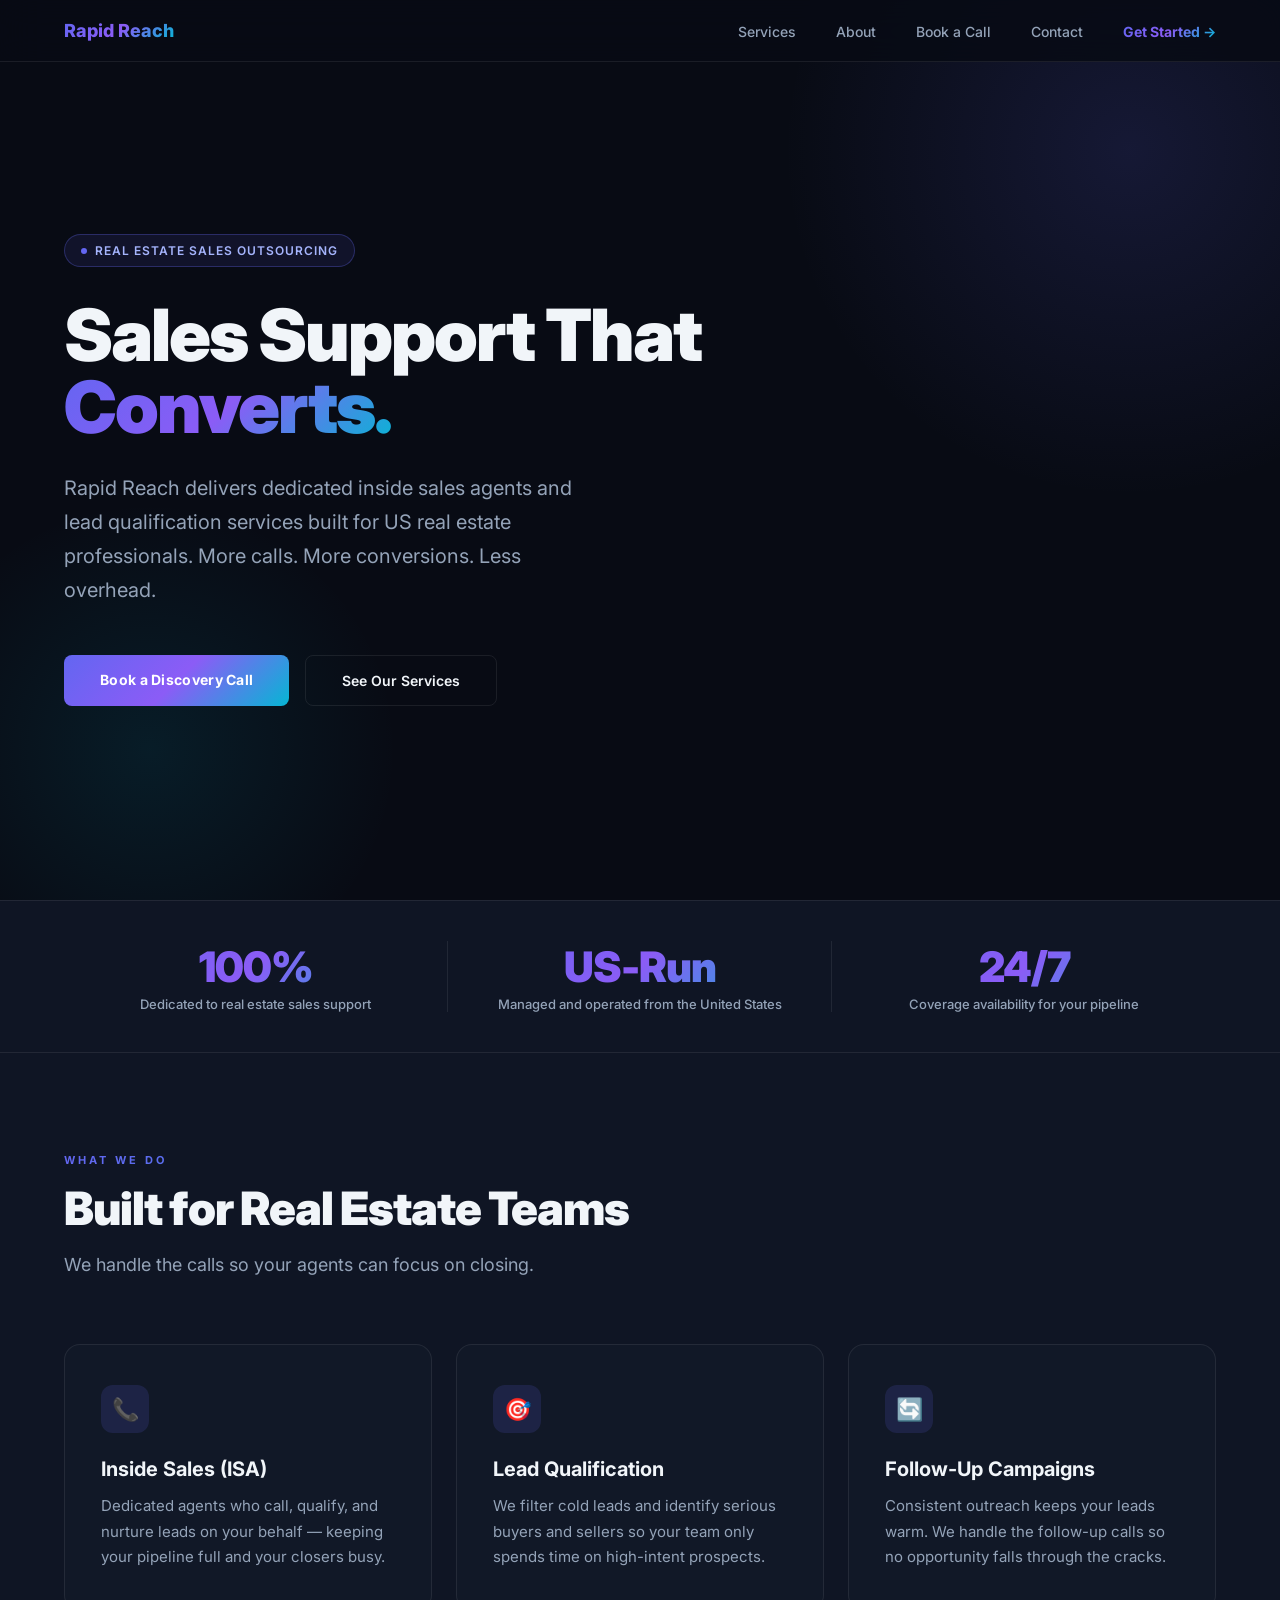
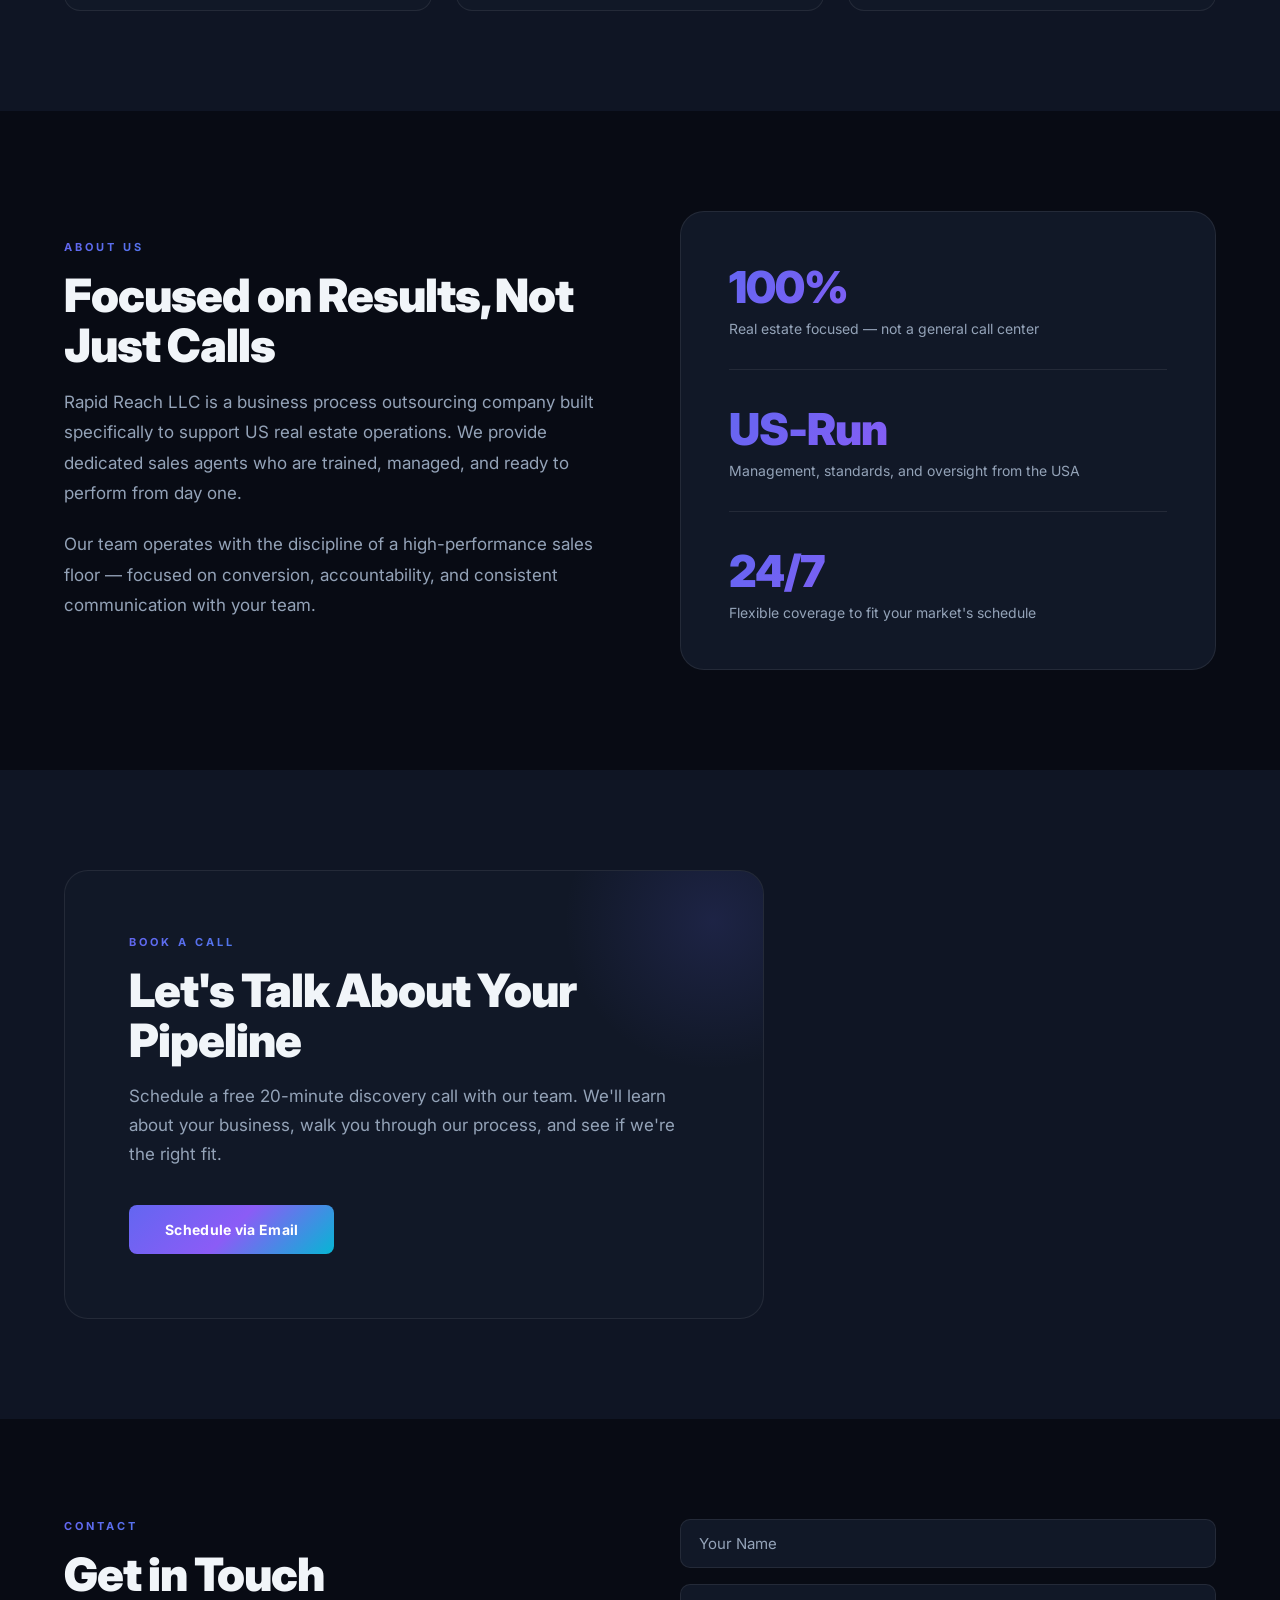
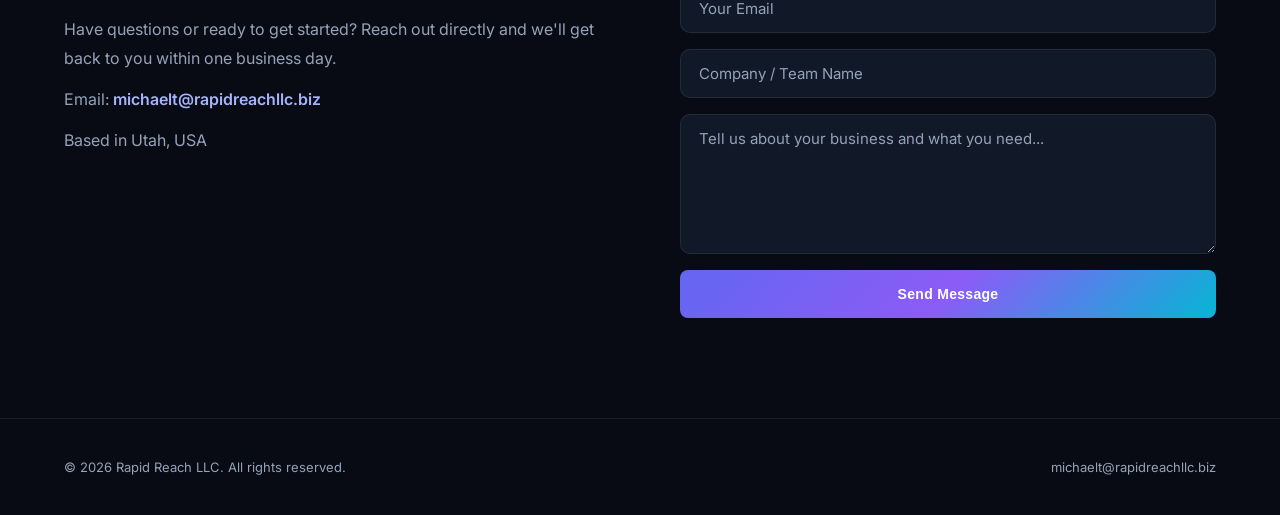
==== index.html @ 24638151 "Add files via upload" ====
<!DOCTYPE html>
<html lang="en">
<head>
  <meta charset="UTF-8" />
  <meta name="viewport" content="width=device-width, initial-scale=1.0"/>
  <title>Rapid Reach LLC</title>
  <style>
    @import url('https://fonts.googleapis.com/css2?family=Inter:wght@300;400;500;600;700;800;900&display=swap');

    * { margin: 0; padding: 0; box-sizing: border-box; }

    :root {
      --dark: #080b14;
      --dark2: #0f1524;
      --card: #111827;
      --border: rgba(255,255,255,0.08);
      --grad: linear-gradient(135deg, #6366f1, #8b5cf6, #06b6d4);
      --grad2: linear-gradient(135deg, #6366f1 0%, #06b6d4 100%);
      --text: #f1f5f9;
      --muted: #94a3b8;
      --accent: #6366f1;
      --accent2: #06b6d4;
    }

    html { scroll-behavior: smooth; }

    body {
      font-family: 'Inter', sans-serif;
      background: var(--dark);
      color: var(--text);
      overflow-x: hidden;
    }

    /* NAV */
    nav {
      position: fixed;
      top: 0; left: 0; right: 0;
      display: flex;
      justify-content: space-between;
      align-items: center;
      padding: 20px 64px;
      background: rgba(8,11,20,0.85);
      backdrop-filter: blur(20px);
      border-bottom: 1px solid var(--border);
      z-index: 100;
    }
    .logo {
      font-size: 18px;
      font-weight: 800;
      background: var(--grad);
      -webkit-background-clip: text;
      -webkit-text-fill-color: transparent;
      background-clip: text;
    }
    .nav-links a {
      margin-left: 36px;
      text-decoration: none;
      color: var(--muted);
      font-size: 14px;
      font-weight: 500;
      transition: color 0.2s;
    }
    .nav-links a:hover { color: var(--text); }
    .nav-cta {
      margin-left: 36px !important;
      background: var(--grad) !important;
      -webkit-background-clip: text !important;
      -webkit-text-fill-color: transparent !important;
      background-clip: text !important;
      font-weight: 700 !important;
    }

    /* HERO */
    .hero {
      min-height: 100vh;
      display: flex;
      align-items: center;
      padding: 140px 64px 100px;
      position: relative;
      overflow: hidden;
    }
    .hero::before {
      content: '';
      position: absolute;
      top: -200px; right: -200px;
      width: 700px; height: 700px;
      background: radial-gradient(circle, rgba(99,102,241,0.15) 0%, transparent 70%);
      pointer-events: none;
    }
    .hero::after {
      content: '';
      position: absolute;
      bottom: -100px; left: -100px;
      width: 500px; height: 500px;
      background: radial-gradient(circle, rgba(6,182,212,0.1) 0%, transparent 70%);
      pointer-events: none;
    }
    .hero-content { max-width: 760px; position: relative; z-index: 1; }
    .hero-badge {
      display: inline-flex;
      align-items: center;
      gap: 8px;
      background: rgba(99,102,241,0.1);
      border: 1px solid rgba(99,102,241,0.3);
      padding: 8px 16px;
      border-radius: 100px;
      font-size: 12px;
      font-weight: 600;
      letter-spacing: 1px;
      text-transform: uppercase;
      color: #a5b4fc;
      margin-bottom: 32px;
    }
    .hero-badge span { width: 6px; height: 6px; background: #6366f1; border-radius: 50%; display: inline-block; }
    .hero h1 {
      font-size: 72px;
      font-weight: 900;
      line-height: 1.0;
      letter-spacing: -2px;
      margin-bottom: 28px;
    }
    .hero h1 .grad {
      background: var(--grad);
      -webkit-background-clip: text;
      -webkit-text-fill-color: transparent;
      background-clip: text;
    }
    .hero p {
      font-size: 20px;
      color: var(--muted);
      line-height: 1.7;
      max-width: 540px;
      margin-bottom: 48px;
      font-weight: 400;
    }
    .hero-btns { display: flex; gap: 16px; flex-wrap: wrap; }
    .btn-primary {
      display: inline-block;
      padding: 16px 36px;
      background: var(--grad);
      color: #fff;
      text-decoration: none;
      font-size: 14px;
      font-weight: 700;
      border-radius: 8px;
      letter-spacing: 0.3px;
      transition: opacity 0.2s, transform 0.2s;
      border: none;
      cursor: pointer;
    }
    .btn-primary:hover { opacity: 0.9; transform: translateY(-1px); }
    .btn-secondary {
      display: inline-block;
      padding: 16px 36px;
      background: transparent;
      color: var(--text);
      text-decoration: none;
      font-size: 14px;
      font-weight: 600;
      border-radius: 8px;
      border: 1px solid var(--border);
      transition: border-color 0.2s, transform 0.2s;
      cursor: pointer;
    }
    .btn-secondary:hover { border-color: rgba(255,255,255,0.25); transform: translateY(-1px); }

    /* STATS BAR */
    .stats-bar {
      background: var(--dark2);
      border-top: 1px solid var(--border);
      border-bottom: 1px solid var(--border);
      padding: 40px 64px;
      display: grid;
      grid-template-columns: repeat(3, 1fr);
    }
    .stat-item { text-align: center; }
    .stat-item:not(:last-child) { border-right: 1px solid var(--border); }
    .stat-num {
      font-size: 42px;
      font-weight: 900;
      letter-spacing: -1px;
      background: var(--grad);
      -webkit-background-clip: text;
      -webkit-text-fill-color: transparent;
      background-clip: text;
    }
    .stat-desc { font-size: 13px; color: var(--muted); margin-top: 4px; font-weight: 500; }

    /* SECTION */
    section { padding: 100px 64px; }
    .section-label {
      font-size: 11px;
      font-weight: 700;
      letter-spacing: 3px;
      text-transform: uppercase;
      background: var(--grad2);
      -webkit-background-clip: text;
      -webkit-text-fill-color: transparent;
      background-clip: text;
      margin-bottom: 16px;
    }
    .section-title {
      font-size: 46px;
      font-weight: 900;
      letter-spacing: -1px;
      line-height: 1.1;
      margin-bottom: 16px;
    }
    .section-sub {
      font-size: 18px;
      color: var(--muted);
      max-width: 520px;
      line-height: 1.7;
      margin-bottom: 64px;
    }

    /* SERVICES */
    #services { background: var(--dark2); }
    .services-grid {
      display: grid;
      grid-template-columns: repeat(3, 1fr);
      gap: 24px;
    }
    .service-card {
      background: var(--card);
      border: 1px solid var(--border);
      border-radius: 16px;
      padding: 40px 36px;
      transition: border-color 0.3s, transform 0.3s;
      position: relative;
      overflow: hidden;
    }
    .service-card::before {
      content: '';
      position: absolute;
      top: 0; left: 0; right: 0;
      height: 2px;
      background: var(--grad);
      opacity: 0;
      transition: opacity 0.3s;
    }
    .service-card:hover { border-color: rgba(99,102,241,0.3); transform: translateY(-4px); }
    .service-card:hover::before { opacity: 1; }
    .service-icon {
      width: 48px; height: 48px;
      border-radius: 12px;
      background: rgba(99,102,241,0.15);
      display: flex; align-items: center; justify-content: center;
      font-size: 22px;
      margin-bottom: 24px;
    }
    .service-card h3 { font-size: 20px; font-weight: 700; margin-bottom: 12px; }
    .service-card p { font-size: 15px; color: var(--muted); line-height: 1.7; }

    /* ABOUT */
    .about-grid {
      display: grid;
      grid-template-columns: 1fr 1fr;
      gap: 80px;
      align-items: center;
    }
    .about-text p {
      font-size: 17px;
      color: var(--muted);
      line-height: 1.8;
      margin-bottom: 20px;
    }
    .about-visual {
      background: var(--card);
      border: 1px solid var(--border);
      border-radius: 24px;
      padding: 48px;
      display: flex;
      flex-direction: column;
      gap: 32px;
    }
    .about-stat { display: flex; flex-direction: column; gap: 6px; }
    .about-stat-num {
      font-size: 44px;
      font-weight: 900;
      letter-spacing: -1px;
      background: var(--grad);
      -webkit-background-clip: text;
      -webkit-text-fill-color: transparent;
      background-clip: text;
    }
    .about-stat-label { font-size: 14px; color: var(--muted); }
    .about-stat:not(:last-child) { padding-bottom: 32px; border-bottom: 1px solid var(--border); }

    /* APPOINTMENTS */
    #appointments {
      background: var(--dark2);
    }
    .appt-inner {
      background: var(--card);
      border: 1px solid var(--border);
      border-radius: 24px;
      padding: 64px;
      max-width: 700px;
      position: relative;
      overflow: hidden;
    }
    .appt-inner::before {
      content: '';
      position: absolute;
      top: -100px; right: -100px;
      width: 300px; height: 300px;
      background: radial-gradient(circle, rgba(99,102,241,0.15) 0%, transparent 70%);
      pointer-events: none;
    }
    .appt-inner p {
      font-size: 17px;
      color: var(--muted);
      line-height: 1.7;
      margin-bottom: 36px;
    }

    /* CONTACT */
    .contact-grid {
      display: grid;
      grid-template-columns: 1fr 1fr;
      gap: 80px;
    }
    .contact-info p { font-size: 16px; color: var(--muted); line-height: 1.8; margin-bottom: 12px; }
    .contact-info a { color: #a5b4fc; text-decoration: none; font-weight: 600; }
    form { display: flex; flex-direction: column; gap: 16px; }
    input, textarea {
      padding: 14px 18px;
      border: 1px solid var(--border);
      border-radius: 10px;
      font-size: 15px;
      font-family: 'Inter', sans-serif;
      background: var(--card);
      color: var(--text);
      outline: none;
      transition: border-color 0.2s;
    }
    input::placeholder, textarea::placeholder { color: var(--muted); }
    input:focus, textarea:focus { border-color: rgba(99,102,241,0.5); }
    textarea { height: 140px; resize: vertical; }

    /* FOOTER */
    footer {
      padding: 40px 64px;
      border-top: 1px solid var(--border);
      display: flex;
      justify-content: space-between;
      align-items: center;
      font-size: 13px;
      color: var(--muted);
    }
    footer a { color: var(--muted); text-decoration: none; }
    footer a:hover { color: var(--text); }

    @media (max-width: 768px) {
      nav { padding: 16px 24px; }
      .nav-links { display: none; }
      .hero { padding: 100px 24px 60px; }
      .hero h1 { font-size: 42px; }
      section { padding: 60px 24px; }
      .stats-bar { grid-template-columns: 1fr; gap: 32px; padding: 40px 24px; }
      .stat-item:not(:last-child) { border-right: none; border-bottom: 1px solid var(--border); padding-bottom: 32px; }
      .services-grid { grid-template-columns: 1fr; }
      .about-grid, .contact-grid { grid-template-columns: 1fr; gap: 40px; }
      .appt-inner { padding: 36px 24px; }
      footer { flex-direction: column; gap: 12px; text-align: center; }
    }
  </style>
</head>
<body>

  <!-- NAV -->
  <nav>
    <div class="logo">Rapid Reach</div>
    <div class="nav-links">
      <a href="#services">Services</a>
      <a href="#about">About</a>
      <a href="#appointments">Book a Call</a>
      <a href="#contact">Contact</a>
      <a href="#appointments" class="nav-cta">Get Started →</a>
    </div>
  </nav>

  <!-- HERO -->
  <section class="hero">
    <div class="hero-content">
      <div class="hero-badge"><span></span> Real Estate Sales Outsourcing</div>
      <h1>Sales Support That <span class="grad">Converts.</span></h1>
      <p>Rapid Reach delivers dedicated inside sales agents and lead qualification services built for US real estate professionals. More calls. More conversions. Less overhead.</p>
      <div class="hero-btns">
        <a href="#appointments" class="btn-primary">Book a Discovery Call</a>
        <a href="#services" class="btn-secondary">See Our Services</a>
      </div>
    </div>
  </section>

  <!-- STATS BAR -->
  <div class="stats-bar">
    <div class="stat-item">
      <div class="stat-num">100%</div>
      <div class="stat-desc">Dedicated to real estate sales support</div>
    </div>
    <div class="stat-item">
      <div class="stat-num">US-Run</div>
      <div class="stat-desc">Managed and operated from the United States</div>
    </div>
    <div class="stat-item">
      <div class="stat-num">24/7</div>
      <div class="stat-desc">Coverage availability for your pipeline</div>
    </div>
  </div>

  <!-- SERVICES -->
  <section id="services">
    <div class="section-label">What We Do</div>
    <div class="section-title">Built for Real Estate Teams</div>
    <p class="section-sub">We handle the calls so your agents can focus on closing.</p>
    <div class="services-grid">
      <div class="service-card">
        <div class="service-icon">📞</div>
        <h3>Inside Sales (ISA)</h3>
        <p>Dedicated agents who call, qualify, and nurture leads on your behalf — keeping your pipeline full and your closers busy.</p>
      </div>
      <div class="service-card">
        <div class="service-icon">🎯</div>
        <h3>Lead Qualification</h3>
        <p>We filter cold leads and identify serious buyers and sellers so your team only spends time on high-intent prospects.</p>
      </div>
      <div class="service-card">
        <div class="service-icon">🔄</div>
        <h3>Follow-Up Campaigns</h3>
        <p>Consistent outreach keeps your leads warm. We handle the follow-up calls so no opportunity falls through the cracks.</p>
      </div>
    </div>
  </section>

  <!-- ABOUT -->
  <section id="about">
    <div class="about-grid">
      <div class="about-text">
        <div class="section-label">About Us</div>
        <div class="section-title">Focused on Results, Not Just Calls</div>
        <p>Rapid Reach LLC is a business process outsourcing company built specifically to support US real estate operations. We provide dedicated sales agents who are trained, managed, and ready to perform from day one.</p>
        <p>Our team operates with the discipline of a high-performance sales floor — focused on conversion, accountability, and consistent communication with your team.</p>
      </div>
      <div class="about-visual">
        <div class="about-stat">
          <div class="about-stat-num">100%</div>
          <div class="about-stat-label">Real estate focused — not a general call center</div>
        </div>
        <div class="about-stat">
          <div class="about-stat-num">US-Run</div>
          <div class="about-stat-label">Management, standards, and oversight from the USA</div>
        </div>
        <div class="about-stat">
          <div class="about-stat-num">24/7</div>
          <div class="about-stat-label">Flexible coverage to fit your market's schedule</div>
        </div>
      </div>
    </div>
  </section>

  <!-- APPOINTMENTS -->
  <section id="appointments">
    <div class="appt-inner">
      <div class="section-label">Book a Call</div>
      <div class="section-title">Let's Talk About Your Pipeline</div>
      <p>Schedule a free 20-minute discovery call with our team. We'll learn about your business, walk you through our process, and see if we're the right fit.</p>
      <a href="mailto:michaelt@rapidreachllc.biz?subject=Discovery Call Request" class="btn-primary">Schedule via Email</a>
    </div>
  </section>

  <!-- CONTACT -->
  <section id="contact">
    <div class="contact-grid">
      <div class="contact-info">
        <div class="section-label">Contact</div>
        <div class="section-title">Get in Touch</div>
        <p>Have questions or ready to get started? Reach out directly and we'll get back to you within one business day.</p>
        <p>Email: <a href="mailto:michaelt@rapidreachllc.biz">michaelt@rapidreachllc.biz</a></p>
        <p>Based in Utah, USA</p>
      </div>
      <div>
        <form action="mailto:michaelt@rapidreachllc.biz" method="post" enctype="text/plain">
          <input type="text" name="Name" placeholder="Your Name" required />
          <input type="email" name="Email" placeholder="Your Email" required />
          <input type="text" name="Company" placeholder="Company / Team Name" />
          <textarea name="Message" placeholder="Tell us about your business and what you need..."></textarea>
          <button type="submit" class="btn-primary">Send Message</button>
        </form>
      </div>
    </div>
  </section>

  <!-- FOOTER -->
  <footer>
    <div>© 2026 Rapid Reach LLC. All rights reserved.</div>
    <div><a href="mailto:michaelt@rapidreachllc.biz">michaelt@rapidreachllc.biz</a></div>
  </footer>

</body>
</html>
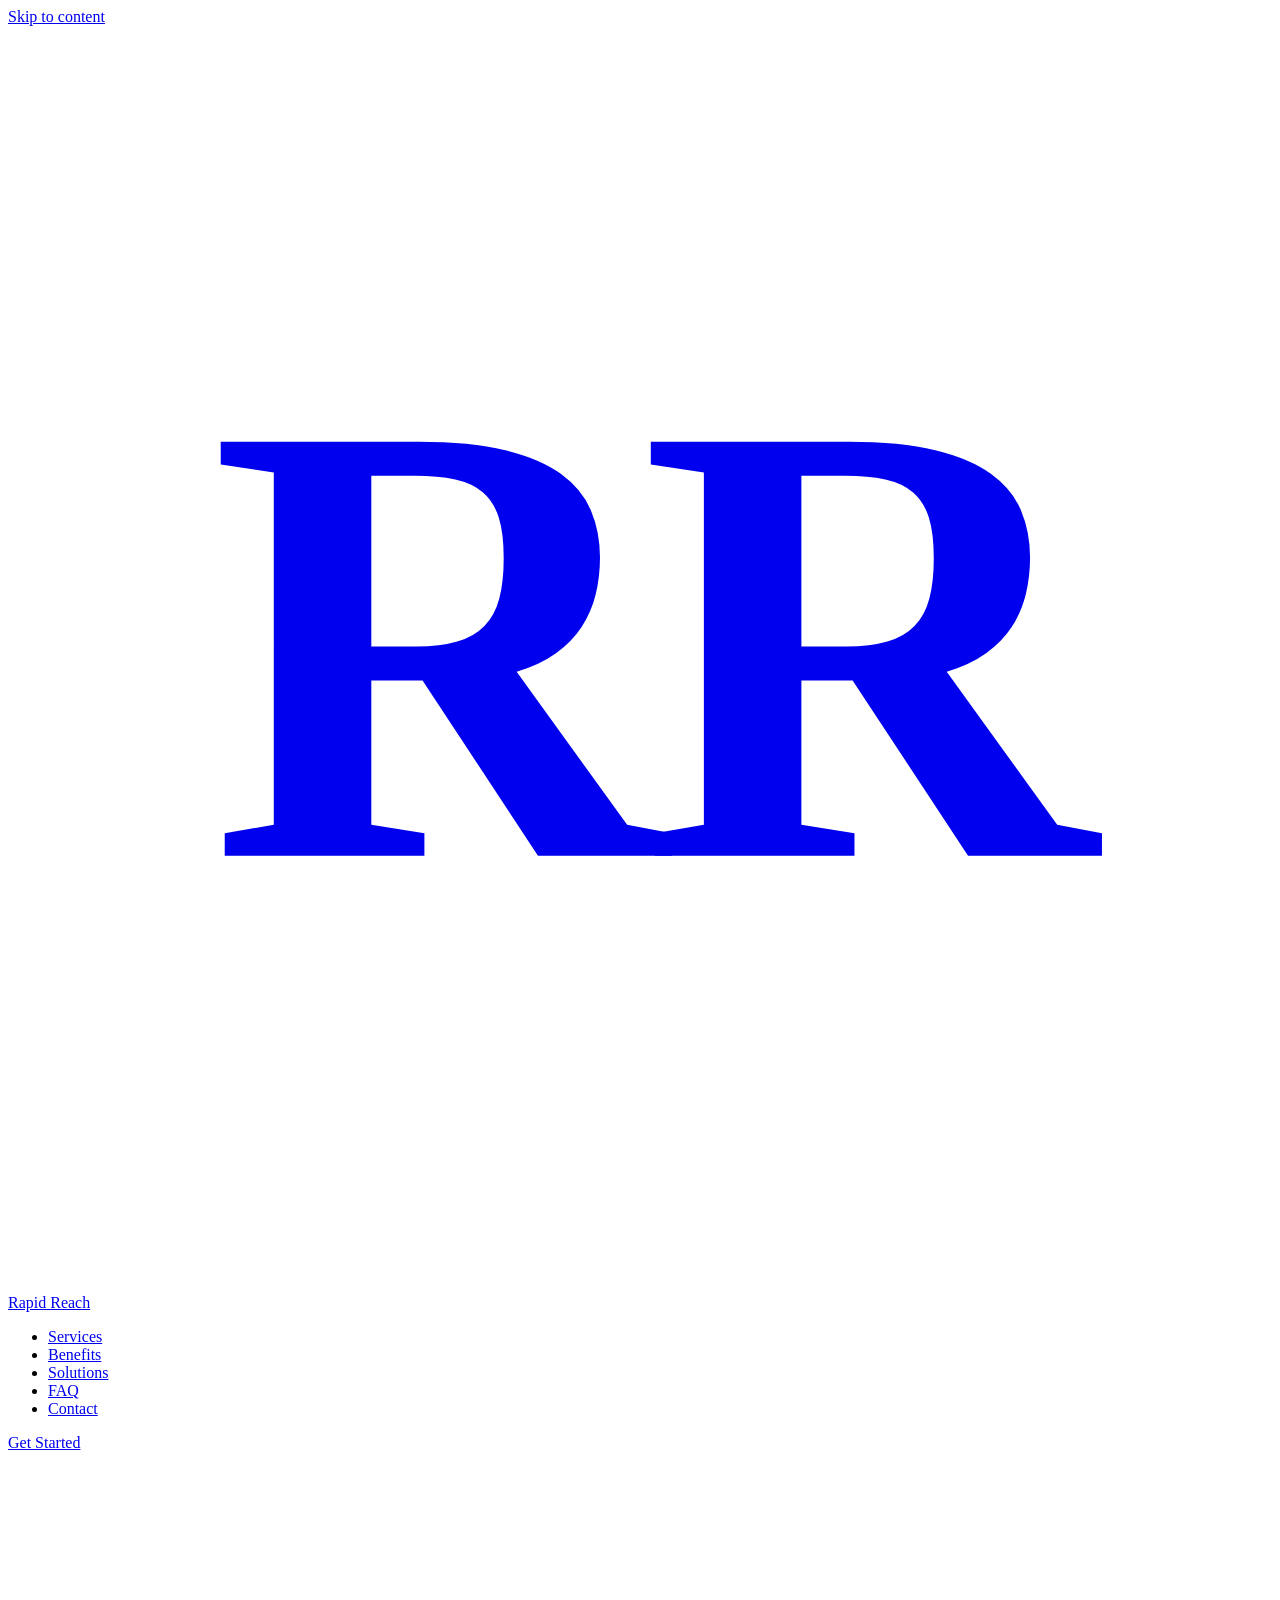
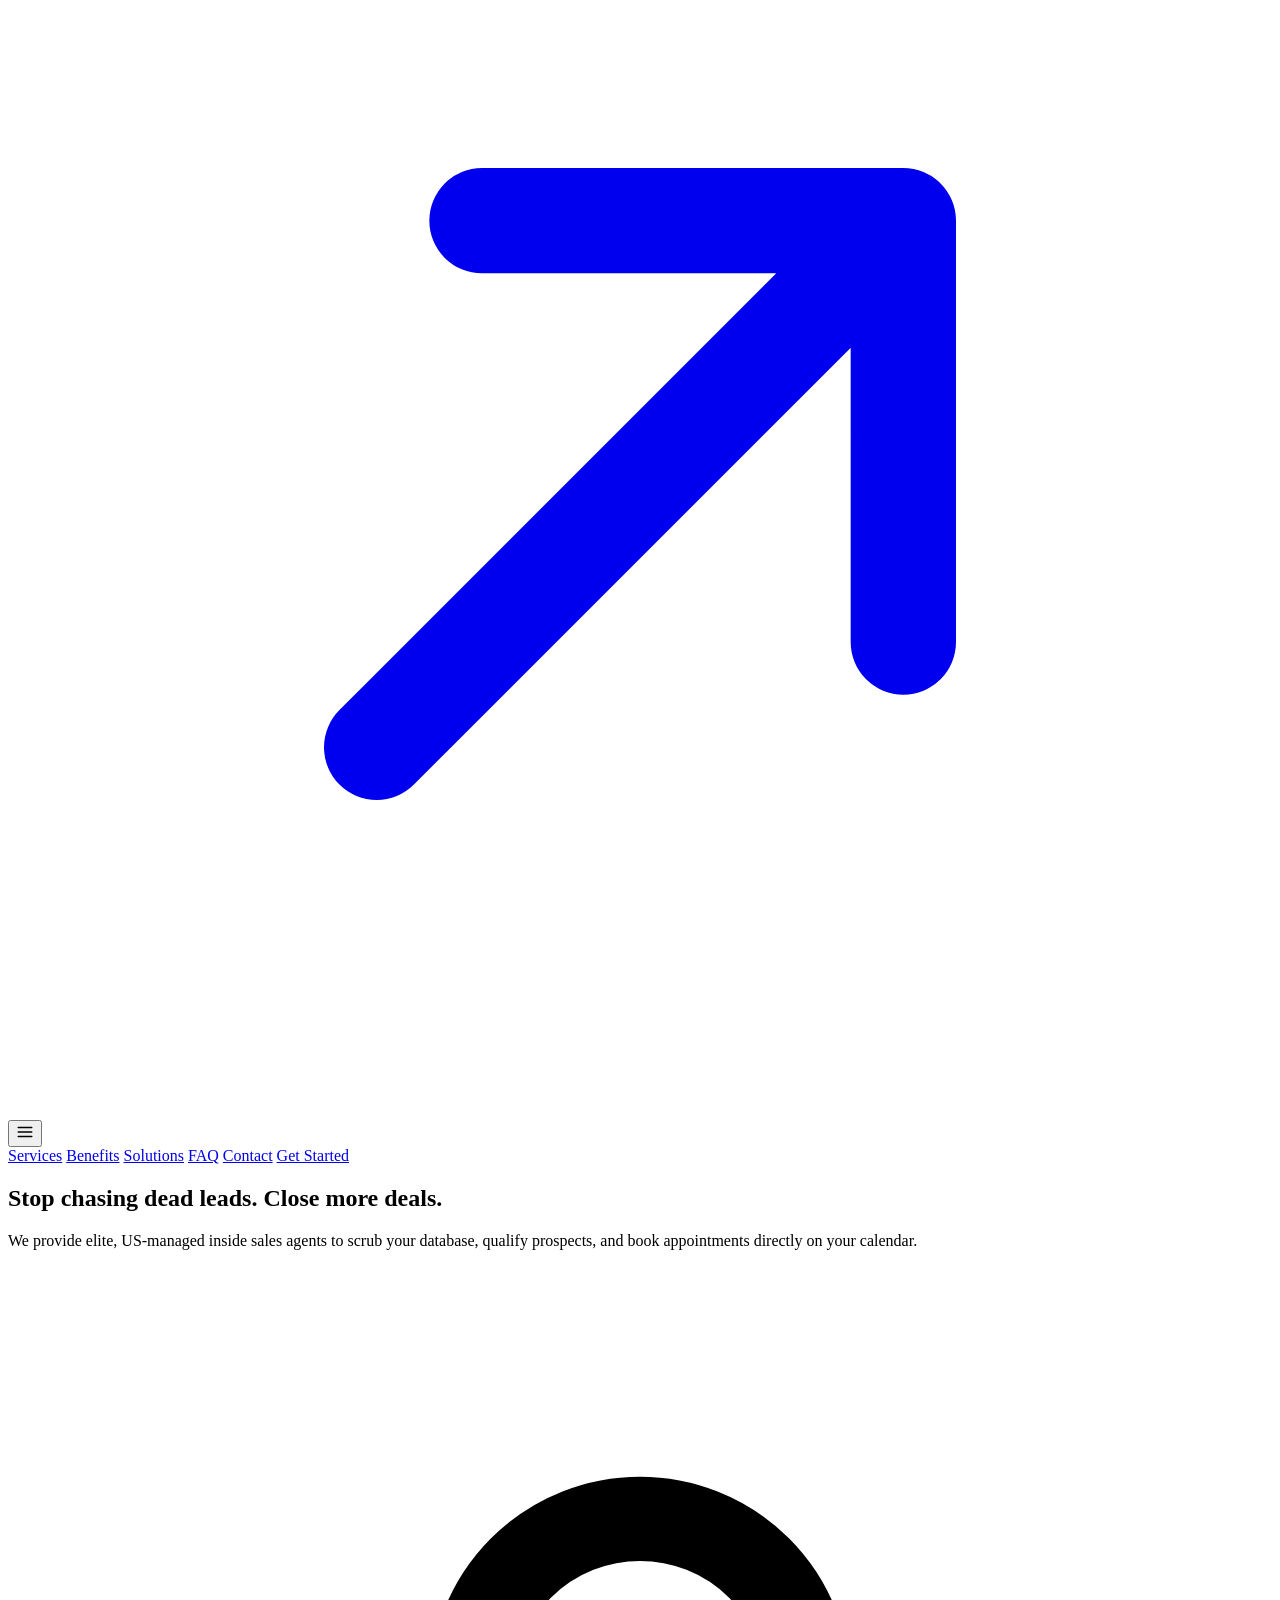
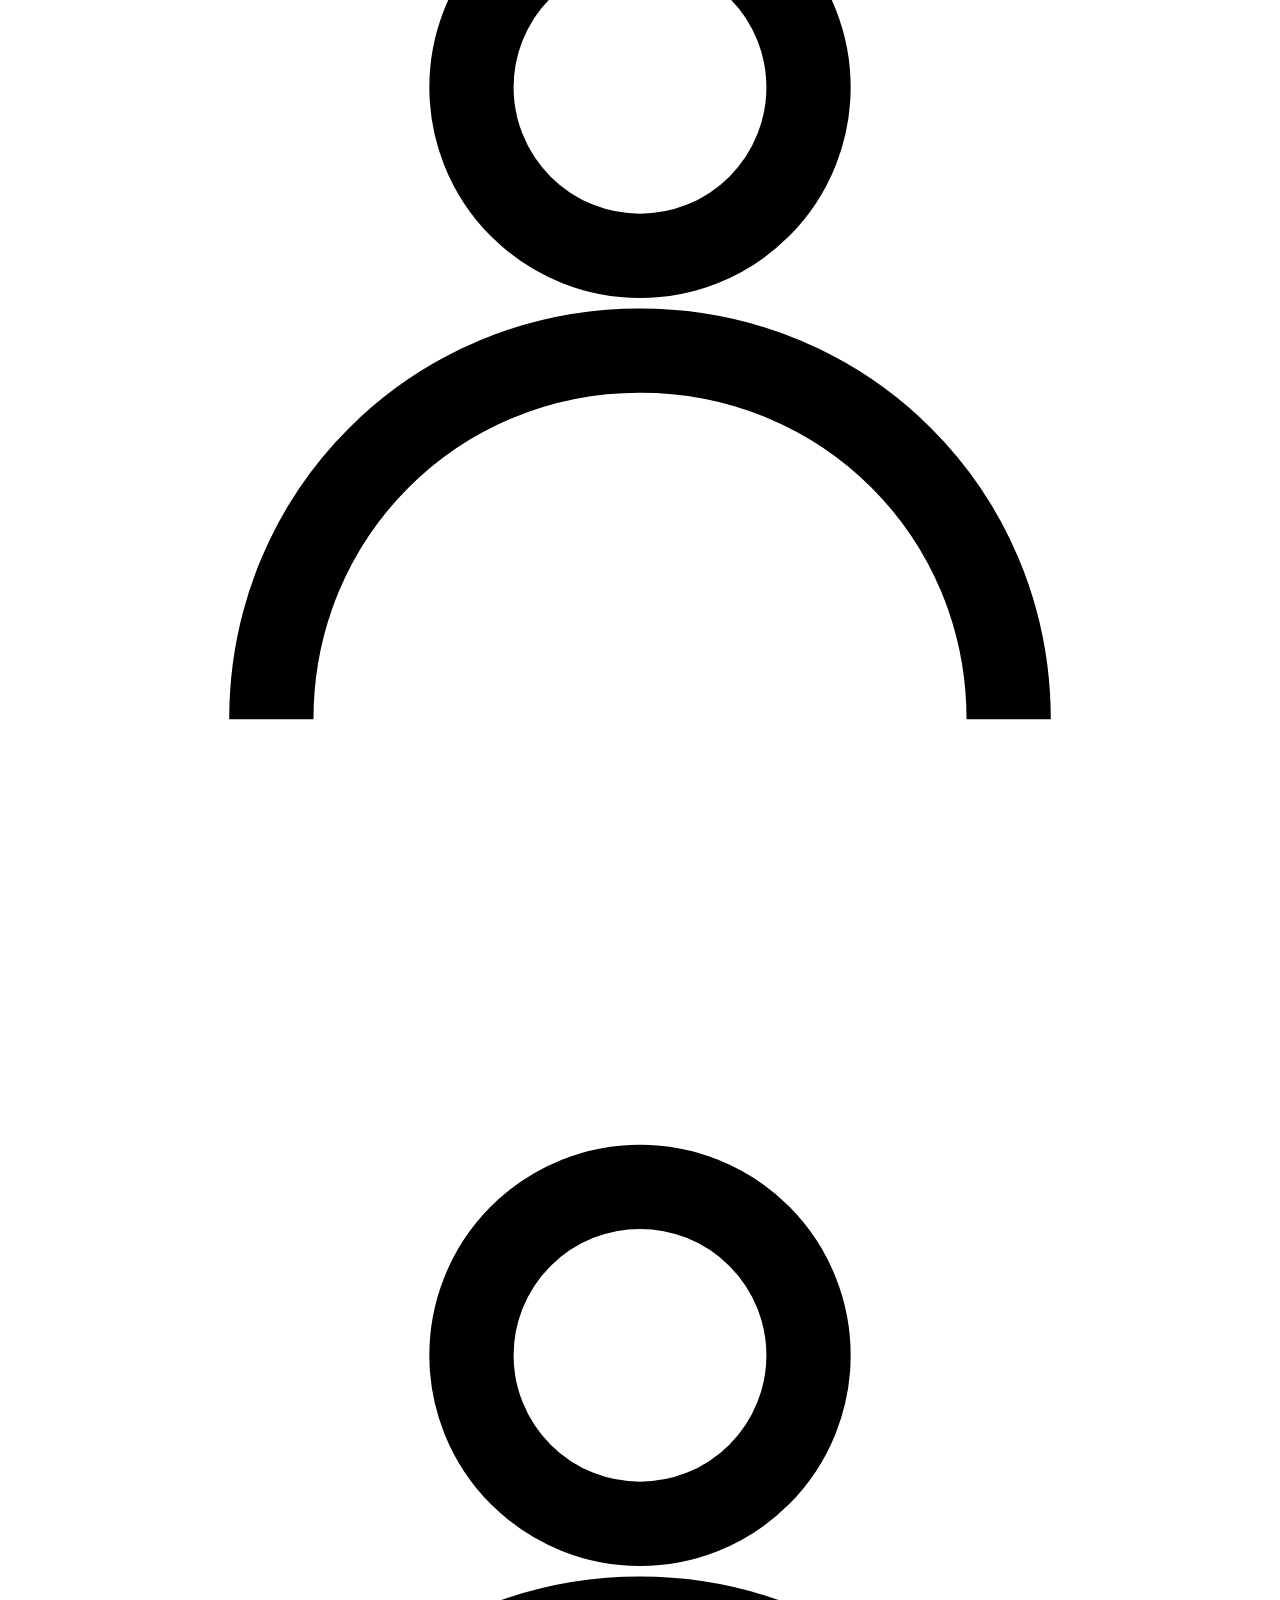
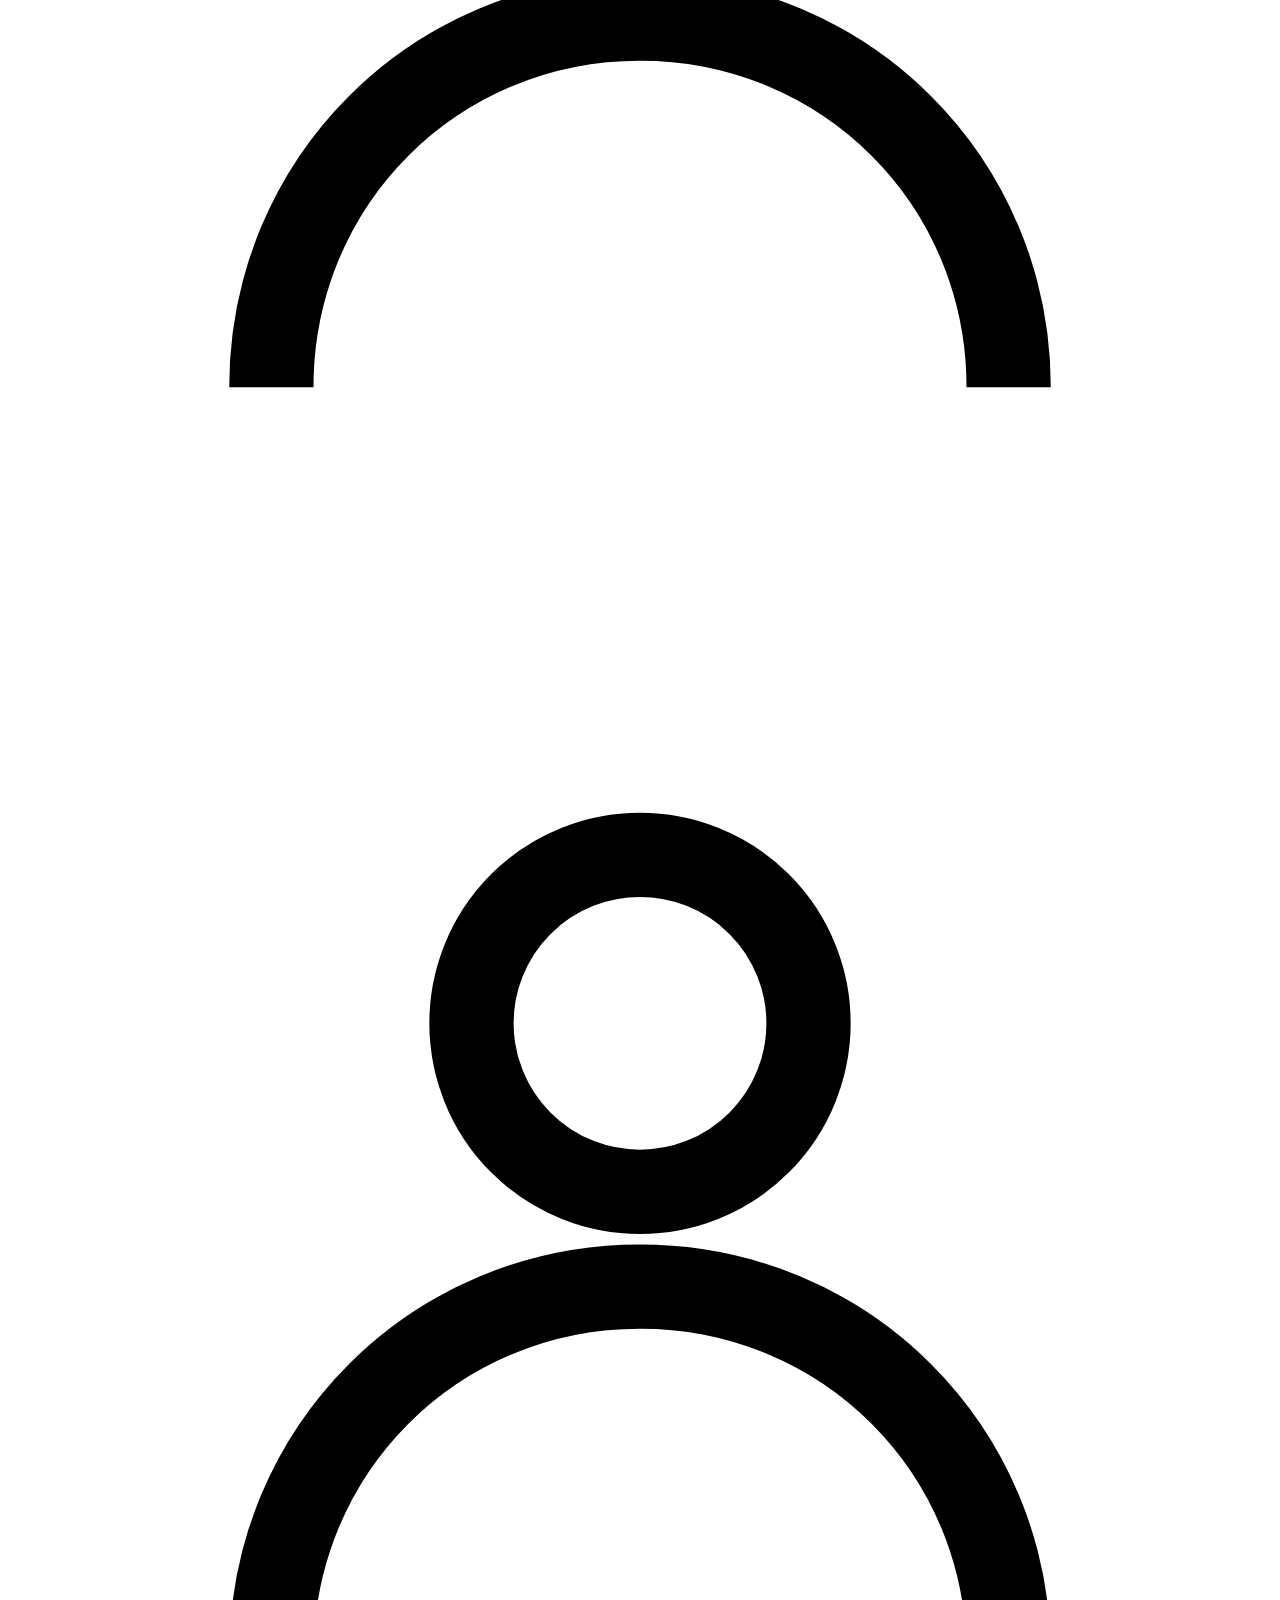
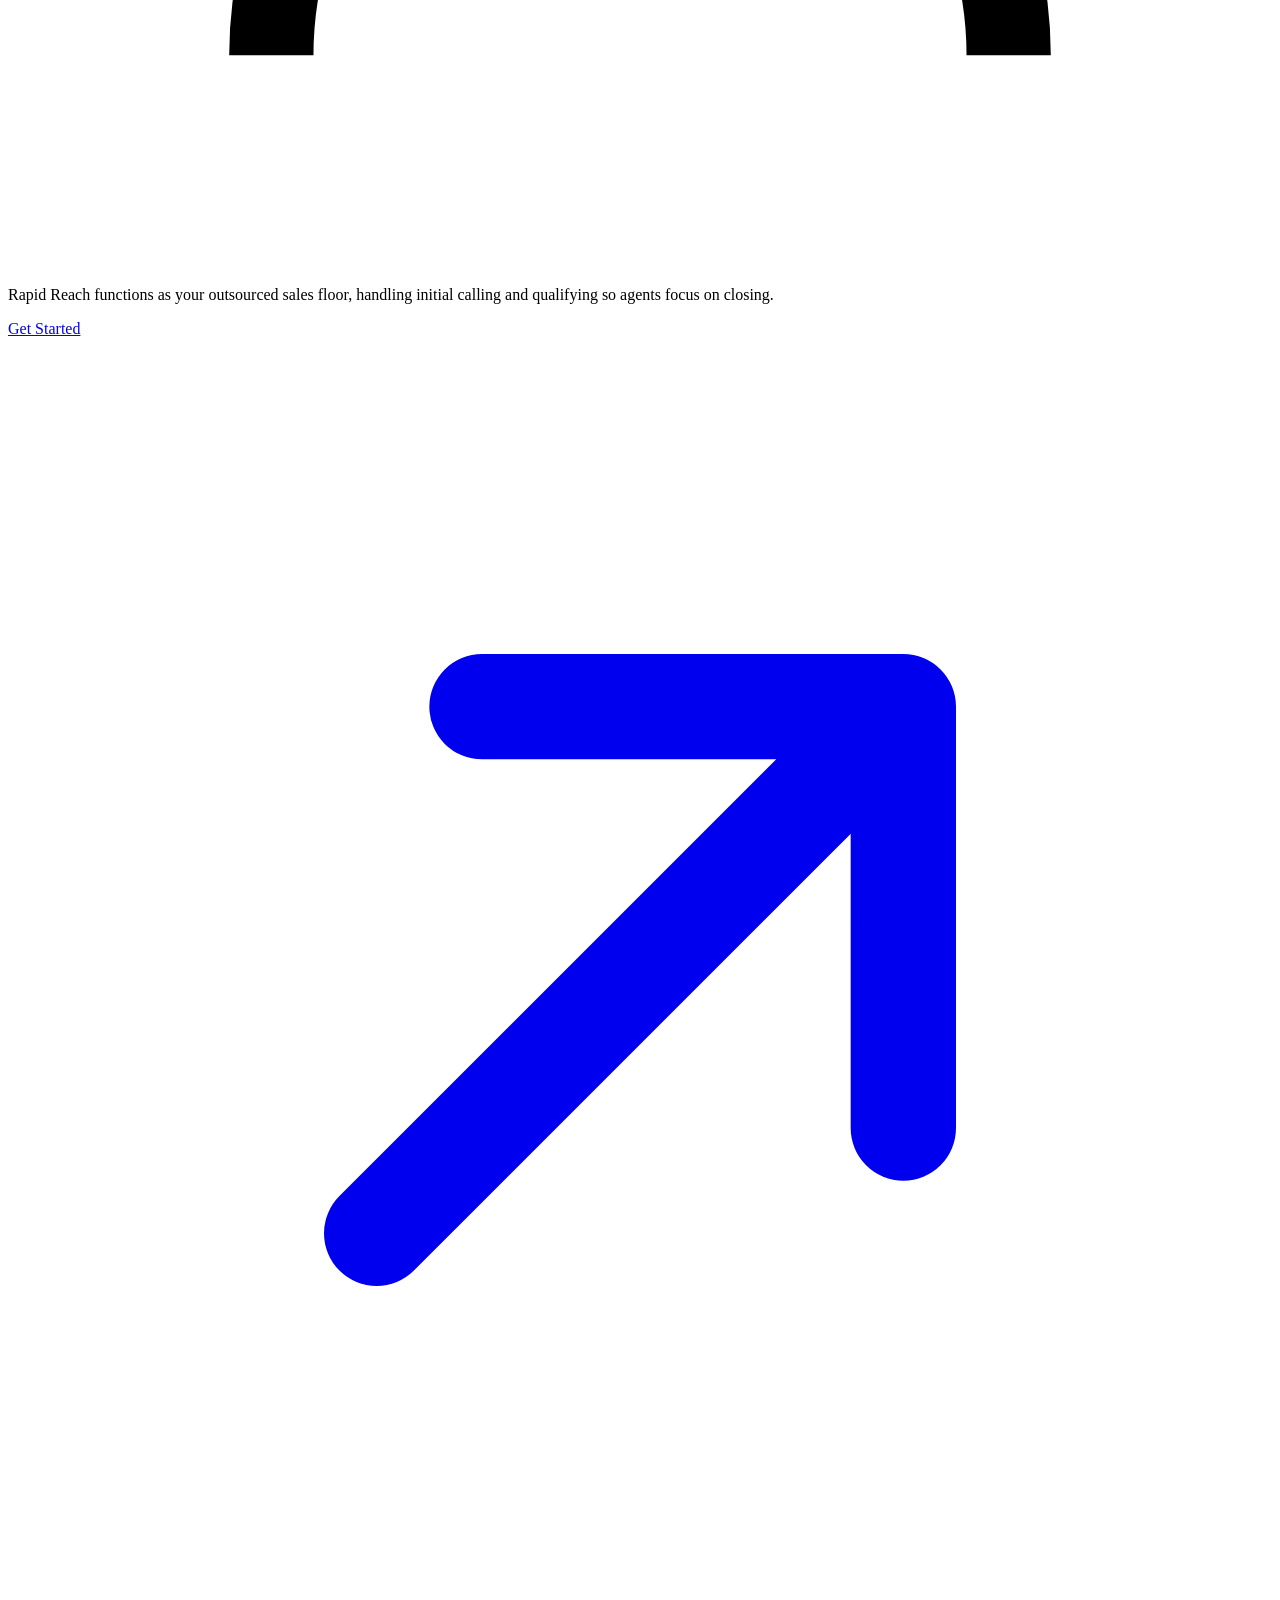
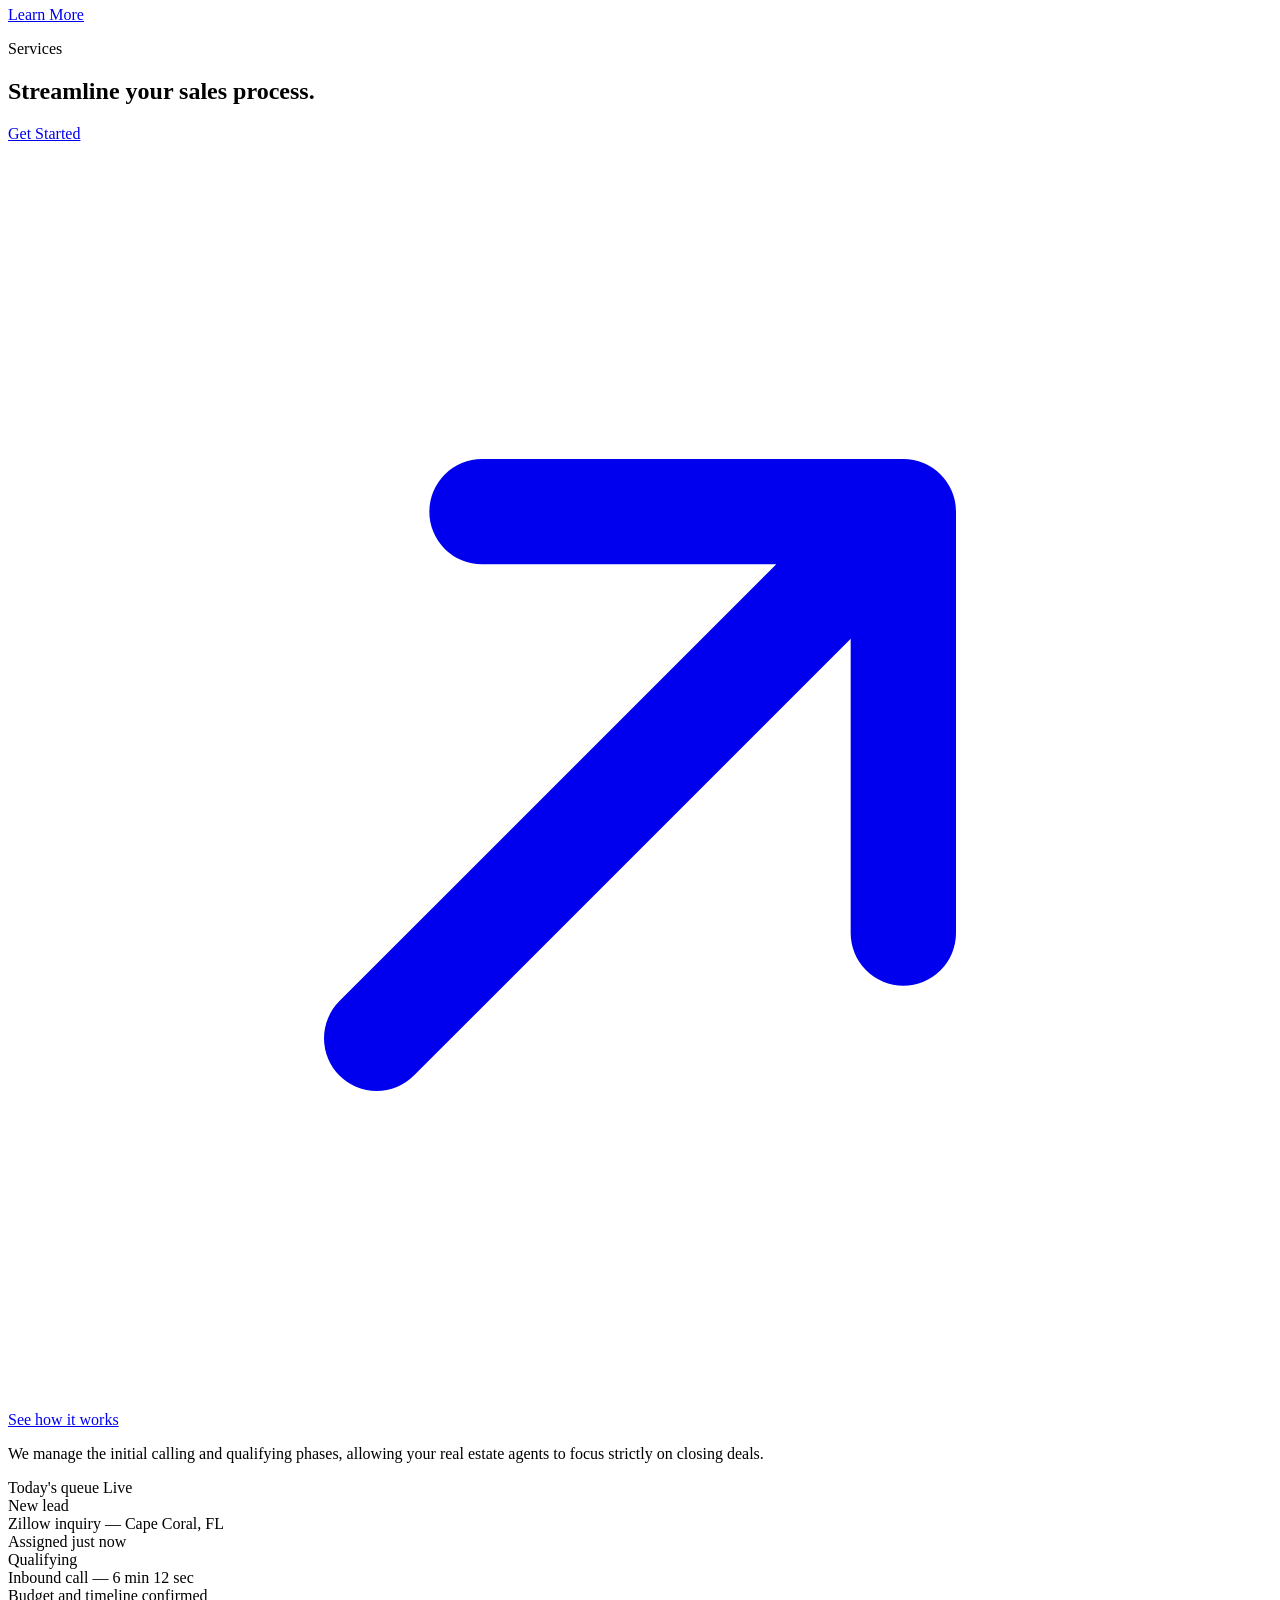
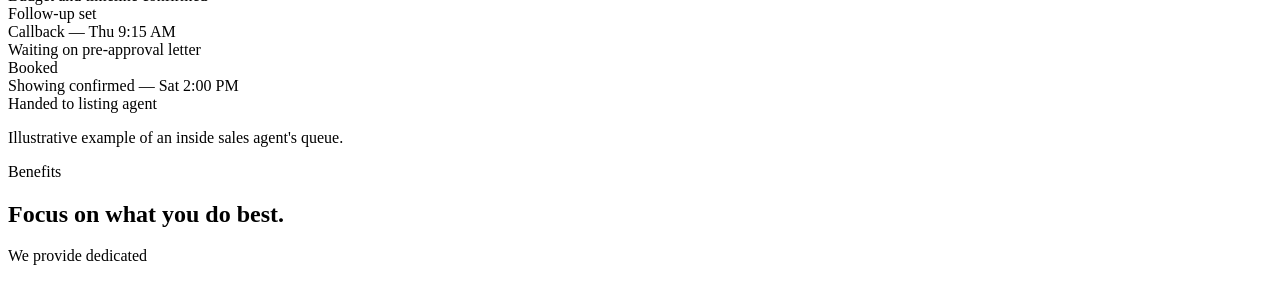
==== commit ccef8f35: "Update index.html" ====
--- a/index.html
+++ b/index.html
@@ -1,502 +1,164 @@
-<!DOCTYPE html>
+<!doctype html>
 <html lang="en">
 <head>
-  <meta charset="UTF-8" />
-  <meta name="viewport" content="width=device-width, initial-scale=1.0"/>
-  <title>Rapid Reach LLC</title>
-  <style>
-    @import url('https://fonts.googleapis.com/css2?family=Inter:wght@300;400;500;600;700;800;900&display=swap');
-
-    * { margin: 0; padding: 0; box-sizing: border-box; }
-
-    :root {
-      --dark: #080b14;
-      --dark2: #0f1524;
-      --card: #111827;
-      --border: rgba(255,255,255,0.08);
-      --grad: linear-gradient(135deg, #6366f1, #8b5cf6, #06b6d4);
-      --grad2: linear-gradient(135deg, #6366f1 0%, #06b6d4 100%);
-      --text: #f1f5f9;
-      --muted: #94a3b8;
-      --accent: #6366f1;
-      --accent2: #06b6d4;
-    }
-
-    html { scroll-behavior: smooth; }
-
-    body {
-      font-family: 'Inter', sans-serif;
-      background: var(--dark);
-      color: var(--text);
-      overflow-x: hidden;
-    }
-
-    /* NAV */
-    nav {
-      position: fixed;
-      top: 0; left: 0; right: 0;
-      display: flex;
-      justify-content: space-between;
-      align-items: center;
-      padding: 20px 64px;
-      background: rgba(8,11,20,0.85);
-      backdrop-filter: blur(20px);
-      border-bottom: 1px solid var(--border);
-      z-index: 100;
-    }
-    .logo {
-      font-size: 18px;
-      font-weight: 800;
-      background: var(--grad);
-      -webkit-background-clip: text;
-      -webkit-text-fill-color: transparent;
-      background-clip: text;
-    }
-    .nav-links a {
-      margin-left: 36px;
-      text-decoration: none;
-      color: var(--muted);
-      font-size: 14px;
-      font-weight: 500;
-      transition: color 0.2s;
-    }
-    .nav-links a:hover { color: var(--text); }
-    .nav-cta {
-      margin-left: 36px !important;
-      background: var(--grad) !important;
-      -webkit-background-clip: text !important;
-      -webkit-text-fill-color: transparent !important;
-      background-clip: text !important;
-      font-weight: 700 !important;
-    }
-
-    /* HERO */
-    .hero {
-      min-height: 100vh;
-      display: flex;
-      align-items: center;
-      padding: 140px 64px 100px;
-      position: relative;
-      overflow: hidden;
-    }
-    .hero::before {
-      content: '';
-      position: absolute;
-      top: -200px; right: -200px;
-      width: 700px; height: 700px;
-      background: radial-gradient(circle, rgba(99,102,241,0.15) 0%, transparent 70%);
-      pointer-events: none;
-    }
-    .hero::after {
-      content: '';
-      position: absolute;
-      bottom: -100px; left: -100px;
-      width: 500px; height: 500px;
-      background: radial-gradient(circle, rgba(6,182,212,0.1) 0%, transparent 70%);
-      pointer-events: none;
-    }
-    .hero-content { max-width: 760px; position: relative; z-index: 1; }
-    .hero-badge {
-      display: inline-flex;
-      align-items: center;
-      gap: 8px;
-      background: rgba(99,102,241,0.1);
-      border: 1px solid rgba(99,102,241,0.3);
-      padding: 8px 16px;
-      border-radius: 100px;
-      font-size: 12px;
-      font-weight: 600;
-      letter-spacing: 1px;
-      text-transform: uppercase;
-      color: #a5b4fc;
-      margin-bottom: 32px;
-    }
-    .hero-badge span { width: 6px; height: 6px; background: #6366f1; border-radius: 50%; display: inline-block; }
-    .hero h1 {
-      font-size: 72px;
-      font-weight: 900;
-      line-height: 1.0;
-      letter-spacing: -2px;
-      margin-bottom: 28px;
-    }
-    .hero h1 .grad {
-      background: var(--grad);
-      -webkit-background-clip: text;
-      -webkit-text-fill-color: transparent;
-      background-clip: text;
-    }
-    .hero p {
-      font-size: 20px;
-      color: var(--muted);
-      line-height: 1.7;
-      max-width: 540px;
-      margin-bottom: 48px;
-      font-weight: 400;
-    }
-    .hero-btns { display: flex; gap: 16px; flex-wrap: wrap; }
-    .btn-primary {
-      display: inline-block;
-      padding: 16px 36px;
-      background: var(--grad);
-      color: #fff;
-      text-decoration: none;
-      font-size: 14px;
-      font-weight: 700;
-      border-radius: 8px;
-      letter-spacing: 0.3px;
-      transition: opacity 0.2s, transform 0.2s;
-      border: none;
-      cursor: pointer;
-    }
-    .btn-primary:hover { opacity: 0.9; transform: translateY(-1px); }
-    .btn-secondary {
-      display: inline-block;
-      padding: 16px 36px;
-      background: transparent;
-      color: var(--text);
-      text-decoration: none;
-      font-size: 14px;
-      font-weight: 600;
-      border-radius: 8px;
-      border: 1px solid var(--border);
-      transition: border-color 0.2s, transform 0.2s;
-      cursor: pointer;
-    }
-    .btn-secondary:hover { border-color: rgba(255,255,255,0.25); transform: translateY(-1px); }
-
-    /* STATS BAR */
-    .stats-bar {
-      background: var(--dark2);
-      border-top: 1px solid var(--border);
-      border-bottom: 1px solid var(--border);
-      padding: 40px 64px;
-      display: grid;
-      grid-template-columns: repeat(3, 1fr);
-    }
-    .stat-item { text-align: center; }
-    .stat-item:not(:last-child) { border-right: 1px solid var(--border); }
-    .stat-num {
-      font-size: 42px;
-      font-weight: 900;
-      letter-spacing: -1px;
-      background: var(--grad);
-      -webkit-background-clip: text;
-      -webkit-text-fill-color: transparent;
-      background-clip: text;
-    }
-    .stat-desc { font-size: 13px; color: var(--muted); margin-top: 4px; font-weight: 500; }
-
-    /* SECTION */
-    section { padding: 100px 64px; }
-    .section-label {
-      font-size: 11px;
-      font-weight: 700;
-      letter-spacing: 3px;
-      text-transform: uppercase;
-      background: var(--grad2);
-      -webkit-background-clip: text;
-      -webkit-text-fill-color: transparent;
-      background-clip: text;
-      margin-bottom: 16px;
-    }
-    .section-title {
-      font-size: 46px;
-      font-weight: 900;
-      letter-spacing: -1px;
-      line-height: 1.1;
-      margin-bottom: 16px;
-    }
-    .section-sub {
-      font-size: 18px;
-      color: var(--muted);
-      max-width: 520px;
-      line-height: 1.7;
-      margin-bottom: 64px;
-    }
-
-    /* SERVICES */
-    #services { background: var(--dark2); }
-    .services-grid {
-      display: grid;
-      grid-template-columns: repeat(3, 1fr);
-      gap: 24px;
-    }
-    .service-card {
-      background: var(--card);
-      border: 1px solid var(--border);
-      border-radius: 16px;
-      padding: 40px 36px;
-      transition: border-color 0.3s, transform 0.3s;
-      position: relative;
-      overflow: hidden;
-    }
-    .service-card::before {
-      content: '';
-      position: absolute;
-      top: 0; left: 0; right: 0;
-      height: 2px;
-      background: var(--grad);
-      opacity: 0;
-      transition: opacity 0.3s;
-    }
-    .service-card:hover { border-color: rgba(99,102,241,0.3); transform: translateY(-4px); }
-    .service-card:hover::before { opacity: 1; }
-    .service-icon {
-      width: 48px; height: 48px;
-      border-radius: 12px;
-      background: rgba(99,102,241,0.15);
-      display: flex; align-items: center; justify-content: center;
-      font-size: 22px;
-      margin-bottom: 24px;
-    }
-    .service-card h3 { font-size: 20px; font-weight: 700; margin-bottom: 12px; }
-    .service-card p { font-size: 15px; color: var(--muted); line-height: 1.7; }
-
-    /* ABOUT */
-    .about-grid {
-      display: grid;
-      grid-template-columns: 1fr 1fr;
-      gap: 80px;
-      align-items: center;
-    }
-    .about-text p {
-      font-size: 17px;
-      color: var(--muted);
-      line-height: 1.8;
-      margin-bottom: 20px;
-    }
-    .about-visual {
-      background: var(--card);
-      border: 1px solid var(--border);
-      border-radius: 24px;
-      padding: 48px;
-      display: flex;
-      flex-direction: column;
-      gap: 32px;
-    }
-    .about-stat { display: flex; flex-direction: column; gap: 6px; }
-    .about-stat-num {
-      font-size: 44px;
-      font-weight: 900;
-      letter-spacing: -1px;
-      background: var(--grad);
-      -webkit-background-clip: text;
-      -webkit-text-fill-color: transparent;
-      background-clip: text;
-    }
-    .about-stat-label { font-size: 14px; color: var(--muted); }
-    .about-stat:not(:last-child) { padding-bottom: 32px; border-bottom: 1px solid var(--border); }
-
-    /* APPOINTMENTS */
-    #appointments {
-      background: var(--dark2);
-    }
-    .appt-inner {
-      background: var(--card);
-      border: 1px solid var(--border);
-      border-radius: 24px;
-      padding: 64px;
-      max-width: 700px;
-      position: relative;
-      overflow: hidden;
-    }
-    .appt-inner::before {
-      content: '';
-      position: absolute;
-      top: -100px; right: -100px;
-      width: 300px; height: 300px;
-      background: radial-gradient(circle, rgba(99,102,241,0.15) 0%, transparent 70%);
-      pointer-events: none;
-    }
-    .appt-inner p {
-      font-size: 17px;
-      color: var(--muted);
-      line-height: 1.7;
-      margin-bottom: 36px;
-    }
-
-    /* CONTACT */
-    .contact-grid {
-      display: grid;
-      grid-template-columns: 1fr 1fr;
-      gap: 80px;
-    }
-    .contact-info p { font-size: 16px; color: var(--muted); line-height: 1.8; margin-bottom: 12px; }
-    .contact-info a { color: #a5b4fc; text-decoration: none; font-weight: 600; }
-    form { display: flex; flex-direction: column; gap: 16px; }
-    input, textarea {
-      padding: 14px 18px;
-      border: 1px solid var(--border);
-      border-radius: 10px;
-      font-size: 15px;
-      font-family: 'Inter', sans-serif;
-      background: var(--card);
-      color: var(--text);
-      outline: none;
-      transition: border-color 0.2s;
-    }
-    input::placeholder, textarea::placeholder { color: var(--muted); }
-    input:focus, textarea:focus { border-color: rgba(99,102,241,0.5); }
-    textarea { height: 140px; resize: vertical; }
-
-    /* FOOTER */
-    footer {
-      padding: 40px 64px;
-      border-top: 1px solid var(--border);
-      display: flex;
-      justify-content: space-between;
-      align-items: center;
-      font-size: 13px;
-      color: var(--muted);
-    }
-    footer a { color: var(--muted); text-decoration: none; }
-    footer a:hover { color: var(--text); }
-
-    @media (max-width: 768px) {
-      nav { padding: 16px 24px; }
-      .nav-links { display: none; }
-      .hero { padding: 100px 24px 60px; }
-      .hero h1 { font-size: 42px; }
-      section { padding: 60px 24px; }
-      .stats-bar { grid-template-columns: 1fr; gap: 32px; padding: 40px 24px; }
-      .stat-item:not(:last-child) { border-right: none; border-bottom: 1px solid var(--border); padding-bottom: 32px; }
-      .services-grid { grid-template-columns: 1fr; }
-      .about-grid, .contact-grid { grid-template-columns: 1fr; gap: 40px; }
-      .appt-inner { padding: 36px 24px; }
-      footer { flex-direction: column; gap: 12px; text-align: center; }
-    }
-  </style>
+<meta charset="UTF-8" />
+<meta name="viewport" content="width=device-width, initial-scale=1" />
+<title>Rapid Reach — Outsourced sales floor for real estate</title>
+<meta name="description" content="Rapid Reach provides dedicated, US-managed inside sales agents for real estate teams — calling, qualifying, and booking appointments so agents focus on closing." />
+<meta property="og:title" content="Rapid Reach — Outsourced sales floor for real estate" />
+<meta property="og:description" content="Dedicated ISA and lead qualification support for U.S. real estate teams. More calls answered, more leads qualified, less overhead." />
+<meta property="og:type" content="website" />
+<link rel="icon" type="image/svg+xml" href="favicon.svg" />
+<link rel="preconnect" href="https://fonts.googleapis.com" />
+<link rel="preconnect" href="https://fonts.gstatic.com" crossorigin />
+<link href="https://fonts.googleapis.com/css2?family=DM+Sans:wght@300;400;500;600;700&display=swap" rel="stylesheet" />
+<link rel="stylesheet" href="styles.css" />
 </head>
 <body>
+<a class="skip-link" href="#main">Skip to content</a>
 
-  <!-- NAV -->
-  <nav>
-    <div class="logo">Rapid Reach</div>
-    <div class="nav-links">
-      <a href="#services">Services</a>
-      <a href="#about">About</a>
-      <a href="#appointments">Book a Call</a>
-      <a href="#contact">Contact</a>
-      <a href="#appointments" class="nav-cta">Get Started →</a>
+<header class="site-header">
+  <nav class="container nav" aria-label="Primary">
+    <a class="brand" href="#top">
+      <span class="brand-mark" aria-hidden="true">
+        <svg viewBox="0 0 24 24" aria-hidden="true"><text x="12" y="13" text-anchor="middle" dominant-baseline="middle" font-family="var(--font-display), sans-serif" font-weight="700" font-size="12" letter-spacing="-0.5" fill="currentColor">RR</text></svg>
+      </span>
+      Rapid Reach
+    </a>
+
+    <ul class="nav-links">
+      <li><a href="#services">Services</a></li>
+      <li><a href="#benefits">Benefits</a></li>
+      <li><a href="#solutions">Solutions</a></li>
+      <li><a href="#faq">FAQ</a></li>
+      <li><a href="#contact">Contact</a></li>
+    </ul>
+
+    <div class="nav-cta">
+      <a class="btn btn-dark btn-arrow" href="#book">
+        Get Started
+        <span class="arrow-circle" aria-hidden="true">
+          <svg viewBox="0 0 24 24" fill="none" stroke="currentColor" stroke-width="2" stroke-linecap="round" stroke-linejoin="round"><path d="M7 17 17 7M9 7h8v8"/></svg>
+        </span>
+      </a>
+      <button class="nav-toggle" id="navToggle" aria-expanded="false" aria-controls="mobileMenu" aria-label="Open menu">
+        <svg width="18" height="18" viewBox="0 0 24 24" fill="none" stroke="currentColor" stroke-width="2" stroke-linecap="round"><path d="M3 6h18M3 12h18M3 18h18"/></svg>
+      </button>
     </div>
   </nav>
+  <nav class="mobile-menu" id="mobileMenu" aria-label="Mobile">
+    <a href="#services">Services</a>
+    <a href="#benefits">Benefits</a>
+    <a href="#solutions">Solutions</a>
+    <a href="#faq">FAQ</a>
+    <a href="#contact">Contact</a>
+    <a href="#book">Get Started</a>
+  </nav>
+</header>
+
+<main id="main">
 
   <!-- HERO -->
-  <section class="hero">
-    <div class="hero-content">
-      <div class="hero-badge"><span></span> Real Estate Sales Outsourcing</div>
-      <h1>Sales Support That <span class="grad">Converts.</span></h1>
-      <p>Rapid Reach delivers dedicated inside sales agents and lead qualification services built for US real estate professionals. More calls. More conversions. Less overhead.</p>
-      <div class="hero-btns">
-        <a href="#appointments" class="btn-primary">Book a Discovery Call</a>
-        <a href="#services" class="btn-secondary">See Our Services</a>
-      </div>
+  <section class="hero" id="top">
+    <div class="hero-ring-wrap" aria-hidden="true">
+      <div class="hero-ring-glow"></div>
+      <div class="hero-ring"></div>
     </div>
-  </section>
+    <div class="container">
+      <div class="hero-content">
+        <h1 class="reveal" data-reveal>Stop chasing dead leads. Close more deals.</h1>
+        <p class="hero-sub reveal" data-reveal>
+          We provide elite, US-managed inside sales agents to scrub your database, qualify
+          prospects, and book appointments directly on your calendar.
+        </p>
 
-  <!-- STATS BAR -->
-  <div class="stats-bar">
-    <div class="stat-item">
-      <div class="stat-num">100%</div>
-      <div class="stat-desc">Dedicated to real estate sales support</div>
-    </div>
-    <div class="stat-item">
-      <div class="stat-num">US-Run</div>
-      <div class="stat-desc">Managed and operated from the United States</div>
-    </div>
-    <div class="stat-item">
-      <div class="stat-num">24/7</div>
-      <div class="stat-desc">Coverage availability for your pipeline</div>
-    </div>
-  </div>
+        <div class="hero-avatars reveal" data-reveal aria-hidden="true">
+          <span class="av"><svg viewBox="0 0 24 24" fill="none" stroke="currentColor" stroke-width="1.6"><circle cx="12" cy="8" r="3.2"/><path d="M5 20c0-3.9 3.1-7 7-7s7 3.1 7 7"/></svg></span>
+          <span class="av"><svg viewBox="0 0 24 24" fill="none" stroke="currentColor" stroke-width="1.6"><circle cx="12" cy="8" r="3.2"/><path d="M5 20c0-3.9 3.1-7 7-7s7 3.1 7 7"/></svg></span>
+          <span class="av"><svg viewBox="0 0 24 24" fill="none" stroke="currentColor" stroke-width="1.6"><circle cx="12" cy="8" r="3.2"/><path d="M5 20c0-3.9 3.1-7 7-7s7 3.1 7 7"/></svg></span>
+        </div>
+        <p class="hero-desc reveal" data-reveal>
+          Rapid Reach functions as your outsourced sales floor, handling initial calling
+          and qualifying so agents focus on closing.
+        </p>
 
-  <!-- SERVICES -->
-  <section id="services">
-    <div class="section-label">What We Do</div>
-    <div class="section-title">Built for Real Estate Teams</div>
-    <p class="section-sub">We handle the calls so your agents can focus on closing.</p>
-    <div class="services-grid">
-      <div class="service-card">
-        <div class="service-icon">📞</div>
-        <h3>Inside Sales (ISA)</h3>
-        <p>Dedicated agents who call, qualify, and nurture leads on your behalf — keeping your pipeline full and your closers busy.</p>
-      </div>
-      <div class="service-card">
-        <div class="service-icon">🎯</div>
-        <h3>Lead Qualification</h3>
-        <p>We filter cold leads and identify serious buyers and sellers so your team only spends time on high-intent prospects.</p>
-      </div>
-      <div class="service-card">
-        <div class="service-icon">🔄</div>
-        <h3>Follow-Up Campaigns</h3>
-        <p>Consistent outreach keeps your leads warm. We handle the follow-up calls so no opportunity falls through the cracks.</p>
-      </div>
-    </div>
-  </section>
-
-  <!-- ABOUT -->
-  <section id="about">
-    <div class="about-grid">
-      <div class="about-text">
-        <div class="section-label">About Us</div>
-        <div class="section-title">Focused on Results, Not Just Calls</div>
-        <p>Rapid Reach LLC is a business process outsourcing company built specifically to support US real estate operations. We provide dedicated sales agents who are trained, managed, and ready to perform from day one.</p>
-        <p>Our team operates with the discipline of a high-performance sales floor — focused on conversion, accountability, and consistent communication with your team.</p>
-      </div>
-      <div class="about-visual">
-        <div class="about-stat">
-          <div class="about-stat-num">100%</div>
-          <div class="about-stat-label">Real estate focused — not a general call center</div>
-        </div>
-        <div class="about-stat">
-          <div class="about-stat-num">US-Run</div>
-          <div class="about-stat-label">Management, standards, and oversight from the USA</div>
-        </div>
-        <div class="about-stat">
-          <div class="about-stat-num">24/7</div>
-          <div class="about-stat-label">Flexible coverage to fit your market's schedule</div>
+        <div class="hero-actions reveal" data-reveal>
+          <a class="btn btn-primary btn-arrow" href="#book">
+            Get Started
+            <span class="arrow-circle" aria-hidden="true">
+              <svg viewBox="0 0 24 24" fill="none" stroke="currentColor" stroke-width="2" stroke-linecap="round" stroke-linejoin="round"><path d="M7 17 17 7M9 7h8v8"/></svg>
+            </span>
+          </a>
+          <a class="btn btn-secondary" href="#services">Learn More</a>
         </div>
       </div>
     </div>
   </section>
 
-  <!-- APPOINTMENTS -->
-  <section id="appointments">
-    <div class="appt-inner">
-      <div class="section-label">Book a Call</div>
-      <div class="section-title">Let's Talk About Your Pipeline</div>
-      <p>Schedule a free 20-minute discovery call with our team. We'll learn about your business, walk you through our process, and see if we're the right fit.</p>
-      <a href="mailto:michaelt@rapidreachllc.biz?subject=Discovery Call Request" class="btn-primary">Schedule via Email</a>
-    </div>
-  </section>
+  <!-- SERVICES TEASER + PIPELINE MOCKUP -->
+  <section class="teaser" id="services">
+    <div class="container">
+      <div class="teaser-panel">
+        <div>
+          <p class="kicker">Services</p>
+          <h2>Streamline your sales process.</h2>
+          <div class="teaser-actions">
+            <a class="btn btn-dark btn-arrow" href="#book">
+              Get Started
+              <span class="arrow-circle" aria-hidden="true">
+                <svg viewBox="0 0 24 24" fill="none" stroke="currentColor" stroke-width="2" stroke-linecap="round" stroke-linejoin="round"><path d="M7 17 17 7M9 7h8v8"/></svg>
+              </span>
+            </a>
+            <a class="btn btn-secondary" href="#approach">See how it works</a>
+          </div>
+        </div>
+        <p class="teaser-desc">We manage the initial calling and qualifying phases, allowing your real estate agents to focus strictly on closing deals.</p>
+      </div>
 
-  <!-- CONTACT -->
-  <section id="contact">
-    <div class="contact-grid">
-      <div class="contact-info">
-        <div class="section-label">Contact</div>
-        <div class="section-title">Get in Touch</div>
-        <p>Have questions or ready to get started? Reach out directly and we'll get back to you within one business day.</p>
-        <p>Email: <a href="mailto:michaelt@rapidreachllc.biz">michaelt@rapidreachllc.biz</a></p>
-        <p>Based in Utah, USA</p>
-      </div>
-      <div>
-        <form action="mailto:michaelt@rapidreachllc.biz" method="post" enctype="text/plain">
-          <input type="text" name="Name" placeholder="Your Name" required />
-          <input type="email" name="Email" placeholder="Your Email" required />
-          <input type="text" name="Company" placeholder="Company / Team Name" />
-          <textarea name="Message" placeholder="Tell us about your business and what you need..."></textarea>
-          <button type="submit" class="btn-primary">Send Message</button>
-        </form>
+      <div class="teaser-mockup">
+        <div class="pipeline-card">
+          <div class="pipeline-card-head">
+            <span>Today's queue</span>
+            <span class="live-dot">Live</span>
+          </div>
+          <div class="pipeline-row">
+            <span class="pipeline-status">New lead</span>
+            <div class="pipeline-detail">
+              <div class="pipeline-name">Zillow inquiry — Cape Coral, FL</div>
+              <div class="pipeline-meta">Assigned just now</div>
+            </div>
+          </div>
+          <div class="pipeline-row">
+            <span class="pipeline-status">Qualifying</span>
+            <div class="pipeline-detail">
+              <div class="pipeline-name">Inbound call — 6 min 12 sec</div>
+              <div class="pipeline-meta">Budget and timeline confirmed</div>
+            </div>
+          </div>
+          <div class="pipeline-row">
+            <span class="pipeline-status">Follow-up set</span>
+            <div class="pipeline-detail">
+              <div class="pipeline-name">Callback — Thu 9:15 AM</div>
+              <div class="pipeline-meta">Waiting on pre-approval letter</div>
+            </div>
+          </div>
+          <div class="pipeline-row">
+            <span class="pipeline-status">Booked</span>
+            <div class="pipeline-detail">
+              <div class="pipeline-name">Showing confirmed — Sat 2:00 PM</div>
+              <div class="pipeline-meta">Handed to listing agent</div>
+            </div>
+          </div>
+        </div>
+        <p class="pipeline-caption">Illustrative example of an inside sales agent's queue.</p>
       </div>
     </div>
   </section>
 
-  <!-- FOOTER -->
-  <footer>
-    <div>© 2026 Rapid Reach LLC. All rights reserved.</div>
-    <div><a href="mailto:michaelt@rapidreachllc.biz">michaelt@rapidreachllc.biz</a></div>
-  </footer>
-
-</body>
-</html>
+  <!-- BENEFITS -->
+  <section class="section" id="benefits">
+    <div class="container">
+      <div class="section-head centered">
+        <p class="kicker">Benefits</p>
+        <h2 class="section-title">Focus on what you do best.</h2>
+        <p class="section-sub">We provide dedicated
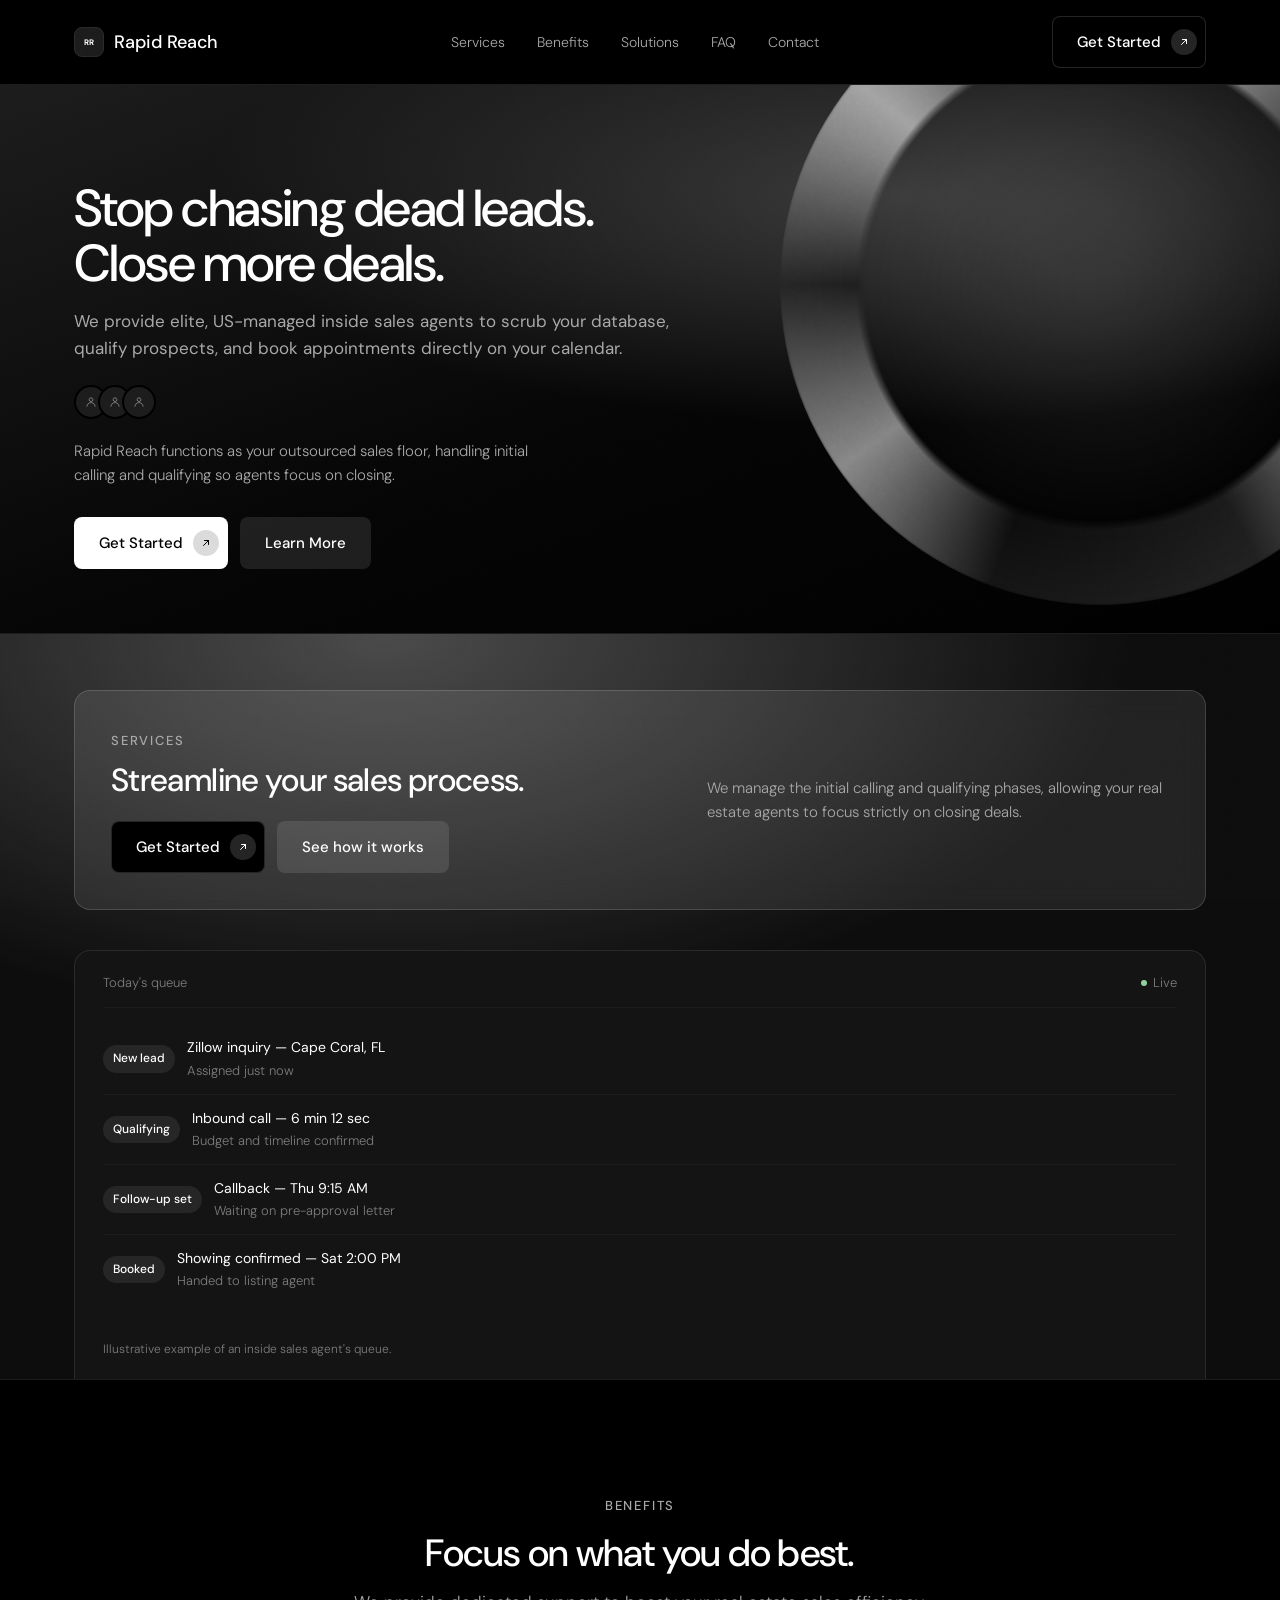
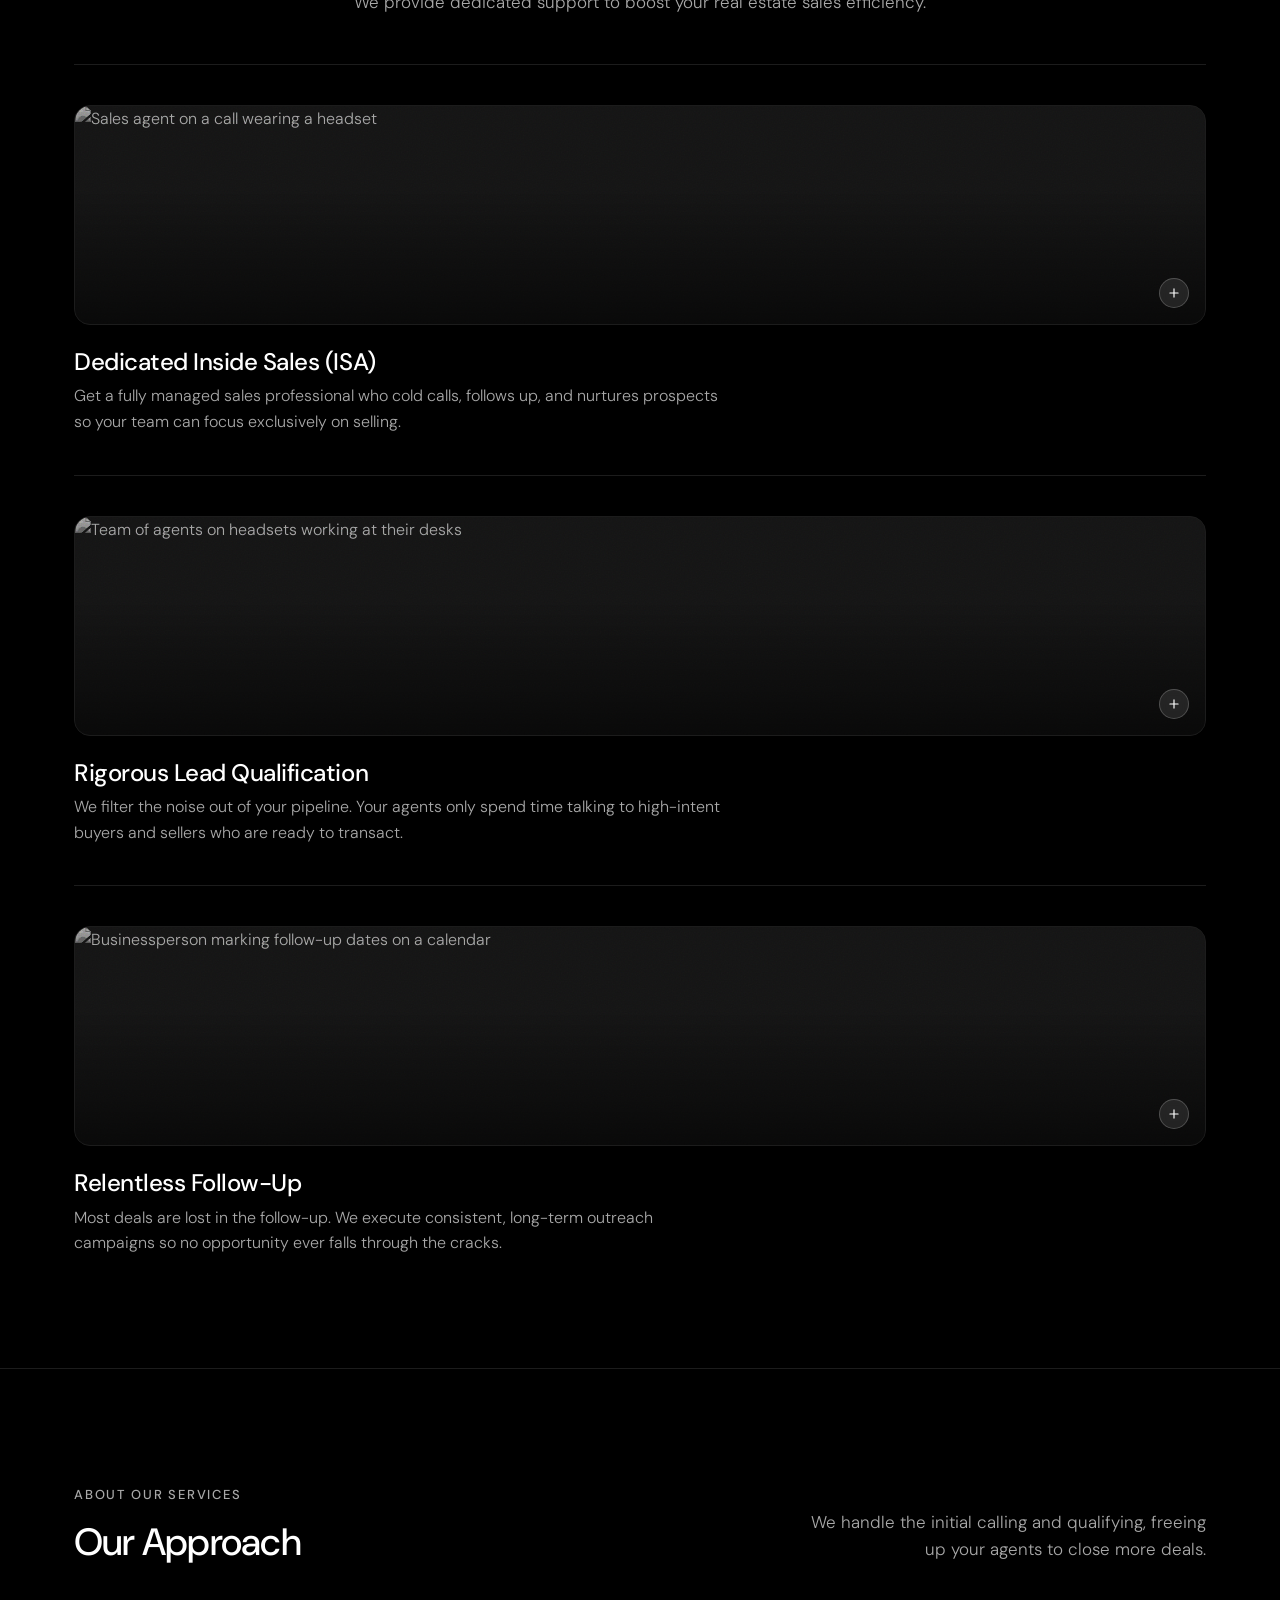
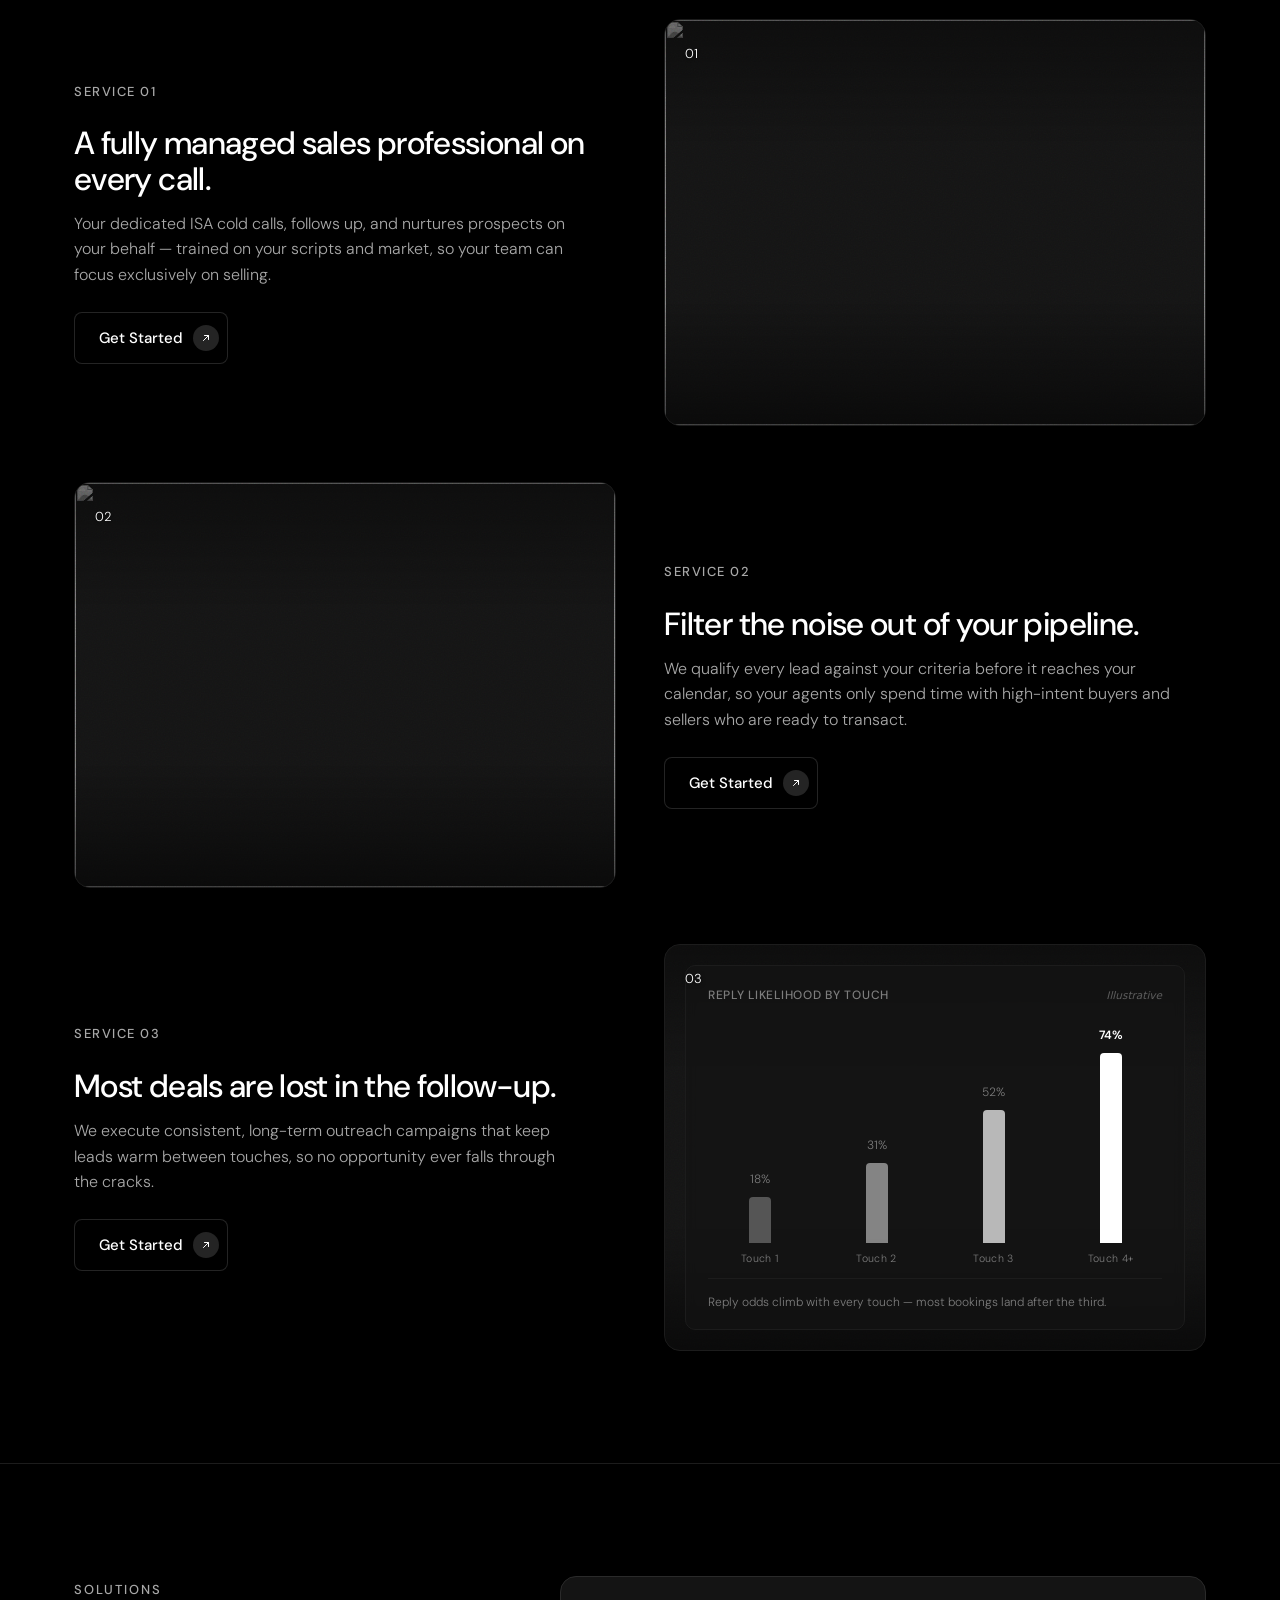
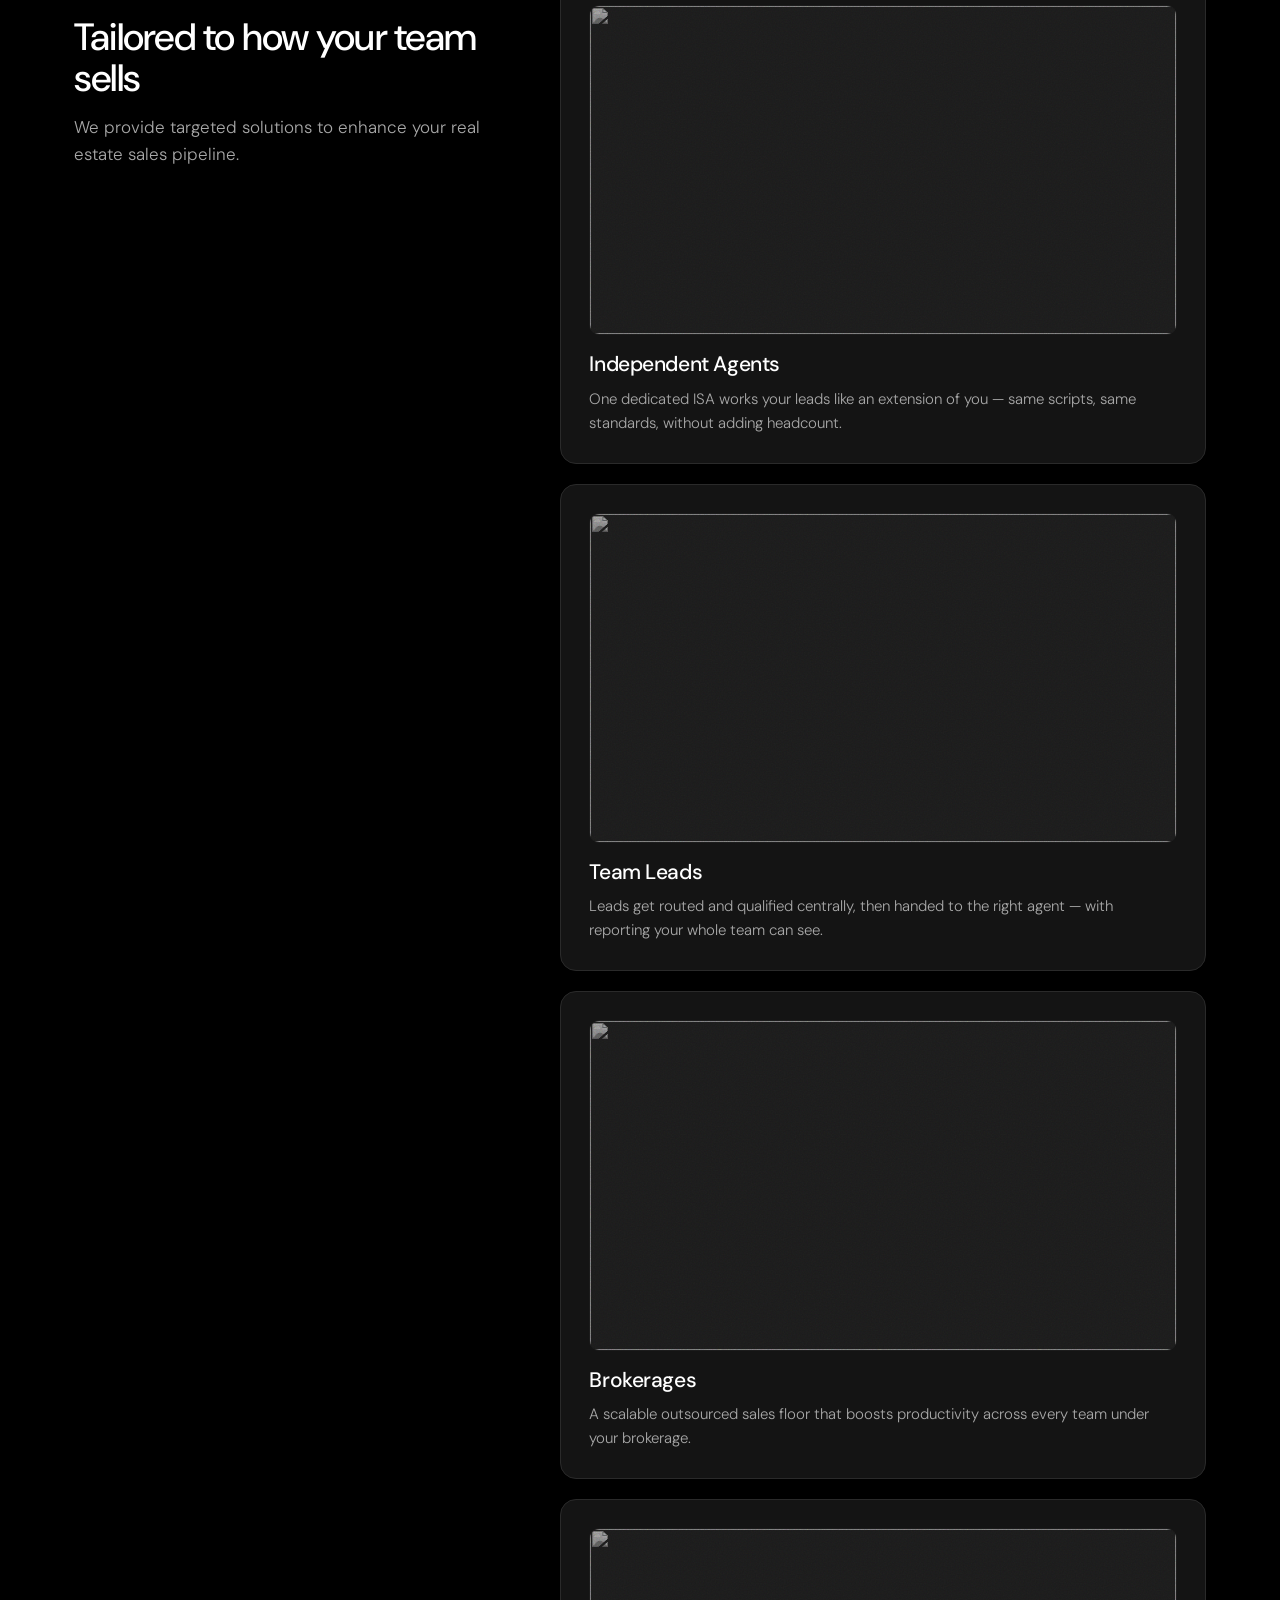
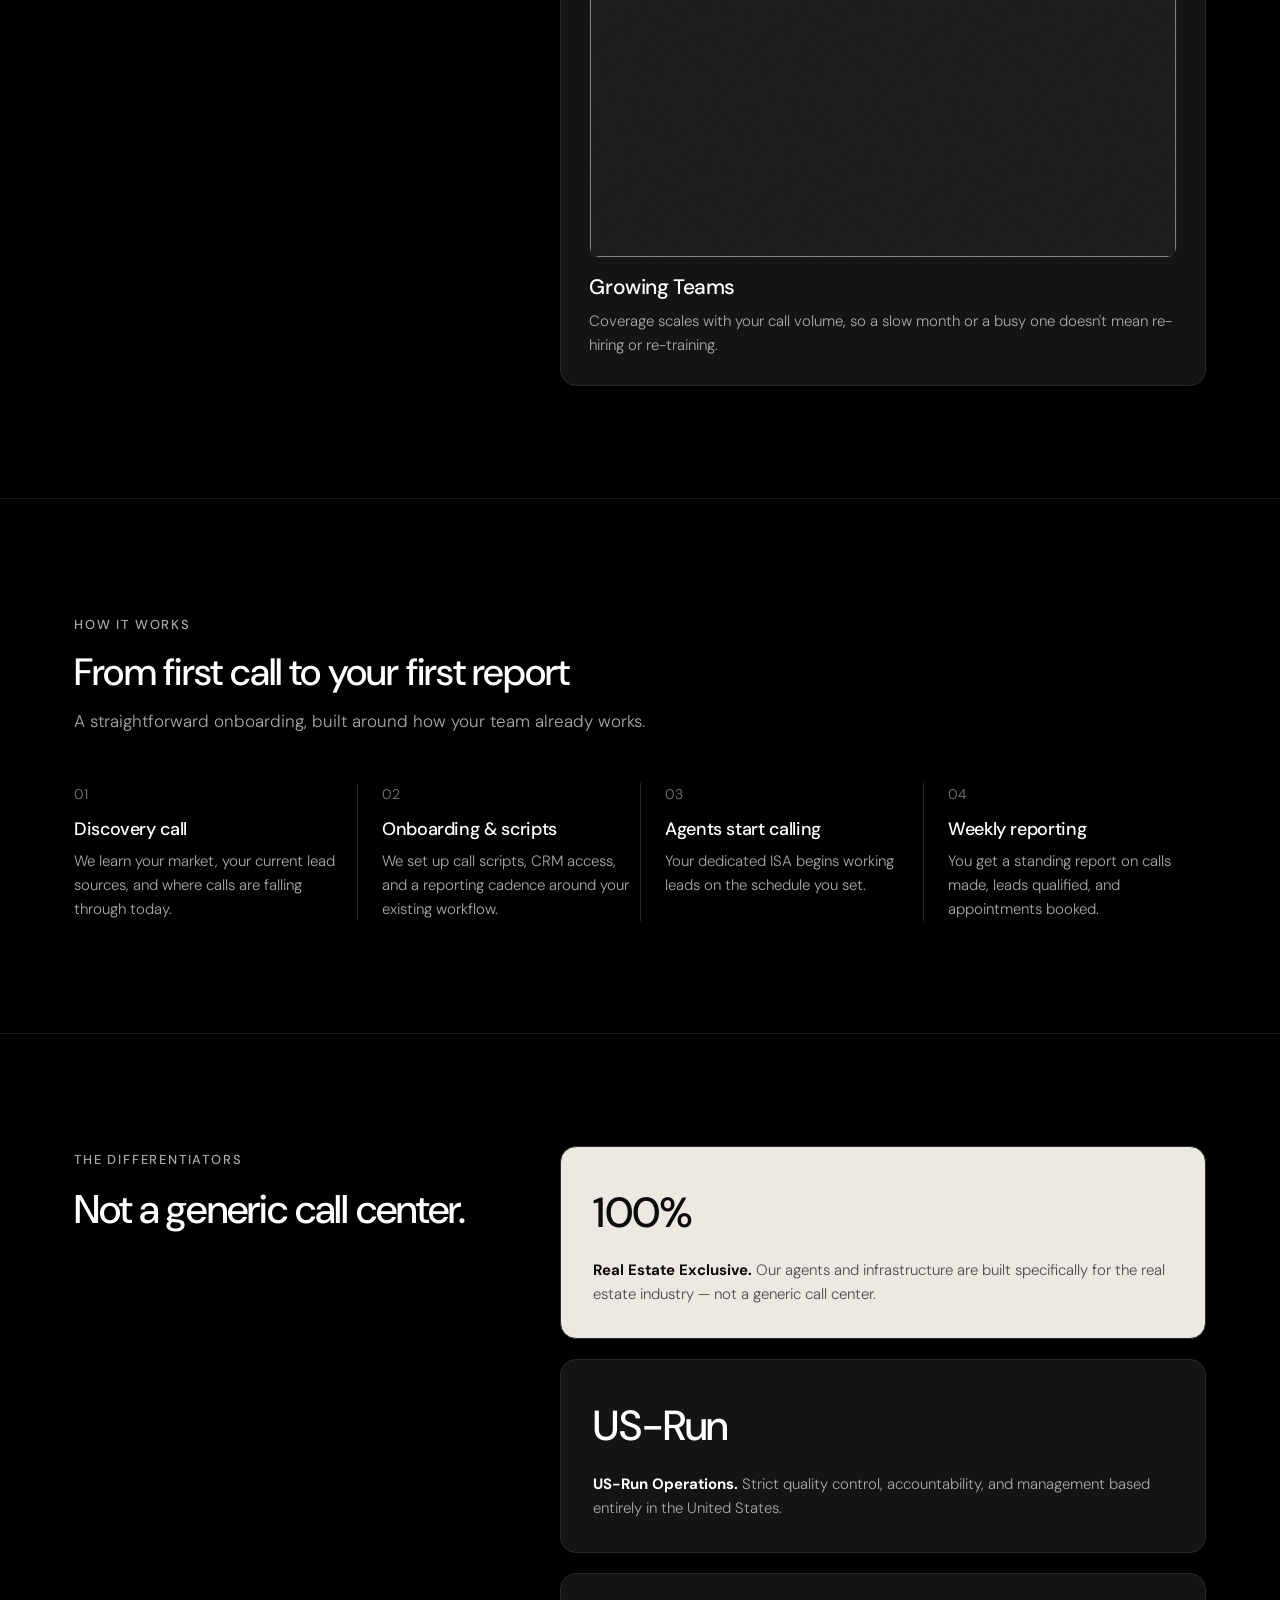
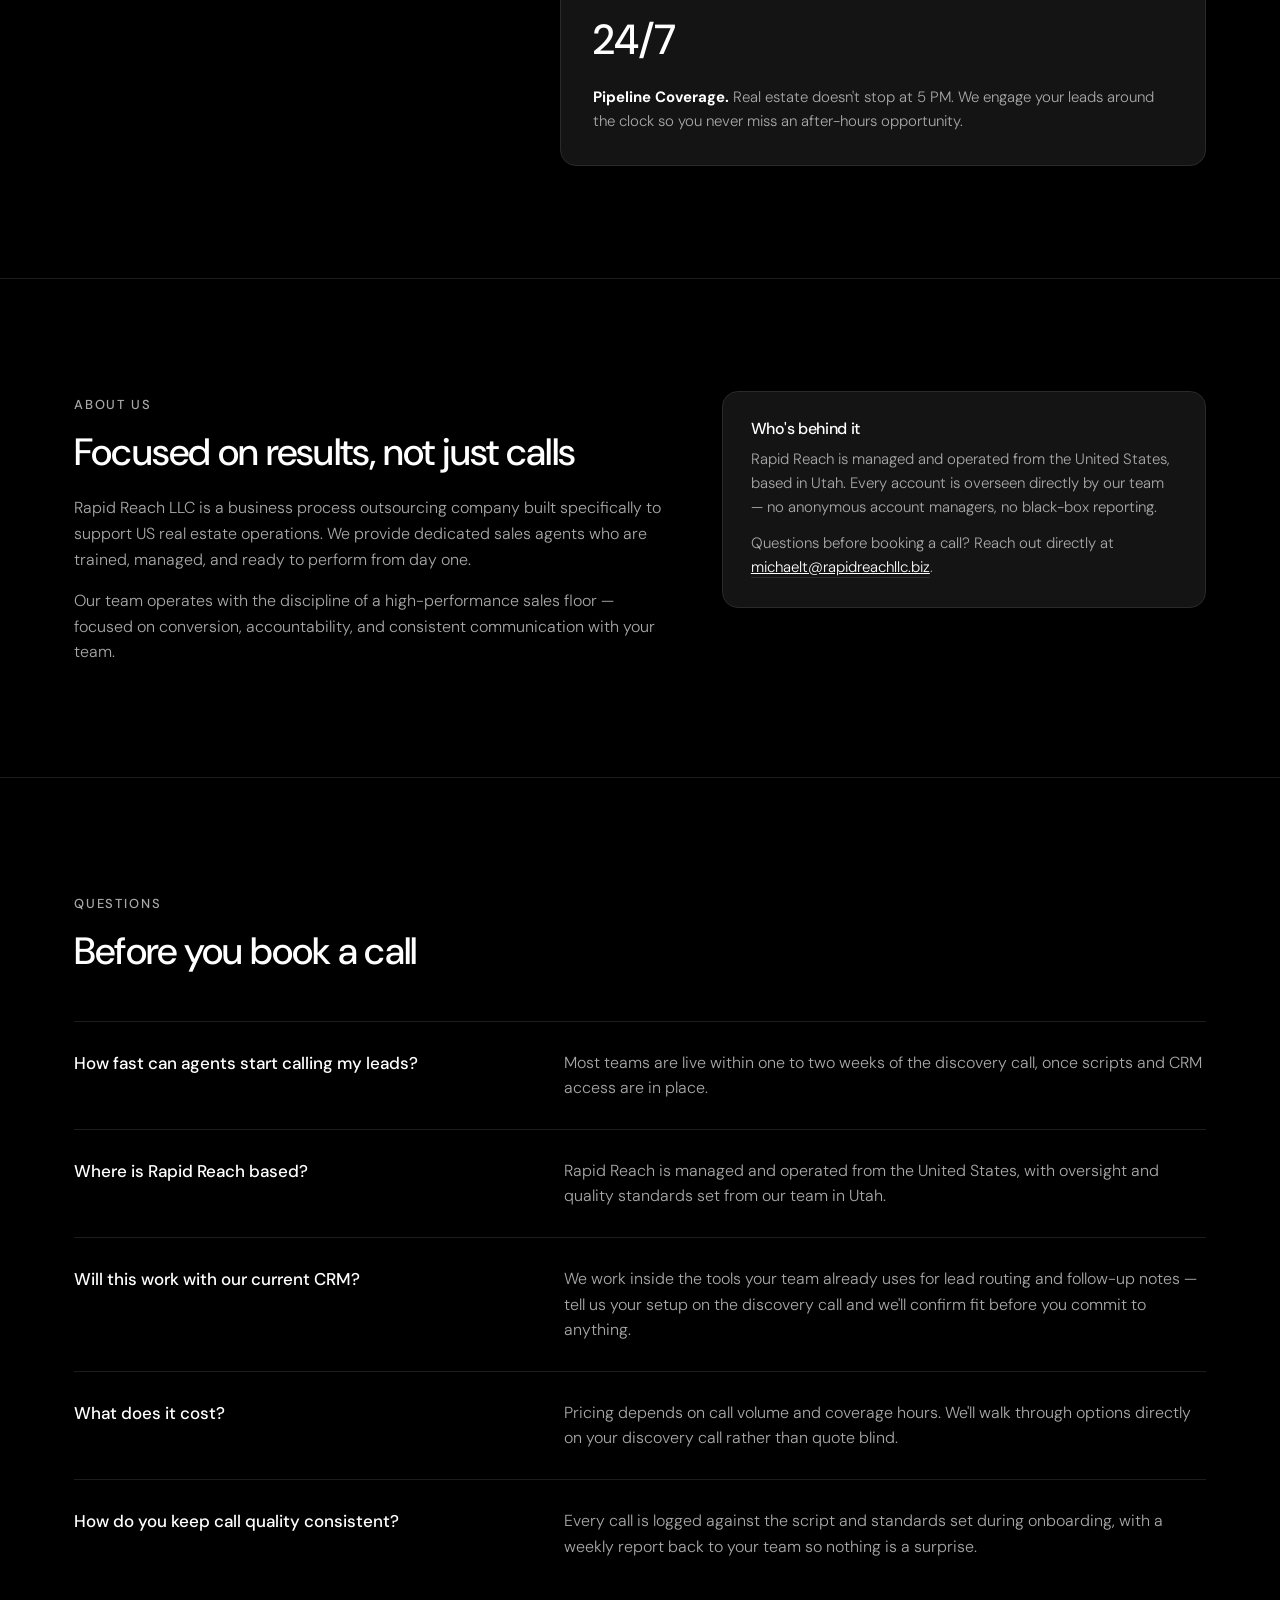
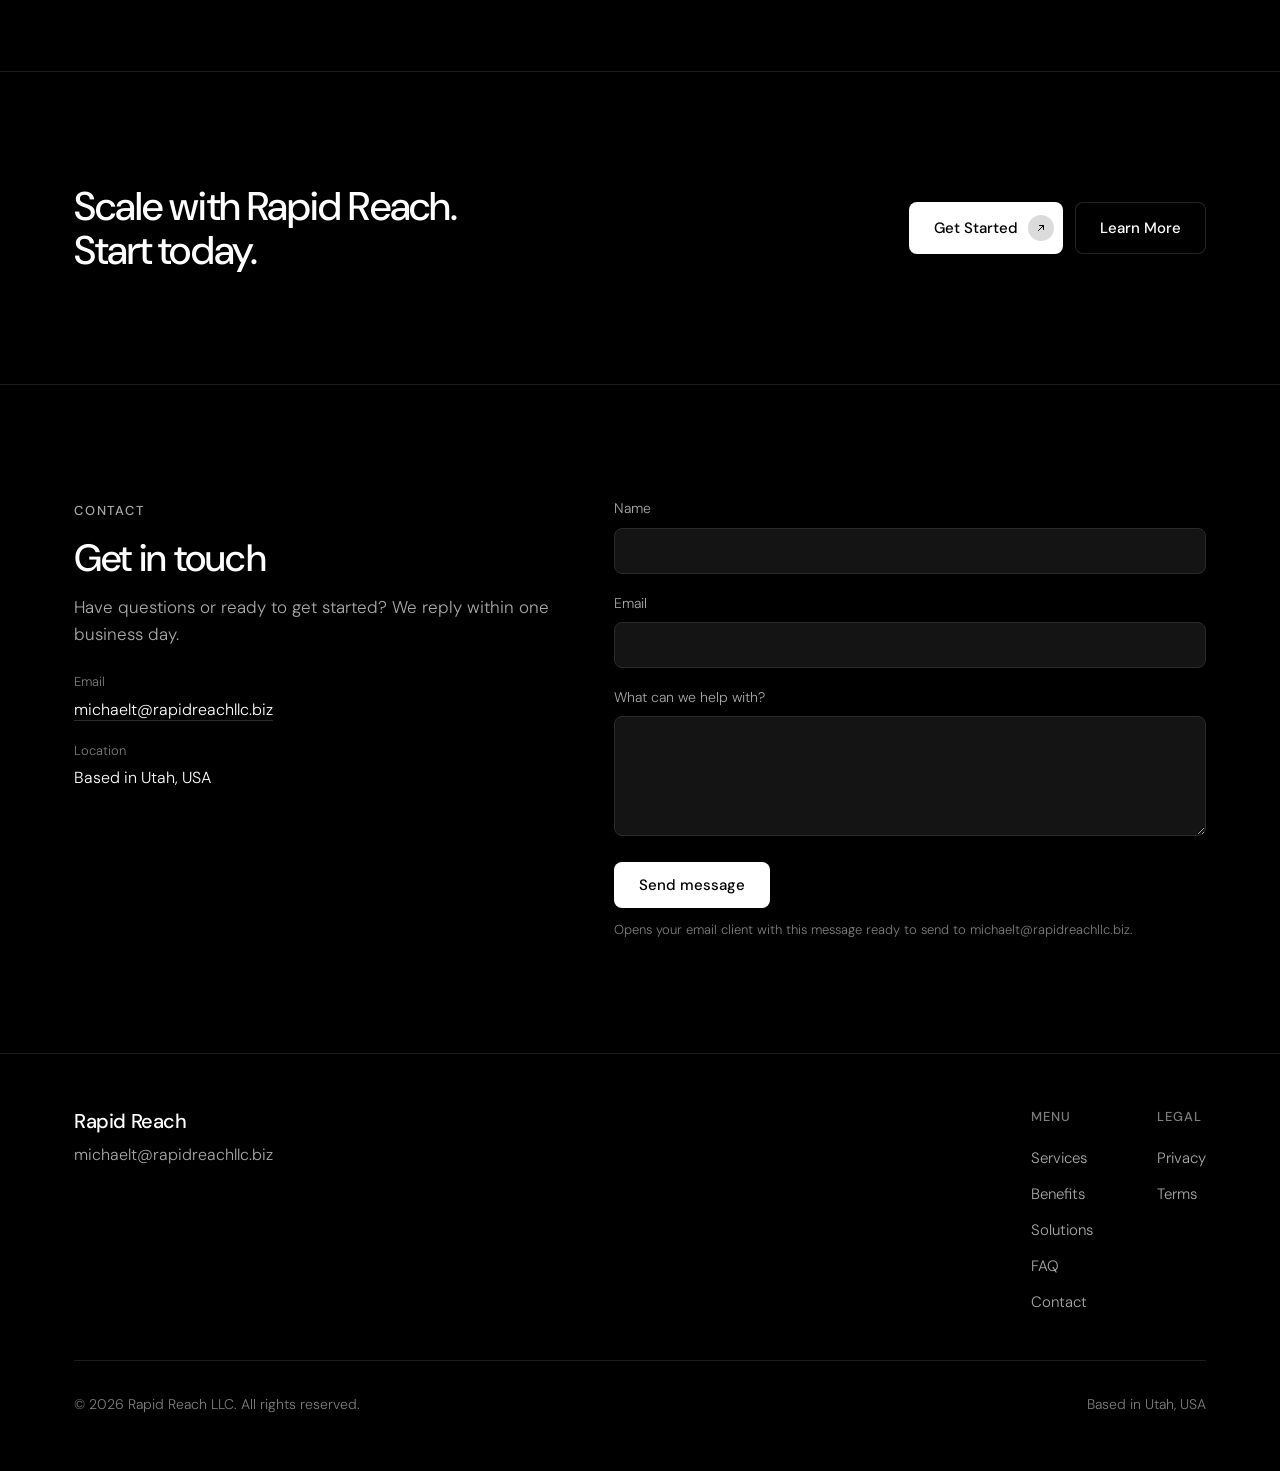
==== commit 6ca887db: "Add files via upload" ====
--- a/index.html
+++ b/index.html
@@ -161,4 +161,365 @@
       <div class="section-head centered">
         <p class="kicker">Benefits</p>
         <h2 class="section-title">Focus on what you do best.</h2>
-        <p class="section-sub">We provide dedicated
+        <p class="section-sub">We provide dedicated support to boost your real estate sales efficiency.</p>
+      </div>
+
+      <div class="benefit-card">
+        <div class="benefit-thumb">
+          <img class="visual-photo" src="images/service-01-isa.jpg" alt="Sales agent on a call wearing a headset" />
+          <span class="plus"><svg viewBox="0 0 24 24" fill="none" stroke="currentColor" stroke-width="2" stroke-linecap="round"><path d="M12 5v14M5 12h14"/></svg></span>
+        </div>
+        <h3>Dedicated Inside Sales (ISA)</h3>
+        <p>Get a fully managed sales professional who cold calls, follows up, and nurtures prospects so your team can focus exclusively on selling.</p>
+      </div>
+
+      <div class="benefit-card">
+        <div class="benefit-thumb">
+          <img class="visual-photo" src="images/benefit-lead-qualification.jpg" alt="Team of agents on headsets working at their desks" />
+          <span class="plus"><svg viewBox="0 0 24 24" fill="none" stroke="currentColor" stroke-width="2" stroke-linecap="round"><path d="M12 5v14M5 12h14"/></svg></span>
+        </div>
+        <h3>Rigorous Lead Qualification</h3>
+        <p>We filter the noise out of your pipeline. Your agents only spend time talking to high-intent buyers and sellers who are ready to transact.</p>
+      </div>
+
+      <div class="benefit-card">
+        <div class="benefit-thumb">
+          <img class="visual-photo" src="images/service-03-followup.jpg" alt="Businessperson marking follow-up dates on a calendar" />
+          <span class="plus"><svg viewBox="0 0 24 24" fill="none" stroke="currentColor" stroke-width="2" stroke-linecap="round"><path d="M12 5v14M5 12h14"/></svg></span>
+        </div>
+        <h3>Relentless Follow-Up</h3>
+        <p>Most deals are lost in the follow-up. We execute consistent, long-term outreach campaigns so no opportunity ever falls through the cracks.</p>
+      </div>
+    </div>
+  </section>
+
+  <!-- ABOUT OUR SERVICES (deep-dive, alternating) -->
+  <section class="section" id="approach">
+    <div class="container">
+      <div class="approach-head">
+        <div>
+          <p class="kicker">About our services</p>
+          <h2 class="section-title">Our Approach</h2>
+        </div>
+        <p class="section-sub">We handle the initial calling and qualifying, freeing up your agents to close more deals.</p>
+      </div>
+
+      <div class="deepdive-list">
+        <div class="deepdive-row">
+          <div class="deepdive-copy">
+            <p class="deepdive-eyebrow">Service 01</p>
+            <h3>A fully managed sales professional on every call.</h3>
+            <p>Your dedicated ISA cold calls, follows up, and nurtures prospects on your behalf — trained on your scripts and market, so your team can focus exclusively on selling.</p>
+            <a class="btn btn-dark btn-arrow" href="#book">
+              Get Started
+              <span class="arrow-circle" aria-hidden="true"><svg viewBox="0 0 24 24" fill="none" stroke="currentColor" stroke-width="2" stroke-linecap="round" stroke-linejoin="round"><path d="M7 17 17 7M9 7h8v8"/></svg></span>
+            </a>
+          </div>
+          <div class="deepdive-visual" aria-hidden="true">
+            <img class="visual-photo" src="images/deepdive-service-01.jpg" alt="" />
+            <span class="deepdive-num">01</span>
+          </div>
+        </div>
+
+        <div class="deepdive-row reverse">
+          <div class="deepdive-copy">
+            <p class="deepdive-eyebrow">Service 02</p>
+            <h3>Filter the noise out of your pipeline.</h3>
+            <p>We qualify every lead against your criteria before it reaches your calendar, so your agents only spend time with high-intent buyers and sellers who are ready to transact.</p>
+            <a class="btn btn-dark btn-arrow" href="#book">
+              Get Started
+              <span class="arrow-circle" aria-hidden="true"><svg viewBox="0 0 24 24" fill="none" stroke="currentColor" stroke-width="2" stroke-linecap="round" stroke-linejoin="round"><path d="M7 17 17 7M9 7h8v8"/></svg></span>
+            </a>
+          </div>
+          <div class="deepdive-visual" aria-hidden="true">
+            <img class="visual-photo" src="images/deepdive-service-02.jpg" alt="" />
+            <span class="deepdive-num">02</span>
+          </div>
+        </div>
+
+        <div class="deepdive-row">
+          <div class="deepdive-copy">
+            <p class="deepdive-eyebrow">Service 03</p>
+            <h3>Most deals are lost in the follow-up.</h3>
+            <p>We execute consistent, long-term outreach campaigns that keep leads warm between touches, so no opportunity ever falls through the cracks.</p>
+            <a class="btn btn-dark btn-arrow" href="#book">
+              Get Started
+              <span class="arrow-circle" aria-hidden="true"><svg viewBox="0 0 24 24" fill="none" stroke="currentColor" stroke-width="2" stroke-linecap="round" stroke-linejoin="round"><path d="M7 17 17 7M9 7h8v8"/></svg></span>
+            </a>
+          </div>
+          <div class="deepdive-visual cadence-visual" aria-hidden="true">
+            <div class="cadence-card cadence-card--chart-only">
+              <div class="cadence-chart" role="img" aria-label="Reply likelihood increases with each follow-up touch: touch one 18 percent, touch two 31 percent, touch three 52 percent, touch four or more 74 percent">
+                <div class="chart-head">
+                  <span class="chart-title">Reply likelihood by touch</span>
+                  <span class="chart-illustrative">Illustrative</span>
+                </div>
+                <div class="chart-bars">
+                  <div class="chart-col">
+                    <span class="chart-val">18%</span>
+                    <span class="chart-bar" style="--h:46px; --o:.28"></span>
+                    <span class="chart-label">Touch 1</span>
+                  </div>
+                  <div class="chart-col">
+                    <span class="chart-val">31%</span>
+                    <span class="chart-bar" style="--h:80px; --o:.48"></span>
+                    <span class="chart-label">Touch 2</span>
+                  </div>
+                  <div class="chart-col">
+                    <span class="chart-val">52%</span>
+                    <span class="chart-bar" style="--h:133px; --o:.7"></span>
+                    <span class="chart-label">Touch 3</span>
+                  </div>
+                  <div class="chart-col">
+                    <span class="chart-val is-peak">74%</span>
+                    <span class="chart-bar is-peak" style="--h:190px; --o:1"></span>
+                    <span class="chart-label">Touch 4+</span>
+                  </div>
+                </div>
+                <p class="chart-footnote">Reply odds climb with every touch — most bookings land after the third.</p>
+              </div>
+            </div>
+            <span class="deepdive-num">03</span>
+          </div>
+        </div>
+      </div>
+    </div>
+  </section>
+
+  <!-- SOLUTIONS -->
+  <section class="section" id="solutions">
+    <div class="container solutions-grid">
+      <div class="solutions-sticky">
+        <p class="kicker">Solutions</p>
+        <h2 class="section-title">Tailored to how your team sells</h2>
+        <p class="section-sub">We provide targeted solutions to enhance your real estate sales pipeline.</p>
+      </div>
+
+      <div class="solutions-cards">
+        <div class="solutions-card">
+          <div class="solutions-card-visual" aria-hidden="true">
+            <img class="visual-photo" src="images/solutions-independent-agents.jpg" alt="" />
+          </div>
+          <h3>Independent Agents</h3>
+          <p>One dedicated ISA works your leads like an extension of you — same scripts, same standards, without adding headcount.</p>
+        </div>
+        <div class="solutions-card">
+          <div class="solutions-card-visual" aria-hidden="true">
+            <img class="visual-photo" src="images/solutions-team-leads.jpg" alt="" />
+          </div>
+          <h3>Team Leads</h3>
+          <p>Leads get routed and qualified centrally, then handed to the right agent — with reporting your whole team can see.</p>
+        </div>
+        <div class="solutions-card">
+          <div class="solutions-card-visual" aria-hidden="true">
+            <img class="visual-photo" src="images/solutions-brokerages.jpg" alt="" />
+          </div>
+          <h3>Brokerages</h3>
+          <p>A scalable outsourced sales floor that boosts productivity across every team under your brokerage.</p>
+        </div>
+        <div class="solutions-card">
+          <div class="solutions-card-visual" aria-hidden="true">
+            <img class="visual-photo" src="images/solutions-growing-teams.jpg" alt="" />
+          </div>
+          <h3>Growing Teams</h3>
+          <p>Coverage scales with your call volume, so a slow month or a busy one doesn't mean re-hiring or re-training.</p>
+        </div>
+      </div>
+    </div>
+  </section>
+
+  <!-- PROCESS -->
+  <section class="section" id="process">
+    <div class="container">
+      <div class="section-head">
+        <p class="kicker">How it works</p>
+        <h2 class="section-title">From first call to your first report</h2>
+        <p class="section-sub">A straightforward onboarding, built around how your team already works.</p>
+      </div>
+
+      <div class="process-list">
+        <div class="process-step">
+          <div class="process-num tabular">01</div>
+          <h3>Discovery call</h3>
+          <p>We learn your market, your current lead sources, and where calls are falling through today.</p>
+        </div>
+        <div class="process-step">
+          <div class="process-num tabular">02</div>
+          <h3>Onboarding &amp; scripts</h3>
+          <p>We set up call scripts, CRM access, and a reporting cadence around your existing workflow.</p>
+        </div>
+        <div class="process-step">
+          <div class="process-num tabular">03</div>
+          <h3>Agents start calling</h3>
+          <p>Your dedicated ISA begins working leads on the schedule you set.</p>
+        </div>
+        <div class="process-step">
+          <div class="process-num tabular">04</div>
+          <h3>Weekly reporting</h3>
+          <p>You get a standing report on calls made, leads qualified, and appointments booked.</p>
+        </div>
+      </div>
+    </div>
+  </section>
+
+  <!-- DIFFERENTIATORS -->
+  <section class="section" id="differentiators">
+    <div class="container impact-grid">
+      <div class="impact-sticky">
+        <p class="kicker">The differentiators</p>
+        <h2>Not a generic call center.</h2>
+      </div>
+
+      <div class="impact-cards">
+        <div class="impact-card pop">
+          <div class="impact-value tabular" data-count-to="100" data-suffix="%">0%</div>
+          <p class="impact-label"><strong>Real Estate Exclusive.</strong> Our agents and infrastructure are built specifically for the real estate industry — not a generic call center.</p>
+        </div>
+        <div class="impact-card">
+          <div class="impact-value">US-Run</div>
+          <p class="impact-label"><strong>US-Run Operations.</strong> Strict quality control, accountability, and management based entirely in the United States.</p>
+        </div>
+        <div class="impact-card">
+          <div class="impact-value tabular" data-count-to="24" data-suffix="/7">0</div>
+          <p class="impact-label"><strong>Pipeline Coverage.</strong> Real estate doesn't stop at 5 PM. We engage your leads around the clock so you never miss an after-hours opportunity.</p>
+        </div>
+      </div>
+    </div>
+  </section>
+
+  <!-- ABOUT -->
+  <section class="section" id="about">
+    <div class="container about-grid">
+      <div>
+        <p class="kicker">About us</p>
+        <h2 class="section-title">Focused on results, not just calls</h2>
+        <div class="about-copy" style="margin-top: 22px;">
+          <p>Rapid Reach LLC is a business process outsourcing company built specifically to support US real estate operations. We provide dedicated sales agents who are trained, managed, and ready to perform from day one.</p>
+          <p>Our team operates with the discipline of a high-performance sales floor — focused on conversion, accountability, and consistent communication with your team.</p>
+        </div>
+      </div>
+
+      <div class="about-note">
+        <h3>Who's behind it</h3>
+        <p>Rapid Reach is managed and operated from the United States, based in Utah. Every account is overseen directly by our team — no anonymous account managers, no black-box reporting.</p>
+        <p>Questions before booking a call? Reach out directly at <a class="accent-link" href="mailto:michaelt@rapidreachllc.biz">michaelt@rapidreachllc.biz</a>.</p>
+      </div>
+    </div>
+  </section>
+
+  <!-- FAQ -->
+  <section class="section" id="faq">
+    <div class="container">
+      <div class="section-head">
+        <p class="kicker">Questions</p>
+        <h2 class="section-title">Before you book a call</h2>
+      </div>
+
+      <div class="faq-list">
+        <div class="faq-item">
+          <div class="faq-q">How fast can agents start calling my leads?</div>
+          <div class="faq-a">Most teams are live within one to two weeks of the discovery call, once scripts and CRM access are in place.</div>
+        </div>
+        <div class="faq-item">
+          <div class="faq-q">Where is Rapid Reach based?</div>
+          <div class="faq-a">Rapid Reach is managed and operated from the United States, with oversight and quality standards set from our team in Utah.</div>
+        </div>
+        <div class="faq-item">
+          <div class="faq-q">Will this work with our current CRM?</div>
+          <div class="faq-a">We work inside the tools your team already uses for lead routing and follow-up notes — tell us your setup on the discovery call and we'll confirm fit before you commit to anything.</div>
+        </div>
+        <div class="faq-item">
+          <div class="faq-q">What does it cost?</div>
+          <div class="faq-a">Pricing depends on call volume and coverage hours. We'll walk through options directly on your discovery call rather than quote blind.</div>
+        </div>
+        <div class="faq-item">
+          <div class="faq-q">How do you keep call quality consistent?</div>
+          <div class="faq-a">Every call is logged against the script and standards set during onboarding, with a weekly report back to your team so nothing is a surprise.</div>
+        </div>
+      </div>
+    </div>
+  </section>
+
+  <!-- FINAL CTA -->
+  <section class="section cta-band" id="book">
+    <div class="container cta-inner">
+      <h2>Scale with Rapid Reach.<br>Start today.</h2>
+      <div class="cta-actions">
+        <a class="btn btn-primary btn-arrow" href="mailto:michaelt@rapidreachllc.biz?subject=Discovery%20call%20request&body=Hi%20Michael%2C%0D%0A%0D%0AI'd%20like%20to%20schedule%20a%20discovery%20call.%20A%20good%20time%20for%20me%20is%3A%0D%0A%0D%0ATeam%2Fmarket%3A%0D%0A">
+          Get Started
+          <span class="arrow-circle" aria-hidden="true"><svg viewBox="0 0 24 24" fill="none" stroke="currentColor" stroke-width="2" stroke-linecap="round" stroke-linejoin="round"><path d="M7 17 17 7M9 7h8v8"/></svg></span>
+        </a>
+        <a class="btn btn-dark" href="#process">Learn More</a>
+      </div>
+    </div>
+  </section>
+
+  <!-- CONTACT -->
+  <section class="section" id="contact">
+    <div class="container contact-grid">
+      <div class="contact-info">
+        <p class="kicker">Contact</p>
+        <h2 class="section-title">Get in touch</h2>
+        <p class="section-sub">Have questions or ready to get started? We reply within one business day.</p>
+        <dl>
+          <dt>Email</dt>
+          <dd><a href="mailto:michaelt@rapidreachllc.biz">michaelt@rapidreachllc.biz</a></dd>
+          <dt>Location</dt>
+          <dd>Based in Utah, USA</dd>
+        </dl>
+      </div>
+
+      <form class="contact-form" action="mailto:michaelt@rapidreachllc.biz" method="post" enctype="text/plain">
+        <div class="field">
+          <label for="name">Name</label>
+          <input id="name" name="Name" type="text" required autocomplete="name" />
+        </div>
+        <div class="field">
+          <label for="email">Email</label>
+          <input id="email" name="Email" type="email" required autocomplete="email" />
+        </div>
+        <div class="field">
+          <label for="message">What can we help with?</label>
+          <textarea id="message" name="Message" required></textarea>
+        </div>
+        <button class="btn btn-primary" type="submit">Send message</button>
+        <p class="form-note">Opens your email client with this message ready to send to michaelt@rapidreachllc.biz.</p>
+      </form>
+    </div>
+  </section>
+
+</main>
+
+<footer class="site-footer">
+  <div class="container">
+    <div class="footer-top">
+      <div class="footer-brand">
+        <h3>Rapid Reach</h3>
+        <a href="mailto:michaelt@rapidreachllc.biz">michaelt@rapidreachllc.biz</a>
+      </div>
+      <div class="footer-cols">
+        <div class="footer-col">
+          <h4>Menu</h4>
+          <a href="#services">Services</a>
+          <a href="#benefits">Benefits</a>
+          <a href="#solutions">Solutions</a>
+          <a href="#faq">FAQ</a>
+          <a href="#contact">Contact</a>
+        </div>
+        <div class="footer-col">
+          <h4>Legal</h4>
+          <a href="privacy.html">Privacy</a>
+          <a href="terms.html">Terms</a>
+        </div>
+      </div>
+    </div>
+    <div class="footer-row">
+      <span class="footer-meta">© <span id="year"></span> Rapid Reach LLC. All rights reserved.</span>
+      <span class="footer-meta">Based in Utah, USA</span>
+    </div>
+  </div>
+</footer>
+
+<script src="script.js"></script>
+</body>
+</html>
--- a/styles.css
+++ b/styles.css
@@ -0,0 +1,1009 @@
+/* ==========================================================================
+   Rapid Reach LLC — design tokens
+   Matched precisely to the client's reference (studious-czllno.peachweb.site):
+   pure black canvas, white/gray text, DM Sans throughout, no color accent.
+   ========================================================================== */
+
+:root {
+  --canvas: #000000;
+  --surface: #141414;
+  --surface-raised: #1c1c1c;
+  --border: #2a2a2a;
+  --border-soft: #1c1c1c;
+
+  --ink: #ffffff;
+  --ink-muted: #a8a8a8;
+  --ink-faint: #7d7d7d;
+
+  --accent: #ffffff;
+  --accent-strong: #ffffff;
+  --accent-ink: #000000;
+
+  --pop-bg: #ece9e2;
+  --pop-ink: #0c0c0c;
+
+  --success: #d9d9d9;
+
+  --font-display: "DM Sans", "Segoe UI", system-ui, sans-serif;
+  --font-body: "DM Sans", "Segoe UI", system-ui, sans-serif;
+
+  --container: 1180px;
+  --section-pad: 112px;
+  --section-pad-mobile: 64px;
+
+  --radius-sm: 8px;
+  --radius-md: 10px;
+  --radius-lg: 16px;
+
+  --ease: cubic-bezier(0.22, 0.61, 0.36, 1);
+}
+
+/* ---- Reset ---- */
+*, *::before, *::after { box-sizing: border-box; }
+html { scroll-behavior: smooth; }
+@media (prefers-reduced-motion: reduce) {
+  html { scroll-behavior: auto; }
+  *, *::before, *::after {
+    animation-duration: 0.001ms !important;
+    animation-iteration-count: 1 !important;
+    transition-duration: 0.001ms !important;
+    scroll-behavior: auto !important;
+  }
+}
+
+body {
+  margin: 0;
+  background: var(--canvas);
+  color: var(--ink);
+  font-family: var(--font-body);
+  font-weight: 300;
+  font-size: 16px;
+  line-height: 1.6;
+  -webkit-font-smoothing: antialiased;
+  position: relative;
+}
+
+/* Fine film-grain overlay — the reference uses grain/noise throughout its
+   imagery; this keeps flat black sections from looking dead. */
+body::before {
+  content: "";
+  position: fixed;
+  inset: 0;
+  z-index: 999;
+  pointer-events: none;
+  opacity: 0.035;
+  mix-blend-mode: overlay;
+  background-image: url("data:image/svg+xml,%3Csvg xmlns='http://www.w3.org/2000/svg' width='160' height='160'%3E%3Cfilter id='n'%3E%3CfeTurbulence type='fractalNoise' baseFrequency='0.9' numOctaves='2' stitchTiles='stitch'/%3E%3C/filter%3E%3Crect width='100%25' height='100%25' filter='url(%23n)'/%3E%3C/svg%3E");
+}
+
+img { max-width: 100%; display: block; }
+a { color: inherit; }
+button { font-family: inherit; }
+
+h1, h2, h3, h4 {
+  font-family: var(--font-display);
+  font-weight: 500;
+  line-height: 1.1;
+  letter-spacing: -0.02em;
+  margin: 0;
+}
+
+p { margin: 0; }
+
+.tabular { font-variant-numeric: tabular-nums; }
+
+/* ---- Skip link ---- */
+.skip-link {
+  position: absolute;
+  left: -999px;
+  top: 0;
+  background: var(--accent);
+  color: var(--accent-ink);
+  padding: 12px 20px;
+  border-radius: 0 0 8px 0;
+  font-weight: 600;
+  z-index: 100;
+}
+.skip-link:focus { left: 0; }
+
+/* ---- Focus ---- */
+:focus-visible {
+  outline: 2px solid var(--accent);
+  outline-offset: 3px;
+  border-radius: 4px;
+}
+
+/* ---- Layout helpers ---- */
+.container {
+  max-width: var(--container);
+  margin-inline: auto;
+  padding-inline: 24px;
+}
+
+.section {
+  padding-block: var(--section-pad);
+  border-bottom: 1px solid var(--border-soft);
+}
+@media (max-width: 768px) {
+  .section { padding-block: var(--section-pad-mobile); }
+}
+
+.section-head {
+  max-width: 640px;
+  margin-bottom: 48px;
+}
+.section-head.centered {
+  max-width: 620px;
+  margin-inline: auto;
+  text-align: center;
+}
+
+.kicker {
+  display: inline-flex;
+  align-items: center;
+  gap: 8px;
+  font-size: 13px;
+  font-weight: 500;
+  letter-spacing: 0.14em;
+  text-transform: uppercase;
+  color: var(--ink-muted);
+  margin-bottom: 16px;
+}
+.section-head.centered .kicker { justify-content: center; width: 100%; }
+
+h2.section-title {
+  font-size: clamp(28px, 3.4vw, 38px);
+}
+
+.section-sub {
+  margin-top: 14px;
+  color: var(--ink-muted);
+  font-weight: 300;
+  font-size: 17px;
+  max-width: 60ch;
+}
+.section-head.centered .section-sub { margin-inline: auto; }
+
+/* ---- Buttons ---- */
+.btn {
+  display: inline-flex;
+  align-items: center;
+  justify-content: center;
+  gap: 10px;
+  padding: 12px 24px 12px 24px;
+  border-radius: var(--radius-sm);
+  font-weight: 500;
+  font-size: 15px;
+  text-decoration: none;
+  border: 1px solid transparent;
+  cursor: pointer;
+  transition: background-color 200ms var(--ease), border-color 200ms var(--ease), transform 150ms var(--ease), opacity 200ms var(--ease);
+  min-height: 44px;
+}
+.btn:active { transform: scale(0.98); }
+
+.btn-primary {
+  background: #ffffff;
+  color: #000000;
+}
+.btn-primary:hover { background: #e6e6e6; }
+
+.btn-secondary {
+  background: rgba(255, 255, 255, 0.1);
+  color: var(--ink);
+  border-color: transparent;
+}
+.btn-secondary:hover { background: rgba(255, 255, 255, 0.16); }
+
+.btn-dark {
+  background: #000000;
+  color: #ffffff;
+  border: 1px solid rgba(255, 255, 255, 0.14);
+}
+.btn-dark:hover { background: #161616; }
+
+.btn-arrow { padding-right: 8px; }
+.btn-arrow .arrow-circle {
+  width: 26px;
+  height: 26px;
+  border-radius: 50%;
+  background: rgba(0, 0, 0, 0.14);
+  display: inline-flex;
+  align-items: center;
+  justify-content: center;
+  transition: transform 200ms var(--ease);
+  flex-shrink: 0;
+}
+.btn-secondary .arrow-circle,
+.btn-dark .arrow-circle { background: rgba(255, 255, 255, 0.14); }
+.btn-arrow:hover .arrow-circle { transform: translateX(2px); }
+.btn-arrow .arrow-circle svg { width: 12px; height: 12px; }
+
+/* ---- Header ---- */
+.site-header {
+  position: sticky;
+  top: 0;
+  z-index: 50;
+  background: rgba(0, 0, 0, 0.75);
+  backdrop-filter: blur(10px);
+  border-bottom: 1px solid var(--border-soft);
+}
+
+.nav {
+  display: flex;
+  align-items: center;
+  justify-content: space-between;
+  padding-block: 16px;
+}
+
+.brand {
+  display: flex;
+  align-items: center;
+  gap: 10px;
+  text-decoration: none;
+  font-family: var(--font-display);
+  font-weight: 500;
+  font-size: 18px;
+  color: var(--ink);
+}
+.brand-mark {
+  width: 30px;
+  height: 30px;
+  border-radius: 8px;
+  background: var(--surface-raised);
+  border: 1px solid var(--border);
+  display: flex;
+  align-items: center;
+  justify-content: center;
+  color: var(--ink);
+}
+.brand-mark svg { width: 16px; height: 16px; }
+
+.nav-links {
+  display: flex;
+  align-items: center;
+  gap: 32px;
+  list-style: none;
+  margin: 0;
+  padding: 0;
+}
+.nav-links a {
+  text-decoration: none;
+  color: var(--ink-muted);
+  font-size: 14px;
+  font-weight: 300;
+  transition: color 180ms var(--ease);
+}
+.nav-links a:hover { color: var(--ink); }
+
+.nav-cta { display: flex; align-items: center; gap: 20px; }
+
+.nav-toggle {
+  display: none;
+  background: none;
+  border: 1px solid var(--border);
+  border-radius: var(--radius-sm);
+  width: 40px;
+  height: 40px;
+  align-items: center;
+  justify-content: center;
+  color: var(--ink);
+}
+
+@media (max-width: 860px) {
+  .nav-links { display: none; }
+  .nav-toggle { display: flex; }
+  .nav-cta .btn { display: none; }
+}
+
+.mobile-menu {
+  display: none;
+  flex-direction: column;
+  gap: 4px;
+  padding: 8px 24px 20px;
+  border-top: 1px solid var(--border-soft);
+}
+.mobile-menu.open { display: flex; }
+.mobile-menu a {
+  text-decoration: none;
+  color: var(--ink-muted);
+  padding: 12px 4px;
+  font-size: 16px;
+  border-bottom: 1px solid var(--border-soft);
+}
+.mobile-menu a:last-child { border-bottom: none; }
+
+/* ==========================================================================
+   Hero — dark gradient canvas with a CSS-built glossy ring (stands in for
+   the reference's proprietary 3D render, which can't be relicensed here)
+   ========================================================================== */
+
+.hero {
+  position: relative;
+  overflow: clip;
+  padding-block: 96px 64px;
+  background:
+    radial-gradient(ellipse 90% 70% at 70% 20%, #3a3a3a 0%, transparent 60%),
+    linear-gradient(160deg, #1c1c1c 0%, #050505 55%, #000000 100%);
+  border-bottom: 1px solid var(--border-soft);
+}
+
+.hero-ring-wrap {
+  position: absolute;
+  top: -120px;
+  right: -140px;
+  width: 640px;
+  height: 640px;
+  pointer-events: none;
+  z-index: 0;
+}
+@media (max-width: 760px) {
+  .hero-ring-wrap { width: 420px; height: 420px; top: -60px; right: -160px; opacity: 0.7; }
+}
+
+.hero-ring {
+  position: absolute;
+  inset: 0;
+  border-radius: 50%;
+  background: conic-gradient(from 200deg,
+    #0a0a0a 0deg, #7a7a7a 35deg, #1a1a1a 70deg, #9a9a9a 110deg,
+    #141414 150deg, #6e6e6e 195deg, #0a0a0a 230deg, #8c8c8c 270deg,
+    #161616 310deg, #0a0a0a 360deg);
+  -webkit-mask: radial-gradient(circle, transparent 52%, black 54%, black 78%, transparent 80%);
+  mask: radial-gradient(circle, transparent 52%, black 54%, black 78%, transparent 80%);
+  filter: blur(1px) saturate(0);
+  animation: ring-spin 50s linear infinite;
+  box-shadow: 0 0 120px 20px rgba(255, 255, 255, 0.06) inset;
+}
+.hero-ring::after {
+  content: "";
+  position: absolute;
+  inset: 0;
+  border-radius: 50%;
+  background-image: url("data:image/svg+xml,%3Csvg xmlns='http://www.w3.org/2000/svg' width='160' height='160'%3E%3Cfilter id='n'%3E%3CfeTurbulence type='fractalNoise' baseFrequency='0.85' numOctaves='2'/%3E%3C/filter%3E%3Crect width='100%25' height='100%25' filter='url(%23n)' opacity='0.35'/%3E%3C/svg%3E");
+  mix-blend-mode: overlay;
+  -webkit-mask: radial-gradient(circle, transparent 52%, black 54%, black 78%, transparent 80%);
+  mask: radial-gradient(circle, transparent 52%, black 54%, black 78%, transparent 80%);
+}
+.hero-ring-glow {
+  position: absolute;
+  inset: 10%;
+  border-radius: 50%;
+  background: radial-gradient(circle, rgba(255,255,255,0.10), transparent 70%);
+  filter: blur(30px);
+}
+@keyframes ring-spin {
+  to { transform: rotate(360deg); }
+}
+@media (prefers-reduced-motion: reduce) {
+  .hero-ring { animation: none; }
+}
+
+.hero-content { position: relative; z-index: 1; max-width: 640px; }
+
+.hero h1 {
+  font-size: clamp(34px, 4.6vw, 52px);
+  letter-spacing: -0.03em;
+  line-height: 1.05;
+}
+
+.hero-sub {
+  margin-top: 18px;
+  font-size: 17px;
+  font-weight: 400;
+  color: var(--ink-muted);
+  max-width: 52ch;
+}
+
+.hero-avatars {
+  display: flex;
+  align-items: center;
+  margin-top: 22px;
+}
+.hero-avatars .av {
+  width: 34px;
+  height: 34px;
+  border-radius: 50%;
+  border: 2px solid #000;
+  background: var(--surface-raised);
+  margin-left: -10px;
+  display: flex;
+  align-items: center;
+  justify-content: center;
+  color: var(--ink-faint);
+}
+.hero-avatars .av:first-child { margin-left: 0; }
+.hero-avatars .av svg { width: 14px; height: 14px; }
+
+.hero-desc {
+  margin-top: 20px;
+  color: var(--ink-muted);
+  font-size: 15px;
+  max-width: 46ch;
+}
+
+.hero-actions {
+  display: flex;
+  gap: 12px;
+  margin-top: 30px;
+  flex-wrap: wrap;
+}
+
+/* fade-up-on-load state, used only for the single hero sequence */
+.reveal { opacity: 0; transform: translateY(10px); }
+.reveal.is-in {
+  opacity: 1;
+  transform: none;
+  transition: opacity 520ms var(--ease), transform 520ms var(--ease);
+}
+
+/* ==========================================================================
+   Services teaser band (glass panel over the hero canvas) + pipeline mockup
+   ========================================================================== */
+
+.teaser {
+  position: relative;
+  background:
+    radial-gradient(ellipse 90% 80% at 30% 0%, #4a4a4a 0%, transparent 65%),
+    #0d0d0d;
+  border-bottom: 1px solid var(--border-soft);
+  padding-block: 56px 0;
+}
+
+.teaser-panel {
+  background: rgba(255, 255, 255, 0.09);
+  backdrop-filter: blur(14px);
+  border: 1px solid rgba(255, 255, 255, 0.14);
+  border-radius: var(--radius-lg);
+  padding: 36px;
+  display: grid;
+  grid-template-columns: 1.1fr 0.9fr;
+  gap: 32px;
+  align-items: center;
+}
+@media (max-width: 800px) {
+  .teaser-panel { grid-template-columns: 1fr; }
+}
+.teaser-panel h2 { font-size: clamp(24px, 3vw, 32px); margin-bottom: 16px; }
+.teaser-panel .kicker { margin-bottom: 12px; }
+.teaser-actions { display: flex; gap: 12px; margin-top: 22px; flex-wrap: wrap; }
+.teaser-desc { color: var(--ink-muted); font-size: 15px; }
+
+.teaser-mockup {
+  margin-top: 40px;
+  border: 1px solid var(--border);
+  border-radius: var(--radius-lg) var(--radius-lg) 0 0;
+  border-bottom: none;
+  overflow: hidden;
+  background: var(--surface);
+}
+
+/* ---- Pipeline mockup (our own, relevant to the actual business) ---- */
+.pipeline-card { padding: 22px 28px; }
+.pipeline-card-head {
+  display: flex;
+  align-items: center;
+  justify-content: space-between;
+  margin-bottom: 16px;
+  padding-bottom: 14px;
+  border-bottom: 1px solid var(--border-soft);
+}
+.pipeline-card-head span { font-size: 13px; color: var(--ink-faint); }
+.live-dot { display: inline-flex; align-items: center; gap: 6px; font-size: 13px; color: var(--ink-muted); }
+.live-dot::before { content: ""; width: 6px; height: 6px; border-radius: 50%; background: #8fd19e; }
+
+.pipeline-row {
+  display: flex;
+  align-items: center;
+  gap: 12px;
+  padding: 12px 0;
+  border-bottom: 1px solid var(--border-soft);
+}
+.pipeline-row:last-child { border-bottom: none; }
+
+.pipeline-status {
+  font-size: 12px;
+  font-weight: 500;
+  padding: 4px 10px;
+  border-radius: 100px;
+  white-space: nowrap;
+  flex-shrink: 0;
+  background: rgba(255, 255, 255, 0.08);
+  color: var(--ink);
+}
+.pipeline-detail { flex: 1; min-width: 0; }
+.pipeline-name { font-size: 14px; color: var(--ink); font-weight: 400; }
+.pipeline-meta { font-size: 13px; color: var(--ink-faint); margin-top: 2px; }
+.pipeline-caption { margin-top: 14px; padding: 0 28px 20px; font-size: 12px; color: var(--ink-faint); }
+
+/* ==========================================================================
+   Benefits — full-width stacked cards (matches reference exactly)
+   ========================================================================== */
+
+.benefit-card {
+  border-top: 1px solid var(--border-soft);
+  padding-block: 40px;
+}
+.benefit-card:first-child { border-top: none; padding-top: 0; }
+.benefit-card:last-child { padding-bottom: 0; }
+
+.benefit-thumb {
+  height: 220px;
+  border-radius: var(--radius-lg);
+  margin-bottom: 24px;
+  position: relative;
+  overflow: hidden;
+  background: var(--surface);
+  border: 1px solid var(--border-soft);
+}
+.benefit-thumb .visual-photo {
+  position: absolute;
+  inset: 0;
+  width: 100%;
+  height: 100%;
+  object-fit: cover;
+  filter: grayscale(1) contrast(1.1) brightness(0.62);
+  transition: transform 500ms var(--ease), filter 500ms var(--ease);
+}
+.benefit-card:hover .visual-photo {
+  transform: scale(1.04);
+  filter: grayscale(0.5) contrast(1.1) brightness(0.68);
+}
+.benefit-thumb::before {
+  content: "";
+  position: absolute;
+  inset: 0;
+  z-index: 1;
+  background-image: url("data:image/svg+xml,%3Csvg xmlns='http://www.w3.org/2000/svg' width='160' height='160'%3E%3Cfilter id='n'%3E%3CfeTurbulence type='fractalNoise' baseFrequency='0.75' numOctaves='2'/%3E%3C/filter%3E%3Crect width='100%25' height='100%25' filter='url(%23n)'/%3E%3C/svg%3E");
+  opacity: 0.35;
+  mix-blend-mode: overlay;
+}
+.benefit-thumb::after {
+  content: "";
+  position: absolute;
+  inset: 0;
+  z-index: 1;
+  background: linear-gradient(180deg, transparent 40%, rgba(0,0,0,0.55) 100%);
+}
+.benefit-thumb .plus {
+  position: absolute;
+  bottom: 16px;
+  right: 16px;
+  z-index: 2;
+  width: 30px;
+  height: 30px;
+  border-radius: 50%;
+  background: rgba(255, 255, 255, 0.1);
+  border: 1px solid rgba(255, 255, 255, 0.2);
+  backdrop-filter: blur(4px);
+  display: flex;
+  align-items: center;
+  justify-content: center;
+  color: var(--ink);
+}
+.benefit-thumb .plus svg { width: 14px; height: 14px; }
+
+.benefit-card h3 { font-size: 24px; margin-bottom: 8px; }
+.benefit-card p { color: var(--ink-muted); max-width: 60ch; }
+
+/* ==========================================================================
+   About Our Services — alternating zig-zag deep-dive (normal scroll flow)
+   ========================================================================== */
+
+.approach-head {
+  display: flex;
+  justify-content: space-between;
+  align-items: flex-end;
+  gap: 32px;
+  margin-bottom: 56px;
+  flex-wrap: wrap;
+}
+.approach-head .section-sub { margin-top: 0; max-width: 34ch; text-align: right; }
+@media (max-width: 700px) {
+  .approach-head .section-sub { text-align: left; }
+}
+
+.deepdive-list { display: flex; flex-direction: column; gap: 56px; }
+
+.deepdive-row {
+  display: grid;
+  grid-template-columns: 1fr 1fr;
+  gap: 48px;
+  align-items: center;
+}
+.deepdive-row.reverse .deepdive-copy { order: 2; }
+.deepdive-row.reverse .deepdive-visual { order: 1; }
+@media (max-width: 860px) {
+  .deepdive-row, .deepdive-row.reverse { grid-template-columns: 1fr; }
+  .deepdive-row.reverse .deepdive-copy,
+  .deepdive-row.reverse .deepdive-visual { order: initial; }
+}
+
+.deepdive-eyebrow {
+  font-size: 13px;
+  font-weight: 500;
+  letter-spacing: 0.12em;
+  text-transform: uppercase;
+  color: var(--ink-faint);
+  margin-bottom: 16px;
+}
+.deepdive-copy h3 { font-size: clamp(24px, 2.8vw, 32px); margin-bottom: 14px; }
+.deepdive-copy p { color: var(--ink-muted); max-width: 46ch; margin-bottom: 24px; }
+
+.deepdive-visual {
+  aspect-ratio: 4 / 3;
+  border-radius: var(--radius-lg);
+  border: 1px solid var(--border-soft);
+  background: var(--surface);
+  position: relative;
+  overflow: hidden;
+  padding: 20px;
+}
+.deepdive-visual .visual-photo {
+  position: absolute;
+  inset: 0;
+  width: 100%;
+  height: 100%;
+  object-fit: cover;
+  filter: grayscale(1) contrast(1.12) brightness(0.6);
+  transition: transform 500ms var(--ease), filter 500ms var(--ease);
+}
+.deepdive-row:hover .visual-photo {
+  transform: scale(1.04);
+  filter: grayscale(0.5) contrast(1.12) brightness(0.68);
+}
+.deepdive-visual::before {
+  content: "";
+  position: absolute;
+  inset: 0;
+  z-index: 1;
+  background-image: url("data:image/svg+xml,%3Csvg xmlns='http://www.w3.org/2000/svg' width='160' height='160'%3E%3Cfilter id='n'%3E%3CfeTurbulence type='fractalNoise' baseFrequency='0.75' numOctaves='2'/%3E%3C/filter%3E%3Crect width='100%25' height='100%25' filter='url(%23n)'/%3E%3C/svg%3E");
+  opacity: 0.35;
+  mix-blend-mode: overlay;
+}
+.deepdive-visual::after {
+  content: "";
+  position: absolute;
+  inset: 0;
+  z-index: 1;
+  background: linear-gradient(180deg, rgba(0,0,0,0.35) 0%, transparent 30%, transparent 70%, rgba(0,0,0,0.5) 100%);
+}
+.deepdive-num {
+  position: relative;
+  font-size: 13px;
+  color: var(--ink);
+  z-index: 2;
+  text-shadow: 0 1px 4px rgba(0,0,0,0.8);
+}
+
+/* Service 03 visual — a chart instead of a photo slot, sized to the same 4:3
+   frame as the other two deep-dive rows. */
+.cadence-card {
+  position: absolute;
+  inset: 20px;
+  z-index: 2;
+  padding: 20px 22px;
+  border-radius: var(--radius-md);
+  border: 1px solid var(--border-soft);
+  background: rgba(20, 20, 20, 0.72);
+  backdrop-filter: blur(6px);
+  display: flex;
+}
+.cadence-card--chart-only { align-items: stretch; }
+.cadence-chart { display: flex; flex-direction: column; width: 100%; }
+.chart-head { display: flex; align-items: baseline; justify-content: space-between; margin-bottom: 20px; }
+.chart-title { font-size: 12px; font-weight: 500; letter-spacing: 0.06em; text-transform: uppercase; color: var(--ink-faint); }
+.chart-illustrative { font-size: 10.5px; color: var(--ink-faint); opacity: 0.7; font-style: italic; }
+.chart-bars {
+  flex: 1;
+  display: flex;
+  align-items: flex-end;
+  justify-content: space-between;
+  gap: 14px;
+  padding-bottom: 10px;
+  border-bottom: 1px solid var(--border-soft);
+}
+.chart-col { display: flex; flex-direction: column; align-items: center; gap: 8px; flex: 1; height: 100%; justify-content: flex-end; }
+.chart-val { font-size: 12px; color: var(--ink-faint); font-variant-numeric: tabular-nums; }
+.chart-val.is-peak { color: var(--ink); font-weight: 600; }
+.chart-bar {
+  width: 22px;
+  max-width: 60%;
+  height: var(--h);
+  border-radius: 4px 4px 0 0;
+  background: var(--ink);
+  opacity: var(--o);
+}
+.chart-label { font-size: 10.5px; letter-spacing: 0.03em; color: var(--ink-faint); white-space: nowrap; }
+.chart-footnote { margin-top: 14px; font-size: 12px; line-height: 1.5; color: var(--ink-faint); }
+@media (max-width: 600px) {
+  .deepdive-visual.cadence-visual { aspect-ratio: auto; min-height: 400px; }
+  .cadence-card { padding: 16px 18px; }
+  .chart-head { margin-bottom: 14px; }
+}
+
+/* bento hover grid, reused inside deep-dive visuals */
+.bento {
+  position: relative;
+  z-index: 1;
+  height: calc(100% - 24px);
+  margin-top: 12px;
+  display: grid;
+  grid-template-columns: repeat(3, 1fr);
+  gap: 10px;
+}
+.bento-tile {
+  border-radius: var(--radius-md);
+  background: rgba(255, 255, 255, 0.03);
+  border: 1px solid var(--border-soft);
+  display: flex;
+  align-items: center;
+  justify-content: center;
+  color: var(--ink-faint);
+  transition: background-color 220ms var(--ease), border-color 220ms var(--ease), color 220ms var(--ease), transform 220ms var(--ease);
+}
+.bento-tile svg { width: 16px; height: 16px; }
+.bento-tile:hover {
+  background: rgba(255, 255, 255, 0.1);
+  border-color: rgba(255, 255, 255, 0.35);
+  color: var(--ink);
+  transform: scale(1.06);
+}
+
+/* ==========================================================================
+   Solutions — sticky heading left, cards simply stack past on the right
+   ========================================================================== */
+
+.solutions-grid {
+  display: grid;
+  grid-template-columns: 0.8fr 1.2fr;
+  gap: 56px;
+}
+@media (max-width: 900px) {
+  .solutions-grid { grid-template-columns: 1fr; }
+}
+
+.solutions-sticky {
+  position: sticky;
+  top: 100px;
+  align-self: start;
+  height: fit-content;
+}
+@media (max-width: 900px) { .solutions-sticky { position: relative; top: 0; } }
+
+.solutions-cards { display: flex; flex-direction: column; gap: 20px; }
+
+.solutions-card {
+  background: var(--surface);
+  border: 1px solid var(--border);
+  border-radius: var(--radius-lg);
+  padding: 28px;
+}
+.solutions-card h3 { font-size: 21px; margin-bottom: 10px; }
+.solutions-card p { color: var(--ink-muted); font-size: 15px; }
+.solutions-card-visual {
+  aspect-ratio: 16/9;
+  border-radius: var(--radius-md);
+  background: rgba(255, 255, 255, 0.03);
+  border: 1px solid var(--border-soft);
+  margin-bottom: 18px;
+  position: relative;
+  overflow: hidden;
+}
+.solutions-card-visual .visual-photo {
+  position: absolute;
+  inset: 0;
+  width: 100%;
+  height: 100%;
+  object-fit: cover;
+  filter: grayscale(1) contrast(1.1) brightness(0.6);
+  transition: transform 500ms var(--ease), filter 500ms var(--ease);
+}
+.solutions-card:hover .visual-photo {
+  transform: scale(1.04);
+  filter: grayscale(0.5) contrast(1.1) brightness(0.68);
+}
+.solutions-card-visual::before {
+  content: "";
+  position: absolute; inset: 0;
+  z-index: 1;
+  background-image: url("data:image/svg+xml,%3Csvg xmlns='http://www.w3.org/2000/svg' width='160' height='160'%3E%3Cfilter id='n'%3E%3CfeTurbulence type='fractalNoise' baseFrequency='0.75' numOctaves='2'/%3E%3C/filter%3E%3Crect width='100%25' height='100%25' filter='url(%23n)'/%3E%3C/svg%3E");
+  opacity: 0.35;
+  mix-blend-mode: overlay;
+}
+
+/* ==========================================================================
+   Process (kept from earlier build — not in reference, but useful)
+   ========================================================================== */
+
+.process-list {
+  display: grid;
+  grid-template-columns: repeat(4, 1fr);
+  gap: 0;
+}
+@media (max-width: 860px) { .process-list { grid-template-columns: 1fr; } }
+
+.process-step {
+  border-left: 1px solid var(--border);
+  padding-left: 24px;
+}
+.process-list > .process-step:first-child { border-left: none; padding-left: 0; }
+@media (max-width: 860px) {
+  .process-step {
+    border-left: none; padding-left: 0; padding-bottom: 32px;
+    border-bottom: 1px solid var(--border); margin-bottom: 32px;
+  }
+  .process-list > .process-step:last-child { border-bottom: none; margin-bottom: 0; padding-bottom: 0; }
+}
+.process-num { font-size: 14px; color: var(--ink-faint); margin-bottom: 14px; }
+.process-step h3 { font-size: 18px; margin-bottom: 10px; }
+.process-step p { color: var(--ink-muted); font-size: 15px; }
+
+/* ==========================================================================
+   Differentiators ("Impact") — sticky heading left, stacked cards right,
+   first card inverted to a light "pop" card like the reference.
+   ========================================================================== */
+
+.impact-grid {
+  display: grid;
+  grid-template-columns: 0.8fr 1.2fr;
+  gap: 56px;
+}
+@media (max-width: 900px) { .impact-grid { grid-template-columns: 1fr; } }
+
+.impact-sticky { position: sticky; top: 100px; align-self: start; height: fit-content; }
+@media (max-width: 900px) { .impact-sticky { position: relative; top: 0; } }
+.impact-sticky h2 { font-size: clamp(28px, 3.6vw, 40px); }
+
+.impact-cards { display: flex; flex-direction: column; gap: 20px; }
+.impact-card {
+  background: var(--surface);
+  border: 1px solid var(--border);
+  border-radius: var(--radius-lg);
+  padding: 32px;
+}
+.impact-card.pop { background: var(--pop-bg); color: var(--pop-ink); }
+.impact-card.pop .impact-label { color: rgba(12,12,12,0.7); }
+.impact-card.pop .impact-label strong { color: var(--pop-ink); }
+
+.impact-value {
+  font-family: var(--font-display);
+  font-size: 42px;
+  font-weight: 500;
+  letter-spacing: -0.02em;
+}
+.impact-label { margin-top: 12px; color: var(--ink-muted); font-size: 15px; }
+.impact-label strong { color: var(--ink); }
+
+/* ---- About / proof ---- */
+.about-grid {
+  display: grid;
+  grid-template-columns: 1.1fr 0.9fr;
+  gap: 56px;
+  align-items: start;
+}
+@media (max-width: 860px) { .about-grid { grid-template-columns: 1fr; gap: 36px; } }
+.about-copy p + p { margin-top: 16px; }
+.about-copy p { color: var(--ink-muted); }
+
+.about-note {
+  background: var(--surface);
+  border: 1px solid var(--border);
+  border-radius: var(--radius-lg);
+  padding: 28px;
+}
+.about-note h3 { font-size: 16px; color: var(--ink); margin-bottom: 10px; }
+.about-note p { color: var(--ink-muted); font-size: 15px; }
+.about-note p + p { margin-top: 12px; }
+.accent-link { color: var(--ink); border-bottom: 1px solid var(--border); }
+.accent-link:hover { border-color: var(--ink); }
+
+.fine-print { margin-top: 32px; font-size: 13px; color: var(--ink-faint); }
+
+/* ---- FAQ (static two-column, not accordion) ---- */
+.faq-list { display: flex; flex-direction: column; }
+.faq-item {
+  display: grid;
+  grid-template-columns: 1fr 1.4fr;
+  gap: 32px;
+  padding-block: 28px;
+  border-top: 1px solid var(--border-soft);
+}
+.faq-item:last-child { padding-bottom: 0; }
+@media (max-width: 720px) { .faq-item { grid-template-columns: 1fr; gap: 10px; } }
+.faq-q { font-weight: 500; font-size: 17px; }
+.faq-a { color: var(--ink-muted); }
+
+/* ---- Final CTA band — flat black, matches reference exactly ---- */
+.cta-band { background: #000000; }
+.cta-inner {
+  display: flex;
+  align-items: center;
+  justify-content: space-between;
+  gap: 32px;
+  flex-wrap: wrap;
+}
+.cta-inner h2 { font-size: clamp(28px, 3.6vw, 40px); max-width: 20ch; }
+.cta-actions { display: flex; gap: 12px; flex-wrap: wrap; }
+
+/* ---- Contact ---- */
+.contact-grid {
+  display: grid;
+  grid-template-columns: 0.9fr 1.1fr;
+  gap: 56px;
+}
+@media (max-width: 860px) { .contact-grid { grid-template-columns: 1fr; gap: 40px; } }
+.contact-info dl { margin: 24px 0 0; }
+.contact-info dt { font-size: 13px; color: var(--ink-faint); margin-top: 18px; }
+.contact-info dt:first-child { margin-top: 0; }
+.contact-info dd { margin: 4px 0 0; font-size: 16px; color: var(--ink); }
+.contact-info a { text-decoration: none; color: var(--ink); border-bottom: 1px solid var(--border); }
+.contact-info a:hover { border-color: var(--ink); }
+
+.field { margin-bottom: 18px; }
+.field label { display: block; font-size: 14px; color: var(--ink-muted); margin-bottom: 8px; }
+.field input, .field textarea {
+  width: 100%;
+  background: var(--surface);
+  border: 1px solid var(--border);
+  border-radius: var(--radius-sm);
+  padding: 12px 14px;
+  color: var(--ink);
+  font-family: inherit;
+  font-size: 15px;
+  min-height: 44px;
+}
+.field textarea { min-height: 120px; resize: vertical; }
+.field input:focus, .field textarea:focus { outline: none; border-color: var(--ink-muted); }
+.form-note { font-size: 13px; color: var(--ink-faint); margin-top: 12px; }
+
+/* ---- Footer ---- */
+.site-footer { padding-block: 56px; background: #000000; }
+.footer-top {
+  display: flex;
+  justify-content: space-between;
+  gap: 32px;
+  flex-wrap: wrap;
+  padding-bottom: 40px;
+  margin-bottom: 32px;
+  border-bottom: 1px solid var(--border-soft);
+}
+.footer-brand h3 { font-size: 20px; margin-bottom: 10px; }
+.footer-brand a { color: var(--ink-muted); text-decoration: none; }
+.footer-brand a:hover { color: var(--ink); }
+.footer-cols { display: flex; gap: 64px; }
+.footer-col h4 {
+  font-size: 13px;
+  font-weight: 500;
+  letter-spacing: 0.08em;
+  text-transform: uppercase;
+  color: var(--ink-faint);
+  margin-bottom: 16px;
+}
+.footer-col a {
+  display: block;
+  text-decoration: none;
+  color: var(--ink-muted);
+  font-size: 15px;
+  padding: 6px 0;
+}
+.footer-col a:hover { color: var(--ink); }
+.footer-row {
+  display: flex;
+  align-items: center;
+  justify-content: space-between;
+  gap: 24px;
+  flex-wrap: wrap;
+}
+.footer-links { display: flex; gap: 24px; list-style: none; padding: 0; margin: 0; }
+.footer-links a { text-decoration: none; color: var(--ink-faint); font-size: 14px; }
+.footer-links a:hover { color: var(--ink-muted); }
+.footer-meta { font-size: 14px; color: var(--ink-faint); }
+
+/* ---- Simple legal pages ---- */
+.legal-page main { padding-block: 72px; }
+.legal-page h1 { font-size: 32px; margin-bottom: 24px; }
+.legal-page h2 { font-size: 20px; margin: 32px 0 12px; }
+.legal-page p, .legal-page li { color: var(--ink-muted); }
+.legal-page p + p { margin-top: 14px; }
+.legal-page ul { padding-left: 20px; }
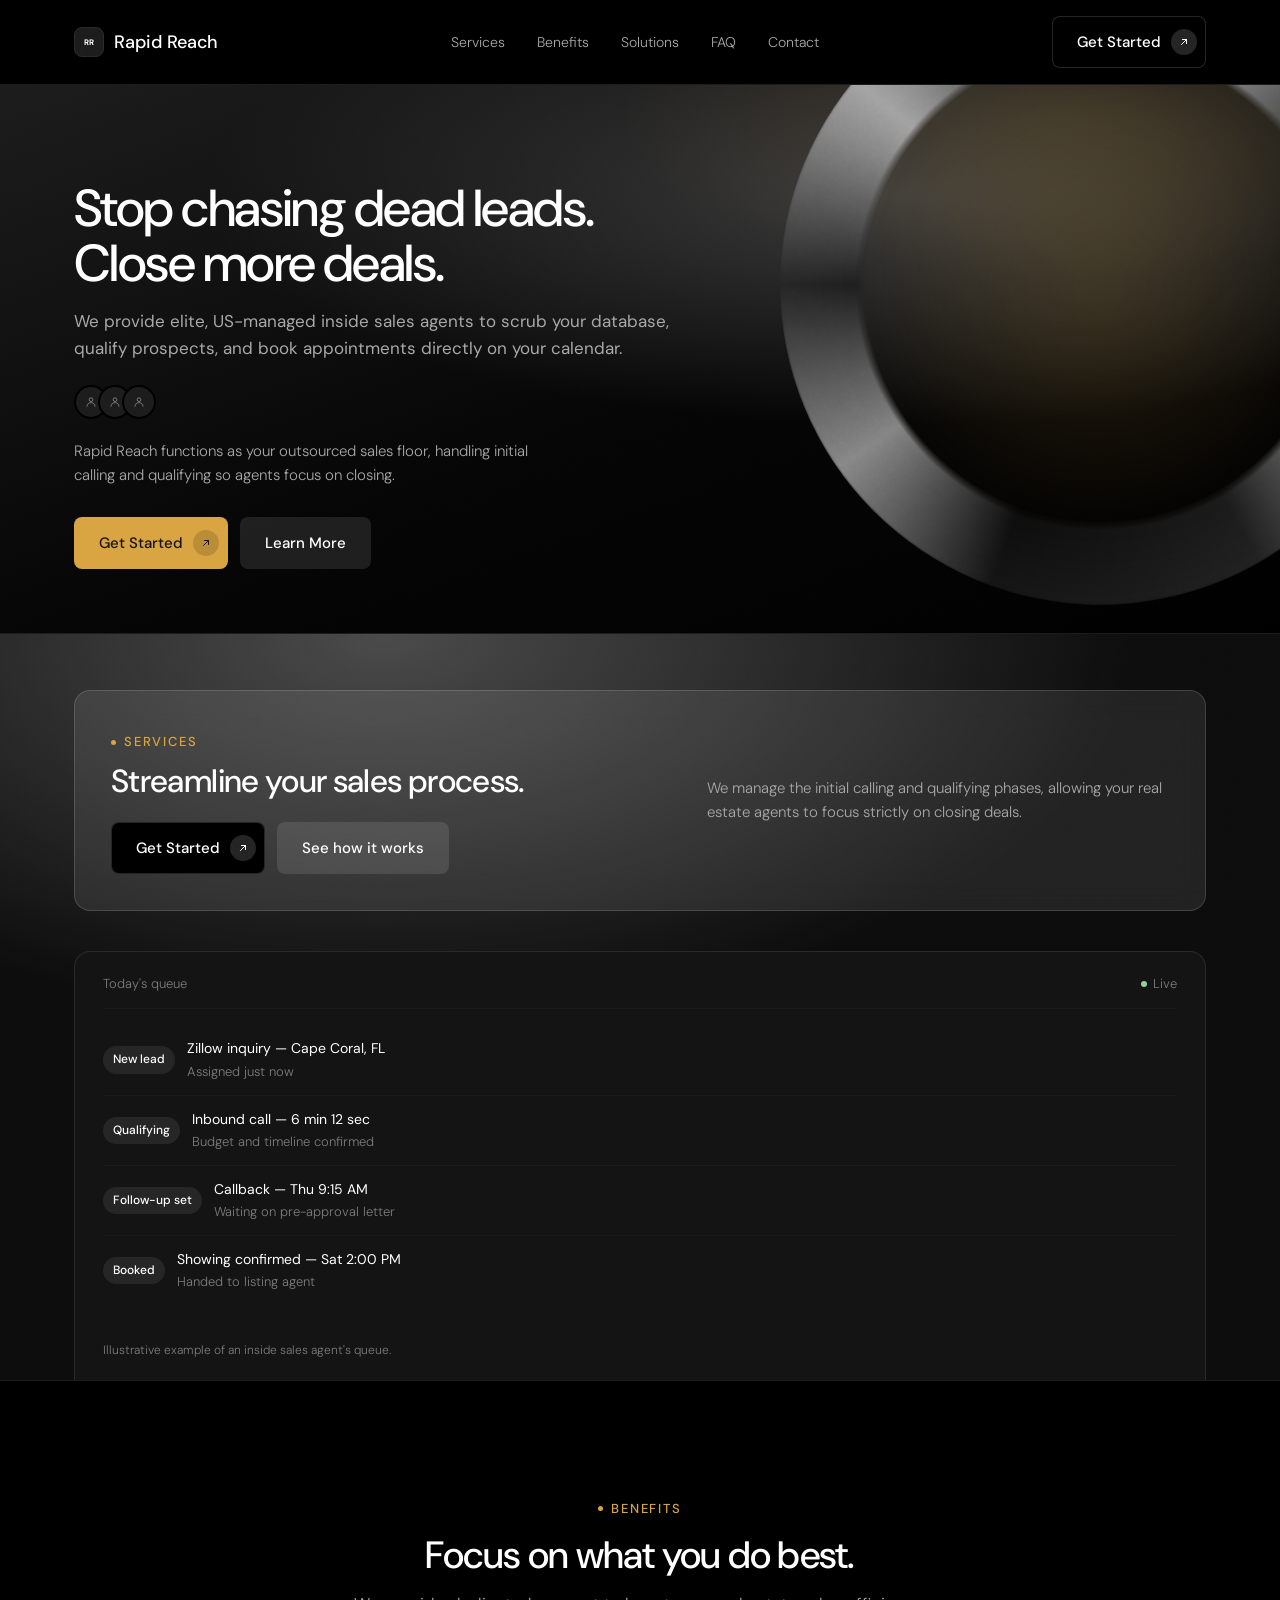
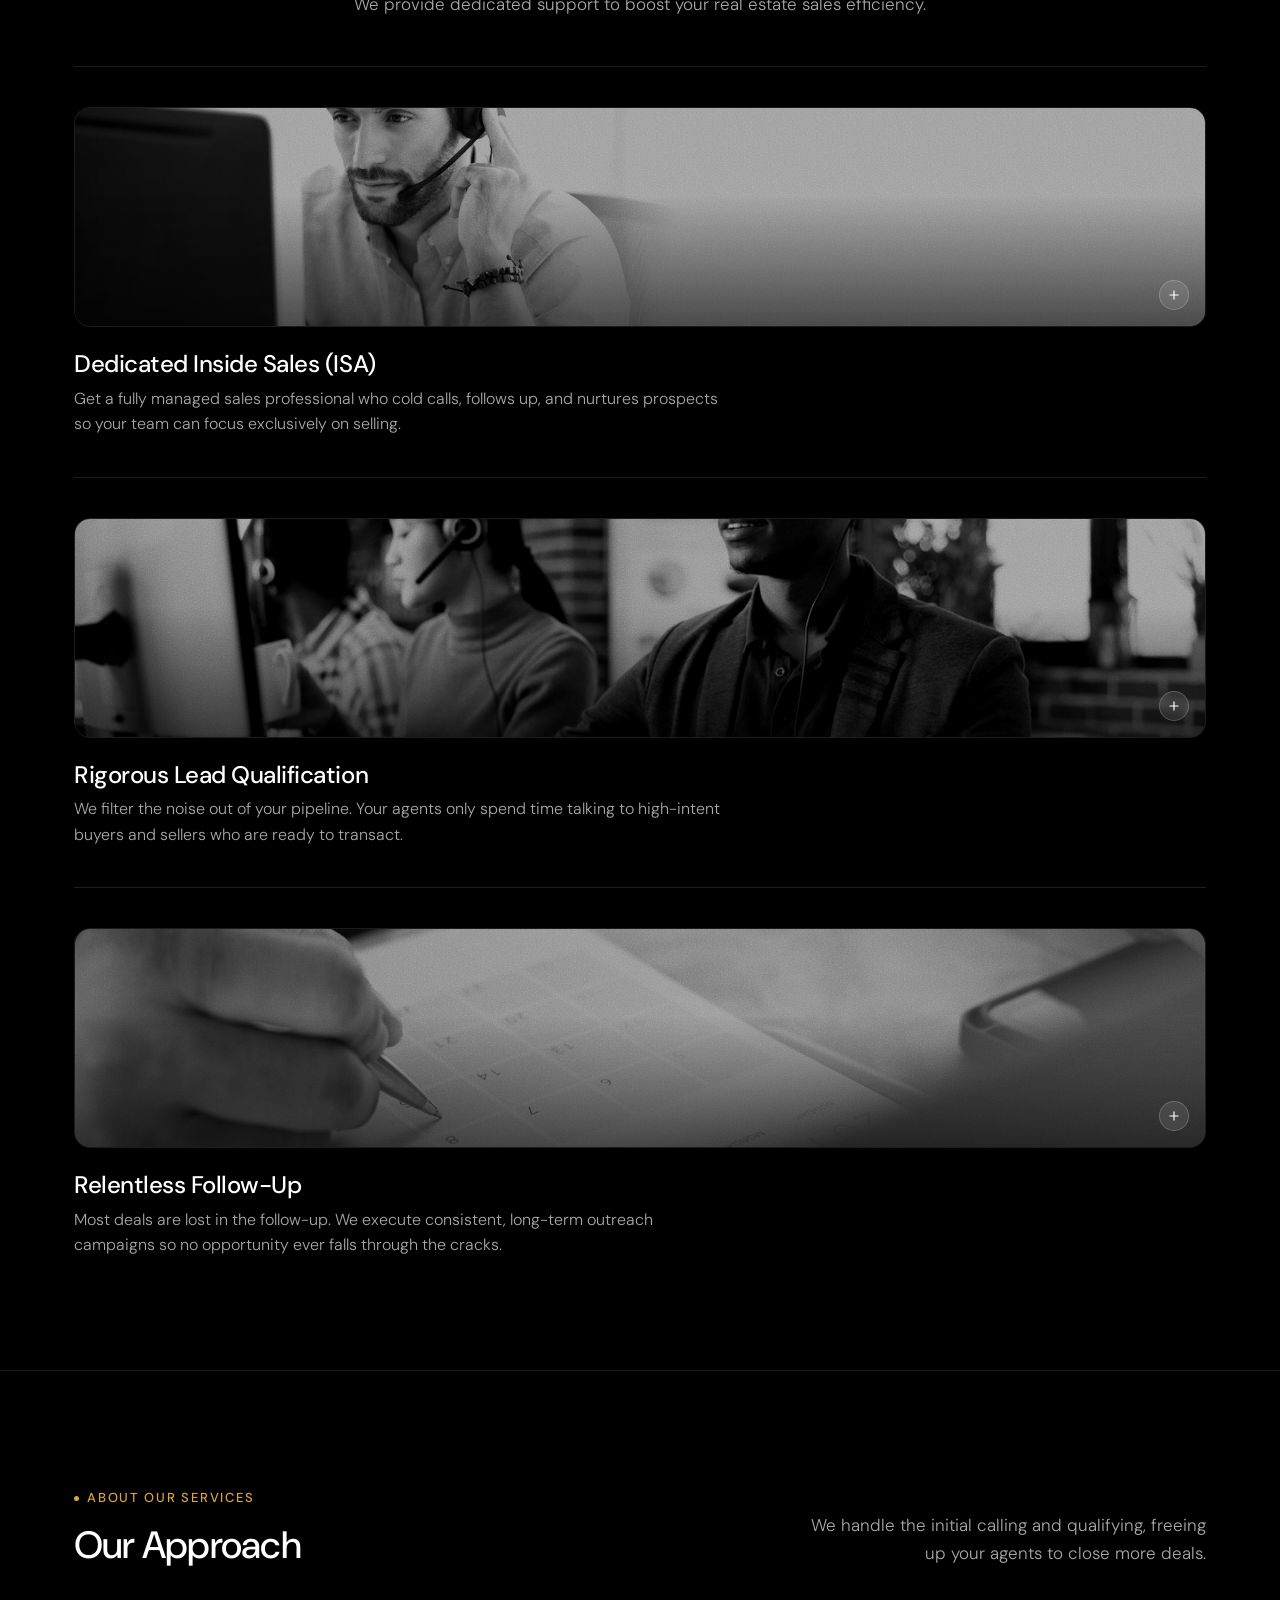
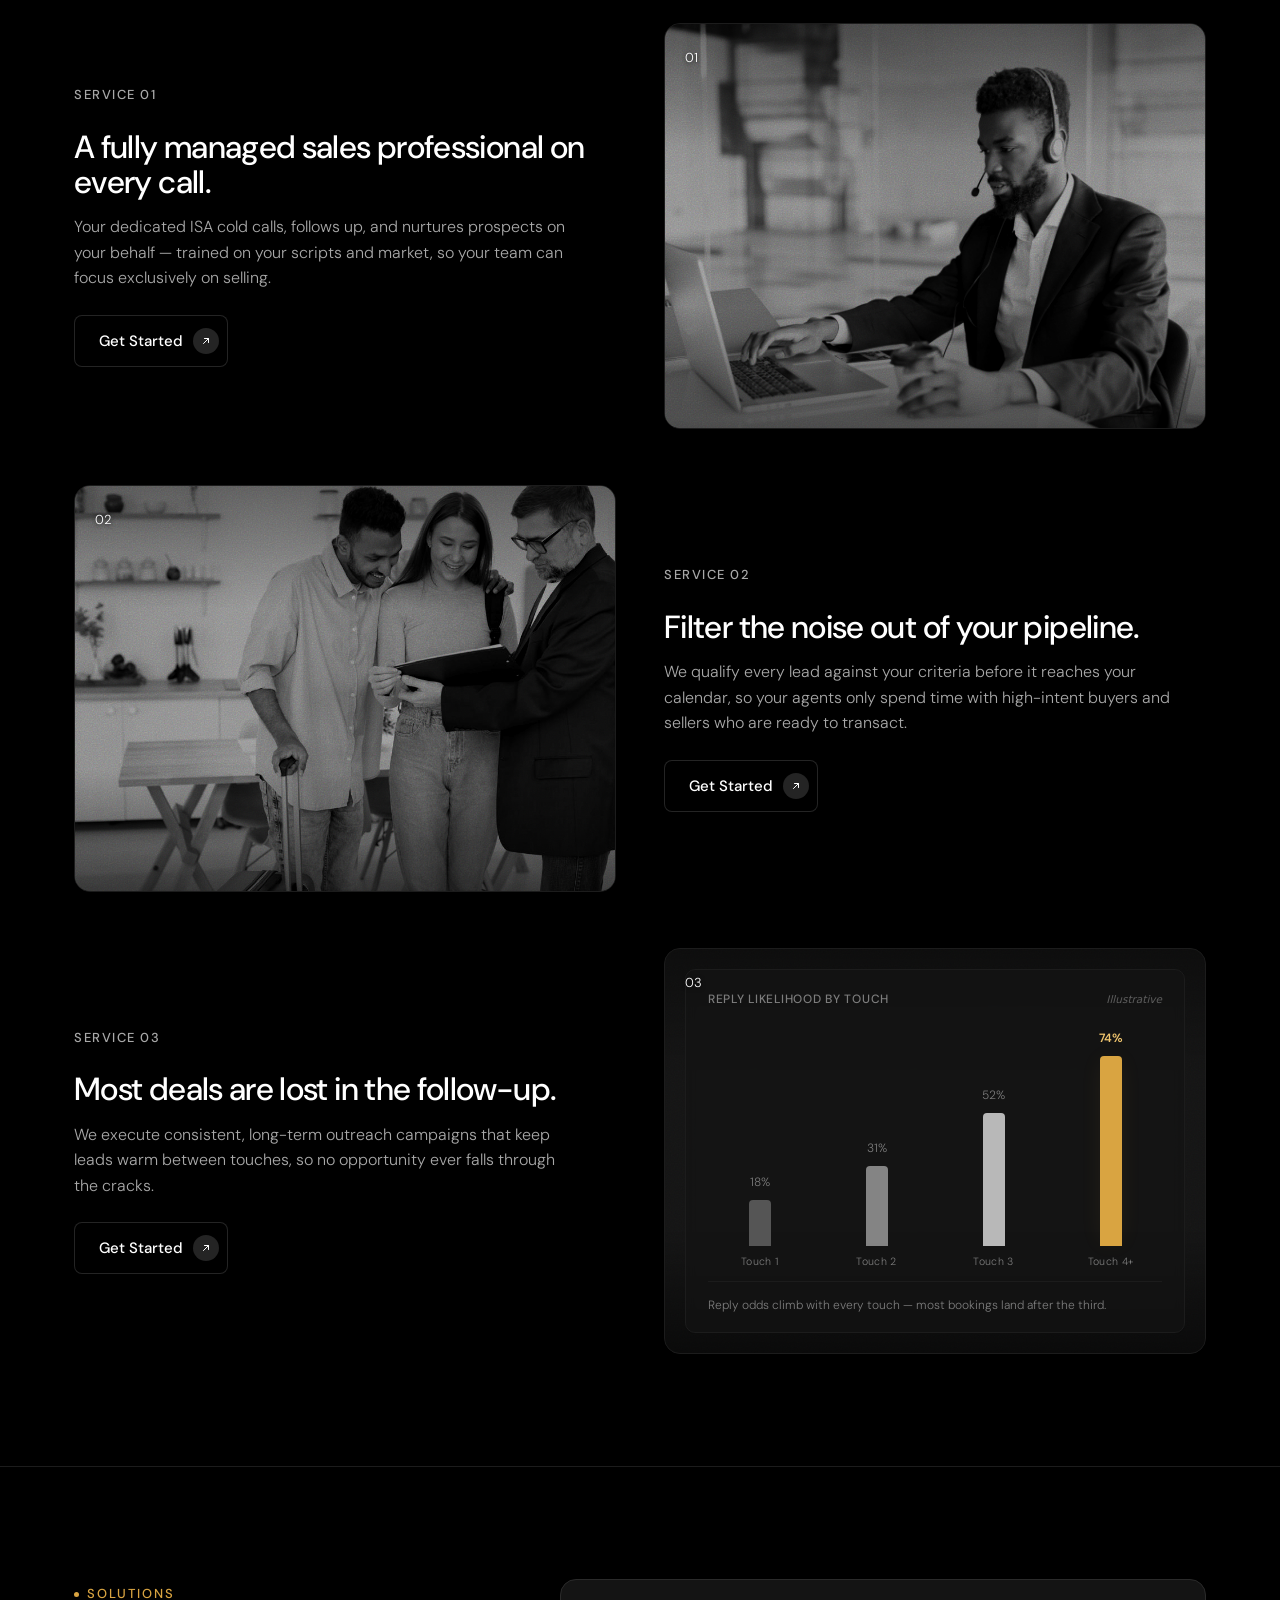
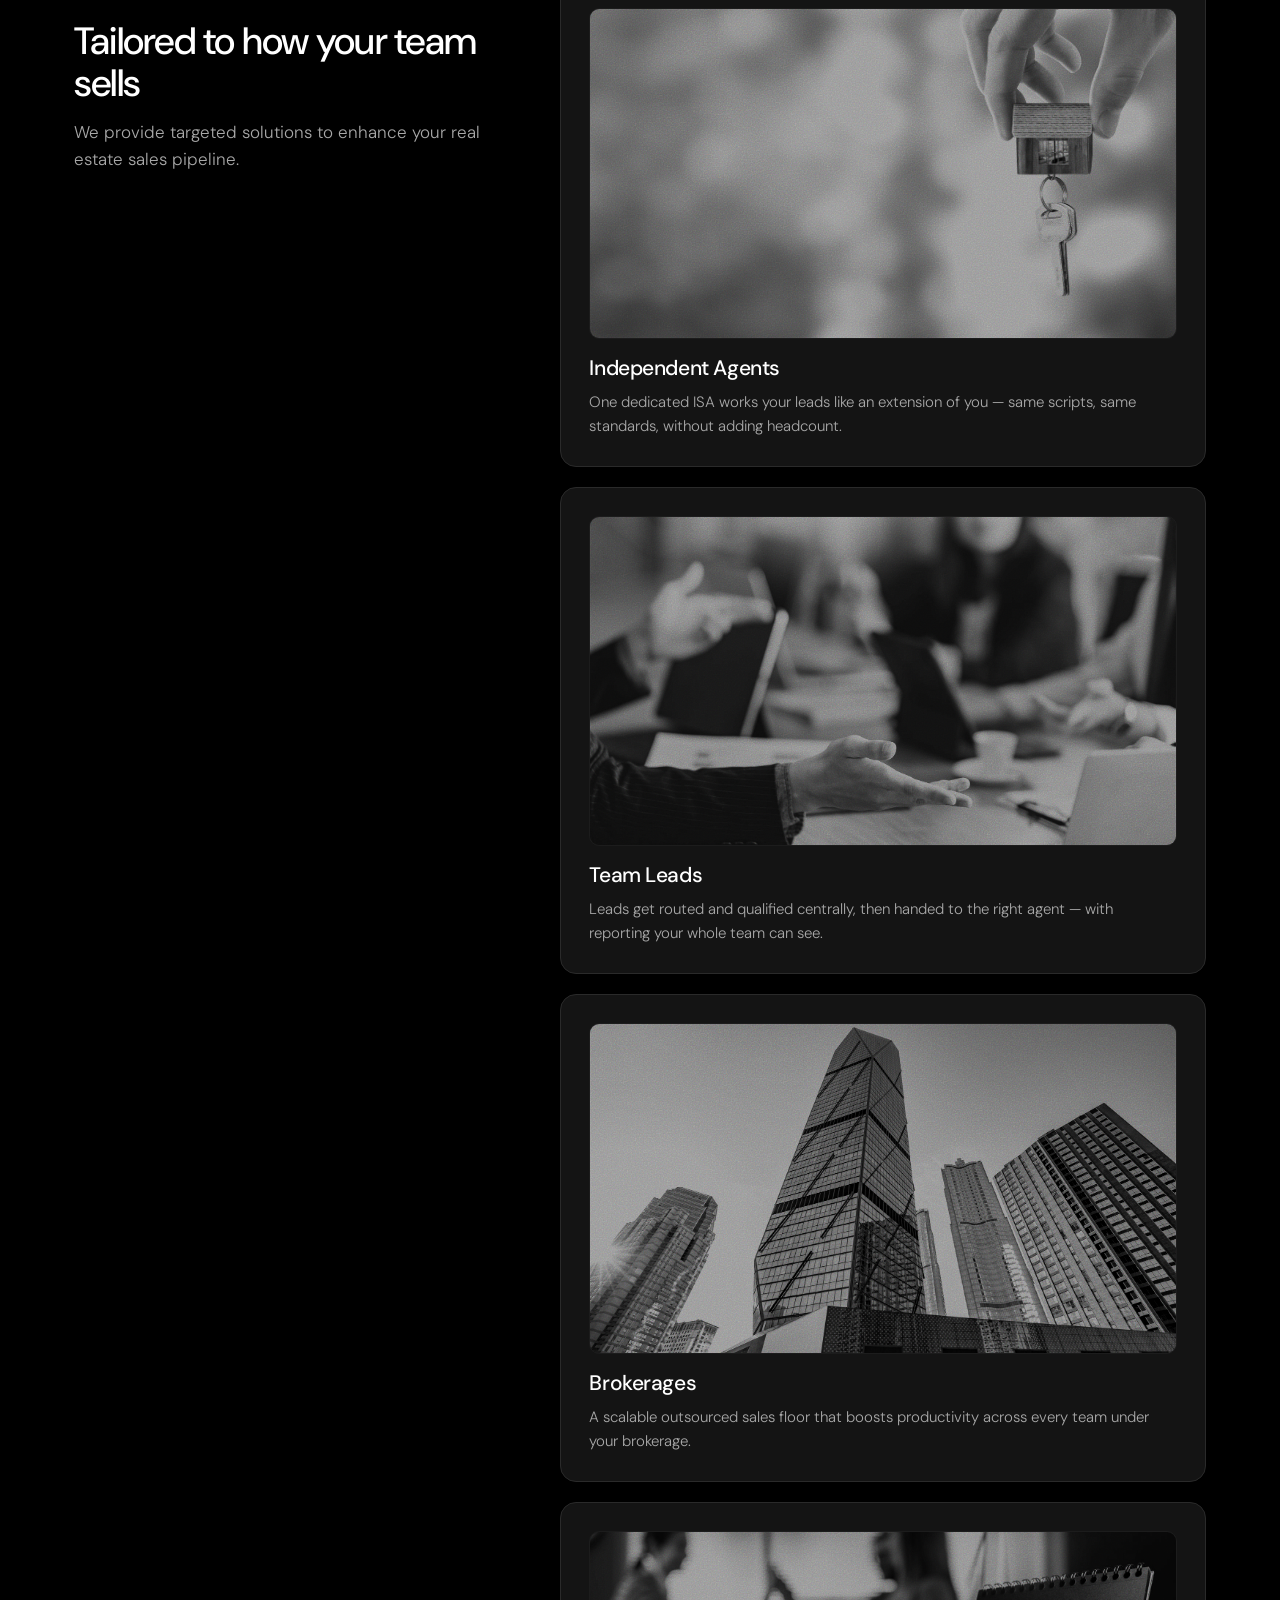
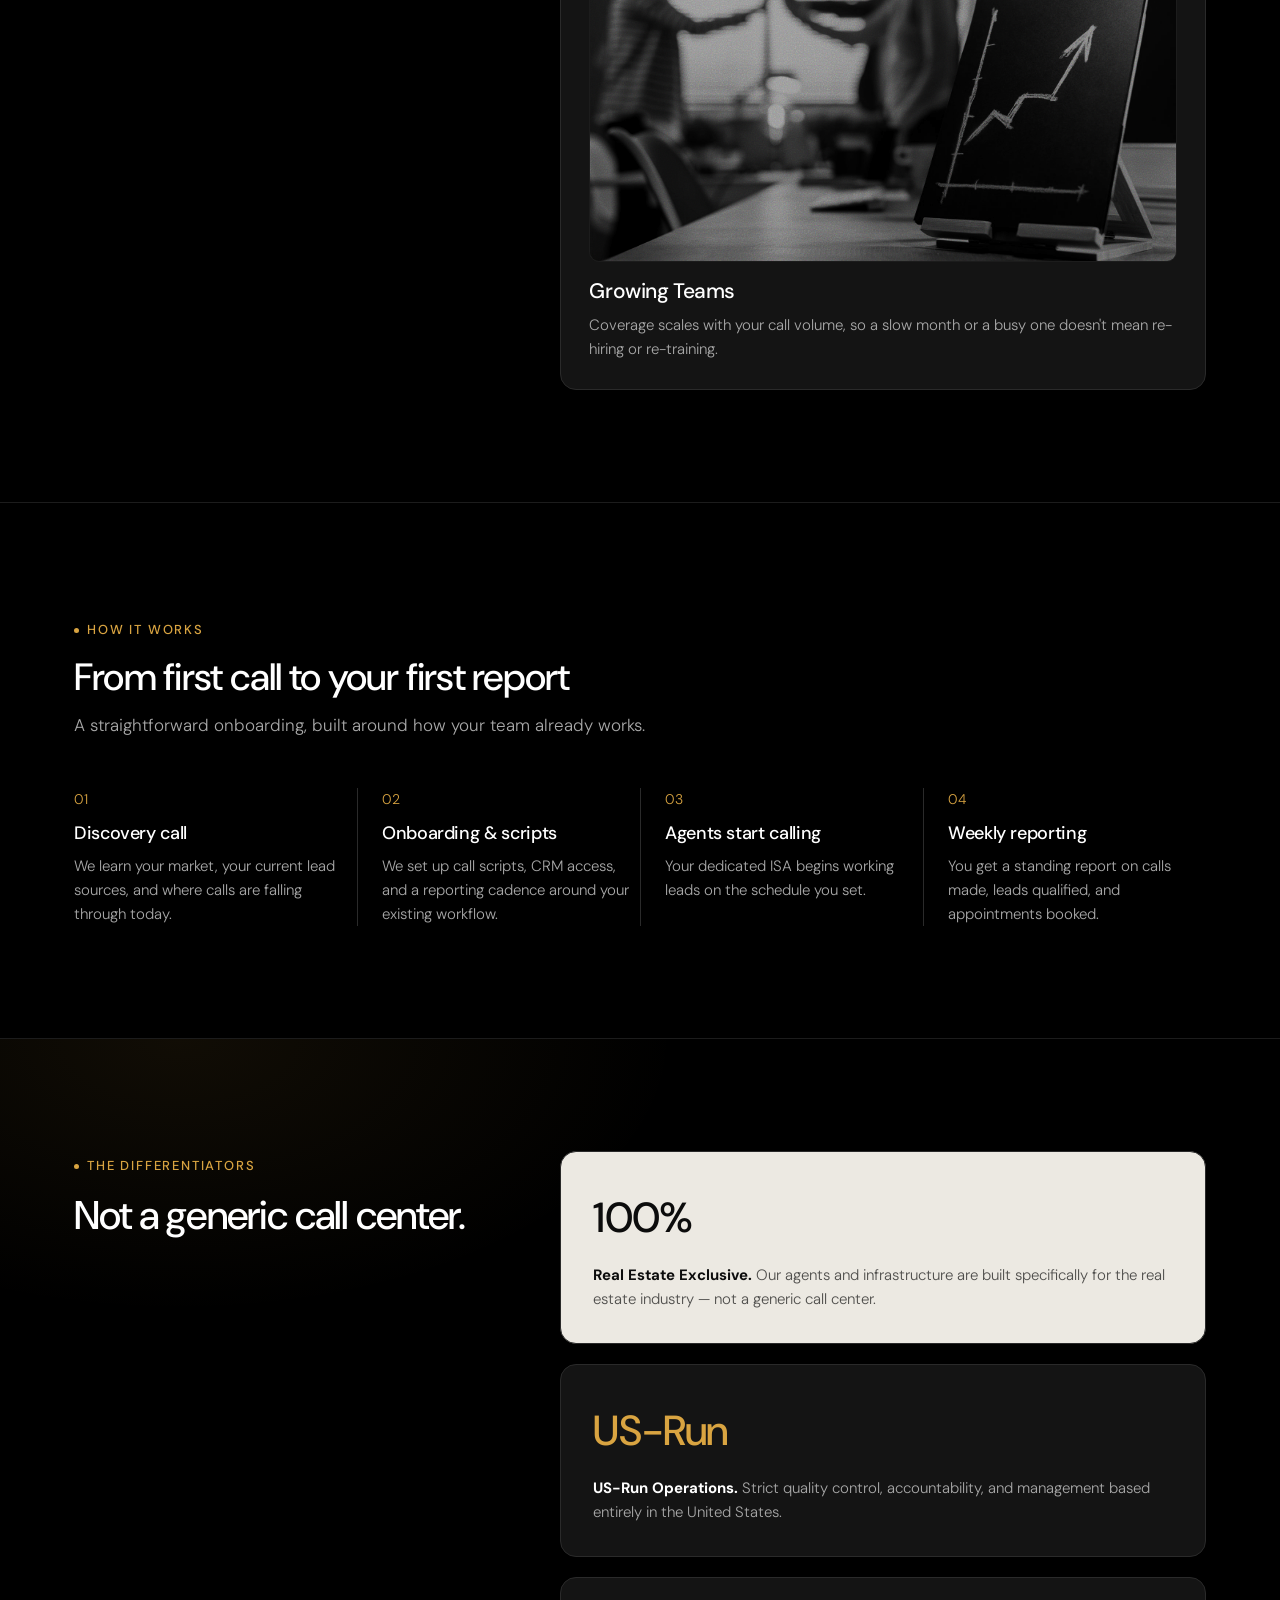
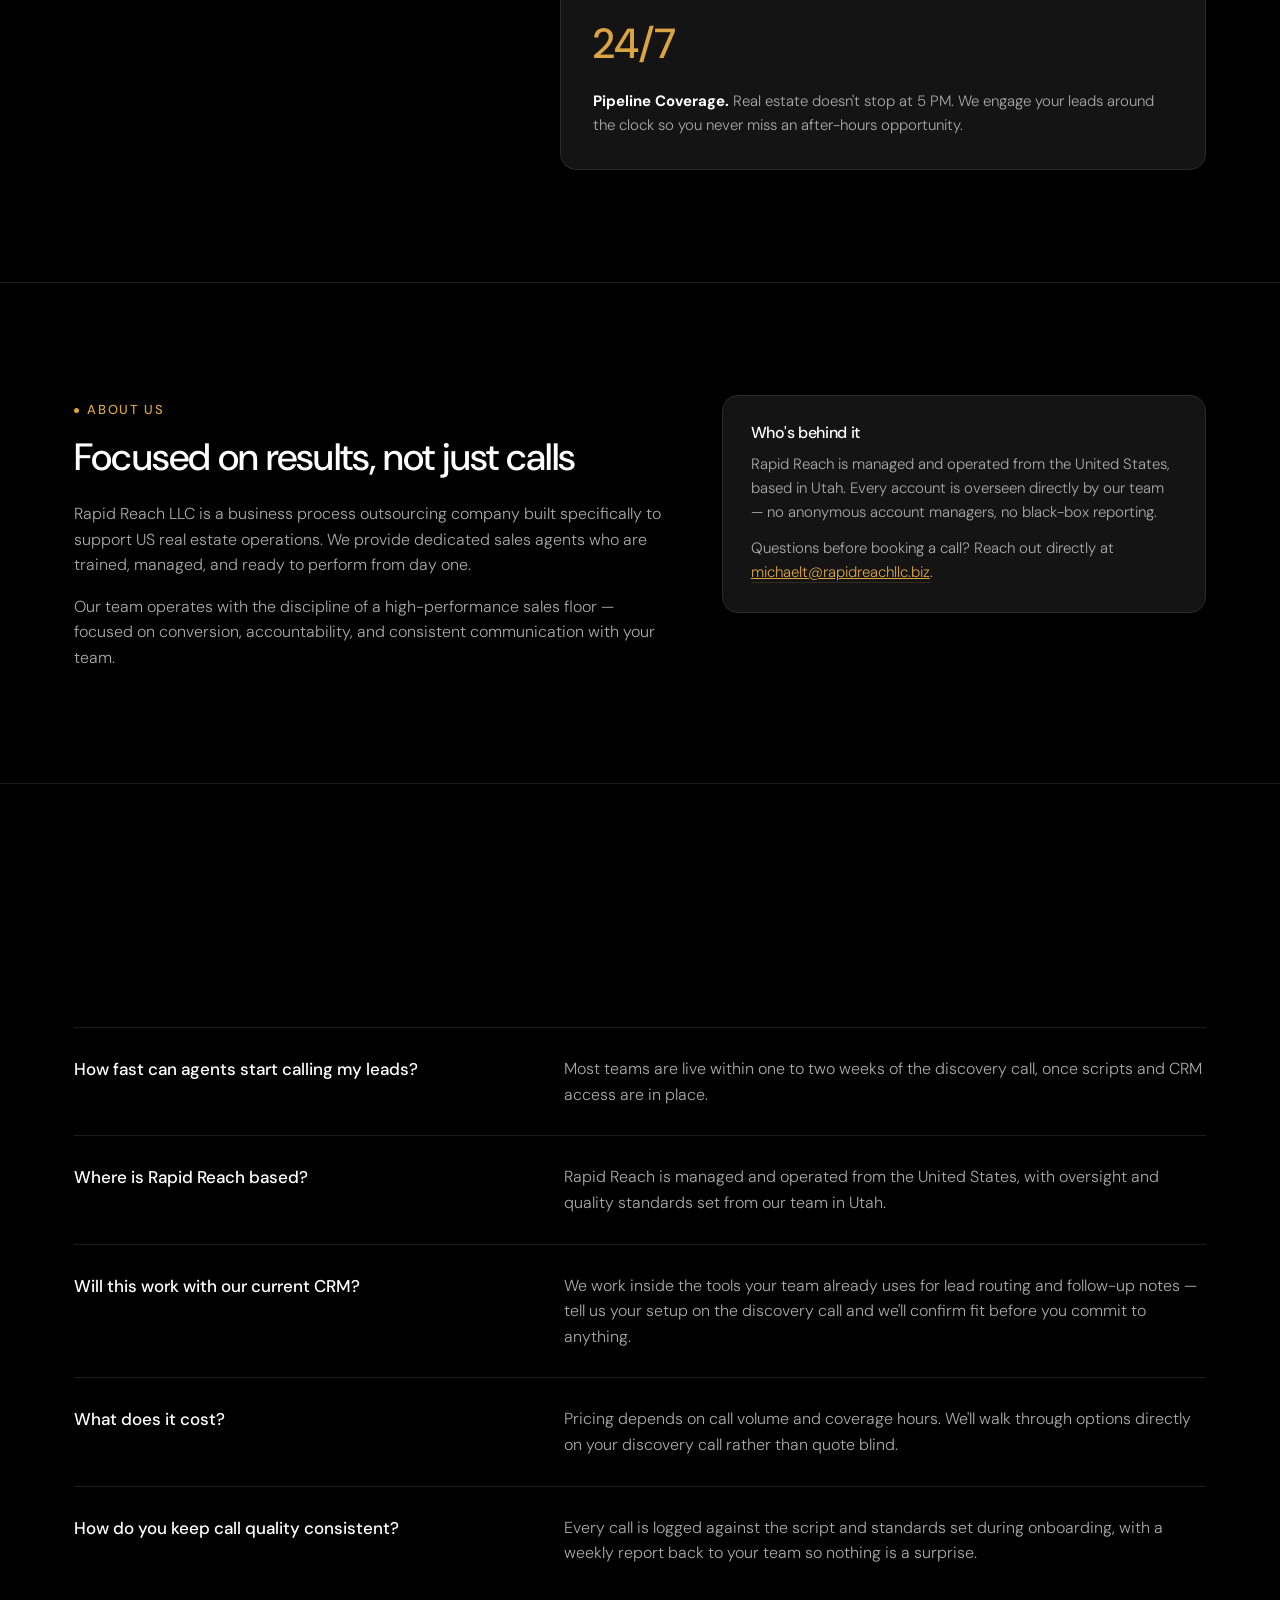
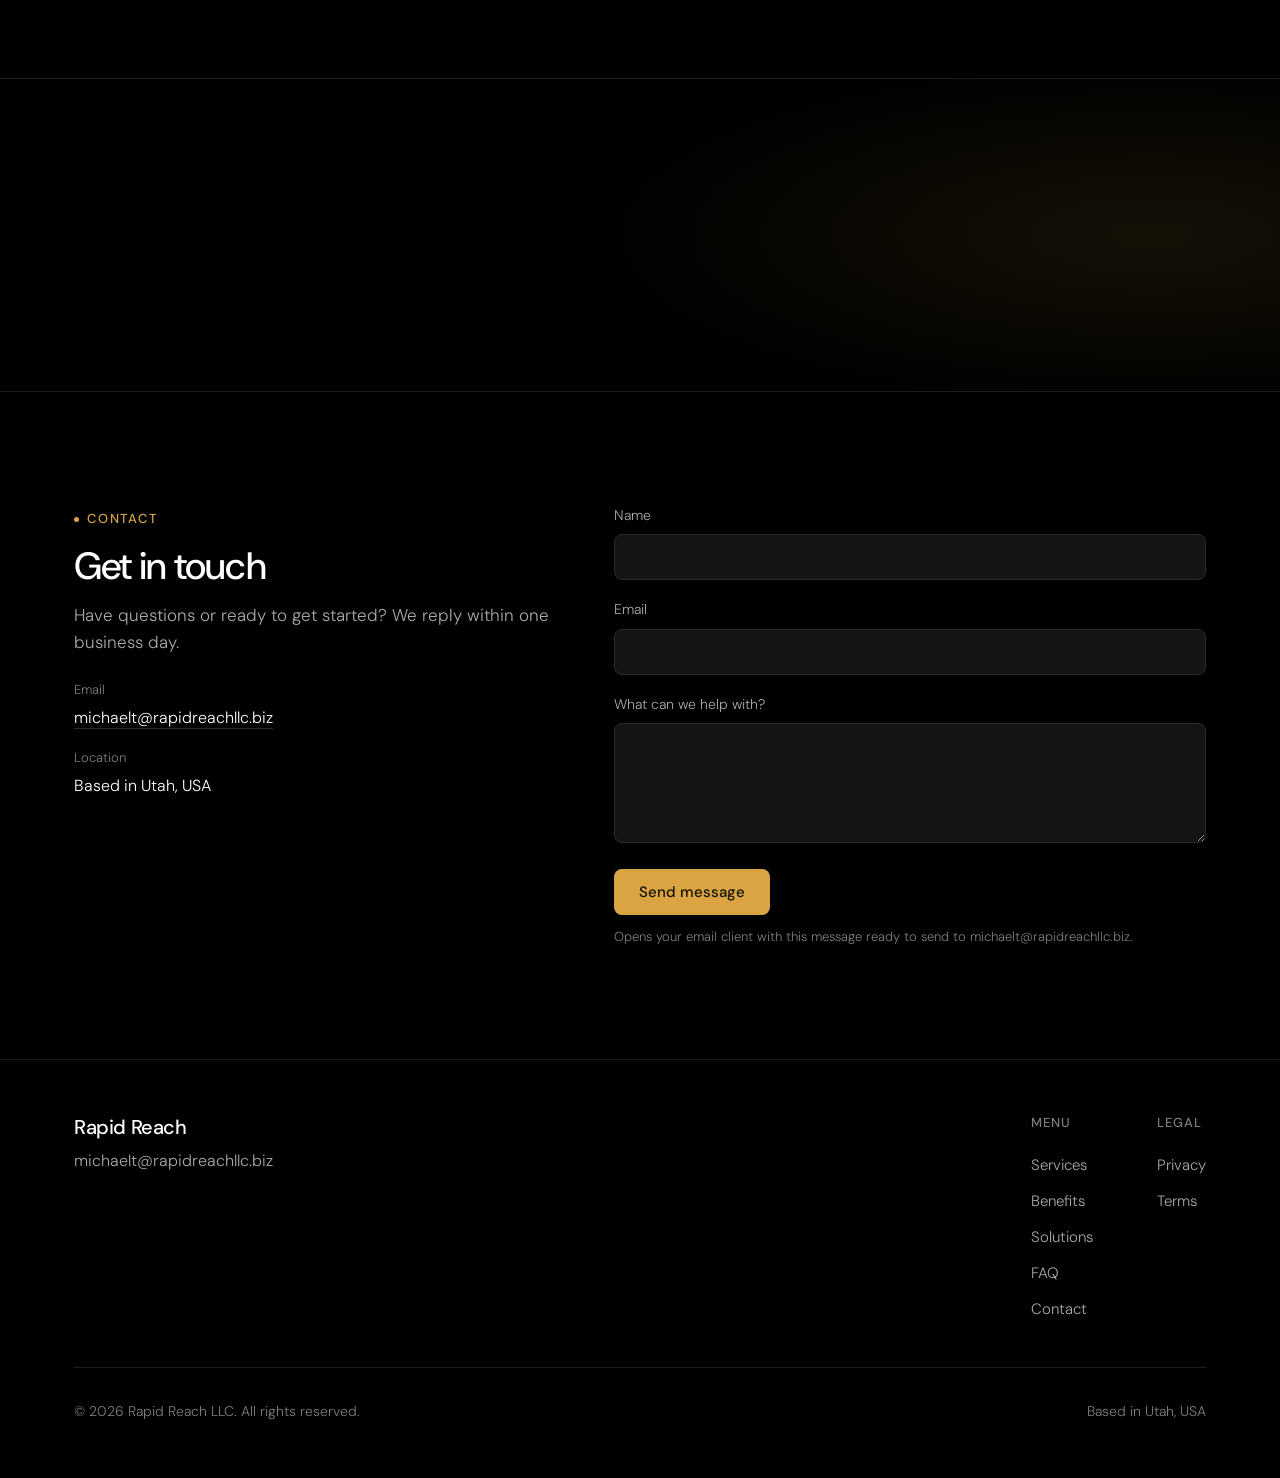
==== commit 4b1c39a4: "Add files via upload" ====
--- a/index.html
+++ b/index.html
@@ -16,6 +16,7 @@
 </head>
 <body>
 <a class="skip-link" href="#main">Skip to content</a>
+<div class="scroll-progress" id="scrollProgress" aria-hidden="true"></div>
 
 <header class="site-header">
   <nav class="container nav" aria-label="Primary">
@@ -98,7 +99,7 @@
   <!-- SERVICES TEASER + PIPELINE MOCKUP -->
   <section class="teaser" id="services">
     <div class="container">
-      <div class="teaser-panel">
+      <div class="teaser-panel" data-reveal-scroll="left">
         <div>
           <p class="kicker">Services</p>
           <h2>Streamline your sales process.</h2>
@@ -115,7 +116,7 @@
         <p class="teaser-desc">We manage the initial calling and qualifying phases, allowing your real estate agents to focus strictly on closing deals.</p>
       </div>
 
-      <div class="teaser-mockup">
+      <div class="teaser-mockup" data-reveal-scroll="right">
         <div class="pipeline-card">
           <div class="pipeline-card-head">
             <span>Today's queue</span>
@@ -158,13 +159,13 @@
   <!-- BENEFITS -->
   <section class="section" id="benefits">
     <div class="container">
-      <div class="section-head centered">
+      <div class="section-head centered" data-reveal-scroll>
         <p class="kicker">Benefits</p>
         <h2 class="section-title">Focus on what you do best.</h2>
         <p class="section-sub">We provide dedicated support to boost your real estate sales efficiency.</p>
       </div>
 
-      <div class="benefit-card">
+      <div class="benefit-card" data-reveal-scroll data-reveal-group="benefits">
         <div class="benefit-thumb">
           <img class="visual-photo" src="images/service-01-isa.jpg" alt="Sales agent on a call wearing a headset" />
           <span class="plus"><svg viewBox="0 0 24 24" fill="none" stroke="currentColor" stroke-width="2" stroke-linecap="round"><path d="M12 5v14M5 12h14"/></svg></span>
@@ -173,7 +174,7 @@
         <p>Get a fully managed sales professional who cold calls, follows up, and nurtures prospects so your team can focus exclusively on selling.</p>
       </div>
 
-      <div class="benefit-card">
+      <div class="benefit-card" data-reveal-scroll data-reveal-group="benefits">
         <div class="benefit-thumb">
           <img class="visual-photo" src="images/benefit-lead-qualification.jpg" alt="Team of agents on headsets working at their desks" />
           <span class="plus"><svg viewBox="0 0 24 24" fill="none" stroke="currentColor" stroke-width="2" stroke-linecap="round"><path d="M12 5v14M5 12h14"/></svg></span>
@@ -182,7 +183,7 @@
         <p>We filter the noise out of your pipeline. Your agents only spend time talking to high-intent buyers and sellers who are ready to transact.</p>
       </div>
 
-      <div class="benefit-card">
+      <div class="benefit-card" data-reveal-scroll data-reveal-group="benefits">
         <div class="benefit-thumb">
           <img class="visual-photo" src="images/service-03-followup.jpg" alt="Businessperson marking follow-up dates on a calendar" />
           <span class="plus"><svg viewBox="0 0 24 24" fill="none" stroke="currentColor" stroke-width="2" stroke-linecap="round"><path d="M12 5v14M5 12h14"/></svg></span>
@@ -196,7 +197,7 @@
   <!-- ABOUT OUR SERVICES (deep-dive, alternating) -->
   <section class="section" id="approach">
     <div class="container">
-      <div class="approach-head">
+      <div class="approach-head" data-reveal-scroll>
         <div>
           <p class="kicker">About our services</p>
           <h2 class="section-title">Our Approach</h2>
@@ -206,7 +207,7 @@
 
       <div class="deepdive-list">
         <div class="deepdive-row">
-          <div class="deepdive-copy">
+          <div class="deepdive-copy" data-reveal-scroll="left">
             <p class="deepdive-eyebrow">Service 01</p>
             <h3>A fully managed sales professional on every call.</h3>
             <p>Your dedicated ISA cold calls, follows up, and nurtures prospects on your behalf — trained on your scripts and market, so your team can focus exclusively on selling.</p>
@@ -215,14 +216,14 @@
               <span class="arrow-circle" aria-hidden="true"><svg viewBox="0 0 24 24" fill="none" stroke="currentColor" stroke-width="2" stroke-linecap="round" stroke-linejoin="round"><path d="M7 17 17 7M9 7h8v8"/></svg></span>
             </a>
           </div>
-          <div class="deepdive-visual" aria-hidden="true">
+          <div class="deepdive-visual" data-reveal-scroll="scale" aria-hidden="true">
             <img class="visual-photo" src="images/deepdive-service-01.jpg" alt="" />
             <span class="deepdive-num">01</span>
           </div>
         </div>
 
         <div class="deepdive-row reverse">
-          <div class="deepdive-copy">
+          <div class="deepdive-copy" data-reveal-scroll="right">
             <p class="deepdive-eyebrow">Service 02</p>
             <h3>Filter the noise out of your pipeline.</h3>
             <p>We qualify every lead against your criteria before it reaches your calendar, so your agents only spend time with high-intent buyers and sellers who are ready to transact.</p>
@@ -231,14 +232,14 @@
               <span class="arrow-circle" aria-hidden="true"><svg viewBox="0 0 24 24" fill="none" stroke="currentColor" stroke-width="2" stroke-linecap="round" stroke-linejoin="round"><path d="M7 17 17 7M9 7h8v8"/></svg></span>
             </a>
           </div>
-          <div class="deepdive-visual" aria-hidden="true">
+          <div class="deepdive-visual" data-reveal-scroll="scale" aria-hidden="true">
             <img class="visual-photo" src="images/deepdive-service-02.jpg" alt="" />
             <span class="deepdive-num">02</span>
           </div>
         </div>
 
         <div class="deepdive-row">
-          <div class="deepdive-copy">
+          <div class="deepdive-copy" data-reveal-scroll="left">
             <p class="deepdive-eyebrow">Service 03</p>
             <h3>Most deals are lost in the follow-up.</h3>
             <p>We execute consistent, long-term outreach campaigns that keep leads warm between touches, so no opportunity ever falls through the cracks.</p>
@@ -247,7 +248,7 @@
               <span class="arrow-circle" aria-hidden="true"><svg viewBox="0 0 24 24" fill="none" stroke="currentColor" stroke-width="2" stroke-linecap="round" stroke-linejoin="round"><path d="M7 17 17 7M9 7h8v8"/></svg></span>
             </a>
           </div>
-          <div class="deepdive-visual cadence-visual" aria-hidden="true">
+          <div class="deepdive-visual cadence-visual" data-reveal-scroll="scale" aria-hidden="true">
             <div class="cadence-card cadence-card--chart-only">
               <div class="cadence-chart" role="img" aria-label="Reply likelihood increases with each follow-up touch: touch one 18 percent, touch two 31 percent, touch three 52 percent, touch four or more 74 percent">
                 <div class="chart-head">
@@ -289,35 +290,35 @@
   <!-- SOLUTIONS -->
   <section class="section" id="solutions">
     <div class="container solutions-grid">
-      <div class="solutions-sticky">
+      <div class="solutions-sticky" data-reveal-scroll>
         <p class="kicker">Solutions</p>
         <h2 class="section-title">Tailored to how your team sells</h2>
         <p class="section-sub">We provide targeted solutions to enhance your real estate sales pipeline.</p>
       </div>
 
       <div class="solutions-cards">
-        <div class="solutions-card">
+        <div class="solutions-card" data-reveal-scroll data-reveal-group="solutions">
           <div class="solutions-card-visual" aria-hidden="true">
             <img class="visual-photo" src="images/solutions-independent-agents.jpg" alt="" />
           </div>
           <h3>Independent Agents</h3>
           <p>One dedicated ISA works your leads like an extension of you — same scripts, same standards, without adding headcount.</p>
         </div>
-        <div class="solutions-card">
+        <div class="solutions-card" data-reveal-scroll data-reveal-group="solutions">
           <div class="solutions-card-visual" aria-hidden="true">
             <img class="visual-photo" src="images/solutions-team-leads.jpg" alt="" />
           </div>
           <h3>Team Leads</h3>
           <p>Leads get routed and qualified centrally, then handed to the right agent — with reporting your whole team can see.</p>
         </div>
-        <div class="solutions-card">
+        <div class="solutions-card" data-reveal-scroll data-reveal-group="solutions">
           <div class="solutions-card-visual" aria-hidden="true">
             <img class="visual-photo" src="images/solutions-brokerages.jpg" alt="" />
           </div>
           <h3>Brokerages</h3>
           <p>A scalable outsourced sales floor that boosts productivity across every team under your brokerage.</p>
         </div>
-        <div class="solutions-card">
+        <div class="solutions-card" data-reveal-scroll data-reveal-group="solutions">
           <div class="solutions-card-visual" aria-hidden="true">
             <img class="visual-photo" src="images/solutions-growing-teams.jpg" alt="" />
           </div>
@@ -331,29 +332,29 @@
   <!-- PROCESS -->
   <section class="section" id="process">
     <div class="container">
-      <div class="section-head">
+      <div class="section-head" data-reveal-scroll>
         <p class="kicker">How it works</p>
         <h2 class="section-title">From first call to your first report</h2>
         <p class="section-sub">A straightforward onboarding, built around how your team already works.</p>
       </div>
 
       <div class="process-list">
-        <div class="process-step">
+        <div class="process-step" data-reveal-scroll data-reveal-group="process">
           <div class="process-num tabular">01</div>
           <h3>Discovery call</h3>
           <p>We learn your market, your current lead sources, and where calls are falling through today.</p>
         </div>
-        <div class="process-step">
+        <div class="process-step" data-reveal-scroll data-reveal-group="process">
           <div class="process-num tabular">02</div>
           <h3>Onboarding &amp; scripts</h3>
           <p>We set up call scripts, CRM access, and a reporting cadence around your existing workflow.</p>
         </div>
-        <div class="process-step">
+        <div class="process-step" data-reveal-scroll data-reveal-group="process">
           <div class="process-num tabular">03</div>
           <h3>Agents start calling</h3>
           <p>Your dedicated ISA begins working leads on the schedule you set.</p>
         </div>
-        <div class="process-step">
+        <div class="process-step" data-reveal-scroll data-reveal-group="process">
           <div class="process-num tabular">04</div>
           <h3>Weekly reporting</h3>
           <p>You get a standing report on calls made, leads qualified, and appointments booked.</p>
@@ -365,21 +366,21 @@
   <!-- DIFFERENTIATORS -->
   <section class="section" id="differentiators">
     <div class="container impact-grid">
-      <div class="impact-sticky">
+      <div class="impact-sticky" data-reveal-scroll>
         <p class="kicker">The differentiators</p>
         <h2>Not a generic call center.</h2>
       </div>
 
       <div class="impact-cards">
-        <div class="impact-card pop">
+        <div class="impact-card pop" data-reveal-scroll data-reveal-group="impact">
           <div class="impact-value tabular" data-count-to="100" data-suffix="%">0%</div>
           <p class="impact-label"><strong>Real Estate Exclusive.</strong> Our agents and infrastructure are built specifically for the real estate industry — not a generic call center.</p>
         </div>
-        <div class="impact-card">
+        <div class="impact-card" data-reveal-scroll data-reveal-group="impact">
           <div class="impact-value">US-Run</div>
           <p class="impact-label"><strong>US-Run Operations.</strong> Strict quality control, accountability, and management based entirely in the United States.</p>
         </div>
-        <div class="impact-card">
+        <div class="impact-card" data-reveal-scroll data-reveal-group="impact">
           <div class="impact-value tabular" data-count-to="24" data-suffix="/7">0</div>
           <p class="impact-label"><strong>Pipeline Coverage.</strong> Real estate doesn't stop at 5 PM. We engage your leads around the clock so you never miss an after-hours opportunity.</p>
         </div>
@@ -390,7 +391,7 @@
   <!-- ABOUT -->
   <section class="section" id="about">
     <div class="container about-grid">
-      <div>
+      <div data-reveal-scroll="left">
         <p class="kicker">About us</p>
         <h2 class="section-title">Focused on results, not just calls</h2>
         <div class="about-copy" style="margin-top: 22px;">
@@ -399,7 +400,7 @@
         </div>
       </div>
 
-      <div class="about-note">
+      <div class="about-note" data-reveal-scroll="right">
         <h3>Who's behind it</h3>
         <p>Rapid Reach is managed and operated from the United States, based in Utah. Every account is overseen directly by our team — no anonymous account managers, no black-box reporting.</p>
         <p>Questions before booking a call? Reach out directly at <a class="accent-link" href="mailto:michaelt@rapidreachllc.biz">michaelt@rapidreachllc.biz</a>.</p>
@@ -410,29 +411,29 @@
   <!-- FAQ -->
   <section class="section" id="faq">
     <div class="container">
-      <div class="section-head">
+      <div class="section-head" data-reveal-scroll>
         <p class="kicker">Questions</p>
         <h2 class="section-title">Before you book a call</h2>
       </div>
 
       <div class="faq-list">
-        <div class="faq-item">
+        <div class="faq-item" data-reveal-scroll data-reveal-group="faq">
           <div class="faq-q">How fast can agents start calling my leads?</div>
           <div class="faq-a">Most teams are live within one to two weeks of the discovery call, once scripts and CRM access are in place.</div>
         </div>
-        <div class="faq-item">
+        <div class="faq-item" data-reveal-scroll data-reveal-group="faq">
           <div class="faq-q">Where is Rapid Reach based?</div>
           <div class="faq-a">Rapid Reach is managed and operated from the United States, with oversight and quality standards set from our team in Utah.</div>
         </div>
-        <div class="faq-item">
+        <div class="faq-item" data-reveal-scroll data-reveal-group="faq">
           <div class="faq-q">Will this work with our current CRM?</div>
           <div class="faq-a">We work inside the tools your team already uses for lead routing and follow-up notes — tell us your setup on the discovery call and we'll confirm fit before you commit to anything.</div>
         </div>
-        <div class="faq-item">
+        <div class="faq-item" data-reveal-scroll data-reveal-group="faq">
           <div class="faq-q">What does it cost?</div>
           <div class="faq-a">Pricing depends on call volume and coverage hours. We'll walk through options directly on your discovery call rather than quote blind.</div>
         </div>
-        <div class="faq-item">
+        <div class="faq-item" data-reveal-scroll data-reveal-group="faq">
           <div class="faq-q">How do you keep call quality consistent?</div>
           <div class="faq-a">Every call is logged against the script and standards set during onboarding, with a weekly report back to your team so nothing is a surprise.</div>
         </div>
@@ -442,7 +443,7 @@
 
   <!-- FINAL CTA -->
   <section class="section cta-band" id="book">
-    <div class="container cta-inner">
+    <div class="container cta-inner" data-reveal-scroll>
       <h2>Scale with Rapid Reach.<br>Start today.</h2>
       <div class="cta-actions">
         <a class="btn btn-primary btn-arrow" href="mailto:michaelt@rapidreachllc.biz?subject=Discovery%20call%20request&body=Hi%20Michael%2C%0D%0A%0D%0AI'd%20like%20to%20schedule%20a%20discovery%20call.%20A%20good%20time%20for%20me%20is%3A%0D%0A%0D%0ATeam%2Fmarket%3A%0D%0A">
@@ -457,7 +458,7 @@
   <!-- CONTACT -->
   <section class="section" id="contact">
     <div class="container contact-grid">
-      <div class="contact-info">
+      <div class="contact-info" data-reveal-scroll="left">
         <p class="kicker">Contact</p>
         <h2 class="section-title">Get in touch</h2>
         <p class="section-sub">Have questions or ready to get started? We reply within one business day.</p>
@@ -469,7 +470,7 @@
         </dl>
       </div>
 
-      <form class="contact-form" action="mailto:michaelt@rapidreachllc.biz" method="post" enctype="text/plain">
+      <form class="contact-form" data-reveal-scroll="right" action="mailto:michaelt@rapidreachllc.biz" method="post" enctype="text/plain">
         <div class="field">
           <label for="name">Name</label>
           <input id="name" name="Name" type="text" required autocomplete="name" />
--- a/styles.css
+++ b/styles.css
@@ -15,9 +15,14 @@
   --ink-muted: #a8a8a8;
   --ink-faint: #7d7d7d;
 
-  --accent: #ffffff;
-  --accent-strong: #ffffff;
-  --accent-ink: #000000;
+  --gold: #d9a441;
+  --gold-bright: #f0c56e;
+  --gold-dim: rgba(217, 164, 65, 0.16);
+  --gold-ink: #17130a;
+
+  --accent: var(--gold);
+  --accent-strong: var(--gold-bright);
+  --accent-ink: var(--gold-ink);
 
   --pop-bg: #ece9e2;
   --pop-ink: #0c0c0c;
@@ -80,6 +85,37 @@
 a { color: inherit; }
 button { font-family: inherit; }
 
+/* ---- Scroll progress bar ---- */
+.scroll-progress {
+  position: fixed;
+  top: 0;
+  left: 0;
+  height: 3px;
+  width: 0%;
+  background: linear-gradient(90deg, var(--gold), var(--gold-bright));
+  z-index: 60;
+  pointer-events: none;
+}
+
+/* ---- Scroll-triggered reveals ---- */
+[data-reveal-scroll] {
+  opacity: 0;
+  transform: translateY(28px);
+  transition: opacity 700ms var(--ease), transform 700ms var(--ease);
+  transition-delay: var(--reveal-delay, 0ms);
+}
+[data-reveal-scroll].is-in { opacity: 1; transform: none; }
+[data-reveal-scroll="left"] { transform: translateX(-32px); }
+[data-reveal-scroll="right"] { transform: translateX(32px); }
+[data-reveal-scroll="scale"] { transform: scale(0.94); }
+[data-reveal-scroll="left"].is-in,
+[data-reveal-scroll="right"].is-in,
+[data-reveal-scroll="scale"].is-in { opacity: 1; transform: none; }
+@media (prefers-reduced-motion: reduce) {
+  [data-reveal-scroll] { opacity: 1; transform: none; transition: none; }
+  .scroll-progress { display: none; }
+}
+
 h1, h2, h3, h4 {
   font-family: var(--font-display);
   font-weight: 500;
@@ -146,8 +182,16 @@
   font-weight: 500;
   letter-spacing: 0.14em;
   text-transform: uppercase;
-  color: var(--ink-muted);
+  color: var(--gold);
   margin-bottom: 16px;
+}
+.kicker::before {
+  content: "";
+  width: 5px;
+  height: 5px;
+  border-radius: 50%;
+  background: var(--gold);
+  flex-shrink: 0;
 }
 .section-head.centered .kicker { justify-content: center; width: 100%; }
 
@@ -183,10 +227,10 @@
 .btn:active { transform: scale(0.98); }
 
 .btn-primary {
-  background: #ffffff;
-  color: #000000;
-}
-.btn-primary:hover { background: #e6e6e6; }
+  background: var(--gold);
+  color: var(--gold-ink);
+}
+.btn-primary:hover { background: var(--gold-bright); }
 
 .btn-secondary {
   background: rgba(255, 255, 255, 0.1);
@@ -268,13 +312,26 @@
   padding: 0;
 }
 .nav-links a {
+  position: relative;
   text-decoration: none;
   color: var(--ink-muted);
   font-size: 14px;
   font-weight: 300;
   transition: color 180ms var(--ease);
+  padding-bottom: 4px;
+}
+.nav-links a::after {
+  content: "";
+  position: absolute;
+  left: 0;
+  right: 100%;
+  bottom: 0;
+  height: 1px;
+  background: var(--gold);
+  transition: right 220ms var(--ease);
 }
 .nav-links a:hover { color: var(--ink); }
+.nav-links a:hover::after { right: 0; }
 
 .nav-cta { display: flex; align-items: center; gap: 20px; }
 
@@ -323,6 +380,7 @@
   overflow: clip;
   padding-block: 96px 64px;
   background:
+    radial-gradient(ellipse 55% 45% at 84% 6%, rgba(217,164,65,0.12) 0%, transparent 65%),
     radial-gradient(ellipse 90% 70% at 70% 20%, #3a3a3a 0%, transparent 60%),
     linear-gradient(160deg, #1c1c1c 0%, #050505 55%, #000000 100%);
   border-bottom: 1px solid var(--border-soft);
@@ -336,6 +394,7 @@
   height: 640px;
   pointer-events: none;
   z-index: 0;
+  will-change: transform;
 }
 @media (max-width: 760px) {
   .hero-ring-wrap { width: 420px; height: 420px; top: -60px; right: -160px; opacity: 0.7; }
@@ -369,7 +428,7 @@
   position: absolute;
   inset: 10%;
   border-radius: 50%;
-  background: radial-gradient(circle, rgba(255,255,255,0.10), transparent 70%);
+  background: radial-gradient(circle, rgba(217,164,65,0.18), transparent 70%);
   filter: blur(30px);
 }
 @keyframes ring-spin {
@@ -624,7 +683,7 @@
   font-weight: 500;
   letter-spacing: 0.12em;
   text-transform: uppercase;
-  color: var(--ink-faint);
+  color: var(--gold);
   margin-bottom: 16px;
 }
 .deepdive-copy h3 { font-size: clamp(24px, 2.8vw, 32px); margin-bottom: 14px; }
@@ -705,7 +764,7 @@
 }
 .chart-col { display: flex; flex-direction: column; align-items: center; gap: 8px; flex: 1; height: 100%; justify-content: flex-end; }
 .chart-val { font-size: 12px; color: var(--ink-faint); font-variant-numeric: tabular-nums; }
-.chart-val.is-peak { color: var(--ink); font-weight: 600; }
+.chart-val.is-peak { color: var(--gold-bright); font-weight: 600; }
 .chart-bar {
   width: 22px;
   max-width: 60%;
@@ -713,6 +772,11 @@
   border-radius: 4px 4px 0 0;
   background: var(--ink);
   opacity: var(--o);
+}
+.chart-bar.is-peak {
+  background: var(--gold);
+  opacity: 1;
+  box-shadow: 0 0 24px -6px var(--gold-dim);
 }
 .chart-label { font-size: 10.5px; letter-spacing: 0.03em; color: var(--ink-faint); white-space: nowrap; }
 .chart-footnote { margin-top: 14px; font-size: 12px; line-height: 1.5; color: var(--ink-faint); }
@@ -835,7 +899,7 @@
   }
   .process-list > .process-step:last-child { border-bottom: none; margin-bottom: 0; padding-bottom: 0; }
 }
-.process-num { font-size: 14px; color: var(--ink-faint); margin-bottom: 14px; }
+.process-num { font-size: 14px; color: var(--gold); margin-bottom: 14px; }
 .process-step h3 { font-size: 18px; margin-bottom: 10px; }
 .process-step p { color: var(--ink-muted); font-size: 15px; }
 
@@ -844,10 +908,16 @@
    first card inverted to a light "pop" card like the reference.
    ========================================================================== */
 
+#differentiators {
+  position: relative;
+  background: radial-gradient(ellipse 60% 50% at 14% 0%, rgba(217,164,65,0.08) 0%, transparent 65%);
+}
 .impact-grid {
   display: grid;
   grid-template-columns: 0.8fr 1.2fr;
   gap: 56px;
+  position: relative;
+  z-index: 1;
 }
 @media (max-width: 900px) { .impact-grid { grid-template-columns: 1fr; } }
 
@@ -871,7 +941,9 @@
   font-size: 42px;
   font-weight: 500;
   letter-spacing: -0.02em;
-}
+  color: var(--gold);
+}
+.impact-card.pop .impact-value { color: var(--pop-ink); }
 .impact-label { margin-top: 12px; color: var(--ink-muted); font-size: 15px; }
 .impact-label strong { color: var(--ink); }
 
@@ -895,8 +967,8 @@
 .about-note h3 { font-size: 16px; color: var(--ink); margin-bottom: 10px; }
 .about-note p { color: var(--ink-muted); font-size: 15px; }
 .about-note p + p { margin-top: 12px; }
-.accent-link { color: var(--ink); border-bottom: 1px solid var(--border); }
-.accent-link:hover { border-color: var(--ink); }
+.accent-link { color: var(--gold); border-bottom: 1px solid var(--gold-dim); }
+.accent-link:hover { border-color: var(--gold-bright); color: var(--gold-bright); }
 
 .fine-print { margin-top: 32px; font-size: 13px; color: var(--ink-faint); }
 
@@ -914,8 +986,12 @@
 .faq-q { font-weight: 500; font-size: 17px; }
 .faq-a { color: var(--ink-muted); }
 
-/* ---- Final CTA band — flat black, matches reference exactly ---- */
-.cta-band { background: #000000; }
+/* ---- Final CTA band — flat black with a warm gold glow ---- */
+.cta-band {
+  background:
+    radial-gradient(ellipse 70% 90% at 90% 50%, rgba(217,164,65,0.10) 0%, transparent 65%),
+    #000000;
+}
 .cta-inner {
   display: flex;
   align-items: center;
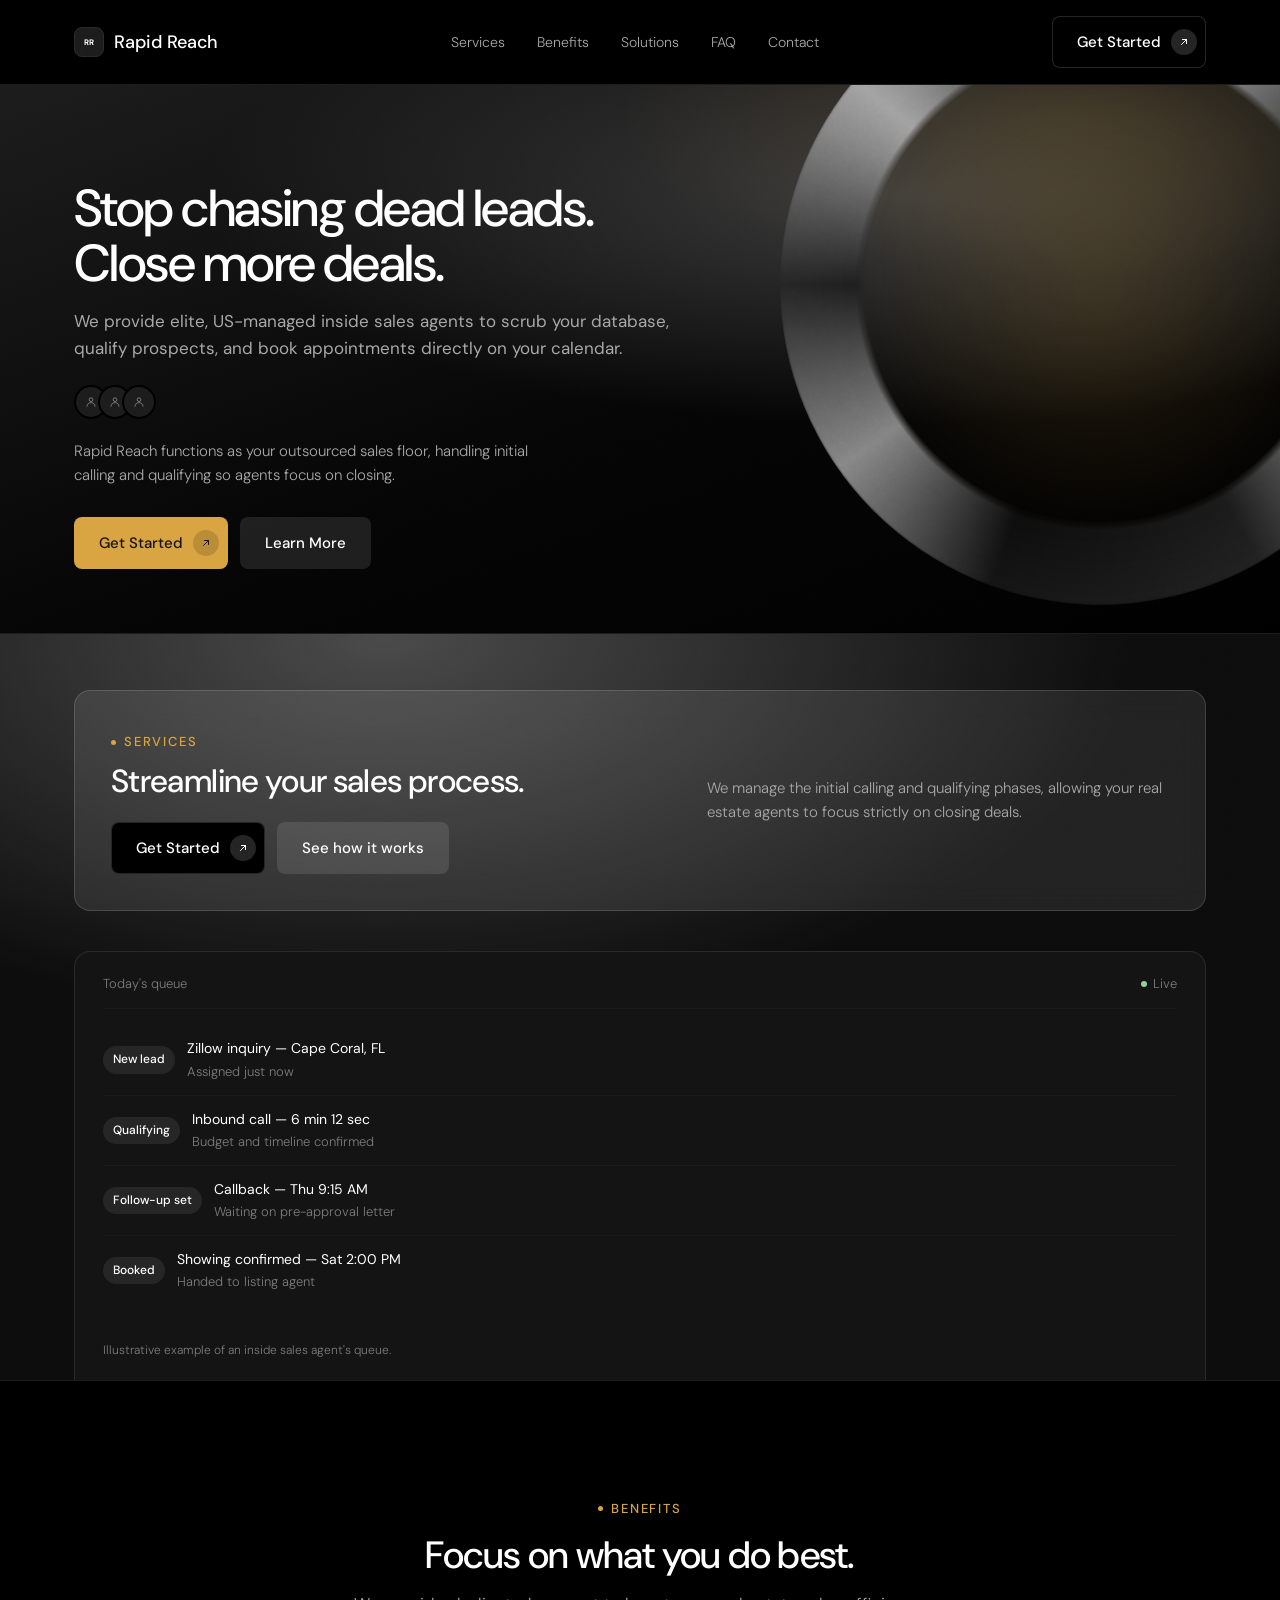
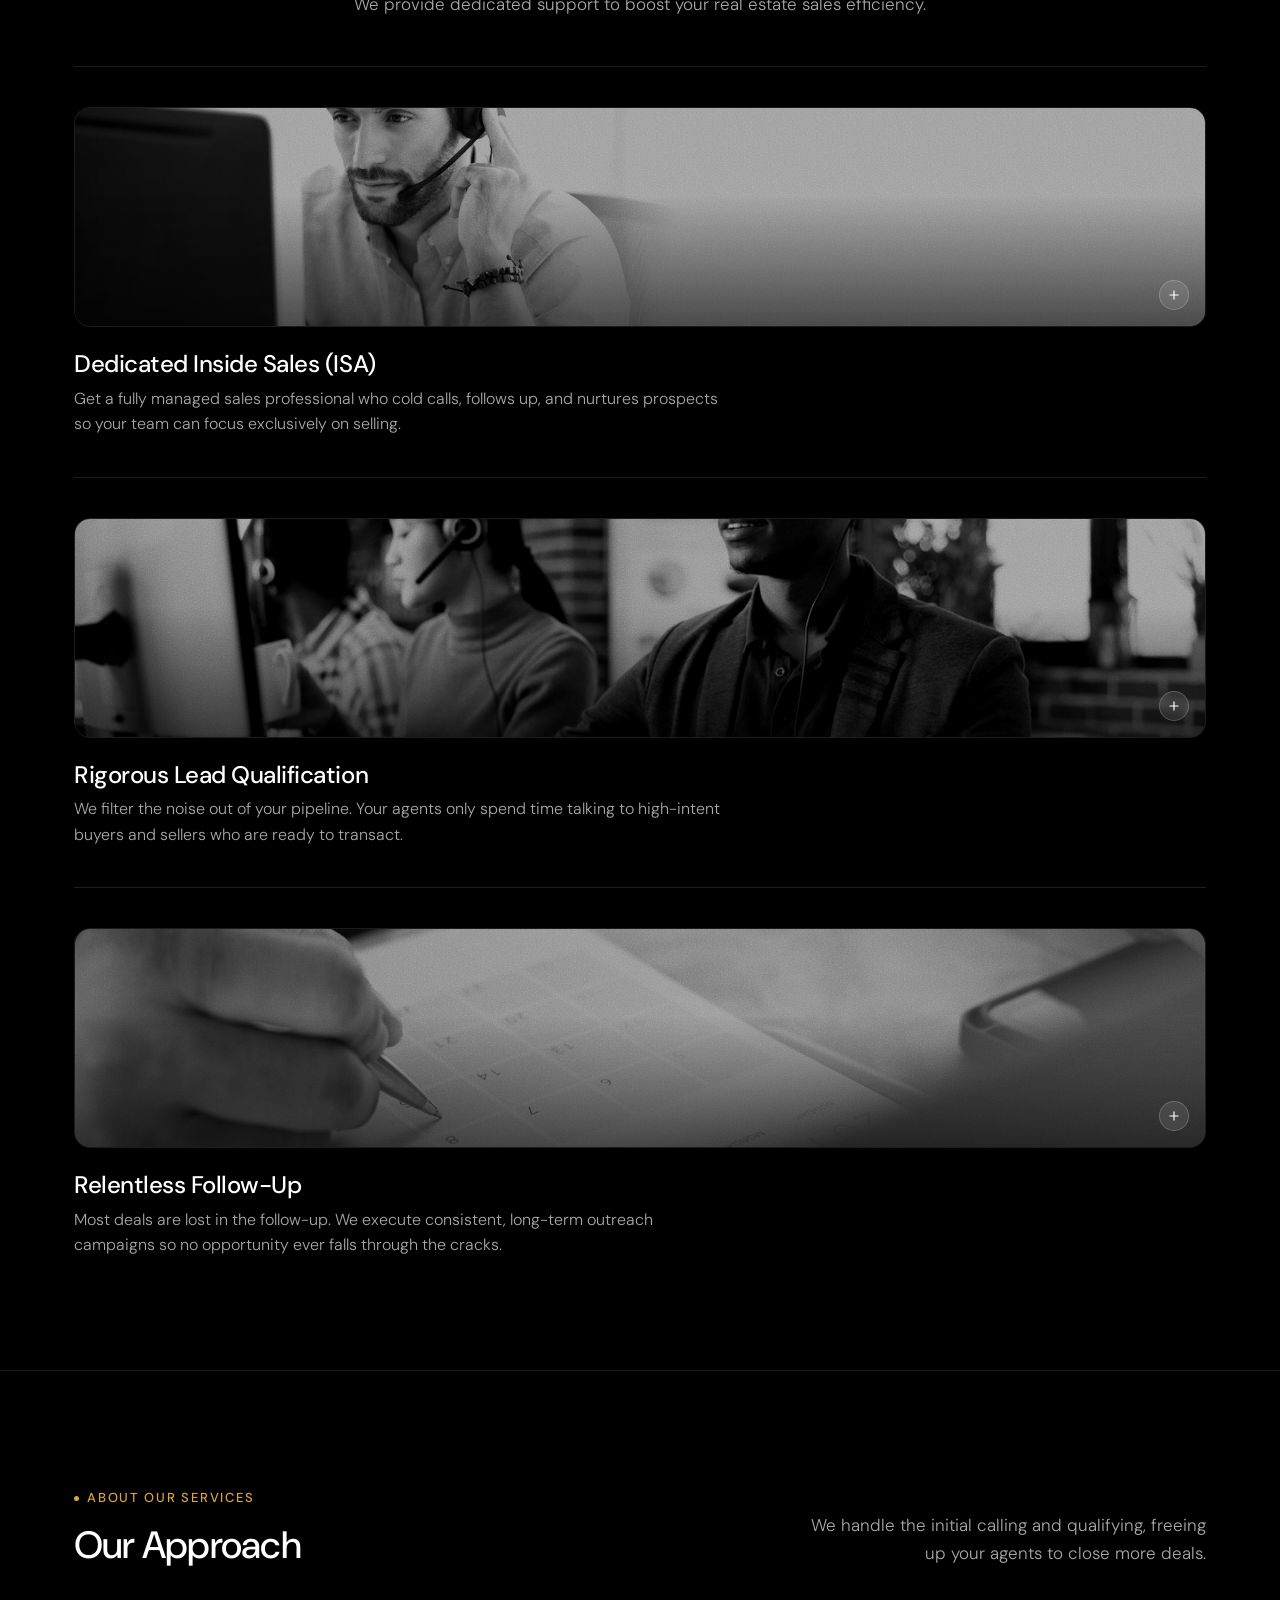
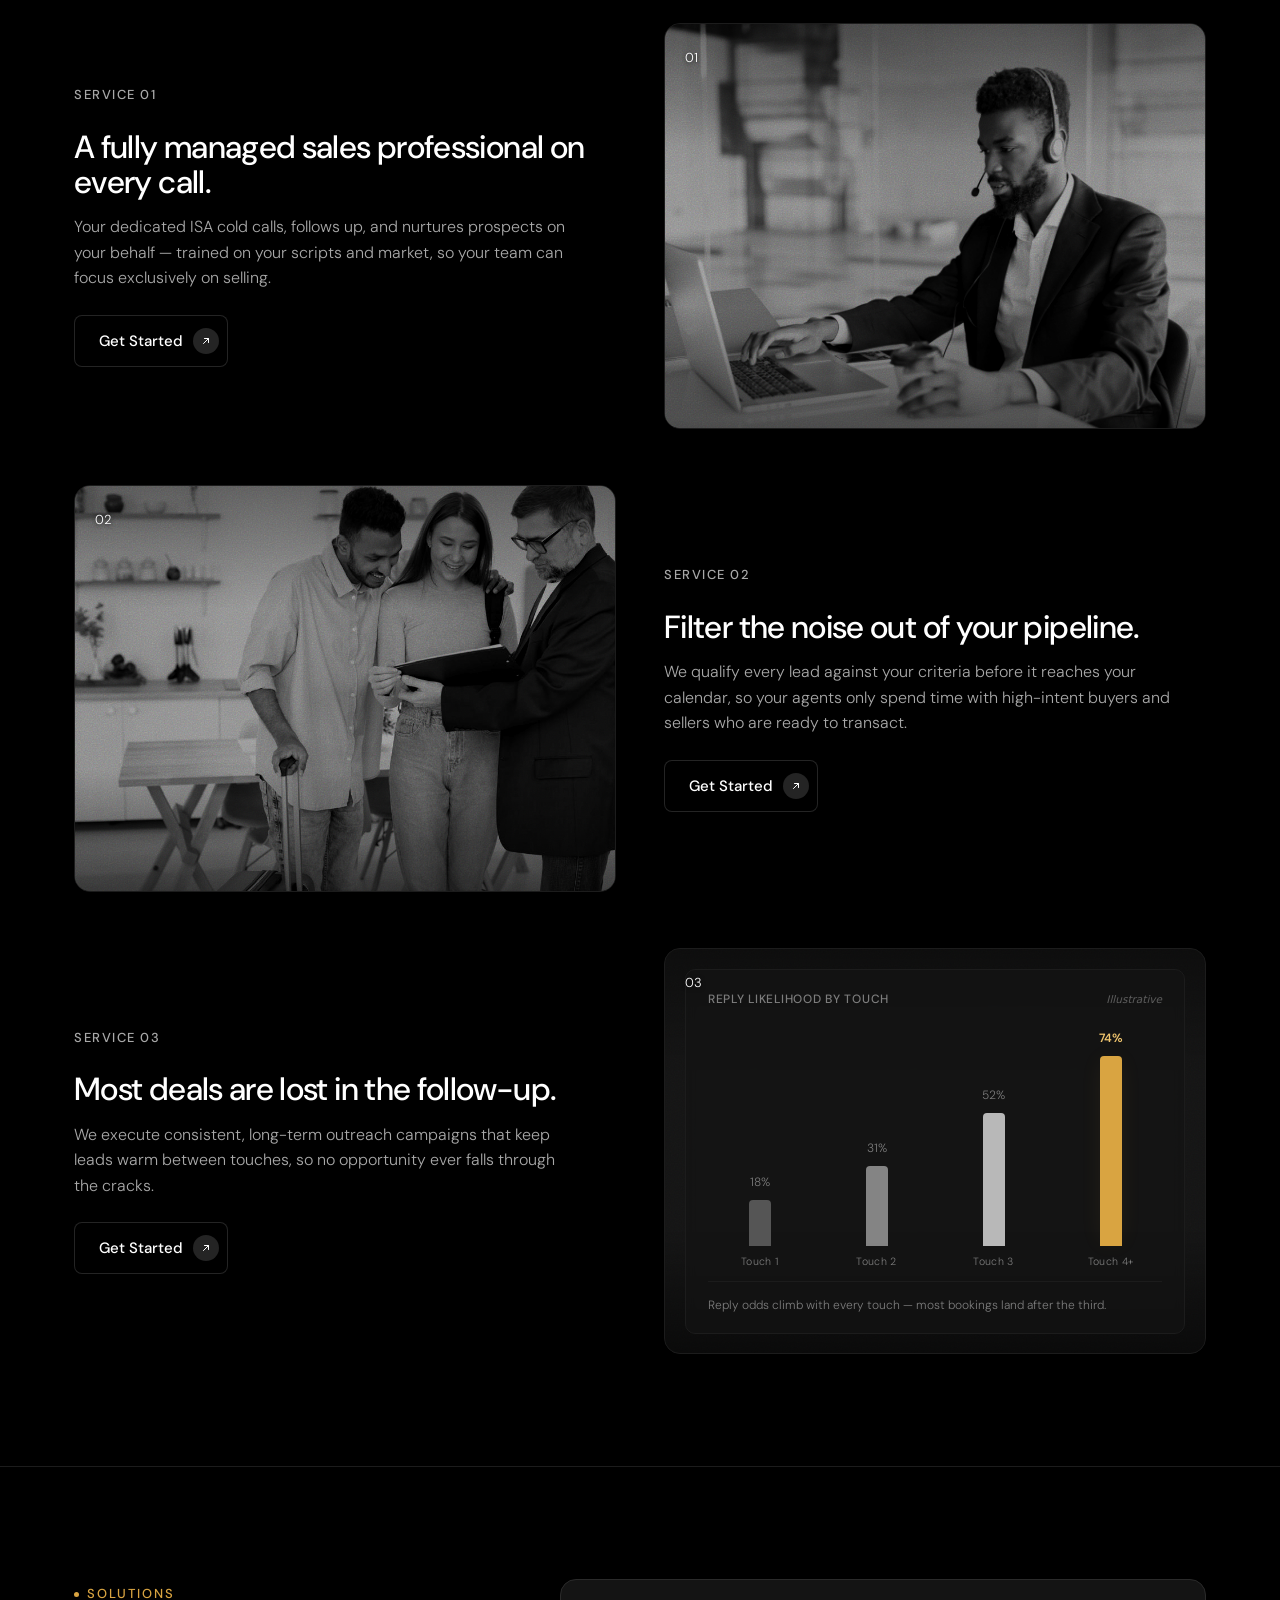
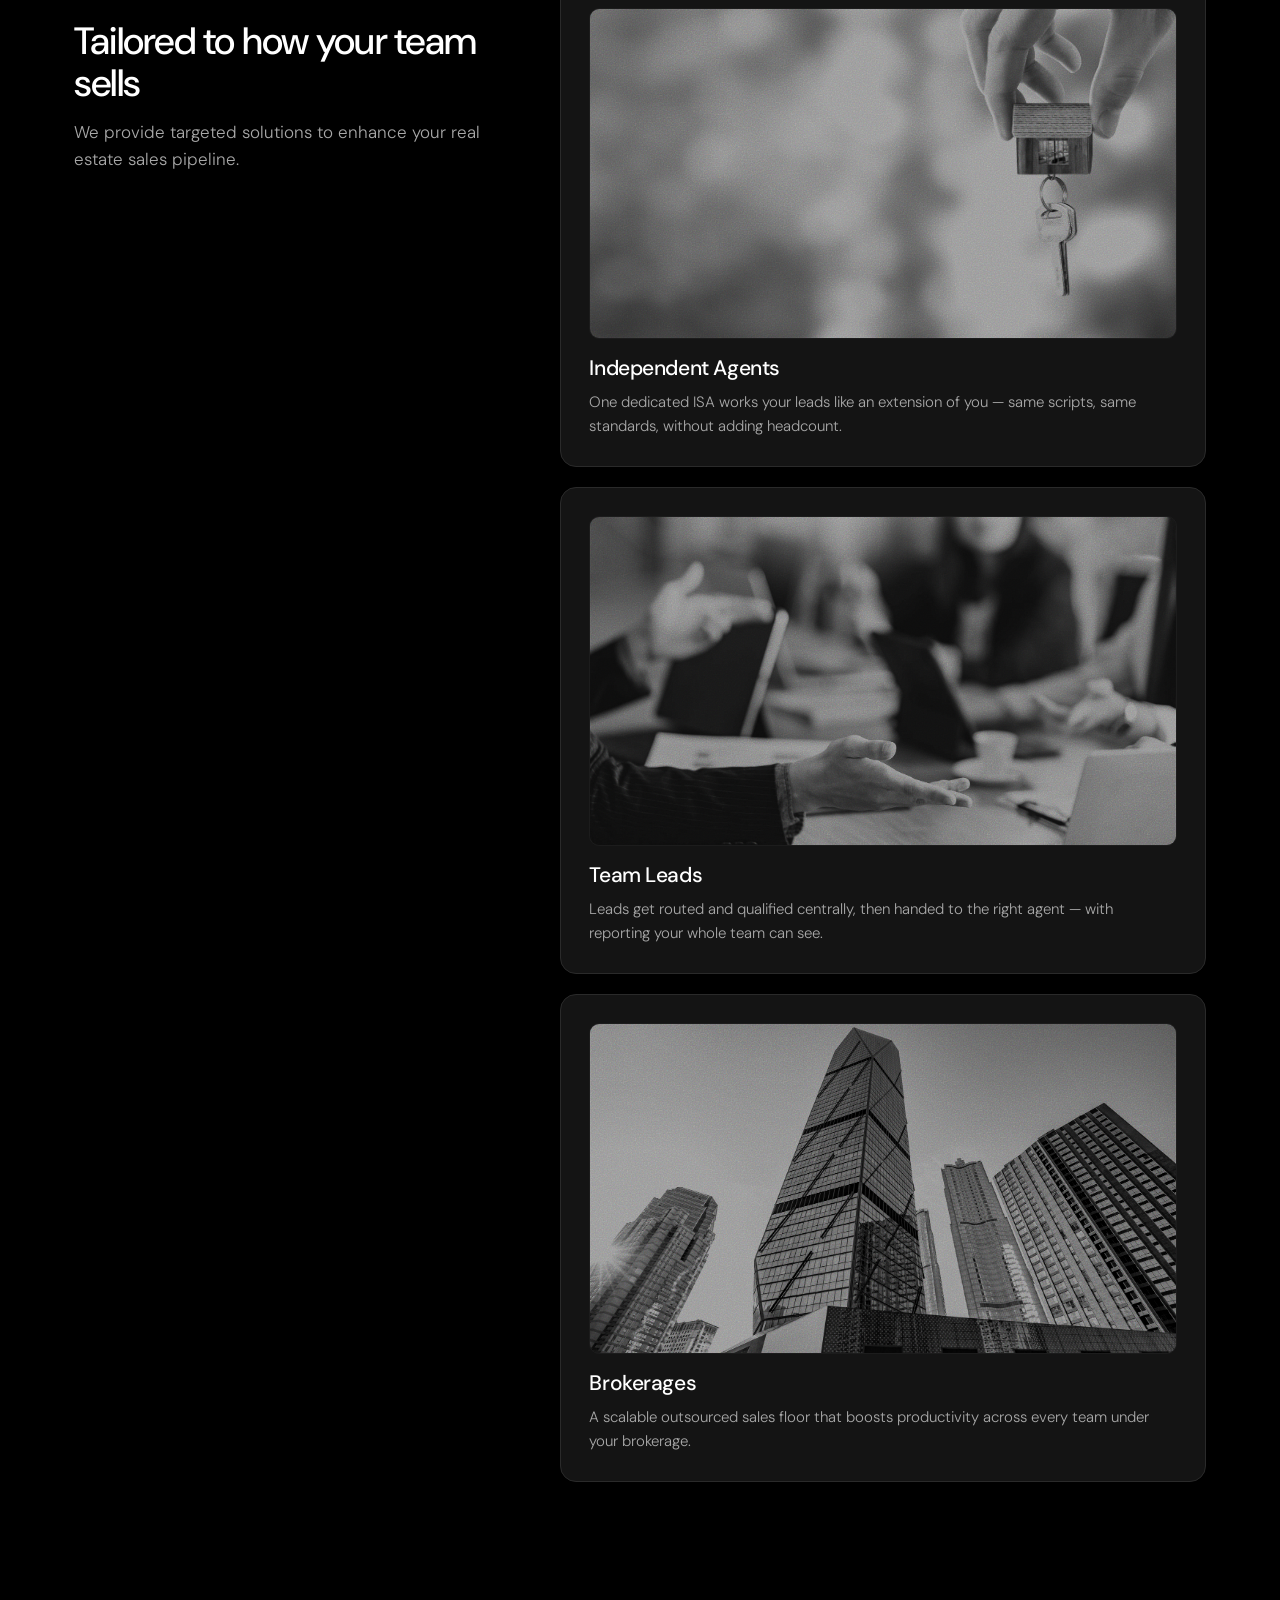
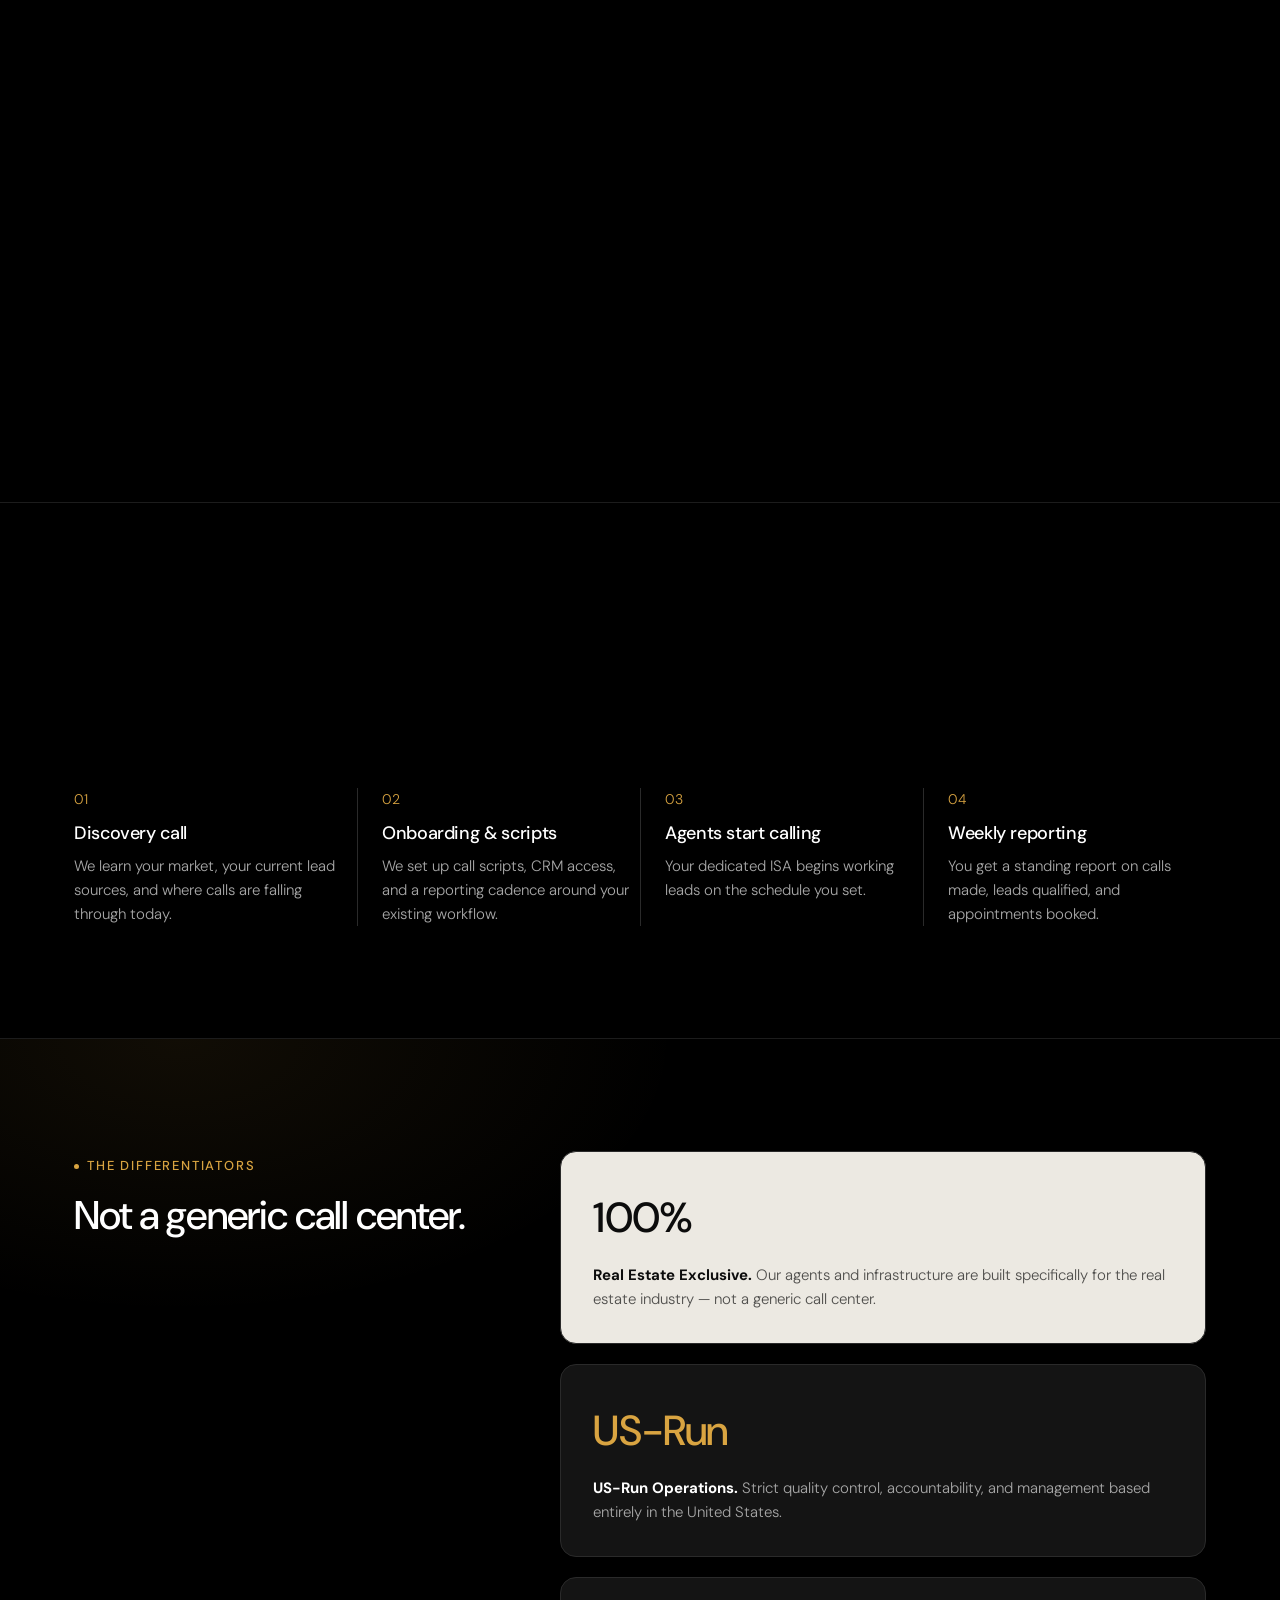
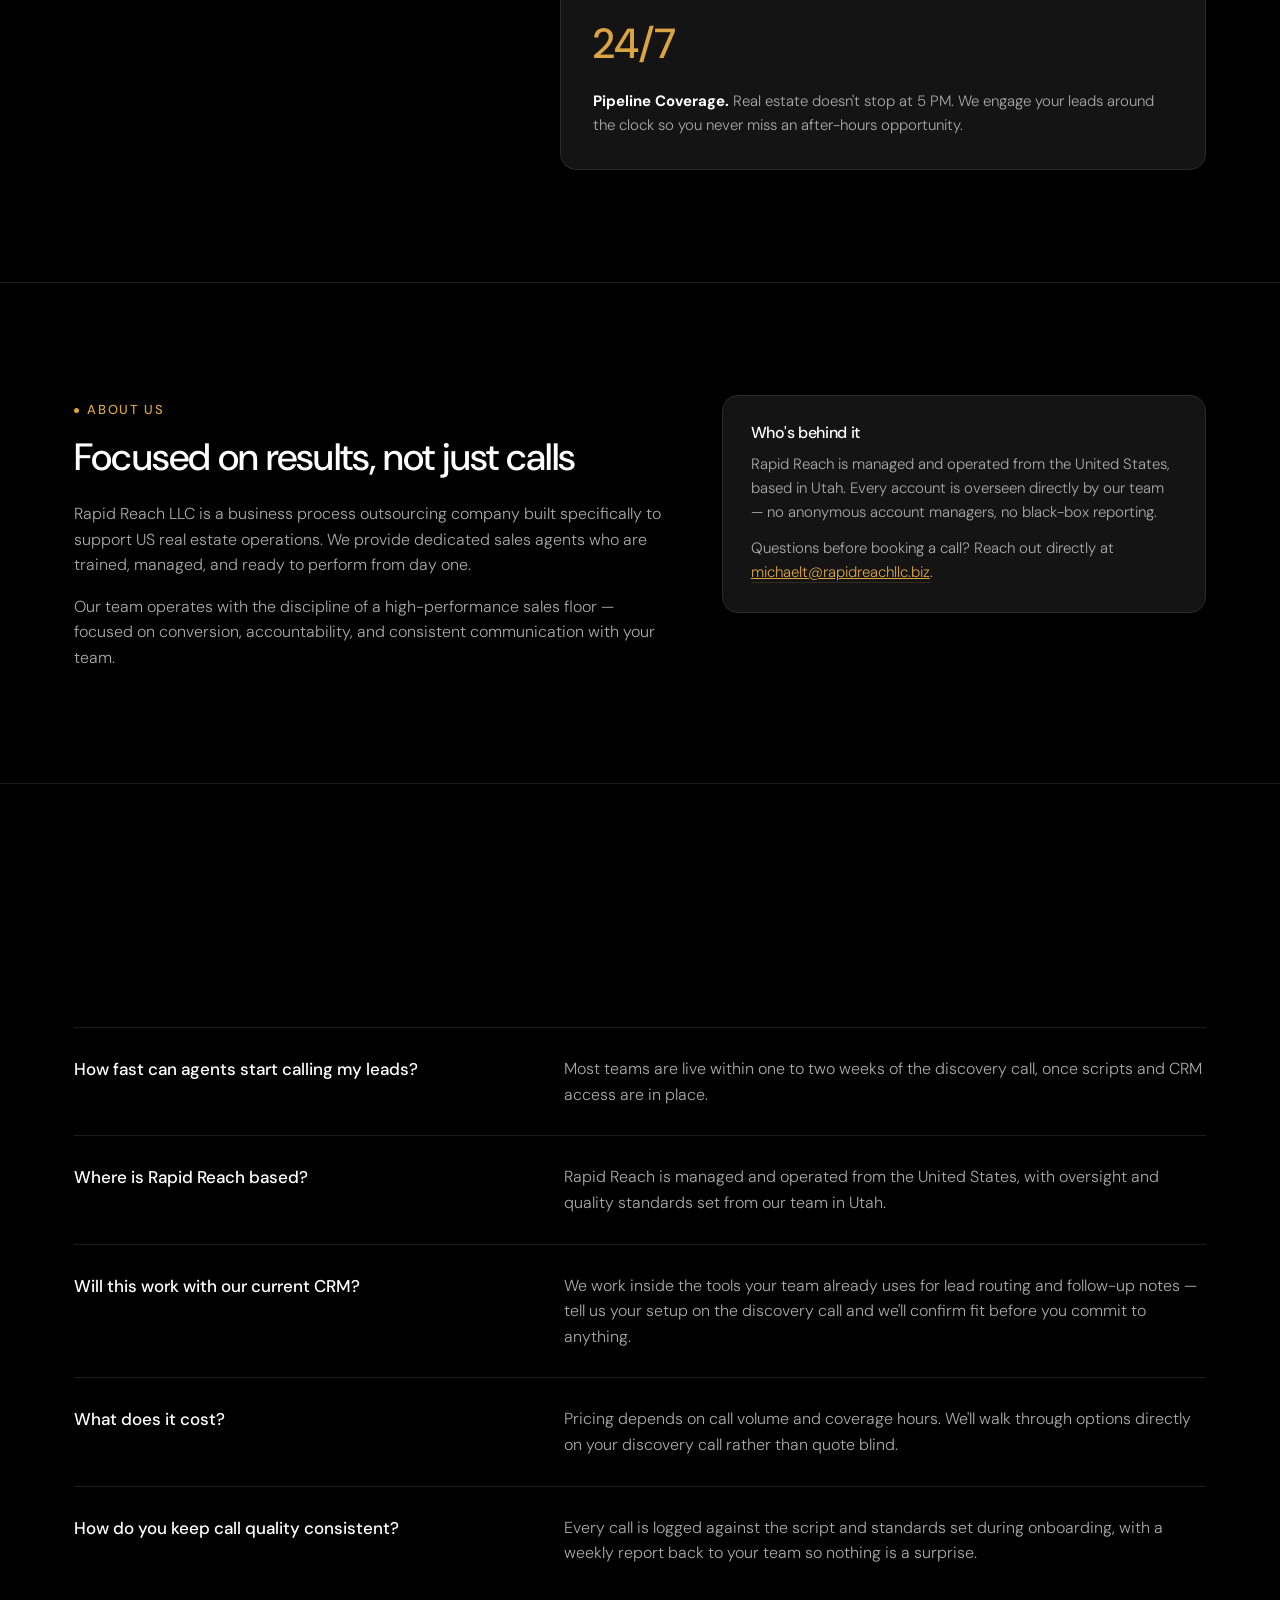
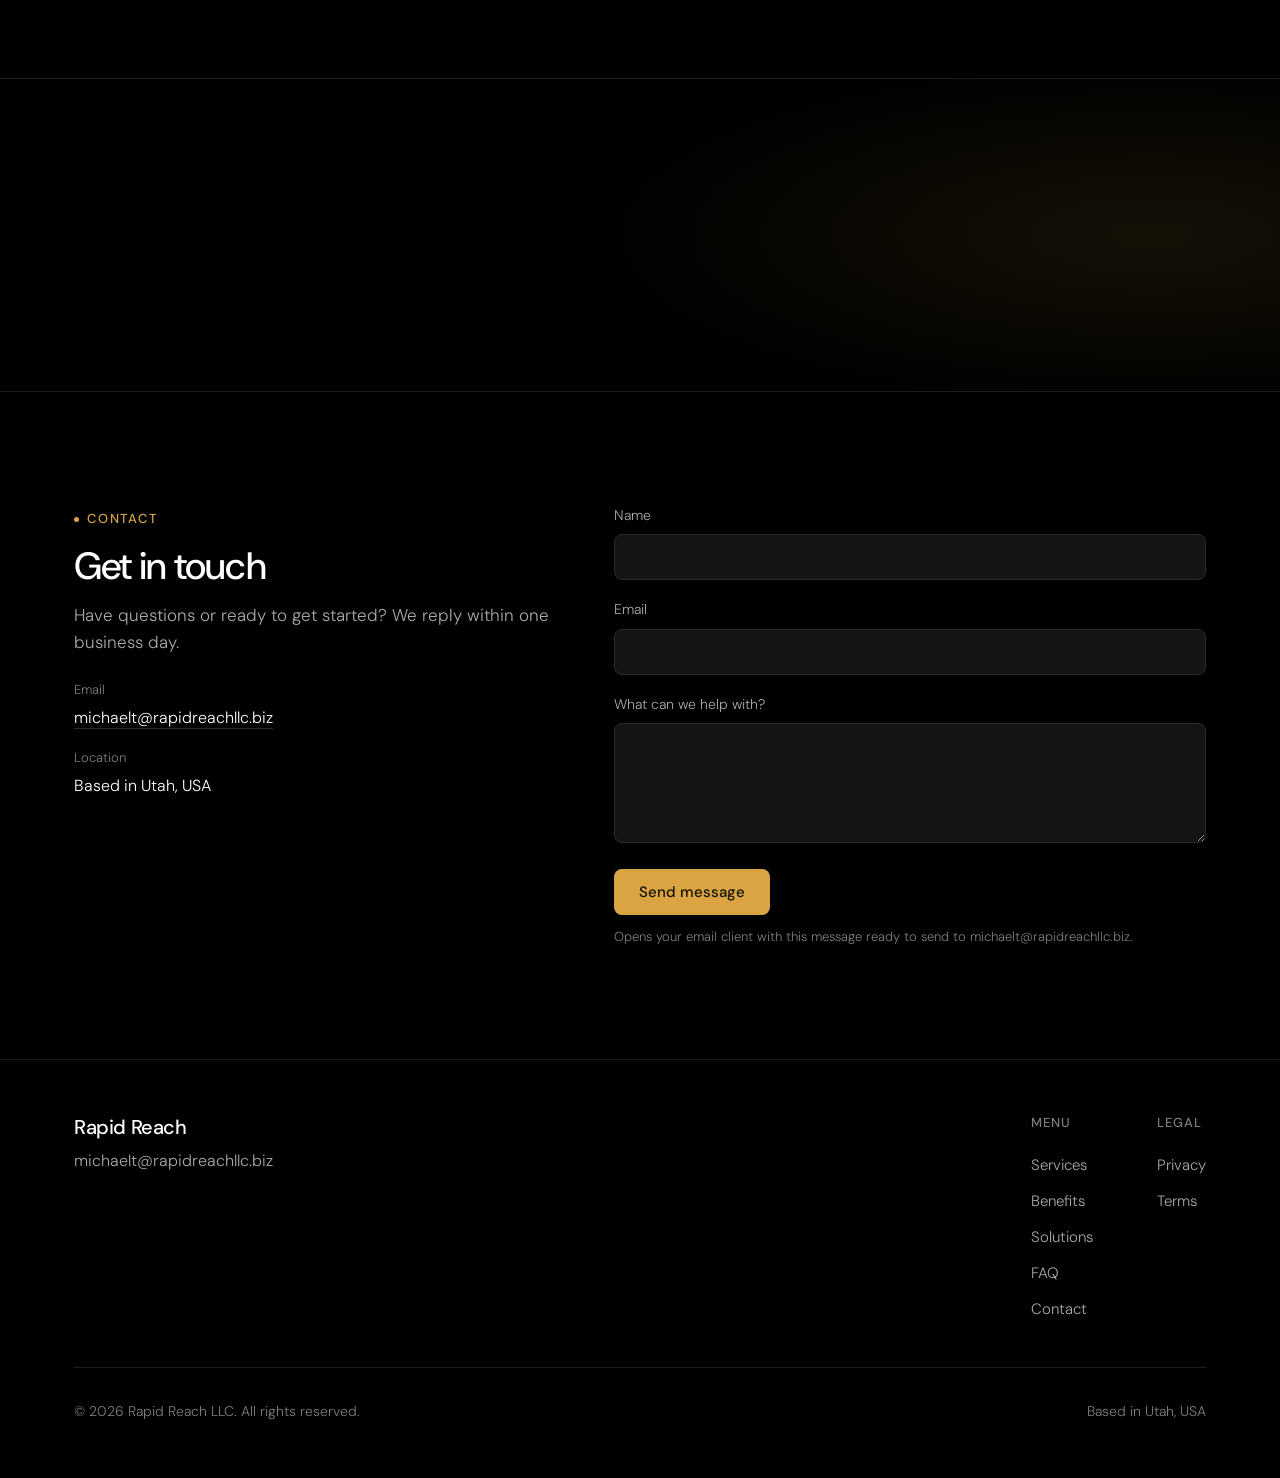
==== commit 32990c1a: "Add files via upload" ====
--- a/index.html
+++ b/index.html
@@ -8,7 +8,11 @@
 <meta property="og:title" content="Rapid Reach — Outsourced sales floor for real estate" />
 <meta property="og:description" content="Dedicated ISA and lead qualification support for U.S. real estate teams. More calls answered, more leads qualified, less overhead." />
 <meta property="og:type" content="website" />
+<link rel="icon" href="/favicon.ico" sizes="32x32" />
 <link rel="icon" type="image/svg+xml" href="favicon.svg" />
+<link rel="icon" type="image/png" sizes="32x32" href="favicon-32x32.png" />
+<link rel="icon" type="image/png" sizes="192x192" href="favicon-192x192.png" />
+<link rel="apple-touch-icon" sizes="180x180" href="apple-touch-icon.png" />
 <link rel="preconnect" href="https://fonts.googleapis.com" />
 <link rel="preconnect" href="https://fonts.gstatic.com" crossorigin />
 <link href="https://fonts.googleapis.com/css2?family=DM+Sans:wght@300;400;500;600;700&display=swap" rel="stylesheet" />
--- a/styles.css
+++ b/styles.css
@@ -747,6 +747,7 @@
   background: rgba(20, 20, 20, 0.72);
   backdrop-filter: blur(6px);
   display: flex;
+  will-change: transform;
 }
 .cadence-card--chart-only { align-items: stretch; }
 .cadence-chart { display: flex; flex-direction: column; width: 100%; }
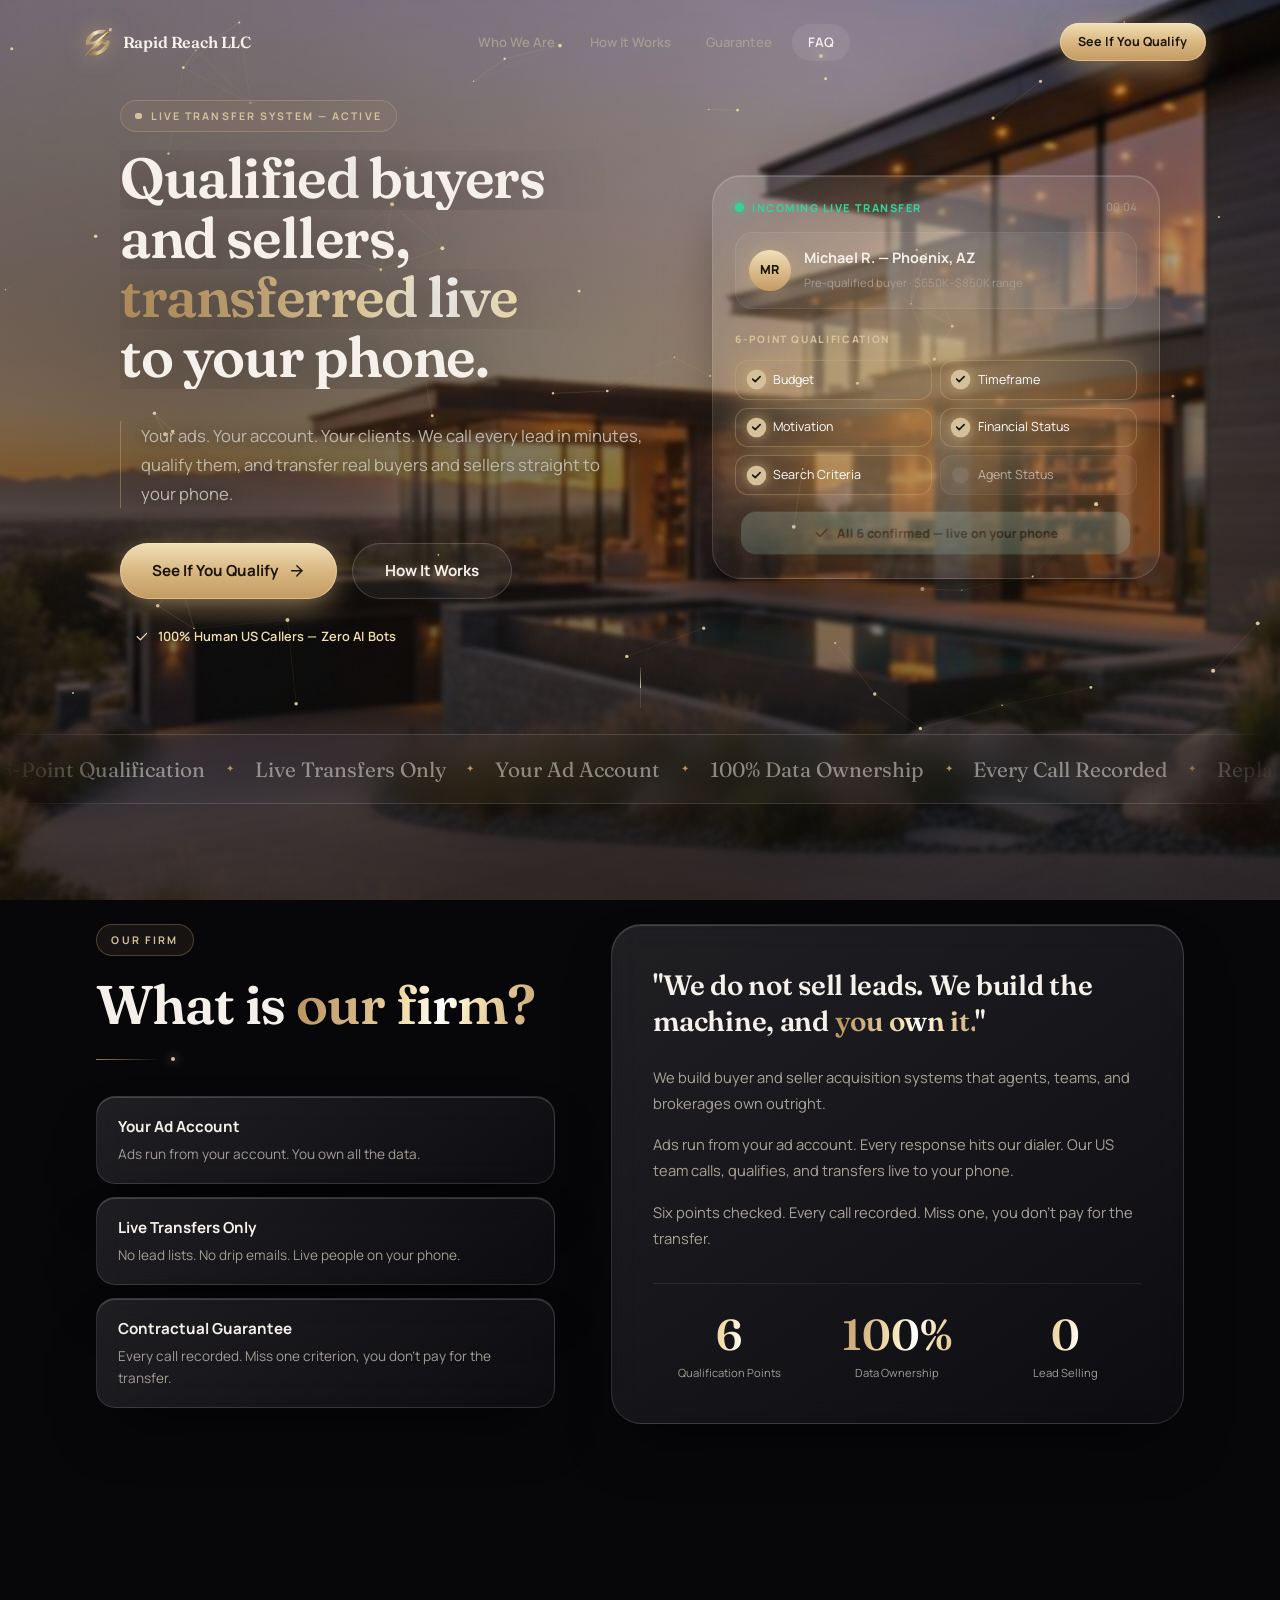
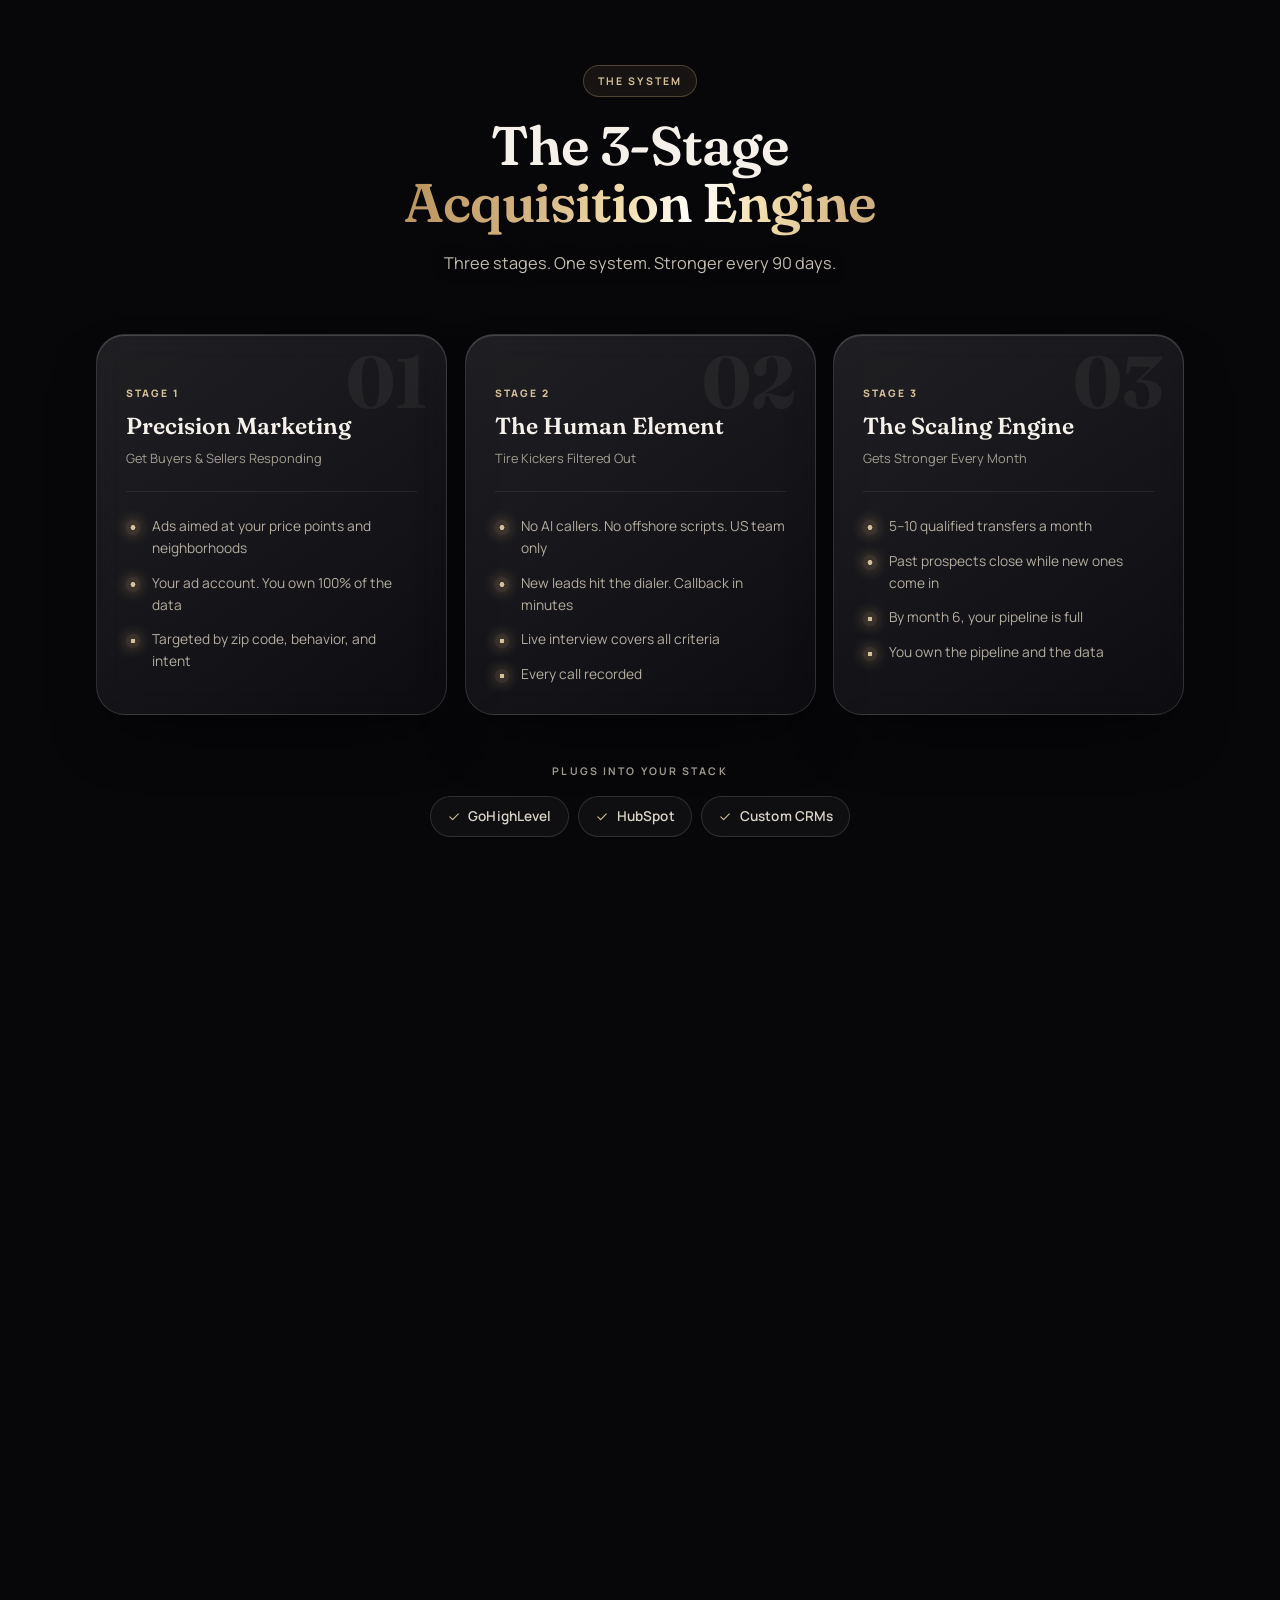
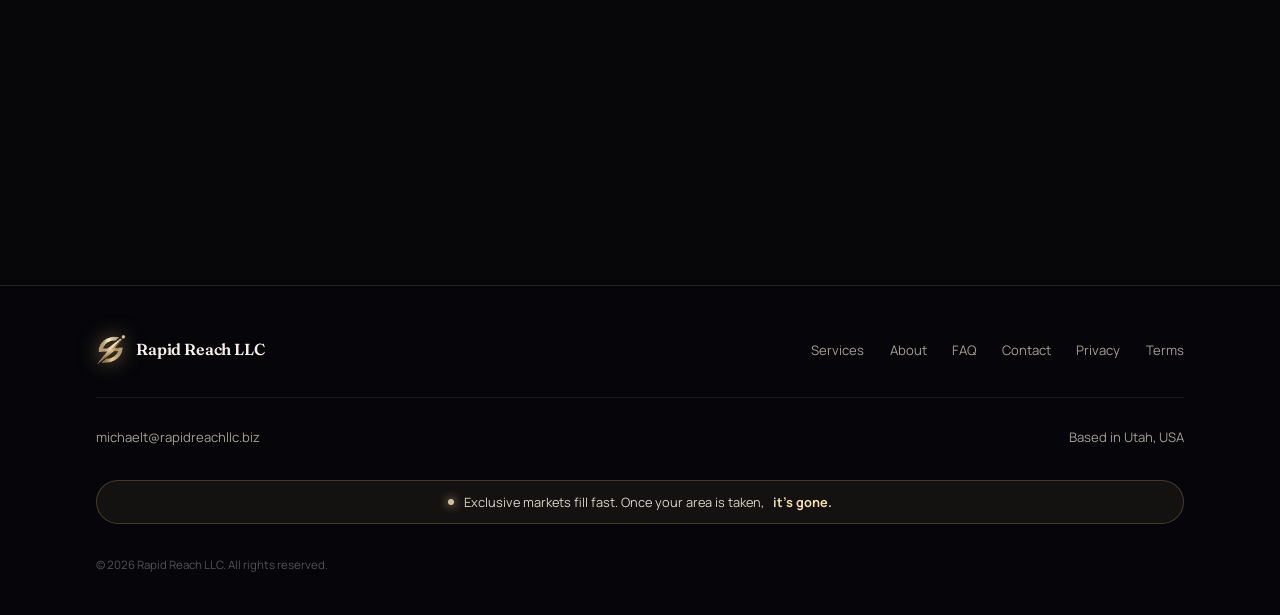
==== commit 13532401: "Add files via upload" ====
--- a/index.html
+++ b/index.html
@@ -1,530 +1,420 @@
-<!doctype html>
+<!DOCTYPE html>
 <html lang="en">
 <head>
-<meta charset="UTF-8" />
-<meta name="viewport" content="width=device-width, initial-scale=1" />
-<title>Rapid Reach — Outsourced sales floor for real estate</title>
-<meta name="description" content="Rapid Reach provides dedicated, US-managed inside sales agents for real estate teams — calling, qualifying, and booking appointments so agents focus on closing." />
-<meta property="og:title" content="Rapid Reach — Outsourced sales floor for real estate" />
-<meta property="og:description" content="Dedicated ISA and lead qualification support for U.S. real estate teams. More calls answered, more leads qualified, less overhead." />
-<meta property="og:type" content="website" />
-<link rel="icon" href="/favicon.ico" sizes="32x32" />
-<link rel="icon" type="image/svg+xml" href="favicon.svg" />
-<link rel="icon" type="image/png" sizes="32x32" href="favicon-32x32.png" />
-<link rel="icon" type="image/png" sizes="192x192" href="favicon-192x192.png" />
-<link rel="apple-touch-icon" sizes="180x180" href="apple-touch-icon.png" />
-<link rel="preconnect" href="https://fonts.googleapis.com" />
-<link rel="preconnect" href="https://fonts.gstatic.com" crossorigin />
-<link href="https://fonts.googleapis.com/css2?family=DM+Sans:wght@300;400;500;600;700&display=swap" rel="stylesheet" />
-<link rel="stylesheet" href="styles.css" />
+  <meta charset="utf-8">
+  <meta name="viewport" content="width=device-width, initial-scale=1">
+  <title>Rapid Reach LLC — Qualified Buyers &amp; Sellers, Transferred Live</title>
+  <meta name="description" content="Rapid Reach LLC builds client acquisition systems for US real estate agents, teams, and brokerages. Ads from your own account, an in-house US team, and 6-point qualified live transfers to your phone.">
+  <meta name="theme-color" content="#07070a">
+  <meta property="og:type" content="website">
+  <meta property="og:site_name" content="Rapid Reach LLC">
+  <meta property="og:locale" content="en_US">
+  <meta property="og:title" content="Rapid Reach LLC — Qualified Buyers &amp; Sellers, Transferred Live">
+  <meta property="og:description" content="Ads from your own account, an in-house US team, and 6-point qualified live transfers straight to your phone.">
+  <meta name="twitter:card" content="summary">
+  <meta name="twitter:title" content="Rapid Reach LLC — Qualified Buyers &amp; Sellers, Transferred Live">
+  <meta name="twitter:description" content="Ads from your own account, an in-house US team, and 6-point qualified live transfers straight to your phone.">
+  <!-- TODO at deploy: add <link rel="canonical">, og:url, and an absolute og:image / twitter:image (1200x630) once the live URL is known -->
+  <script type="application/ld+json">{"@context":"https://schema.org","@type":"Organization","name":"Rapid Reach LLC","email":"michaelt@rapidreachllc.biz","address":{"@type":"PostalAddress","addressRegion":"UT","addressCountry":"US"}}</script>
+  <link rel="icon" href="images/logo-96.png">
+  <link rel="apple-touch-icon" href="images/apple-icon.png">
+  <link rel="preconnect" href="https://fonts.googleapis.com">
+  <link rel="preconnect" href="https://fonts.gstatic.com" crossorigin>
+  <link href="https://fonts.googleapis.com/css2?family=Fraunces:ital,opsz,SOFT,wght@0,9..144,30..100,400..700;1,9..144,30..100,400..700&family=Manrope:wght@400;500;600;700;800&display=swap" rel="stylesheet" media="print" onload="this.media='all'">
+  <noscript><link href="https://fonts.googleapis.com/css2?family=Fraunces:ital,opsz,SOFT,wght@0,9..144,30..100,400..700;1,9..144,30..100,400..700&family=Manrope:wght@400;500;600;700;800&display=swap" rel="stylesheet"></noscript>
+  <link rel="stylesheet" href="css/styles.css">
+  <script>document.documentElement.classList.add('js');</script>
 </head>
 <body>
-<a class="skip-link" href="#main">Skip to content</a>
-<div class="scroll-progress" id="scrollProgress" aria-hidden="true"></div>
-
-<header class="site-header">
-  <nav class="container nav" aria-label="Primary">
-    <a class="brand" href="#top">
-      <span class="brand-mark" aria-hidden="true">
-        <svg viewBox="0 0 24 24" aria-hidden="true"><text x="12" y="13" text-anchor="middle" dominant-baseline="middle" font-family="var(--font-display), sans-serif" font-weight="700" font-size="12" letter-spacing="-0.5" fill="currentColor">RR</text></svg>
-      </span>
-      Rapid Reach
-    </a>
-
-    <ul class="nav-links">
-      <li><a href="#services">Services</a></li>
-      <li><a href="#benefits">Benefits</a></li>
-      <li><a href="#solutions">Solutions</a></li>
-      <li><a href="#faq">FAQ</a></li>
-      <li><a href="#contact">Contact</a></li>
-    </ul>
-
-    <div class="nav-cta">
-      <a class="btn btn-dark btn-arrow" href="#book">
-        Get Started
-        <span class="arrow-circle" aria-hidden="true">
-          <svg viewBox="0 0 24 24" fill="none" stroke="currentColor" stroke-width="2" stroke-linecap="round" stroke-linejoin="round"><path d="M7 17 17 7M9 7h8v8"/></svg>
-        </span>
-      </a>
-      <button class="nav-toggle" id="navToggle" aria-expanded="false" aria-controls="mobileMenu" aria-label="Open menu">
-        <svg width="18" height="18" viewBox="0 0 24 24" fill="none" stroke="currentColor" stroke-width="2" stroke-linecap="round"><path d="M3 6h18M3 12h18M3 18h18"/></svg>
-      </button>
-    </div>
-  </nav>
-  <nav class="mobile-menu" id="mobileMenu" aria-label="Mobile">
-    <a href="#services">Services</a>
-    <a href="#benefits">Benefits</a>
-    <a href="#solutions">Solutions</a>
-    <a href="#faq">FAQ</a>
-    <a href="#contact">Contact</a>
-    <a href="#book">Get Started</a>
+
+<!-- Icon library: every icon is defined once, reused with <use> -->
+<svg xmlns="http://www.w3.org/2000/svg" style="display:none" aria-hidden="true">
+  <symbol id="i-arrow" viewBox="0 0 24 24"><path d="M5 12h14"/><path d="m12 5 7 7-7 7"/></symbol>
+  <symbol id="i-check" viewBox="0 0 24 24"><path d="m5 12 5 5L20 7"/></symbol>
+  <symbol id="i-mail" viewBox="0 0 24 24"><rect width="20" height="16" x="2" y="4" rx="2"/><path d="m22 7-8.97 5.7a1.94 1.94 0 0 1-2.06 0L2 7"/></symbol>
+  <symbol id="i-pin" viewBox="0 0 24 24"><path d="M20 10c0 6-8 12-8 12S4 16 4 10a8 8 0 0 1 16 0Z"/><circle cx="12" cy="10" r="3"/></symbol>
+  <symbol id="i-chevron" viewBox="0 0 24 24"><path d="m6 9 6 6 6-6"/></symbol>
+  <symbol id="i-shield" viewBox="0 0 24 24"><path d="M20 13c0 5-3.5 7.5-7.66 8.95a1 1 0 0 1-.67-.01C7.5 20.5 4 18 4 13V6a1 1 0 0 1 1-1c2 0 4.5-1.2 6.24-2.72a1.17 1.17 0 0 1 1.52 0C14.51 3.81 17 5 19 5a1 1 0 0 1 1 1z"/><path d="m9 12 2 2 4-4"/></symbol>
+  <symbol id="i-verified" viewBox="0 0 24 24"><path fill="#0095F6" d="M23.2 12l-.07.58-.18.57-.29.54-.34.5-.35.48-.32.46-.27.47-.2.49-.14.52-.1.55-.09.59-.12.6-.18.58-.26.53-.37.46-.46.37-.53.26-.58.18-.6.12-.59.09-.55.1-.52.14-.49.2-.47.27-.46.32-.48.35-.5.34-.54.29-.57.18L12 23.2l-.58-.07-.57-.18-.54-.29-.5-.34-.48-.35-.46-.32-.47-.27-.49-.2-.52-.14-.55-.1-.59-.09-.6-.12-.58-.18-.53-.26-.46-.37-.37-.46-.26-.53-.18-.58-.12-.6-.09-.59-.1-.55-.14-.52-.2-.49-.27-.47-.32-.46-.35-.48-.34-.5-.29-.54-.18-.57L.8 12l.07-.58.18-.57.29-.54.34-.5.35-.48.32-.46.27-.47.2-.49.14-.52.1-.55.09-.59.12-.6.18-.58.26-.53.37-.46.46-.37.53-.26.58-.18.6-.12.59-.09.55-.1.52-.14.49-.2.47-.27.46-.32.48-.35.5-.34.54-.29.57-.18L12 .8l.58.07.57.18.54.29.5.34.48.35.46.32.47.27.49.2.52.14.55.1.59.09.6.12.58.18.53.26.46.37.37.46.26.53.18.58.12.6.09.59.1.55.14.52.2.49.27.47.32.46.35.48.34.5.29.54.18.57z"/><path d="M7.4 12.4l3.2 3.1L16.7 9" fill="none" stroke="#fff" stroke-width="2.3" stroke-linecap="round" stroke-linejoin="round"/></symbol>
+</svg>
+
+<a class="skip" href="#main">Skip to content</a>
+<div class="progress" id="progress"></div>
+<div class="cursor-glow" id="cursor-glow"></div>
+<div class="ambient" aria-hidden="true"><div class="photo"></div><div class="orb o1"></div><div class="orb o2"></div><div class="orb o3"></div></div>
+<div class="grain" aria-hidden="true"></div>
+
+<!-- =====================  HEADER  ===================== -->
+<header class="header" id="header">
+  <div class="bar" id="bar">
+    <a href="#top" class="brand" aria-label="Rapid Reach LLC home"><img src="images/logo-96.png" alt="" width="30" height="30"><b>Rapid Reach LLC</b></a>
+    <nav class="nav" aria-label="Primary" id="nav">
+      <a href="#firm">Who We Are</a>
+      <a href="#system">How It Works</a>
+      <a href="#guarantee">Guarantee</a>
+      <a href="#faq">FAQ</a>
+    </nav>
+    <div class="bar-right">
+      <a href="#qualify" class="btn btn-gold btn-sm magnetic">See If You Qualify</a>
+      <button class="burger" id="burger" type="button" aria-expanded="false" aria-controls="drawer">Menu</button>
+    </div>
+  </div>
+  <nav class="drawer glass" id="drawer" aria-label="Mobile" hidden>
+    <a class="l" href="#firm">Who We Are</a>
+    <a class="l" href="#system">How It Works</a>
+    <a class="l" href="#guarantee">Guarantee</a>
+    <a class="l" href="#faq">FAQ</a>
+    <a class="btn btn-gold" href="#qualify">See If You Qualify</a>
   </nav>
 </header>
 
-<main id="main">
-
-  <!-- HERO -->
-  <section class="hero" id="top">
-    <div class="hero-ring-wrap" aria-hidden="true">
-      <div class="hero-ring-glow"></div>
-      <div class="hero-ring"></div>
-    </div>
-    <div class="container">
-      <div class="hero-content">
-        <h1 class="reveal" data-reveal>Stop chasing dead leads. Close more deals.</h1>
-        <p class="hero-sub reveal" data-reveal>
-          We provide elite, US-managed inside sales agents to scrub your database, qualify
-          prospects, and book appointments directly on your calendar.
-        </p>
-
-        <div class="hero-avatars reveal" data-reveal aria-hidden="true">
-          <span class="av"><svg viewBox="0 0 24 24" fill="none" stroke="currentColor" stroke-width="1.6"><circle cx="12" cy="8" r="3.2"/><path d="M5 20c0-3.9 3.1-7 7-7s7 3.1 7 7"/></svg></span>
-          <span class="av"><svg viewBox="0 0 24 24" fill="none" stroke="currentColor" stroke-width="1.6"><circle cx="12" cy="8" r="3.2"/><path d="M5 20c0-3.9 3.1-7 7-7s7 3.1 7 7"/></svg></span>
-          <span class="av"><svg viewBox="0 0 24 24" fill="none" stroke="currentColor" stroke-width="1.6"><circle cx="12" cy="8" r="3.2"/><path d="M5 20c0-3.9 3.1-7 7-7s7 3.1 7 7"/></svg></span>
-        </div>
-        <p class="hero-desc reveal" data-reveal>
-          Rapid Reach functions as your outsourced sales floor, handling initial calling
-          and qualifying so agents focus on closing.
-        </p>
-
-        <div class="hero-actions reveal" data-reveal>
-          <a class="btn btn-primary btn-arrow" href="#book">
-            Get Started
-            <span class="arrow-circle" aria-hidden="true">
-              <svg viewBox="0 0 24 24" fill="none" stroke="currentColor" stroke-width="2" stroke-linecap="round" stroke-linejoin="round"><path d="M7 17 17 7M9 7h8v8"/></svg>
-            </span>
-          </a>
-          <a class="btn btn-secondary" href="#services">Learn More</a>
-        </div>
-      </div>
-    </div>
-  </section>
-
-  <!-- SERVICES TEASER + PIPELINE MOCKUP -->
-  <section class="teaser" id="services">
-    <div class="container">
-      <div class="teaser-panel" data-reveal-scroll="left">
-        <div>
-          <p class="kicker">Services</p>
-          <h2>Streamline your sales process.</h2>
-          <div class="teaser-actions">
-            <a class="btn btn-dark btn-arrow" href="#book">
-              Get Started
-              <span class="arrow-circle" aria-hidden="true">
-                <svg viewBox="0 0 24 24" fill="none" stroke="currentColor" stroke-width="2" stroke-linecap="round" stroke-linejoin="round"><path d="M7 17 17 7M9 7h8v8"/></svg>
-              </span>
-            </a>
-            <a class="btn btn-secondary" href="#approach">See how it works</a>
+<main id="main" tabindex="-1">
+
+<!-- =====================  HERO  ===================== -->
+<section class="hero" id="top">
+  <canvas id="net" aria-hidden="true"></canvas>
+  <div class="container hero-grid">
+    <div>
+      <p class="badge fade-in"><i></i>Live Transfer System — Active</p>
+      <h1>
+        <span class="line"><span>Qualified<br class="mbr"> buyers</span></span>
+        <span class="line"><span>and sellers,</span></span>
+        <span class="line"><span class="gold">transferred<br class="mbr"> live</span></span>
+        <span class="line"><span>to your phone.</span></span>
+      </h1>
+      <p class="lead fade-in" style="animation-delay:.9s">Your ads. Your account. Your clients. We call every lead in minutes, qualify them, and transfer real buyers and sellers straight to your phone.</p>
+      <div class="hero-cta fade-in" style="animation-delay:1.05s">
+        <a href="#qualify" class="btn btn-gold btn-lg magnetic">See If You Qualify <svg class="icon arrow" aria-hidden="true"><use href="#i-arrow"/></svg></a>
+        <a href="#system" class="btn btn-glass btn-lg magnetic">How It Works</a>
+      </div>
+      <p class="human-badge fade-in" style="animation-delay:1.2s"><svg class="icon" aria-hidden="true"><use href="#i-check"/></svg>100% Human US Callers — Zero AI Bots</p>
+    </div>
+
+    <div class="stage fade-in" style="animation-delay:.55s">
+      <div class="tcard glass" id="tcard">
+        <div class="t-top"><span class="t-live"><i></i>Incoming Live Transfer</span><span class="t-time" id="t-time">Now</span></div>
+        <div class="t-person"><span class="t-av">MR</span><div><b>Michael R. — Phoenix, AZ</b><small>Pre-qualified buyer · $650K–$850K range</small></div></div>
+        <p class="t-h">6-Point Qualification</p>
+        <ul class="crit" id="crit">
+          <li><span class="tick"><svg class="icon" aria-hidden="true"><use href="#i-check"/></svg></span>Budget</li>
+          <li><span class="tick"><svg class="icon" aria-hidden="true"><use href="#i-check"/></svg></span>Timeframe</li>
+          <li><span class="tick"><svg class="icon" aria-hidden="true"><use href="#i-check"/></svg></span>Motivation</li>
+          <li><span class="tick"><svg class="icon" aria-hidden="true"><use href="#i-check"/></svg></span>Financial Status</li>
+          <li><span class="tick"><svg class="icon" aria-hidden="true"><use href="#i-check"/></svg></span>Search Criteria</li>
+          <li><span class="tick"><svg class="icon" aria-hidden="true"><use href="#i-check"/></svg></span>Agent Status</li>
+        </ul>
+        <div class="t-foot" id="t-foot"><svg class="icon" aria-hidden="true"><use href="#i-check"/></svg>All 6 confirmed — live on your phone</div>
+      </div>
+    </div>
+  </div>
+  <span class="scroll-cue" aria-hidden="true"></span>
+</section>
+
+<div class="marquee" aria-hidden="true">
+  <div class="track" id="track"></div>
+</div>
+
+<!-- =====================  FIRM  ===================== -->
+<section id="firm">
+  <div class="container firm-grid">
+    <div>
+      <div class="rv">
+        <p class="badge">Our Firm</p>
+        <h2 class="title">What is <span class="gold">our firm?</span></h2>
+        <div class="rule" aria-hidden="true"><span></span><span></span></div>
+      </div>
+      <ul class="feats">
+        <li class="glass rv" style="--d:100ms"><h3>Your Ad Account</h3><p>Ads run from your account. You own all the data.</p></li>
+        <li class="glass rv" style="--d:200ms"><h3>Live Transfers Only</h3><p>No lead lists. No drip emails. Live people on your phone.</p></li>
+        <li class="glass rv" style="--d:300ms"><h3>Contractual Guarantee</h3><p>Every call recorded. Miss one criterion, you don't pay for the transfer.</p></li>
+      </ul>
+    </div>
+
+    <div class="rv" style="--d:150ms">
+      <div class="quote-card glass tilt">
+        <blockquote>"We do not sell leads. We build the machine, and <span class="gold">you own it.</span>"</blockquote>
+        <div class="body">
+          <p>We build buyer and seller acquisition systems that agents, teams, and brokerages own outright.</p>
+          <p>Ads run from your ad account. Every response hits our dialer. Our US team calls, qualifies, and transfers live to your phone.</p>
+          <p>Six points checked. Every call recorded. Miss one, you don't pay for the transfer.</p>
+        </div>
+        <dl class="stat-row">
+          <div><dt class="sr-only">Qualification Points</dt><dd><b class="gold"><span data-count="6">0</span></b><small aria-hidden="true">Qualification Points</small></dd></div>
+          <div><dt class="sr-only">Data Ownership</dt><dd><b class="gold"><span data-count="100">0</span>%</b><small aria-hidden="true">Data Ownership</small></dd></div>
+          <div><dt class="sr-only">Lead Selling</dt><dd><b class="gold"><span data-count="0">0</span></b><small aria-hidden="true">Lead Selling</small></dd></div>
+        </dl>
+      </div>
+    </div>
+  </div>
+</section>
+
+<!-- =====================  SYSTEM  ===================== -->
+<section id="system">
+  <div class="container">
+    <div class="head rv">
+      <p class="badge">The System</p>
+      <h2 class="title">The 3-Stage <span class="gold">Acquisition Engine</span></h2>
+      <p class="lead">Three stages. One system. Stronger every 90 days.</p>
+    </div>
+    <ol class="stage-grid">
+      <li class="stg glass tilt rv" style="--d:0ms">
+        <span class="wm" aria-hidden="true">01</span>
+        <p class="k">Stage 1</p><h3>Precision Marketing</h3><p class="sub">Get Buyers &amp; Sellers Responding</p>
+        <ul>
+          <li>Ads aimed at your price points and neighborhoods</li>
+          <li>Your ad account. You own 100% of the data</li>
+          <li>Targeted by zip code, behavior, and intent</li>
+        </ul>
+      </li>
+      <li class="stg glass tilt rv" style="--d:120ms">
+        <span class="wm" aria-hidden="true">02</span>
+        <p class="k">Stage 2</p><h3>The Human Element</h3><p class="sub">Tire Kickers Filtered Out</p>
+        <ul>
+          <li>No AI callers. No offshore scripts. US team only</li>
+          <li>New leads hit the dialer. Callback in minutes</li>
+          <li>Live interview covers all criteria</li>
+          <li>Every call recorded</li>
+        </ul>
+      </li>
+      <li class="stg glass tilt rv" style="--d:240ms">
+        <span class="wm" aria-hidden="true">03</span>
+        <p class="k">Stage 3</p><h3>The Scaling Engine</h3><p class="sub">Gets Stronger Every Month</p>
+        <ul>
+          <li>5–10 qualified transfers a month</li>
+          <li>Past prospects close while new ones come in</li>
+          <li>By month 6, your pipeline is full</li>
+          <li>You own the pipeline and the data</li>
+        </ul>
+      </li>
+    </ol>
+    <div class="stack rv" aria-label="Works with your CRM and tools">
+      <p class="stack-k">Plugs into your stack</p>
+      <ul class="stack-row">
+        <li><svg class="icon" aria-hidden="true"><use href="#i-check"/></svg>GoHighLevel</li>
+        <li><svg class="icon" aria-hidden="true"><use href="#i-check"/></svg>HubSpot</li>
+        <li><svg class="icon" aria-hidden="true"><use href="#i-check"/></svg>Custom CRMs</li>
+      </ul>
+    </div>
+  </div>
+</section>
+
+<!-- =====================  ROI CALCULATOR  ===================== -->
+<section id="roi">
+  <div class="container">
+    <div class="head rv">
+      <p class="badge">Pipeline Calculator</p>
+      <h2 class="title">What are live transfers <span class="gold">worth?</span></h2>
+      <p class="lead">Two inputs. See your pipeline.</p>
+    </div>
+    <div class="calc glass rv" id="calc">
+      <div class="calc-in">
+        <div class="cf">
+          <label for="c-comm">Average commission per deal</label>
+          <div class="money"><span aria-hidden="true">$</span><input id="c-comm" type="text" inputmode="numeric" value="10,000" autocomplete="off"></div>
+        </div>
+        <div class="cf">
+          <label for="c-xfer">Live transfers per month <output id="c-xfer-out" for="c-xfer">8</output></label>
+          <input id="c-xfer" type="range" min="5" max="15" step="1" value="8">
+          <div class="ticks" aria-hidden="true"><span>5</span><span>10</span><span>15</span></div>
+          <div class="quick" role="group" aria-label="Quick select transfers per month">
+            <button type="button" data-v="5">5</button><button type="button" data-v="8" class="on">8</button><button type="button" data-v="10">10</button><button type="button" data-v="15">15</button>
           </div>
         </div>
-        <p class="teaser-desc">We manage the initial calling and qualifying phases, allowing your real estate agents to focus strictly on closing deals.</p>
-      </div>
-
-      <div class="teaser-mockup" data-reveal-scroll="right">
-        <div class="pipeline-card">
-          <div class="pipeline-card-head">
-            <span>Today's queue</span>
-            <span class="live-dot">Live</span>
+      </div>
+      <div class="calc-out" aria-live="polite">
+        <div><small>Added monthly commission pipeline</small><b class="gold" id="c-month">$80,000</b></div>
+        <a href="#qualify" class="btn btn-gold magnetic">See If You Qualify <svg class="icon arrow" aria-hidden="true"><use href="#i-arrow"/></svg></a>
+      </div>
+      <p class="calc-note">Pipeline = potential gross commission if every transfer closes. Not a guarantee. Your close rate sets what you keep.</p>
+    </div>
+  </div>
+</section>
+
+<!-- =====================  GUARANTEE  ===================== -->
+<section id="guarantee">
+  <div class="container">
+    <div class="g-top">
+      <div class="rv">
+        <p class="badge">Risk Reversal</p>
+        <h2 class="title">The 6-Point<br><span class="gold">Contractual Guarantee</span></h2>
+        <p class="g-sub">Backed by full call-recording audits — if we miss a point, you don't pay for the transfer.</p>
+        <p class="lead" style="max-width:28rem">Every transfer passes all 6 criteria on a recorded call.</p>
+      </div>
+      <div class="rv" style="--d:150ms">
+        <div class="g-card glass tilt">
+          <h3>Zero-Risk Transfer Guarantee</h3>
+          <p>We review every recorded call. If a transfer misses any criterion, you don't pay for the transfer.</p>
+          <p class="gfoot"><svg class="icon" aria-hidden="true"><use href="#i-shield"/></svg>Protected by our contractual guarantee</p>
+        </div>
+      </div>
+    </div>
+
+    <ul class="crit-grid">
+      <li class="cr glass rv" style="--d:0ms"><span class="n">01</span><h3>Budget Confirmed <svg aria-label="Verified" role="img"><use href="#i-verified"/></svg></h3><p>Can afford your target price range.</p></li>
+      <li class="cr glass rv" style="--d:100ms"><span class="n">02</span><h3>Timeframe Confirmed <svg aria-label="Verified" role="img"><use href="#i-verified"/></svg></h3><p>Ready to move within 90 days.</p></li>
+      <li class="cr glass rv" style="--d:200ms"><span class="n">03</span><h3>Motivation Confirmed <svg aria-label="Verified" role="img"><use href="#i-verified"/></svg></h3><p>A real reason to buy or sell now.</p></li>
+      <li class="cr glass rv" style="--d:0ms"><span class="n">04</span><h3>Financial Status Confirmed <svg aria-label="Verified" role="img"><use href="#i-verified"/></svg></h3><p>Pre-approval or proof of funds confirmed.</p></li>
+      <li class="cr glass rv" style="--d:100ms"><span class="n">05</span><h3>Search Criteria Confirmed <svg aria-label="Verified" role="img"><use href="#i-verified"/></svg></h3><p>Location, property type, and must-haves captured.</p></li>
+      <li class="cr glass rv" style="--d:200ms"><span class="n">06</span><h3>Free to Work With You <svg aria-label="Verified" role="img"><use href="#i-verified"/></svg></h3><p>No active contract with another agent.</p></li>
+    </ul>
+  </div>
+</section>
+
+<!-- =====================  ABOUT  ===================== -->
+<section id="about">
+  <div class="container about-grid">
+    <div class="rv">
+      <p class="badge"><i></i>About Us</p>
+      <h2 class="title">Focused on <span class="gold">results,</span> not just calls</h2>
+      <div class="rule" aria-hidden="true"><span></span><span></span></div>
+    </div>
+    <div>
+      <div class="about-copy rv" style="--d:100ms">
+        <p>Rapid Reach is an inside sales team built for US real estate. Trained callers, ready from day one.</p>
+        <p>A real sales floor: built for conversions, accountable on every call, in constant contact with you.</p>
+      </div>
+      <aside class="who glass rv" style="--d:200ms" aria-label="Who's behind Rapid Reach">
+        <p class="k">Who's behind it</p>
+        <p class="m">Run from Utah, USA. Every account is overseen by our team. No hidden reporting.</p>
+        <div class="ask">
+          Questions before booking a call? Reach out directly:
+          <br><a class="mail" href="mailto:michaelt@rapidreachllc.biz"><svg class="icon" aria-hidden="true"><use href="#i-mail"/></svg><span>michaelt@rapidreachllc.biz</span></a>
+        </div>
+      </aside>
+    </div>
+  </div>
+</section>
+
+<!-- =====================  FAQ  ===================== -->
+<section id="faq">
+  <div class="container">
+    <div class="head rv" style="margin-bottom:0">
+      <p class="badge">Common Questions</p>
+      <h2 class="title">Frequently Asked <span class="gold">Questions</span></h2>
+      <p class="lead">Quick answers before your call.</p>
+    </div>
+
+    <div class="faq-tabs rv" role="tablist" aria-label="FAQ categories">
+      <button type="button" role="tab" id="ft-pricing" aria-selected="true" aria-controls="faq-list" data-cat="pricing">Pricing &amp; Guarantee</button>
+      <button type="button" role="tab" id="ft-process" aria-selected="false" aria-controls="faq-list" data-cat="process" tabindex="-1">The Process</button>
+      <button type="button" role="tab" id="ft-tech" aria-selected="false" aria-controls="faq-list" data-cat="tech" tabindex="-1">Tech &amp; Coverage</button>
+    </div>
+
+    <ul class="faq" id="faq-list" role="tabpanel" aria-labelledby="ft-pricing">
+      <li class="q glass rv" data-cat="process"><h3><button type="button" aria-expanded="false"><span class="num">01</span><span class="txt">Is this a lead generation company?</span><span class="pm" aria-hidden="true">+</span></button></h3><div class="ans"><div><p>No. We don't sell leads, and we never resell your contacts. We build and run a client acquisition system inside your own ad account, then deliver qualified buyers and sellers to you as live phone transfers.</p></div></div></li>
+      <li class="q glass rv" data-cat="process"><h3><button type="button" aria-expanded="false"><span class="num">02</span><span class="txt">How does the dialer work?</span><span class="pm" aria-hidden="true">+</span></button></h3><div class="ans"><div><p>The moment someone submits their information through your ad, it routes directly into our high-level dialer. Our in-house team calls them within minutes — while intent is at its highest — and runs the full 6-point qualification interview.</p></div></div></li>
+      <li class="q glass rv" data-cat="process"><h3><button type="button" aria-expanded="false"><span class="num">03</span><span class="txt">What does a "live transfer" actually mean?</span><span class="pm" aria-hidden="true">+</span></button></h3><div class="ans"><div><p>It means a real, pre-qualified buyer or seller is connected directly to your phone while they are still on the line with our agent. No callback lists, no cold numbers — a warm conversation handed straight to you.</p></div></div></li>
+      <li class="q glass rv" data-cat="pricing"><h3><button type="button" aria-expanded="false"><span class="num">04</span><span class="txt">What if a transfer isn't qualified?</span><span class="pm" aria-hidden="true">+</span></button></h3><div class="ans"><div><p>Every transfer is recorded and reviewed against all 6 criteria. If any single criterion is missed, you don't pay for that transfer — that is our contractual guarantee.</p></div></div></li>
+      <li class="q glass rv" data-cat="pricing"><h3><button type="button" aria-expanded="false"><span class="num">05</span><span class="txt">Do I own the ad account and the leads?</span><span class="pm" aria-hidden="true">+</span></button></h3><div class="ans"><div><p>Yes, 100%. Ads run strictly from your own ad account, so every contact, every data point, and every pixel of performance history belongs to you — even if we stop working together.</p></div></div></li>
+      <li class="q glass rv" data-cat="process"><h3><button type="button" aria-expanded="false"><span class="num">06</span><span class="txt">How many transfers can I expect each month?</span><span class="pm" aria-hidden="true">+</span></button></h3><div class="ans"><div><p>Most partners see 5–10 qualified live transfers per month once the system is running, with results compounding over each 90-day cycle as past prospects mature into closings.</p></div></div></li>
+      <li class="q glass rv" data-cat="tech"><h3><button type="button" aria-expanded="false"><span class="num">07</span><span class="txt">Do you work with teams and brokerages?</span><span class="pm" aria-hidden="true">+</span></button></h3><div class="ans"><div><p>Yes. We work with individual agents, teams, and brokerages. Transfers can be routed to a single agent or distributed across your team based on the rules you set during onboarding.</p></div></div></li>
+      <li class="q glass rv" data-cat="tech"><h3><button type="button" aria-expanded="false"><span class="num">08</span><span class="txt">Which markets do you currently serve?</span><span class="pm" aria-hidden="true">+</span></button></h3><div class="ans"><div><p>We actively run campaigns across US markets including Phoenix, Dallas, Atlanta, Denver, Las Vegas, and Salt Lake City. We partner with a limited number of agents per market, so availability depends on your area.</p></div></div></li>
+      <li class="q glass rv" data-cat="process"><h3><button type="button" aria-expanded="false"><span class="num">09</span><span class="txt">How fast can agents start calling my leads?</span><span class="pm" aria-hidden="true">+</span></button></h3><div class="ans"><div><p>Most teams are live within one to two weeks of the discovery call, once scripts and CRM access are in place.</p></div></div></li>
+      <li class="q glass rv" data-cat="tech"><h3><button type="button" aria-expanded="false"><span class="num">10</span><span class="txt">Where is Rapid Reach based?</span><span class="pm" aria-hidden="true">+</span></button></h3><div class="ans"><div><p>Rapid Reach is managed and operated from the United States, with oversight and quality standards set from our team in Utah.</p></div></div></li>
+      <li class="q glass rv" data-cat="tech"><h3><button type="button" aria-expanded="false"><span class="num">11</span><span class="txt">Will this work with our current CRM?</span><span class="pm" aria-hidden="true">+</span></button></h3><div class="ans"><div><p>We work inside the tools your team already uses for lead routing and follow-up notes — tell us your setup on the discovery call and we'll confirm fit before you commit to anything.</p></div></div></li>
+      <li class="q glass rv" data-cat="pricing"><h3><button type="button" aria-expanded="false"><span class="num">12</span><span class="txt">What does it cost?</span><span class="pm" aria-hidden="true">+</span></button></h3><div class="ans"><div><p>It depends on your market and how many transfers you want. A solo agent in one city doesn't need the same setup as a team covering five. Get on a quick call, we'll check your area and give you a straight number.</p></div></div></li>
+      <li class="q glass rv" data-cat="process"><h3><button type="button" aria-expanded="false"><span class="num">13</span><span class="txt">How do you keep call quality consistent?</span><span class="pm" aria-hidden="true">+</span></button></h3><div class="ans"><div><p>Every call is logged against the script and standards set during onboarding, with a weekly report back to your team so nothing is a surprise.</p></div></div></li>
+    </ul>
+
+    <div class="faq-more rv"><p>Still have questions?</p><a href="mailto:michaelt@rapidreachllc.biz" class="btn btn-glass btn-sm magnetic">Contact Our Team</a></div>
+  </div>
+</section>
+
+<!-- =====================  CTA  ===================== -->
+<section id="contact" style="padding-top:2rem">
+  <div class="container" style="max-width:56rem">
+    <div class="cta glass rv">
+      <span class="halo" aria-hidden="true"></span>
+      <p class="badge"><i></i>Limited Availability Per Market</p>
+      <h2 class="title">We partner with a <span class="gold">limited number</span> of agents per market.</h2>
+      <p class="lead">When a market fills, it closes. Yours may still be open. Book a 15-minute call to check.</p>
+      <ul class="trust"><li>15-min call</li><li>100% confidential</li></ul>
+      <div class="hero-cta">
+        <a href="#qualify" class="btn btn-gold btn-lg magnetic">See If You Qualify <svg class="icon arrow" aria-hidden="true"><use href="#i-arrow"/></svg></a>
+        <a href="mailto:michaelt@rapidreachllc.biz" class="btn btn-glass btn-lg magnetic">Send a Message</a>
+      </div>
+    </div>
+  </div>
+</section>
+
+</main>
+
+<!-- =====================  FOOTER  ===================== -->
+<footer class="footer">
+  <div class="foot">
+    <div class="foot-row">
+      <a href="#top" class="brand" aria-label="Rapid Reach LLC home"><img src="images/logo-96.png" alt="" width="30" height="30"><b>Rapid Reach LLC</b></a>
+      <ul class="links"><li><a href="#system">Services</a></li><li><a href="#about">About</a></li><li><a href="#faq">FAQ</a></li><li><a href="mailto:michaelt@rapidreachllc.biz">Contact</a></li><li><a href="privacy.html">Privacy</a></li><li><a href="terms.html">Terms</a></li></ul>
+    </div>
+    <address>
+      <a href="mailto:michaelt@rapidreachllc.biz">michaelt@rapidreachllc.biz</a>
+      <span>Based in Utah, USA</span>
+    </address>
+    <p class="scarcity"><i aria-hidden="true"></i>Exclusive markets fill fast. Once your area is taken, <b>it's gone.</b></p>
+    <small>© <span id="year">2026</span> Rapid Reach LLC. All rights reserved.</small>
+  </div>
+</footer>
+
+<div class="mbar" id="mbar"><a href="#qualify" class="btn btn-gold">Check Market Availability <svg class="icon arrow" aria-hidden="true"><use href="#i-arrow"/></svg></a></div>
+
+<a href="#top" class="totop glass" id="totop" aria-label="Back to top"><svg class="icon" aria-hidden="true"><use href="#i-arrow"/></svg></a>
+
+<!-- =====================  QUALIFY MODAL  ===================== -->
+<div class="overlay" id="overlay" aria-hidden="true" inert>
+  <div class="modal glass" role="dialog" aria-modal="true" aria-labelledby="q-title">
+    <button type="button" class="x" id="q-close" aria-label="Close">×</button>
+
+    <div id="q-form-wrap">
+      <p class="eb">Limited Spots Available</p>
+      <h2 id="q-title">See if your market is open</h2>
+      <p class="sub">Takes 30 seconds. Tell us your city and we'll confirm if your market is open.</p>
+
+      <form id="q-form" novalidate>
+        <div class="hp" aria-hidden="true"><label>Company<input type="text" name="company" tabindex="-1" autocomplete="off"></label></div>
+        <div class="q-prog" aria-hidden="true"><span id="q-step-lbl">Step 1 of 2</span><i><b id="q-bar"></b></i></div>
+
+        <div class="q-steps">
+        <fieldset class="q-step" id="q-step1">
+          <legend class="q-q">Where do you work?</legend>
+          <div class="two">
+            <div class="mf"><input id="q-city" name="city" type="text" required maxlength="80" autocomplete="address-level2" placeholder=" "><label for="q-city">City *</label></div>
+            <div class="mf"><input id="q-state" name="state" type="text" required maxlength="40" autocomplete="address-level1" placeholder=" "><label for="q-state">State *</label></div>
           </div>
-          <div class="pipeline-row">
-            <span class="pipeline-status">New lead</span>
-            <div class="pipeline-detail">
-              <div class="pipeline-name">Zillow inquiry — Cape Coral, FL</div>
-              <div class="pipeline-meta">Assigned just now</div>
-            </div>
+          <p class="q-q">How many leads do you work a month?</p>
+          <div class="chips" role="radiogroup" aria-label="Monthly lead volume">
+            <label><input type="radio" name="volume" value="1–10"><span>1–10</span></label>
+            <label><input type="radio" name="volume" value="11–25"><span>11–25</span></label>
+            <label><input type="radio" name="volume" value="26–50"><span>26–50</span></label>
+            <label><input type="radio" name="volume" value="51–100"><span>51–100</span></label>
+            <label><input type="radio" name="volume" value="100+"><span>100+</span></label>
           </div>
-          <div class="pipeline-row">
-            <span class="pipeline-status">Qualifying</span>
-            <div class="pipeline-detail">
-              <div class="pipeline-name">Inbound call — 6 min 12 sec</div>
-              <div class="pipeline-meta">Budget and timeline confirmed</div>
-            </div>
-          </div>
-          <div class="pipeline-row">
-            <span class="pipeline-status">Follow-up set</span>
-            <div class="pipeline-detail">
-              <div class="pipeline-name">Callback — Thu 9:15 AM</div>
-              <div class="pipeline-meta">Waiting on pre-approval letter</div>
-            </div>
-          </div>
-          <div class="pipeline-row">
-            <span class="pipeline-status">Booked</span>
-            <div class="pipeline-detail">
-              <div class="pipeline-name">Showing confirmed — Sat 2:00 PM</div>
-              <div class="pipeline-meta">Handed to listing agent</div>
-            </div>
-          </div>
-        </div>
-        <p class="pipeline-caption">Illustrative example of an inside sales agent's queue.</p>
-      </div>
-    </div>
-  </section>
-
-  <!-- BENEFITS -->
-  <section class="section" id="benefits">
-    <div class="container">
-      <div class="section-head centered" data-reveal-scroll>
-        <p class="kicker">Benefits</p>
-        <h2 class="section-title">Focus on what you do best.</h2>
-        <p class="section-sub">We provide dedicated support to boost your real estate sales efficiency.</p>
-      </div>
-
-      <div class="benefit-card" data-reveal-scroll data-reveal-group="benefits">
-        <div class="benefit-thumb">
-          <img class="visual-photo" src="images/service-01-isa.jpg" alt="Sales agent on a call wearing a headset" />
-          <span class="plus"><svg viewBox="0 0 24 24" fill="none" stroke="currentColor" stroke-width="2" stroke-linecap="round"><path d="M12 5v14M5 12h14"/></svg></span>
-        </div>
-        <h3>Dedicated Inside Sales (ISA)</h3>
-        <p>Get a fully managed sales professional who cold calls, follows up, and nurtures prospects so your team can focus exclusively on selling.</p>
-      </div>
-
-      <div class="benefit-card" data-reveal-scroll data-reveal-group="benefits">
-        <div class="benefit-thumb">
-          <img class="visual-photo" src="images/benefit-lead-qualification.jpg" alt="Team of agents on headsets working at their desks" />
-          <span class="plus"><svg viewBox="0 0 24 24" fill="none" stroke="currentColor" stroke-width="2" stroke-linecap="round"><path d="M12 5v14M5 12h14"/></svg></span>
-        </div>
-        <h3>Rigorous Lead Qualification</h3>
-        <p>We filter the noise out of your pipeline. Your agents only spend time talking to high-intent buyers and sellers who are ready to transact.</p>
-      </div>
-
-      <div class="benefit-card" data-reveal-scroll data-reveal-group="benefits">
-        <div class="benefit-thumb">
-          <img class="visual-photo" src="images/service-03-followup.jpg" alt="Businessperson marking follow-up dates on a calendar" />
-          <span class="plus"><svg viewBox="0 0 24 24" fill="none" stroke="currentColor" stroke-width="2" stroke-linecap="round"><path d="M12 5v14M5 12h14"/></svg></span>
-        </div>
-        <h3>Relentless Follow-Up</h3>
-        <p>Most deals are lost in the follow-up. We execute consistent, long-term outreach campaigns so no opportunity ever falls through the cracks.</p>
-      </div>
-    </div>
-  </section>
-
-  <!-- ABOUT OUR SERVICES (deep-dive, alternating) -->
-  <section class="section" id="approach">
-    <div class="container">
-      <div class="approach-head" data-reveal-scroll>
-        <div>
-          <p class="kicker">About our services</p>
-          <h2 class="section-title">Our Approach</h2>
-        </div>
-        <p class="section-sub">We handle the initial calling and qualifying, freeing up your agents to close more deals.</p>
-      </div>
-
-      <div class="deepdive-list">
-        <div class="deepdive-row">
-          <div class="deepdive-copy" data-reveal-scroll="left">
-            <p class="deepdive-eyebrow">Service 01</p>
-            <h3>A fully managed sales professional on every call.</h3>
-            <p>Your dedicated ISA cold calls, follows up, and nurtures prospects on your behalf — trained on your scripts and market, so your team can focus exclusively on selling.</p>
-            <a class="btn btn-dark btn-arrow" href="#book">
-              Get Started
-              <span class="arrow-circle" aria-hidden="true"><svg viewBox="0 0 24 24" fill="none" stroke="currentColor" stroke-width="2" stroke-linecap="round" stroke-linejoin="round"><path d="M7 17 17 7M9 7h8v8"/></svg></span>
-            </a>
-          </div>
-          <div class="deepdive-visual" data-reveal-scroll="scale" aria-hidden="true">
-            <img class="visual-photo" src="images/deepdive-service-01.jpg" alt="" />
-            <span class="deepdive-num">01</span>
-          </div>
-        </div>
-
-        <div class="deepdive-row reverse">
-          <div class="deepdive-copy" data-reveal-scroll="right">
-            <p class="deepdive-eyebrow">Service 02</p>
-            <h3>Filter the noise out of your pipeline.</h3>
-            <p>We qualify every lead against your criteria before it reaches your calendar, so your agents only spend time with high-intent buyers and sellers who are ready to transact.</p>
-            <a class="btn btn-dark btn-arrow" href="#book">
-              Get Started
-              <span class="arrow-circle" aria-hidden="true"><svg viewBox="0 0 24 24" fill="none" stroke="currentColor" stroke-width="2" stroke-linecap="round" stroke-linejoin="round"><path d="M7 17 17 7M9 7h8v8"/></svg></span>
-            </a>
-          </div>
-          <div class="deepdive-visual" data-reveal-scroll="scale" aria-hidden="true">
-            <img class="visual-photo" src="images/deepdive-service-02.jpg" alt="" />
-            <span class="deepdive-num">02</span>
-          </div>
-        </div>
-
-        <div class="deepdive-row">
-          <div class="deepdive-copy" data-reveal-scroll="left">
-            <p class="deepdive-eyebrow">Service 03</p>
-            <h3>Most deals are lost in the follow-up.</h3>
-            <p>We execute consistent, long-term outreach campaigns that keep leads warm between touches, so no opportunity ever falls through the cracks.</p>
-            <a class="btn btn-dark btn-arrow" href="#book">
-              Get Started
-              <span class="arrow-circle" aria-hidden="true"><svg viewBox="0 0 24 24" fill="none" stroke="currentColor" stroke-width="2" stroke-linecap="round" stroke-linejoin="round"><path d="M7 17 17 7M9 7h8v8"/></svg></span>
-            </a>
-          </div>
-          <div class="deepdive-visual cadence-visual" data-reveal-scroll="scale" aria-hidden="true">
-            <div class="cadence-card cadence-card--chart-only">
-              <div class="cadence-chart" role="img" aria-label="Reply likelihood increases with each follow-up touch: touch one 18 percent, touch two 31 percent, touch three 52 percent, touch four or more 74 percent">
-                <div class="chart-head">
-                  <span class="chart-title">Reply likelihood by touch</span>
-                  <span class="chart-illustrative">Illustrative</span>
-                </div>
-                <div class="chart-bars">
-                  <div class="chart-col">
-                    <span class="chart-val">18%</span>
-                    <span class="chart-bar" style="--h:46px; --o:.28"></span>
-                    <span class="chart-label">Touch 1</span>
-                  </div>
-                  <div class="chart-col">
-                    <span class="chart-val">31%</span>
-                    <span class="chart-bar" style="--h:80px; --o:.48"></span>
-                    <span class="chart-label">Touch 2</span>
-                  </div>
-                  <div class="chart-col">
-                    <span class="chart-val">52%</span>
-                    <span class="chart-bar" style="--h:133px; --o:.7"></span>
-                    <span class="chart-label">Touch 3</span>
-                  </div>
-                  <div class="chart-col">
-                    <span class="chart-val is-peak">74%</span>
-                    <span class="chart-bar is-peak" style="--h:190px; --o:1"></span>
-                    <span class="chart-label">Touch 4+</span>
-                  </div>
-                </div>
-                <p class="chart-footnote">Reply odds climb with every touch — most bookings land after the third.</p>
-              </div>
-            </div>
-            <span class="deepdive-num">03</span>
-          </div>
-        </div>
-      </div>
-    </div>
-  </section>
-
-  <!-- SOLUTIONS -->
-  <section class="section" id="solutions">
-    <div class="container solutions-grid">
-      <div class="solutions-sticky" data-reveal-scroll>
-        <p class="kicker">Solutions</p>
-        <h2 class="section-title">Tailored to how your team sells</h2>
-        <p class="section-sub">We provide targeted solutions to enhance your real estate sales pipeline.</p>
-      </div>
-
-      <div class="solutions-cards">
-        <div class="solutions-card" data-reveal-scroll data-reveal-group="solutions">
-          <div class="solutions-card-visual" aria-hidden="true">
-            <img class="visual-photo" src="images/solutions-independent-agents.jpg" alt="" />
-          </div>
-          <h3>Independent Agents</h3>
-          <p>One dedicated ISA works your leads like an extension of you — same scripts, same standards, without adding headcount.</p>
-        </div>
-        <div class="solutions-card" data-reveal-scroll data-reveal-group="solutions">
-          <div class="solutions-card-visual" aria-hidden="true">
-            <img class="visual-photo" src="images/solutions-team-leads.jpg" alt="" />
-          </div>
-          <h3>Team Leads</h3>
-          <p>Leads get routed and qualified centrally, then handed to the right agent — with reporting your whole team can see.</p>
-        </div>
-        <div class="solutions-card" data-reveal-scroll data-reveal-group="solutions">
-          <div class="solutions-card-visual" aria-hidden="true">
-            <img class="visual-photo" src="images/solutions-brokerages.jpg" alt="" />
-          </div>
-          <h3>Brokerages</h3>
-          <p>A scalable outsourced sales floor that boosts productivity across every team under your brokerage.</p>
-        </div>
-        <div class="solutions-card" data-reveal-scroll data-reveal-group="solutions">
-          <div class="solutions-card-visual" aria-hidden="true">
-            <img class="visual-photo" src="images/solutions-growing-teams.jpg" alt="" />
-          </div>
-          <h3>Growing Teams</h3>
-          <p>Coverage scales with your call volume, so a slow month or a busy one doesn't mean re-hiring or re-training.</p>
-        </div>
-      </div>
-    </div>
-  </section>
-
-  <!-- PROCESS -->
-  <section class="section" id="process">
-    <div class="container">
-      <div class="section-head" data-reveal-scroll>
-        <p class="kicker">How it works</p>
-        <h2 class="section-title">From first call to your first report</h2>
-        <p class="section-sub">A straightforward onboarding, built around how your team already works.</p>
-      </div>
-
-      <div class="process-list">
-        <div class="process-step" data-reveal-scroll data-reveal-group="process">
-          <div class="process-num tabular">01</div>
-          <h3>Discovery call</h3>
-          <p>We learn your market, your current lead sources, and where calls are falling through today.</p>
-        </div>
-        <div class="process-step" data-reveal-scroll data-reveal-group="process">
-          <div class="process-num tabular">02</div>
-          <h3>Onboarding &amp; scripts</h3>
-          <p>We set up call scripts, CRM access, and a reporting cadence around your existing workflow.</p>
-        </div>
-        <div class="process-step" data-reveal-scroll data-reveal-group="process">
-          <div class="process-num tabular">03</div>
-          <h3>Agents start calling</h3>
-          <p>Your dedicated ISA begins working leads on the schedule you set.</p>
-        </div>
-        <div class="process-step" data-reveal-scroll data-reveal-group="process">
-          <div class="process-num tabular">04</div>
-          <h3>Weekly reporting</h3>
-          <p>You get a standing report on calls made, leads qualified, and appointments booked.</p>
-        </div>
-      </div>
-    </div>
-  </section>
-
-  <!-- DIFFERENTIATORS -->
-  <section class="section" id="differentiators">
-    <div class="container impact-grid">
-      <div class="impact-sticky" data-reveal-scroll>
-        <p class="kicker">The differentiators</p>
-        <h2>Not a generic call center.</h2>
-      </div>
-
-      <div class="impact-cards">
-        <div class="impact-card pop" data-reveal-scroll data-reveal-group="impact">
-          <div class="impact-value tabular" data-count-to="100" data-suffix="%">0%</div>
-          <p class="impact-label"><strong>Real Estate Exclusive.</strong> Our agents and infrastructure are built specifically for the real estate industry — not a generic call center.</p>
-        </div>
-        <div class="impact-card" data-reveal-scroll data-reveal-group="impact">
-          <div class="impact-value">US-Run</div>
-          <p class="impact-label"><strong>US-Run Operations.</strong> Strict quality control, accountability, and management based entirely in the United States.</p>
-        </div>
-        <div class="impact-card" data-reveal-scroll data-reveal-group="impact">
-          <div class="impact-value tabular" data-count-to="24" data-suffix="/7">0</div>
-          <p class="impact-label"><strong>Pipeline Coverage.</strong> Real estate doesn't stop at 5 PM. We engage your leads around the clock so you never miss an after-hours opportunity.</p>
-        </div>
-      </div>
-    </div>
-  </section>
-
-  <!-- ABOUT -->
-  <section class="section" id="about">
-    <div class="container about-grid">
-      <div data-reveal-scroll="left">
-        <p class="kicker">About us</p>
-        <h2 class="section-title">Focused on results, not just calls</h2>
-        <div class="about-copy" style="margin-top: 22px;">
-          <p>Rapid Reach LLC is a business process outsourcing company built specifically to support US real estate operations. We provide dedicated sales agents who are trained, managed, and ready to perform from day one.</p>
-          <p>Our team operates with the discipline of a high-performance sales floor — focused on conversion, accountability, and consistent communication with your team.</p>
-        </div>
-      </div>
-
-      <div class="about-note" data-reveal-scroll="right">
-        <h3>Who's behind it</h3>
-        <p>Rapid Reach is managed and operated from the United States, based in Utah. Every account is overseen directly by our team — no anonymous account managers, no black-box reporting.</p>
-        <p>Questions before booking a call? Reach out directly at <a class="accent-link" href="mailto:michaelt@rapidreachllc.biz">michaelt@rapidreachllc.biz</a>.</p>
-      </div>
-    </div>
-  </section>
-
-  <!-- FAQ -->
-  <section class="section" id="faq">
-    <div class="container">
-      <div class="section-head" data-reveal-scroll>
-        <p class="kicker">Questions</p>
-        <h2 class="section-title">Before you book a call</h2>
-      </div>
-
-      <div class="faq-list">
-        <div class="faq-item" data-reveal-scroll data-reveal-group="faq">
-          <div class="faq-q">How fast can agents start calling my leads?</div>
-          <div class="faq-a">Most teams are live within one to two weeks of the discovery call, once scripts and CRM access are in place.</div>
-        </div>
-        <div class="faq-item" data-reveal-scroll data-reveal-group="faq">
-          <div class="faq-q">Where is Rapid Reach based?</div>
-          <div class="faq-a">Rapid Reach is managed and operated from the United States, with oversight and quality standards set from our team in Utah.</div>
-        </div>
-        <div class="faq-item" data-reveal-scroll data-reveal-group="faq">
-          <div class="faq-q">Will this work with our current CRM?</div>
-          <div class="faq-a">We work inside the tools your team already uses for lead routing and follow-up notes — tell us your setup on the discovery call and we'll confirm fit before you commit to anything.</div>
-        </div>
-        <div class="faq-item" data-reveal-scroll data-reveal-group="faq">
-          <div class="faq-q">What does it cost?</div>
-          <div class="faq-a">Pricing depends on call volume and coverage hours. We'll walk through options directly on your discovery call rather than quote blind.</div>
-        </div>
-        <div class="faq-item" data-reveal-scroll data-reveal-group="faq">
-          <div class="faq-q">How do you keep call quality consistent?</div>
-          <div class="faq-a">Every call is logged against the script and standards set during onboarding, with a weekly report back to your team so nothing is a surprise.</div>
-        </div>
-      </div>
-    </div>
-  </section>
-
-  <!-- FINAL CTA -->
-  <section class="section cta-band" id="book">
-    <div class="container cta-inner" data-reveal-scroll>
-      <h2>Scale with Rapid Reach.<br>Start today.</h2>
-      <div class="cta-actions">
-        <a class="btn btn-primary btn-arrow" href="mailto:michaelt@rapidreachllc.biz?subject=Discovery%20call%20request&body=Hi%20Michael%2C%0D%0A%0D%0AI'd%20like%20to%20schedule%20a%20discovery%20call.%20A%20good%20time%20for%20me%20is%3A%0D%0A%0D%0ATeam%2Fmarket%3A%0D%0A">
-          Get Started
-          <span class="arrow-circle" aria-hidden="true"><svg viewBox="0 0 24 24" fill="none" stroke="currentColor" stroke-width="2" stroke-linecap="round" stroke-linejoin="round"><path d="M7 17 17 7M9 7h8v8"/></svg></span>
-        </a>
-        <a class="btn btn-dark" href="#process">Learn More</a>
-      </div>
-    </div>
-  </section>
-
-  <!-- CONTACT -->
-  <section class="section" id="contact">
-    <div class="container contact-grid">
-      <div class="contact-info" data-reveal-scroll="left">
-        <p class="kicker">Contact</p>
-        <h2 class="section-title">Get in touch</h2>
-        <p class="section-sub">Have questions or ready to get started? We reply within one business day.</p>
-        <dl>
-          <dt>Email</dt>
-          <dd><a href="mailto:michaelt@rapidreachllc.biz">michaelt@rapidreachllc.biz</a></dd>
-          <dt>Location</dt>
-          <dd>Based in Utah, USA</dd>
-        </dl>
-      </div>
-
-      <form class="contact-form" data-reveal-scroll="right" action="mailto:michaelt@rapidreachllc.biz" method="post" enctype="text/plain">
-        <div class="field">
-          <label for="name">Name</label>
-          <input id="name" name="Name" type="text" required autocomplete="name" />
-        </div>
-        <div class="field">
-          <label for="email">Email</label>
-          <input id="email" name="Email" type="email" required autocomplete="email" />
-        </div>
-        <div class="field">
-          <label for="message">What can we help with?</label>
-          <textarea id="message" name="Message" required></textarea>
-        </div>
-        <button class="btn btn-primary" type="submit">Send message</button>
-        <p class="form-note">Opens your email client with this message ready to send to michaelt@rapidreachllc.biz.</p>
+          <button type="button" class="btn btn-gold" id="q-next">Continue →</button>
+        </fieldset>
+
+        <fieldset class="q-step off" id="q-step2" inert aria-hidden="true">
+          <legend class="q-q">Where should we reach you?</legend>
+          <div class="mf"><input id="q-name" name="name" type="text" required maxlength="120" autocomplete="name" placeholder=" "><label for="q-name">Full Name *</label></div>
+          <div class="mf"><input id="q-phone" name="phone" type="tel" inputmode="tel" required minlength="7" maxlength="20" autocomplete="tel" placeholder=" "><label for="q-phone">Phone Number *</label></div>
+          <div class="mf"><input id="q-email" name="email" type="email" inputmode="email" required maxlength="160" autocomplete="email" autocapitalize="none" spellcheck="false" placeholder=" "><label for="q-email">Email *</label></div>
+          <label class="consent"><input type="checkbox" name="consent" required>I agree to be contacted by Rapid Reach LLC regarding real estate sales support services.</label>
+          <p class="err" id="q-err" role="alert" hidden></p>
+          <button type="submit" class="btn btn-gold" id="q-submit">Schedule My Qualification Call →</button>
+          <button type="button" class="q-back" id="q-back">← Back</button>
+        </fieldset>
+        </div>
       </form>
     </div>
-  </section>
-
-</main>
-
-<footer class="site-footer">
-  <div class="container">
-    <div class="footer-top">
-      <div class="footer-brand">
-        <h3>Rapid Reach</h3>
-        <a href="mailto:michaelt@rapidreachllc.biz">michaelt@rapidreachllc.biz</a>
-      </div>
-      <div class="footer-cols">
-        <div class="footer-col">
-          <h4>Menu</h4>
-          <a href="#services">Services</a>
-          <a href="#benefits">Benefits</a>
-          <a href="#solutions">Solutions</a>
-          <a href="#faq">FAQ</a>
-          <a href="#contact">Contact</a>
-        </div>
-        <div class="footer-col">
-          <h4>Legal</h4>
-          <a href="privacy.html">Privacy</a>
-          <a href="terms.html">Terms</a>
-        </div>
-      </div>
-    </div>
-    <div class="footer-row">
-      <span class="footer-meta">© <span id="year"></span> Rapid Reach LLC. All rights reserved.</span>
-      <span class="footer-meta">Based in Utah, USA</span>
-    </div>
-  </div>
-</footer>
-
-<script src="script.js"></script>
+
+    <div class="ok-box" id="q-ok" hidden>
+      <div class="ok-ring"><svg class="icon" aria-hidden="true"><use href="#i-check"/></svg></div>
+      <p class="eb">Request Received</p>
+      <h2>Thank you</h2>
+      <p>Our team will reach out shortly to schedule your 15-minute qualification call.</p>
+      <button type="button" class="btn btn-glass" id="q-done">Close</button>
+    </div>
+  </div>
+</div>
+
+<script src="js/main.js"></script>
 </body>
 </html>
--- a/css/styles.css
+++ b/css/styles.css
@@ -0,0 +1,509 @@
+/* =========================================================
+   RAPID REACH LLC — GLASS EDITION
+   Colors, fonts and the glass look are controlled by the
+   variables in :root. Change them and the whole site follows.
+   ========================================================= */
+
+:root {
+  --ink: #07070a;
+  --ink-2: #0e0d0b;
+  --gold: #d4c19c;
+  --gold-bright: #f3dfae;
+  --gold-deep: #b8925c;
+  --gold-rgb: 212 176 122;          /* used for glows: rgb(var(--gold-rgb) / .3) */
+  --live: #34d399;
+  --text: #f5f1ea;
+  --muted: #a39d92;
+
+  /* glass recipe */
+  --glass-bg: linear-gradient(145deg, rgb(255 255 255 / 0.10), rgb(255 255 255 / 0.028));
+  --glass-border: rgb(255 255 255 / 0.13);
+  --glass-blur: blur(16px) saturate(150%);
+  --glass-shadow: 0 30px 60px -22px rgb(0 0 0 / 0.65), inset 0 1px 0 rgb(255 255 255 / 0.17);
+
+  --font-sans: 'Manrope', ui-sans-serif, system-ui, sans-serif;
+  --font-serif: 'Fraunces', ui-serif, Georgia, serif;
+  --ease: cubic-bezier(0.22, 1, 0.36, 1);
+  color-scheme: dark;
+}
+
+*, *::before, *::after { box-sizing: border-box; margin: 0; }
+html { scroll-behavior: smooth; scroll-padding-top: 5.5rem; background: var(--ink); -webkit-text-size-adjust: 100%; }
+body { background: transparent; color: var(--text); font-family: var(--font-sans); line-height: 1.6; -webkit-font-smoothing: antialiased; overflow-x: hidden; }
+img { display: block; max-width: 100%; }
+a { color: inherit; text-decoration: none; }
+ul, ol { list-style: none; padding: 0; }
+button { font: inherit; color: inherit; background: none; border: 0; cursor: pointer; }
+h1, h2, h3 { font-weight: 600; font-variation-settings: 'opsz' 30, 'SOFT' 30; }
+.sr-only { position: absolute; width: 1px; height: 1px; overflow: hidden; clip: rect(0 0 0 0); white-space: nowrap; }
+svg.icon { width: 1.1rem; height: 1.1rem; fill: none; stroke: currentColor; stroke-width: 1.9; stroke-linecap: round; stroke-linejoin: round; flex-shrink: 0; }
+.container { max-width: 72rem; margin-inline: auto; padding-inline: 1.25rem; position: relative; }
+@media (min-width: 768px) { .container { padding-inline: 2rem; } }
+::selection { background: rgb(var(--gold-rgb) / 0.35); color: #fff; }
+
+/* ---------- ambient background ---------- */
+.ambient { position: fixed; inset: 0; z-index: -2; overflow: hidden; background: var(--ink); }
+/* Global page background photo (images/bg-home.jpg). Swap the file to change it.
+   The slight blur only hides the photo's low resolution on big screens. */
+.ambient .photo { position: absolute; inset: -2%; background: url('../images/bg-home.jpg') center 62% / cover no-repeat; filter: blur(1.9px) saturate(1.2); }
+.ambient::after { content: ''; position: absolute; inset: 0;
+  background: radial-gradient(90% 70% at 18% 38%, rgb(7 7 10 / 0.44), transparent 70%),
+              linear-gradient(to bottom, rgb(7 7 10 / 0.20) 0%, rgb(10 9 8 / 0.32) 45%, rgb(10 9 8 / 0.61) 100%); }
+.orb { position: absolute; border-radius: 50%; }
+.orb.o1 { width: 1064px; height: 1064px; left: -9rem; top: -6rem; margin: -260px; background: radial-gradient(closest-side, rgb(184 146 92 / 0.975) 0%, rgb(184 146 92 / 0.966) 8%, rgb(184 146 92 / 0.933) 16%, rgb(184 146 92 / 0.868) 25%, rgb(184 146 92 / 0.762) 33%, rgb(184 146 92 / 0.615) 41%, rgb(184 146 92 / 0.448) 50%, rgb(184 146 92 / 0.288) 58%, rgb(184 146 92 / 0.161) 66%, rgb(184 146 92 / 0.077) 75%, rgb(184 146 92 / 0.032) 83%, rgb(184 146 92 / 0.011) 91%, rgb(184 146 92 / 0) 100%); opacity: 0.14; }
+.orb.o2 { width: 1000px; height: 1000px; right: -9rem; top: 35vh; margin: -260px; background: radial-gradient(closest-side, rgb(212 161 90 / 0.944) 0%, rgb(212 161 90 / 0.93) 8%, rgb(212 161 90 / 0.884) 16%, rgb(212 161 90 / 0.801) 25%, rgb(212 161 90 / 0.681) 33%, rgb(212 161 90 / 0.533) 41%, rgb(212 161 90 / 0.377) 50%, rgb(212 161 90 / 0.238) 58%, rgb(212 161 90 / 0.132) 66%, rgb(212 161 90 / 0.064) 75%, rgb(212 161 90 / 0.027) 83%, rgb(212 161 90 / 0.01) 91%, rgb(212 161 90 / 0) 100%); opacity: 0.12; }
+.orb.o3 { width: 968px; height: 968px; left: 30vw; bottom: -10rem; margin: -260px; background: radial-gradient(closest-side, rgb(59 42 23 / 0.918) 0%, rgb(59 42 23 / 0.901) 8%, rgb(59 42 23 / 0.85) 16%, rgb(59 42 23 / 0.76) 25%, rgb(59 42 23 / 0.637) 33%, rgb(59 42 23 / 0.491) 41%, rgb(59 42 23 / 0.344) 50%, rgb(59 42 23 / 0.215) 58%, rgb(59 42 23 / 0.12) 66%, rgb(59 42 23 / 0.058) 75%, rgb(59 42 23 / 0.025) 83%, rgb(59 42 23 / 0.009) 91%, rgb(59 42 23 / 0) 100%); opacity: 0.35; }
+@keyframes d1 { to { transform: translate(14vw, 20vh) scale(1.2); } }
+@keyframes d2 { to { transform: translate(-16vw, 18vh) scale(0.85); } }
+@keyframes d3 { to { transform: translate(16vw, -14vh) scale(1.15); } }
+.grain { position: fixed; inset: 0; z-index: -1; pointer-events: none; opacity: 0.04;
+  background-image: url("data:image/svg+xml;utf8,<svg xmlns='http://www.w3.org/2000/svg' width='160' height='160'><filter id='n'><feTurbulence type='fractalNoise' baseFrequency='.9' numOctaves='2' stitchTiles='stitch'/></filter><rect width='100%' height='100%' filter='url(%23n)'/></svg>"); }
+.cursor-glow { position: fixed; z-index: 0; width: 34rem; height: 34rem; left: 0; top: 0; margin: -17rem 0 0 -17rem; border-radius: 50%; pointer-events: none;
+  background: radial-gradient(circle, rgb(var(--gold-rgb) / 0.15), transparent 62%); transform: translate3d(-100vw, 0, 0); }
+.progress { position: fixed; z-index: 100; top: 0; left: 0; height: 3px; width: 100%; transform-origin: left; transform: scaleX(0);
+  background: linear-gradient(90deg, var(--gold-deep), var(--gold-bright), #fff); box-shadow: 0 0 14px rgb(var(--gold-rgb) / 0.9); }
+
+/* ---------- glass primitive ---------- */
+.glass { position: relative; background: var(--glass-bg); border: 1px solid var(--glass-border); -webkit-backdrop-filter: var(--glass-blur); backdrop-filter: var(--glass-blur);
+  box-shadow: var(--glass-shadow); border-radius: 1.6rem; overflow: hidden; }
+.glass::before { content: ''; position: absolute; inset: 0; border-radius: inherit; pointer-events: none; opacity: 0; transition: opacity 0.35s;
+  background: radial-gradient(520px circle at var(--mx, 50%) var(--my, 50%), rgb(var(--gold-rgb) / 0.17), transparent 45%); }
+.glass::after { content: ''; position: absolute; inset: 0; pointer-events: none; border-radius: inherit; padding: 1px; opacity: 0; transition: opacity 0.35s;
+  background: radial-gradient(260px circle at var(--mx, 50%) var(--my, 50%), rgb(var(--gold-rgb) / 0.95), transparent 60%);
+  -webkit-mask: linear-gradient(#000 0 0) content-box, linear-gradient(#000 0 0); -webkit-mask-composite: xor; mask-composite: exclude; }
+.glass:hover::before, .glass:hover::after { opacity: 1; }
+
+/* ---------- type helpers ---------- */
+.badge { display: inline-flex; align-items: center; gap: 0.55rem; padding: 0.42rem 0.9rem; font-size: 0.66rem; font-weight: 700; letter-spacing: 0.2em; text-transform: uppercase; color: var(--gold);
+  border: 1px solid rgb(var(--gold-rgb) / 0.3); border-radius: 99px; background: rgb(var(--gold-rgb) / 0.08); -webkit-backdrop-filter: blur(12px); backdrop-filter: blur(12px); }
+.badge i { position: relative; width: 0.4rem; height: 0.4rem; border-radius: 50%; background: var(--gold); }
+.badge i::after { content: ''; position: absolute; inset: 0; border-radius: 50%; background: var(--gold); animation: ping 1.8s cubic-bezier(0, 0, 0.2, 1) infinite; }
+@keyframes ping { 0% { transform: scale(1); opacity: 0.7; } 80%, 100% { transform: scale(2.8); opacity: 0; } }
+.title { font-family: var(--font-serif); font-size: clamp(2.1rem, 4.6vw, 3.4rem); line-height: 1.06; letter-spacing: -0.02em; text-wrap: balance; margin-top: 1.2rem; }
+.lead { margin-top: 1.1rem; color: #c2bbaf; text-shadow: 0 1px 14px rgb(0 0 0 / 0.5); font-size: 1.02rem; line-height: 1.75; text-wrap: pretty; }
+.gold { background: linear-gradient(100deg, #b8925c 0%, #d4b483 14%, #f3dfae 24%, #fff 31%, #f3dfae 38%, #d4b483 48%, #b8925c 60%, #c9a56e 80%, #b8925c 100%);
+  background-size: 200% 100%; -webkit-background-clip: text; background-clip: text; color: transparent; animation: shift 3.4s linear 3; }
+@keyframes shift { to { background-position: 200% 50%; } }
+.rule { display: flex; align-items: center; gap: 0.7rem; margin-top: 1.5rem; }
+.rule span:first-child { height: 1px; width: 4rem; background: linear-gradient(90deg, rgb(var(--gold-rgb) / 0.7), transparent); }
+.rule span:last-child { width: 4px; height: 4px; border-radius: 50%; background: var(--gold); box-shadow: 0 0 10px var(--gold); }
+.head { max-width: 40rem; margin: 0 auto 3.5rem; text-align: center; }
+section { padding: 5.5rem 0; }
+@media (min-width: 768px) { section { padding: 7.5rem 0; } }
+
+/* ---------- buttons ---------- */
+.btn { position: relative; isolation: isolate; display: inline-flex; align-items: center; justify-content: center; gap: 0.55rem; overflow: hidden; border-radius: 99px; height: 3rem; padding: 0 1.6rem;
+  font-size: 0.9rem; font-weight: 700; transition: transform 0.25s var(--ease), box-shadow 0.4s, border-color 0.35s, background 0.35s, color 0.3s; will-change: transform; }
+.btn-lg { height: 3.5rem; padding: 0 2rem; font-size: 0.95rem; }
+.btn-sm { height: 2.4rem; padding: 0 1.15rem; font-size: 0.78rem; }
+.btn-gold { color: #1a140a; background: linear-gradient(180deg, #f1e0b8 0%, #d8b680 52%, #c39a62 100%);
+  box-shadow: 0 0 0 1px rgb(255 236 200 / 0.4) inset, 0 12px 32px -8px rgb(var(--gold-rgb) / 0.6), 0 0 36px -10px rgb(var(--gold-rgb) / 0.55); }
+.btn-gold:hover { box-shadow: 0 0 0 1px rgb(255 236 200 / 0.6) inset, 0 18px 46px -8px rgb(var(--gold-rgb) / 0.9), 0 0 70px 2px rgb(var(--gold-rgb) / 0.55); filter: brightness(1.06); }
+.btn-gold::before { content: ''; position: absolute; z-index: -1; top: 0; left: -60%; width: 40%; height: 100%; transform: skewX(-22deg); background: linear-gradient(90deg, transparent, rgb(255 255 255 / 0.7), transparent); transition: left 0.75s var(--ease); }
+.btn-gold:hover::before { left: 130%; }
+.btn-glass { color: var(--text); background: rgb(255 255 255 / 0.05); border: 1px solid rgb(255 255 255 / 0.16); -webkit-backdrop-filter: blur(14px); backdrop-filter: blur(14px); }
+.btn-glass:hover { color: var(--gold-bright); border-color: rgb(var(--gold-rgb) / 0.65); background: rgb(var(--gold-rgb) / 0.1); box-shadow: 0 0 40px -6px rgb(var(--gold-rgb) / 0.5), inset 0 0 22px rgb(var(--gold-rgb) / 0.12); }
+.btn .arrow { transition: transform 0.3s var(--ease); }
+.btn:hover .arrow { transform: translateX(5px); }
+.btn:active { transform: scale(0.97) !important; }
+.btn:disabled { opacity: 0.65; cursor: not-allowed; }
+.ripple { position: absolute; z-index: -1; border-radius: 50%; background: rgb(255 255 255 / 0.5); transform: scale(0); animation: ripple 0.7s ease-out forwards; pointer-events: none; }
+@keyframes ripple { to { transform: scale(4); opacity: 0; } }
+
+/* =========================================================
+   HEADER
+   ========================================================= */
+.header { position: fixed; z-index: 90; inset: 0 0 auto 0; padding: 0.9rem 1rem; transition: transform 0.5s var(--ease); }
+.header.hide { transform: translateY(-120%); }
+.bar { max-width: 72rem; margin-inline: auto; display: flex; align-items: center; justify-content: space-between; padding: 0.5rem 0.55rem 0.5rem 1.1rem; border-radius: 99px; border: 1px solid transparent; transition: all 0.5s var(--ease); }
+.bar.scrolled, .bar.open { background: rgb(14 12 9 / 0.55); border-color: var(--glass-border); -webkit-backdrop-filter: var(--glass-blur); backdrop-filter: var(--glass-blur); box-shadow: var(--glass-shadow); }
+.brand { display: flex; align-items: center; gap: 0.6rem; }
+.brand img { width: 1.9rem; height: 1.9rem; object-fit: contain; filter: drop-shadow(0 0 10px rgb(var(--gold-rgb) / 0.6)); transition: transform 0.6s var(--ease); }
+.brand:hover img { transform: rotate(-12deg) scale(1.15); }
+.brand b { font-family: var(--font-serif); font-size: 1rem; font-weight: 600; letter-spacing: -0.01em; }
+.nav { display: none; gap: 0.2rem; }
+.nav a { position: relative; padding: 0.5rem 1rem; border-radius: 99px; font-size: 0.82rem; font-weight: 600; color: var(--muted); transition: color 0.25s, background 0.25s; }
+.nav a:hover, .nav a.active { color: var(--text); background: rgb(255 255 255 / 0.08); }
+.nav a.active::after { content: ''; position: absolute; left: 50%; bottom: 3px; width: 4px; height: 4px; margin-left: -2px; border-radius: 50%; background: var(--gold); box-shadow: 0 0 8px var(--gold); }
+.bar-right { display: flex; align-items: center; gap: 0.4rem; }
+.bar .btn { display: none; }
+.burger { height: 2.5rem; padding: 0 1.1rem; display: inline-flex; align-items: center; border-radius: 99px; background: rgb(255 255 255 / 0.07); border: 1px solid rgb(255 255 255 / 0.1); font-size: 0.68rem; font-weight: 700; letter-spacing: 0.18em; text-transform: uppercase; }
+.drawer { max-width: 72rem; margin: 0.6rem auto 0; padding: 1.2rem; border-radius: 1.7rem; }
+.drawer[hidden] { display: none; }
+.drawer a.l { display: block; padding: 0.85rem 0.5rem; font-family: var(--font-serif); font-size: 1.5rem; border-bottom: 1px solid rgb(255 255 255 / 0.07); }
+.drawer .btn { width: 100%; margin-top: 1.1rem; }
+@media (min-width: 640px) { .bar .btn { display: inline-flex; } }
+@media (min-width: 820px) { .nav { display: flex; } .burger, .drawer { display: none !important; } }
+
+/* =========================================================
+   HERO
+   ========================================================= */
+.hero { position: relative; padding: 5.75rem 0 4.5rem; display: flex; align-items: center; overflow: hidden; isolation: isolate; }
+@media (min-width: 768px) { .hero { padding: 6.25rem 0 5rem; } }
+#net { position: absolute; inset: 0; z-index: -1; width: 100%; height: 100%; }
+.hero-grid { display: grid; gap: 3.5rem; align-items: center; }
+@media (min-width: 1000px) { .hero-grid { grid-template-columns: minmax(0, max-content) minmax(0, 28rem); justify-content: center; gap: 4rem; } .hero-grid .stage { margin: 0; } }
+.hero h1 { margin-top: 1.1rem; font-family: var(--font-serif); font-size: clamp(2.9rem, 7.2vw, 5.6rem); line-height: 0.99; letter-spacing: -0.025em; text-shadow: 0 8px 60px rgb(0 0 0 / 0.55); }
+.hero h1 .line { display: block; overflow: hidden; padding-bottom: 0.07em; }
+.hero h1 .line > span { display: block; transform: translateY(108%); animation: rise 1.1s var(--ease) forwards; }
+.hero h1 .line:nth-child(2) > span { animation-delay: 0.09s; } .hero h1 .line:nth-child(3) > span { animation-delay: 0.18s; }
+.hero h1 .line:nth-child(4) > span { animation-delay: 0.27s; } .hero h1 .line:nth-child(5) > span { animation-delay: 0.36s; } .hero h1 .line:nth-child(6) > span { animation-delay: 0.45s; }
+@keyframes rise { to { transform: translateY(0); } }
+.hero .lead { max-width: 33rem; margin-top: 2rem; padding-left: 1.25rem; border-left: 1px solid rgb(var(--gold-rgb) / 0.4); font-size: 1.04rem; color: #bfb8ac; }
+.hero-cta { margin-top: 2.2rem; display: flex; flex-wrap: wrap; gap: 0.9rem; }
+.fade-in { opacity: 0; transform: translateY(22px); animation: fadeup 1s var(--ease) forwards; }
+@keyframes fadeup { to { opacity: 1; transform: none; } }
+.scroll-cue { position: absolute; left: 50%; bottom: 1.6rem; width: 1px; height: 2.6rem; margin-left: -0.5px; overflow: hidden; background: rgb(255 255 255 / 0.12); display: none; }
+.scroll-cue::after { content: ''; position: absolute; inset: 0 0 50% 0; background: linear-gradient(to bottom, transparent, var(--gold)); animation: cue 2.2s cubic-bezier(0.65, 0, 0.35, 1) infinite; }
+@keyframes cue { from { transform: translateY(-100%); } to { transform: translateY(200%); } }
+@media (min-width: 768px) { .scroll-cue { display: block; } }
+
+/* live-transfer card */
+.stage { position: relative; width: 100%; max-width: 28rem; margin-inline: auto; perspective: 1200px; }
+.stage::before { content: ''; position: absolute; inset: -2.5rem; z-index: -1; border-radius: 50%; background: radial-gradient(closest-side, rgb(var(--gold-rgb) / 0.28), transparent); filter: blur(24px); }
+.tcard { padding: 1.4rem; border-radius: 1.8rem; animation: bob 7s ease-in-out infinite; transition: transform 0.2s ease-out; will-change: transform; }
+@keyframes bob { 50% { transform: translateY(-9px); } }
+.t-top { display: flex; align-items: center; justify-content: space-between; }
+.t-live { display: flex; align-items: center; gap: 0.5rem; font-size: 0.68rem; font-weight: 800; letter-spacing: 0.14em; text-transform: uppercase; color: var(--live); }
+.t-live i { position: relative; width: 0.55rem; height: 0.55rem; border-radius: 50%; background: var(--live); box-shadow: 0 0 12px rgb(52 211 153 / 0.9); }
+.t-live i::after { content: ''; position: absolute; inset: 0; border-radius: 50%; background: var(--live); animation: ping 1.8s cubic-bezier(0, 0, 0.2, 1) infinite; }
+.t-time { font-size: 0.7rem; color: var(--muted); font-variant-numeric: tabular-nums; }
+.t-person { margin-top: 1rem; display: flex; align-items: center; gap: 0.8rem; padding: 0.8rem; border-radius: 1.1rem; background: rgb(255 255 255 / 0.05); border: 1px solid rgb(255 255 255 / 0.07); }
+.t-av { width: 2.6rem; height: 2.6rem; display: grid; place-items: center; border-radius: 50%; font-size: 0.78rem; font-weight: 800; color: #1a140a; background: linear-gradient(180deg, #f1e0b8, #c39a62); box-shadow: 0 0 20px -2px rgb(var(--gold-rgb) / 0.7); }
+.t-person b { display: block; font-size: 0.9rem; }
+.t-person small { color: var(--muted); font-size: 0.72rem; }
+.t-h { margin-top: 1.4rem; font-size: 0.64rem; font-weight: 800; letter-spacing: 0.16em; text-transform: uppercase; color: var(--gold); }
+.crit { margin-top: 0.8rem; display: grid; grid-template-columns: 1fr 1fr; gap: 0.5rem; }
+.crit li { display: flex; align-items: center; gap: 0.55rem; padding: 0.55rem 0.7rem; font-size: 0.78rem; border-radius: 0.8rem; background: rgb(255 255 255 / 0.04); border: 1px solid rgb(255 255 255 / 0.06); color: rgb(255 255 255 / 0.55); transition: color 0.5s, border-color 0.5s, background 0.5s, box-shadow 0.5s; }
+.crit li .tick { width: 1.05rem; height: 1.05rem; display: grid; place-items: center; border-radius: 50%; background: rgb(255 255 255 / 0.08); color: transparent; transition: all 0.5s var(--ease); }
+.crit li .tick svg { width: 0.65rem; height: 0.65rem; stroke-width: 3.2; }
+.crit li.ok { color: #fff; border-color: rgb(var(--gold-rgb) / 0.35); background: rgb(var(--gold-rgb) / 0.09); box-shadow: 0 0 24px -8px rgb(var(--gold-rgb) / 0.7); }
+.crit li.ok .tick { color: #1a140a; background: var(--gold); transform: scale(1.15); box-shadow: 0 0 12px rgb(var(--gold-rgb) / 0.9); }
+.t-foot { margin-top: 1rem; display: flex; align-items: center; justify-content: center; gap: 0.5rem; padding: 0.75rem; border-radius: 0.95rem; font-size: 0.8rem; font-weight: 700; color: #04150e; background: linear-gradient(180deg, #6ee7b7, #34d399); opacity: 0.25; transform: scale(0.97); filter: saturate(0.3); transition: all 0.6s var(--ease); }
+.t-foot.on { opacity: 1; transform: none; filter: none; box-shadow: 0 10px 30px -8px rgb(52 211 153 / 0.7), 0 0 40px -6px rgb(52 211 153 / 0.6); }
+
+/* =========================================================
+   MARQUEE
+   ========================================================= */
+.marquee { padding: 1.1rem 0; border-block: 1px solid var(--glass-border); background: rgb(255 255 255 / 0.03); -webkit-backdrop-filter: blur(14px); backdrop-filter: blur(14px); overflow: hidden;
+  -webkit-mask: linear-gradient(90deg, transparent, #000 10%, #000 90%, transparent); mask: linear-gradient(90deg, transparent, #000 10%, #000 90%, transparent); }
+.track { display: flex; width: max-content; animation: scroll 40s linear infinite; }
+.marquee:hover .track { animation-play-state: paused; }
+.track span { display: inline-flex; align-items: center; gap: 1.3rem; padding-right: 1.3rem; font-family: var(--font-serif); font-size: 1.3rem; color: rgb(245 241 234 / 0.5); white-space: nowrap; transition: color 0.3s; }
+.track span:hover { color: var(--gold-bright); }
+.track span::after { content: '✦'; font-size: 0.65rem; color: var(--gold-deep); }
+@keyframes scroll { to { transform: translateX(-50%); } }
+
+/* =========================================================
+   FIRM
+   ========================================================= */
+.firm-grid { display: grid; gap: 3rem; }
+.feats { margin-top: 2.2rem; display: grid; gap: 0.8rem; }
+.feats li { padding: 1.1rem 1.3rem; border-radius: 1.2rem; transition: transform 0.4s var(--ease); }
+.feats li:hover { transform: translateX(8px); }
+.feats h3 { font-size: 0.95rem; font-family: var(--font-sans); font-weight: 700; }
+.feats p { margin-top: 0.3rem; font-size: 0.85rem; color: var(--muted); }
+.quote-card { padding: 1.8rem; border-radius: 1.9rem; }
+.quote-card blockquote { font-family: var(--font-serif); font-size: clamp(1.4rem, 2.6vw, 1.75rem); font-weight: 600; line-height: 1.3; letter-spacing: -0.01em; }
+.quote-card .body { margin-top: 1.6rem; display: grid; gap: 1rem; font-size: 0.92rem; line-height: 1.75; color: #aaa397; }
+.stat-row { margin-top: 2rem; padding-top: 1.8rem; border-top: 1px solid rgb(255 255 255 / 0.08); display: grid; grid-template-columns: repeat(3, 1fr); gap: 1rem; text-align: center; }
+.stat-row b { display: block; font-family: var(--font-serif); font-size: clamp(2rem, 4vw, 2.7rem); font-weight: 600; line-height: 1; }
+.stat-row small { display: block; margin-top: 0.45rem; font-size: 0.7rem; color: var(--muted); }
+@media (min-width: 1000px) { .firm-grid { grid-template-columns: 1fr 1.25fr; gap: 3.5rem; } .quote-card { padding: 2.6rem; } }
+
+/* =========================================================
+   SYSTEM
+   ========================================================= */
+.stage-grid { display: grid; gap: 1.1rem; perspective: 1400px; }
+.stg { padding: 1.8rem; border-radius: 1.8rem; transition: transform 0.25s ease-out, box-shadow 0.4s; transform-style: preserve-3d; will-change: transform; }
+.stg:hover { box-shadow: 0 40px 80px -26px rgb(0 0 0 / 0.8), 0 0 60px -20px rgb(var(--gold-rgb) / 0.55), inset 0 1px 0 rgb(255 255 255 / 0.25); }
+.stg .wm { position: absolute; right: 1.2rem; top: 0.6rem; font-family: var(--font-serif); font-size: 4.6rem; font-weight: 700; line-height: 1; color: rgb(255 255 255 / 0.05); transition: color 0.6s, transform 0.6s var(--ease); }
+.stg:hover .wm { color: rgb(var(--gold-rgb) / 0.2); transform: scale(1.1); }
+.stg .k { margin-top: 1.3rem; font-size: 0.64rem; font-weight: 800; letter-spacing: 0.18em; text-transform: uppercase; color: var(--gold); transform: translateZ(30px); }
+.stg h3 { margin-top: 0.4rem; font-family: var(--font-serif); font-size: 1.45rem; transform: translateZ(40px); }
+.stg .sub { margin-top: 0.25rem; font-size: 0.8rem; color: var(--muted); }
+.stg ul { margin-top: 1.4rem; padding-top: 1.4rem; border-top: 1px solid rgb(255 255 255 / 0.08); display: grid; gap: 0.8rem; }
+.stg li { display: flex; gap: 0.75rem; font-size: 0.86rem; line-height: 1.6; color: #b4ada1; }
+.stg li::before { content: ''; flex-shrink: 0; margin-top: 0.35rem; width: 0.9rem; height: 0.9rem; border-radius: 50%; background: radial-gradient(circle, var(--gold) 0 22%, rgb(var(--gold-rgb) / 0.18) 26%); box-shadow: 0 0 14px -2px rgb(var(--gold-rgb) / 0.7); }
+.cta-line { margin-top: 3.2rem; display: grid; justify-items: center; gap: 1.2rem; text-align: center; color: #bdb6aa; }
+@media (min-width: 860px) { .stage-grid { grid-template-columns: repeat(3, 1fr); } }
+
+/* =========================================================
+   GUARANTEE
+   ========================================================= */
+.g-top { display: grid; gap: 2.5rem; align-items: center; }
+.g-card { padding: 1.7rem; border-radius: 1.8rem; }
+.g-card h3 { font-family: var(--font-serif); font-size: 1.3rem; }
+.g-card p { margin-top: 0.6rem; font-size: 0.88rem; color: var(--muted); }
+.g-card .gfoot { margin-top: 1.4rem; padding-top: 1.2rem; border-top: 1px solid rgb(255 255 255 / 0.07); font-size: 0.78rem; color: var(--gold); display: flex; align-items: center; gap: 0.5rem; }
+.crit-grid { margin-top: 3rem; display: grid; gap: 1rem; }
+.cr { padding: 1.5rem; border-radius: 1.4rem; transition: transform 0.4s var(--ease), box-shadow 0.4s; }
+.cr:hover { transform: translateY(-8px); box-shadow: 0 40px 70px -26px rgb(0 0 0 / 0.8), 0 0 50px -18px rgb(var(--gold-rgb) / 0.55), inset 0 1px 0 rgb(255 255 255 / 0.25); }
+.cr .n { position: absolute; right: 1.1rem; top: 0.7rem; font-family: var(--font-serif); font-size: 2.6rem; font-weight: 700; color: rgb(255 255 255 / 0.05); transition: color 0.6s; }
+.cr:hover .n { color: rgb(var(--gold-rgb) / 0.2); }
+.cr h3 { margin-top: 1.1rem; display: flex; align-items: center; gap: 0.5rem; font-family: var(--font-sans); font-size: 0.95rem; font-weight: 700; }
+.cr h3 svg { width: 1.05rem; height: 1.05rem; filter: drop-shadow(0 0 6px rgb(0 149 246 / 0.55)); }
+.cr p { margin-top: 0.5rem; font-size: 0.84rem; color: var(--muted); }
+@media (min-width: 640px) { .crit-grid { grid-template-columns: repeat(2, 1fr); } }
+@media (min-width: 1000px) { .g-top { grid-template-columns: 1fr 1fr; gap: 3rem; } .crit-grid { grid-template-columns: repeat(3, 1fr); } }
+
+/* =========================================================
+   ABOUT
+   ========================================================= */
+.about-grid { display: grid; gap: 3rem; }
+.about-copy { display: grid; gap: 1.2rem; font-size: 1.02rem; line-height: 1.8; color: #bdb6aa; }
+.who { margin-top: 2.2rem; padding: 1.6rem; border-radius: 1.8rem; }
+.who .k { font-size: 0.64rem; font-weight: 800; letter-spacing: 0.18em; text-transform: uppercase; color: var(--gold); }
+.who p.m { margin-top: 0.9rem; font-size: 0.95rem; line-height: 1.75; color: #d6d0c5; }
+.who .ask { margin-top: 1.5rem; padding-top: 1.3rem; border-top: 1px solid rgb(255 255 255 / 0.08); font-size: 0.85rem; color: var(--muted); }
+.mail { margin-top: 0.9rem; display: inline-flex; align-items: center; gap: 0.6rem; padding: 0.7rem 1rem; font-size: 0.85rem; text-transform: lowercase; color: var(--gold); border-radius: 0.9rem; border: 1px solid rgb(255 255 255 / 0.08); background: rgb(255 255 255 / 0.03); transition: all 0.3s; max-width: 100%; }
+.mail span { overflow: hidden; text-overflow: ellipsis; }
+.mail:hover { border-color: rgb(var(--gold-rgb) / 0.5); background: rgb(var(--gold-rgb) / 0.1); color: var(--gold-bright); box-shadow: 0 0 30px -8px rgb(var(--gold-rgb) / 0.6); transform: translateY(-2px); }
+@media (min-width: 1000px) { .about-grid { grid-template-columns: 1fr 1.2fr; gap: 4rem; } }
+
+/* =========================================================
+   FAQ
+   ========================================================= */
+.faq { max-width: 48rem; margin: 3rem auto 0; display: grid; gap: 0.75rem; }
+/* FAQ cards use the normal light glass (same as every other card).
+   Only the hover state is tuned so the question text never washes out. */
+.q { border-radius: 1.2rem; transition: border-color 0.5s, background 0.5s; }
+.q.open { border-color: rgb(var(--gold-rgb) / 0.4); }
+.q h3 { font-family: var(--font-sans); font-weight: 400; }
+.q button { position: relative; z-index: 2; width: 100%; display: flex; align-items: center; gap: 1rem; padding: 1.1rem 1.3rem; text-align: left; }
+.q .num { font-family: ui-monospace, monospace; font-size: 0.66rem; color: rgb(var(--gold-rgb) / 0.8); }
+.q .txt { flex: 1; font-size: 0.93rem; font-weight: 700; color: #fff; text-shadow: 0 1px 8px rgb(0 0 0 / 0.45); }
+/* hover: keep the cursor light soft so it doesn't glare behind the text */
+.q:hover::before { opacity: 0.4; }
+.q:hover::after { opacity: 0.7; }
+.q .pm { width: 1.8rem; height: 1.8rem; display: grid; place-items: center; flex-shrink: 0; border-radius: 50%; border: 1px solid rgb(255 255 255 / 0.14); color: rgb(255 255 255 / 0.5); font-size: 1.1rem; font-weight: 300; line-height: 1; transition: transform 0.5s var(--ease), color 0.4s, border-color 0.4s, background 0.4s; }
+.q:hover .pm { border-color: rgb(var(--gold-rgb) / 0.7); color: #fff; background: rgb(10 8 6 / 0.45); }
+.q.open .pm { transform: rotate(45deg); color: var(--gold-bright); border-color: rgb(var(--gold-rgb) / 0.6); background: rgb(10 8 6 / 0.45); box-shadow: 0 0 20px -4px rgb(var(--gold-rgb) / 0.7); }
+.q .ans { display: grid; grid-template-rows: 0fr; transition: grid-template-rows 0.55s var(--ease); }
+.q.open .ans { grid-template-rows: 1fr; }
+.q .ans > div { overflow: hidden; }
+.q .ans p { padding: 0 1.4rem 1.3rem 3.4rem; font-size: 0.9rem; line-height: 1.75; color: #d2cbbf; }
+.faq-more { margin-top: 3rem; display: grid; justify-items: center; gap: 1rem; text-align: center; color: var(--muted); font-size: 0.9rem; }
+
+/* =========================================================
+   CTA
+   ========================================================= */
+.cta { position: relative; padding: 3.5rem 1.5rem; border-radius: 2.2rem; text-align: center; background: linear-gradient(160deg, rgb(120 90 50 / 0.34), rgb(24 20 15 / 0.55) 55%, rgb(12 11 10 / 0.6)); border-color: rgb(var(--gold-rgb) / 0.28); }
+.cta .halo { position: absolute; top: -9rem; left: 50%; width: 28rem; height: 28rem; margin-left: -14rem; border-radius: 50%; background: rgb(var(--gold-rgb) / 0.26); filter: blur(70px); pointer-events: none; animation: breathe 6s ease-in-out infinite; }
+@keyframes breathe { 50% { transform: scale(1.2); opacity: 0.7; } }
+.cta > * { position: relative; }
+.cta .title { max-width: 40rem; margin-inline: auto; }
+.cta .lead { max-width: 34rem; margin-inline: auto; }
+.trust { margin-top: 1.6rem; display: flex; flex-wrap: wrap; justify-content: center; gap: 0.5rem 1.4rem; font-size: 0.8rem; color: #bdb6aa; }
+.trust li { display: flex; align-items: center; gap: 0.4rem; }
+.trust li::before { content: ''; width: 0.4rem; height: 0.4rem; border-radius: 50%; background: var(--gold); box-shadow: 0 0 10px var(--gold); }
+.cta .hero-cta { justify-content: center; margin-top: 2.2rem; }
+@media (min-width: 768px) { .cta { padding: 5rem 3.5rem; } }
+
+/* =========================================================
+   FOOTER
+   ========================================================= */
+.footer { border-top: 1px solid var(--glass-border); background: rgb(7 7 10 / 0.6); -webkit-backdrop-filter: blur(20px); backdrop-filter: blur(20px); }
+.foot { max-width: 72rem; margin-inline: auto; padding: 3rem 1.25rem 2.5rem; display: grid; gap: 2rem; }
+.foot-row { display: flex; flex-direction: column; gap: 1.5rem; }
+.foot ul.links { display: flex; flex-wrap: wrap; gap: 0.5rem 1.6rem; }
+.foot ul.links a, .foot address a { font-size: 0.82rem; color: var(--muted); transition: color 0.25s; }
+.foot ul.links a:hover, .foot address a:hover { color: var(--gold); }
+.foot address { font-style: normal; display: flex; flex-direction: column; gap: 0.8rem; padding-top: 1.8rem; border-top: 1px solid rgb(255 255 255 / 0.07); font-size: 0.82rem; color: var(--muted); }
+.foot address a { text-transform: lowercase; }
+.foot small { font-size: 0.72rem; color: rgb(255 255 255 / 0.3); }
+@media (min-width: 768px) { .foot { padding-inline: 2rem; } .foot-row { flex-direction: row; align-items: center; justify-content: space-between; } .foot address { flex-direction: row; justify-content: space-between; } }
+
+.totop { position: fixed; z-index: 80; right: 1.2rem; bottom: 1.2rem; width: 3rem; height: 3rem; display: grid; place-items: center; border-radius: 50%; opacity: 0; pointer-events: none; transform: translateY(14px); transition: all 0.5s var(--ease); }
+.totop.show { opacity: 1; pointer-events: auto; transform: none; }
+.totop:hover { box-shadow: 0 0 40px rgb(var(--gold-rgb) / 0.7), inset 0 1px 0 rgb(255 255 255 / 0.3); }
+.totop svg.icon { transform: rotate(-90deg); }
+
+/* =========================================================
+   QUALIFY MODAL
+   ========================================================= */
+.overlay { position: fixed; inset: 0; z-index: 200; display: flex; align-items: center; justify-content: center; padding: 0.75rem; background: rgb(4 3 2 / 0.7); -webkit-backdrop-filter: blur(14px) saturate(120%); backdrop-filter: blur(14px) saturate(120%); opacity: 0; pointer-events: none; transition: opacity 0.35s; }
+.overlay.open { opacity: 1; pointer-events: auto; }
+.modal { position: relative; width: 100%; max-width: 27rem; max-height: 100%; overflow-y: auto; overscroll-behavior: contain; padding: clamp(1rem, 2.8dvh, 2rem) 1.4rem; border-radius: 1.9rem; transform: translateY(26px) scale(0.97); transition: transform 0.5s var(--ease);
+  background: linear-gradient(150deg, rgb(255 255 255 / 0.16), rgb(255 255 255 / 0.05)); box-shadow: 0 50px 120px -30px rgb(0 0 0 / 0.95), 0 0 80px -30px rgb(var(--gold-rgb) / 0.5), inset 0 1px 0 rgb(255 255 255 / 0.22); }
+.overlay.open .modal { transform: none; }
+.modal .x { position: absolute; top: 0.8rem; right: 0.8rem; width: 2.3rem; height: 2.3rem; display: grid; place-items: center; border-radius: 50%; border: 1px solid rgb(255 255 255 / 0.14); background: rgb(255 255 255 / 0.05); font-size: 1.3rem; font-weight: 300; color: rgb(255 255 255 / 0.7); transition: all 0.3s; z-index: 2; }
+.modal .x:hover { color: var(--gold); border-color: rgb(var(--gold-rgb) / 0.55); transform: rotate(90deg); }
+.modal .eb { font-size: 0.62rem; font-weight: 800; letter-spacing: 0.26em; text-transform: uppercase; color: var(--gold); padding-right: 2.5rem; }
+.modal h2 { margin-top: 0.5em; padding-right: 2rem; font-family: var(--font-serif); font-size: clamp(1.4rem, 3.6dvh, 2rem); line-height: 1.15; }
+.modal .sub { margin-top: 0.5em; font-size: 0.82rem; line-height: 1.5; color: var(--muted); }
+.modal form { margin-top: clamp(0.7rem, 2dvh, 1.3rem); display: grid; gap: clamp(0.5rem, 1.4dvh, 0.9rem); }
+.mf { position: relative; }
+.mf input, .mf select { width: 100%; height: clamp(3rem, 6.4dvh, 3.5rem); padding: 1.15rem 1rem 0.2rem; font: inherit; font-size: 0.95rem; color: var(--text); background: rgb(255 255 255 / 0.06); border: 1px solid rgb(255 255 255 / 0.14); border-radius: 0.95rem; outline: none; transition: border-color 0.3s, box-shadow 0.3s, background 0.3s; }
+.mf label { position: absolute; left: 1rem; top: 50%; transform: translateY(-50%); font-size: 0.88rem; color: var(--muted); pointer-events: none; transition: all 0.22s var(--ease); }
+.mf input:focus + label, .mf input:not(:placeholder-shown) + label, .mf select:focus + label, .mf select:valid + label { top: 0.62rem; transform: none; font-size: 0.6rem; font-weight: 800; letter-spacing: 0.14em; text-transform: uppercase; color: var(--gold); }
+.mf input:focus, .mf select:focus { border-color: var(--gold); background: rgb(var(--gold-rgb) / 0.07); box-shadow: 0 0 0 4px rgb(var(--gold-rgb) / 0.14), 0 0 30px -4px rgb(var(--gold-rgb) / 0.5); }
+.mf select { appearance: none; -webkit-appearance: none; padding-right: 2.4rem; }
+.mf select option { background: #14110d; color: var(--text); }
+.mf .chev { position: absolute; right: 1rem; top: 50%; margin-top: -0.55rem; pointer-events: none; color: var(--gold); }
+.two { display: grid; grid-template-columns: 1fr 1fr; gap: 0.7rem; }
+.consent { display: flex; align-items: flex-start; gap: 0.65rem; font-size: 0.75rem; line-height: 1.45; color: rgb(255 255 255 / 0.55); cursor: pointer; }
+.consent input { margin-top: 0.1rem; width: 1rem; height: 1rem; flex-shrink: 0; accent-color: var(--gold); }
+.hp { position: absolute; left: -9999px; }
+.err { padding: 0.65rem 0.8rem; font-size: 0.76rem; line-height: 1.45; color: #ffb4b6; border-radius: 0.8rem; border: 1px solid rgb(229 72 77 / 0.35); background: rgb(229 72 77 / 0.1); }
+.err[hidden], .modal [hidden] { display: none; }
+.err a { text-decoration: underline; }
+.modal .btn { width: 100%; height: clamp(2.9rem, 6dvh, 3.5rem); padding: 0 0.8rem; font-size: 0.84rem; white-space: nowrap; }
+.ok-box { padding: 2rem 0.5rem 1.2rem; text-align: center; }
+.ok-box .eb { padding: 0; }
+.ok-box h2 { padding: 0; font-size: 2.1rem; }
+.ok-box p { max-width: 20rem; margin: 0.9rem auto 0; font-size: 0.9rem; color: var(--muted); }
+.ok-box .btn { width: auto; margin-top: 1.5rem; }
+.ok-ring { width: 4rem; height: 4rem; margin: 0 auto 1.2rem; display: grid; place-items: center; border-radius: 50%; color: #1a140a; background: linear-gradient(180deg, #f1e0b8, #c39a62); box-shadow: 0 0 0 8px rgb(var(--gold-rgb) / 0.14), 0 0 50px rgb(var(--gold-rgb) / 0.7); animation: pop 0.7s var(--ease); }
+.ok-ring svg { width: 1.7rem; height: 1.7rem; stroke-width: 3; }
+@keyframes pop { from { transform: scale(0); } }
+@media (min-width: 640px) { .modal { padding-inline: 2rem; } }
+@media (max-height: 640px) { .modal .sub { display: none; } }
+
+/* ---------- scroll reveal ---------- */
+.js .rv { opacity: 0; transform: translateY(36px) scale(0.98); transition: opacity 0.9s var(--ease), transform 0.9s var(--ease); transition-delay: var(--d, 0ms); }
+.js .rv.in { opacity: 1; transform: none; }
+.js .rv.done { transition: transform 0.35s var(--ease), box-shadow 0.4s, background 0.3s, border-color 0.4s; transition-delay: 0ms; }
+.js .tilt.rv.done { transition: transform 0.25s ease-out, box-shadow 0.4s; }
+
+@media (hover: none) { .glass::before { opacity: 0.5; } .cursor-glow { display: none; } }
+@media (prefers-reduced-motion: reduce) {
+  *, *::before, *::after { animation-duration: 0.001ms !important; animation-iteration-count: 1 !important; transition-duration: 0.001ms !important; }
+  .js .rv, .fade-in { opacity: 1; transform: none; filter: none; }
+  .hero h1 .line > span { transform: none; }
+}
+
+/* ---------- tech stack row ---------- */
+.stack { margin-top: 3rem; text-align: center; }
+.stack-k { font-size: 0.66rem; font-weight: 700; letter-spacing: 0.2em; text-transform: uppercase; color: var(--muted); }
+.stack-row { margin-top: 1rem; display: flex; flex-wrap: wrap; justify-content: center; gap: 0.6rem; }
+.stack-row li { display: inline-flex; align-items: center; gap: 0.5rem; padding: 0.55rem 1rem; border: 1px solid var(--glass-border); border-radius: 999px; background: rgb(255 255 255 / 0.035); font-size: 0.85rem; font-weight: 600; letter-spacing: 0.01em; color: #d9d3c7; transition: border-color 0.3s, color 0.3s; }
+.stack-row li .icon { width: 0.85rem; height: 0.85rem; color: var(--gold); }
+.stack-row li:hover { border-color: rgb(var(--gold-rgb) / 0.55); color: var(--gold-bright); }
+
+/* ---------- ROI calculator ---------- */
+.calc { max-width: 54rem; margin-inline: auto; padding: 1.6rem; border-radius: 1.5rem; display: grid; gap: 1.8rem; }
+@media (min-width: 768px) { .calc { padding: 2.4rem; grid-template-columns: 1fr 1fr; gap: 2.6rem; } .calc-note { grid-column: 1 / -1; } }
+.calc-in { display: grid; gap: 1.6rem; align-content: start; }
+.cf label { display: flex; justify-content: space-between; align-items: baseline; font-size: 0.72rem; font-weight: 700; letter-spacing: 0.14em; text-transform: uppercase; color: var(--muted); }
+.cf output { font-family: var(--font-serif); font-size: 1.5rem; letter-spacing: 0; text-transform: none; color: var(--gold-bright); }
+.money { margin-top: 0.6rem; display: flex; align-items: center; gap: 0.4rem; padding: 0.7rem 1rem; border: 1px solid var(--glass-border); border-radius: 0.8rem; background: rgb(0 0 0 / 0.28); transition: border-color 0.3s; }
+.money:focus-within { border-color: rgb(var(--gold-rgb) / 0.7); }
+.money span { font-family: var(--font-serif); font-size: 1.4rem; color: var(--gold); }
+.money input { flex: 1; min-width: 0; background: none; border: 0; outline: 0; color: var(--text); font: 600 1.4rem var(--font-serif); }
+#c-xfer { -webkit-appearance: none; appearance: none; width: 100%; height: 0.35rem; margin-top: 1rem; border-radius: 99px; background: linear-gradient(90deg, var(--gold-deep) var(--p, 30%), rgb(255 255 255 / 0.14) var(--p, 30%)); outline: 0; }
+#c-xfer::-webkit-slider-thumb { -webkit-appearance: none; width: 1.3rem; height: 1.3rem; border-radius: 50%; background: var(--gold-bright); border: 3px solid var(--ink); box-shadow: 0 0 0 1px var(--gold), 0 0 18px rgb(var(--gold-rgb) / 0.6); cursor: pointer; }
+#c-xfer::-moz-range-thumb { width: 1.3rem; height: 1.3rem; border-radius: 50%; background: var(--gold-bright); border: 3px solid var(--ink); box-shadow: 0 0 0 1px var(--gold); cursor: pointer; }
+#c-xfer:focus-visible { box-shadow: 0 0 0 3px rgb(var(--gold-rgb) / 0.4); }
+.ticks { display: flex; justify-content: space-between; margin-top: 0.4rem; font-size: 0.7rem; color: var(--muted); }
+.quick { margin-top: 0.8rem; display: flex; gap: 0.5rem; }
+.quick button { flex: 1; padding: 0.5rem 0; border: 1px solid var(--glass-border); border-radius: 0.6rem; font-weight: 700; font-size: 0.85rem; color: #cfc8bb; transition: all 0.25s; }
+.quick button:hover { border-color: rgb(var(--gold-rgb) / 0.6); }
+.quick button.on { background: rgb(var(--gold-rgb) / 0.16); border-color: var(--gold); color: var(--gold-bright); }
+.calc-out { display: grid; gap: 1.2rem; align-content: start; padding: 1.4rem; border-radius: 1rem; background: rgb(0 0 0 / 0.3); border: 1px solid rgb(var(--gold-rgb) / 0.22); }
+.calc-out small { display: block; font-size: 0.7rem; font-weight: 700; letter-spacing: 0.14em; text-transform: uppercase; color: var(--muted); }
+.calc-out b { display: block; font-family: var(--font-serif); font-size: clamp(2rem, 5vw, 2.8rem); line-height: 1.1; font-weight: 600; font-variant-numeric: tabular-nums; }
+.calc-out .btn { justify-self: start; }
+.calc-note { font-size: 0.75rem; color: var(--muted); line-height: 1.5; }
+
+/* ---------- scarcity micro-banner (footer) ---------- */
+.scarcity { display: flex; align-items: center; justify-content: center; gap: 0.6rem; padding: 0.7rem 1rem; border: 1px solid rgb(var(--gold-rgb) / 0.25); border-radius: 999px; background: rgb(var(--gold-rgb) / 0.07); font-size: 0.8rem; color: #d9d3c7; text-align: center; }
+.scarcity i { flex-shrink: 0; width: 0.4rem; height: 0.4rem; border-radius: 50%; background: var(--gold); box-shadow: 0 0 10px var(--gold); }
+.scarcity b { color: var(--gold-bright); font-weight: 700; }
+
+/* ---------- mobile bottom action bar ---------- */
+.mbar { display: none; }
+@media (max-width: 639px) {
+  .mbar { display: flex; justify-content: flex-end; position: fixed; z-index: 85; left: 0; right: 0; bottom: calc(0.9rem + env(safe-area-inset-bottom)); padding: 0 1rem; pointer-events: none; opacity: 0; transform: translateY(24px); transition: transform 0.45s var(--ease), opacity 0.45s var(--ease); }
+  .mbar.show { transform: none; opacity: 1; }
+  .mbar .btn { pointer-events: auto; width: auto; min-height: 1.9rem; padding: 0.3rem 0.7rem; font-size: 0.6rem; letter-spacing: 0.02em; gap: 0.3rem; opacity: 0.9; box-shadow: 0 8px 22px -6px rgb(0 0 0 / 0.7); }
+  .mbar .btn svg { width: 0.75em; height: 0.75em; }
+  .mbar { bottom: calc(0.7rem + env(safe-area-inset-bottom)); padding-inline: 0.8rem; }
+  .totop { bottom: 5.2rem; }
+  .footer { padding-bottom: 4rem; }
+  body:has(.overlay.open) .mbar { opacity: 0; visibility: hidden; }
+}
+
+/* ---------- accessibility ---------- */
+:focus-visible { outline: 2px solid var(--gold-bright); outline-offset: 3px; }
+.mf input:focus-visible, .mf select:focus-visible, .money input:focus-visible { outline: none; }
+.skip { position: fixed; z-index: 300; left: 1rem; top: 0.6rem; padding: 0.6rem 1rem; border-radius: 0.6rem; background: var(--gold-bright); color: #1a140a; font-weight: 700; transform: translateY(-200%); }
+.skip:focus { transform: none; }
+main:focus { outline: none; }
+
+/* ---------- FAQ category tabs ---------- */
+.faq-tabs { margin: 2.2rem auto 0; display: flex; flex-wrap: wrap; justify-content: center; gap: 0.5rem; }
+.faq-tabs button { padding: 0.6rem 1.15rem; border: 1px solid var(--glass-border); border-radius: 999px; background: rgb(255 255 255 / 0.035); font-size: 0.84rem; font-weight: 700; color: #cfc8bb; transition: all 0.25s; }
+.faq-tabs button:hover { border-color: rgb(var(--gold-rgb) / 0.6); }
+.faq-tabs button[aria-selected="true"] { background: rgb(var(--gold-rgb) / 0.16); border-color: var(--gold); color: var(--gold-bright); }
+.faq .q[hidden] { display: none; }
+.faq-tabs + .faq { margin-top: 1.5rem; }
+
+/* ---------- mobile polish (phones) ---------- */
+@media (max-width: 639px) {
+  .hero h1 { font-size: clamp(2.35rem, 11.5vw, 3rem); }
+  .hero .lead { font-size: 1rem; color: #d6cfc3; text-shadow: 0 1px 14px rgb(0 0 0 / 0.85); background: linear-gradient(90deg, rgb(7 7 10 / 0.55), transparent); padding-block: 0.4rem; }
+  .hero-cta { flex-direction: column; align-items: stretch; }
+  .hero-cta .btn { width: 100%; justify-content: center; min-height: 3rem; }
+  .brand, .logo { min-height: 2.75rem; }
+  .burger { height: 2.75rem; min-width: 5rem; justify-content: center; }
+  .drawer a { min-height: 3rem; display: flex; align-items: center; }
+  .quick button { min-height: 2.75rem; font-size: 0.95rem; }
+  .money input, #c-comm { font-size: 16px; min-height: 2.75rem; }
+  .totop { display: none; }
+  .btn { min-height: 2.75rem; }
+  .modal .x { width: 2.75rem; height: 2.75rem; top: 0.6rem; right: 0.6rem; }
+  .faq-tabs { flex-wrap: nowrap; justify-content: flex-start; overflow-x: auto; margin-inline: -1rem; padding-inline: 1rem; scrollbar-width: none; scroll-snap-type: x proximity; }
+  .faq-tabs::-webkit-scrollbar { display: none; }
+  .faq-tabs button { flex: 0 0 auto; min-height: 2.75rem; white-space: nowrap; scroll-snap-align: start; }
+  .faq .q button, .faq .q summary { min-height: 3.25rem; }
+  .foot ul.links a, .foot address a { display: inline-flex; align-items: center; min-height: 2.75rem; }
+  .mf input, .mf select, .mf textarea { font-size: 16px; min-height: 3rem; }
+  .modal { max-height: 100dvh; overflow-y: auto; overscroll-behavior: contain; }
+}
+@media (max-width: 359px) {
+  .container { padding-inline: 0.9rem; }
+  .scarcity { font-size: 0.74rem; padding-inline: 0.8rem; }
+}
+
+/* ---------- load performance: skip rendering far-off sections until they approach the viewport ---------- */
+main > section:not(.hero) { content-visibility: auto; contain-intrinsic-size: auto 800px; }
+
+/* ---------- two-step qualify form ---------- */
+.q-step { border: 0; padding: 0; min-width: 0; display: grid; gap: clamp(0.5rem, 1.4dvh, 0.9rem); }
+.q-step[hidden] { display: none; }
+.q-q { font-size: 0.95rem; font-weight: 700; color: var(--text); padding: 0; }
+.q-prog { display: flex; align-items: center; gap: 0.8rem; font-size: 0.62rem; font-weight: 800; letter-spacing: 0.2em; text-transform: uppercase; color: var(--muted); }
+.q-prog i { flex: 1; height: 3px; border-radius: 3px; background: rgb(255 255 255 / 0.1); overflow: hidden; }
+.q-prog b { display: block; height: 100%; width: 50%; border-radius: inherit; background: linear-gradient(90deg, var(--gold-deep), var(--gold-bright)); transition: width 0.45s var(--ease); }
+.chips { display: flex; flex-wrap: wrap; gap: 0.5rem; }
+.chips label { position: relative; cursor: pointer; }
+.chips input { position: absolute; opacity: 0; inset: 0; width: 100%; height: 100%; margin: 0; cursor: pointer; }
+.chips span { display: block; min-width: 3.6rem; padding: 0.7rem 1rem; text-align: center; border: 1px solid rgb(255 255 255 / 0.14); border-radius: 0.8rem; background: rgb(255 255 255 / 0.05); font-size: 0.88rem; font-weight: 700; color: #cfc8bb; transition: all 0.25s; }
+.chips label:hover span { border-color: rgb(var(--gold-rgb) / 0.6); }
+.chips input:checked + span { background: rgb(var(--gold-rgb) / 0.16); border-color: var(--gold); color: var(--gold-bright); }
+.chips input:focus-visible + span { outline: 2px solid var(--gold-bright); outline-offset: 2px; }
+.modal .q-back { width: auto; height: auto; justify-self: center; padding: 0.4rem 0.8rem; font-size: 0.8rem; font-weight: 600; color: var(--muted); }
+.modal .q-back:hover { color: var(--gold); }
+
+/* ---------- step switch: both steps share one cell, so the modal never changes height ---------- */
+.q-steps { display: grid; }
+.q-step { grid-area: 1 / 1; align-content: start; opacity: 1; transform: none; visibility: visible; transition: opacity 0.18s ease-out, transform 0.18s ease-out, visibility 0s; }
+.q-step.off { opacity: 0; transform: translateX(14px); visibility: hidden; pointer-events: none; transition: opacity 0.12s ease-in, transform 0.12s ease-in, visibility 0s 0.12s; }
+#q-step1.off { transform: translateX(-14px); }
+.q-prog b { transition: width 0.2s ease-out; }
+@media (prefers-reduced-motion: reduce) { .q-step, .q-step.off, .q-prog b { transition: none; } }
+
+/* ---------- guarantee subtitle ---------- */
+.g-sub { margin-top: 0.9rem; max-width: 28rem; font-size: 0.9rem; line-height: 1.5; font-weight: 600; color: var(--gold-bright); }
+.g-sub + .lead { margin-top: 0.9rem; }
+
+/* ---------- hero headline: 4 lines on tablet/desktop, 6 on phones ---------- */
+.mbr { display: none; }
+@media (min-width: 640px) { .hero h1 { font-size: clamp(2.9rem, 7vw, 4.6rem); } }
+@media (min-width: 1000px) { .hero h1 { font-size: clamp(3.4rem, 4.4vw, 4.4rem); } }
+
+/* Human-callers trust badge under hero CTAs */
+.human-badge{display:inline-flex;align-items:center;gap:.5rem;margin-top:1.25rem;padding:.45rem .9rem;border:1px solid rgba(var(--gold-rgb),.35);border-radius:999px;background:rgba(var(--gold-rgb),.08);font-size:.8rem;font-weight:600;letter-spacing:.01em;color:var(--gold-bright)}
+.human-badge .icon{width:.95rem;height:.95rem;flex:none}
+@media (max-width:639px){.human-badge{font-size:.74rem;margin-top:1rem}}
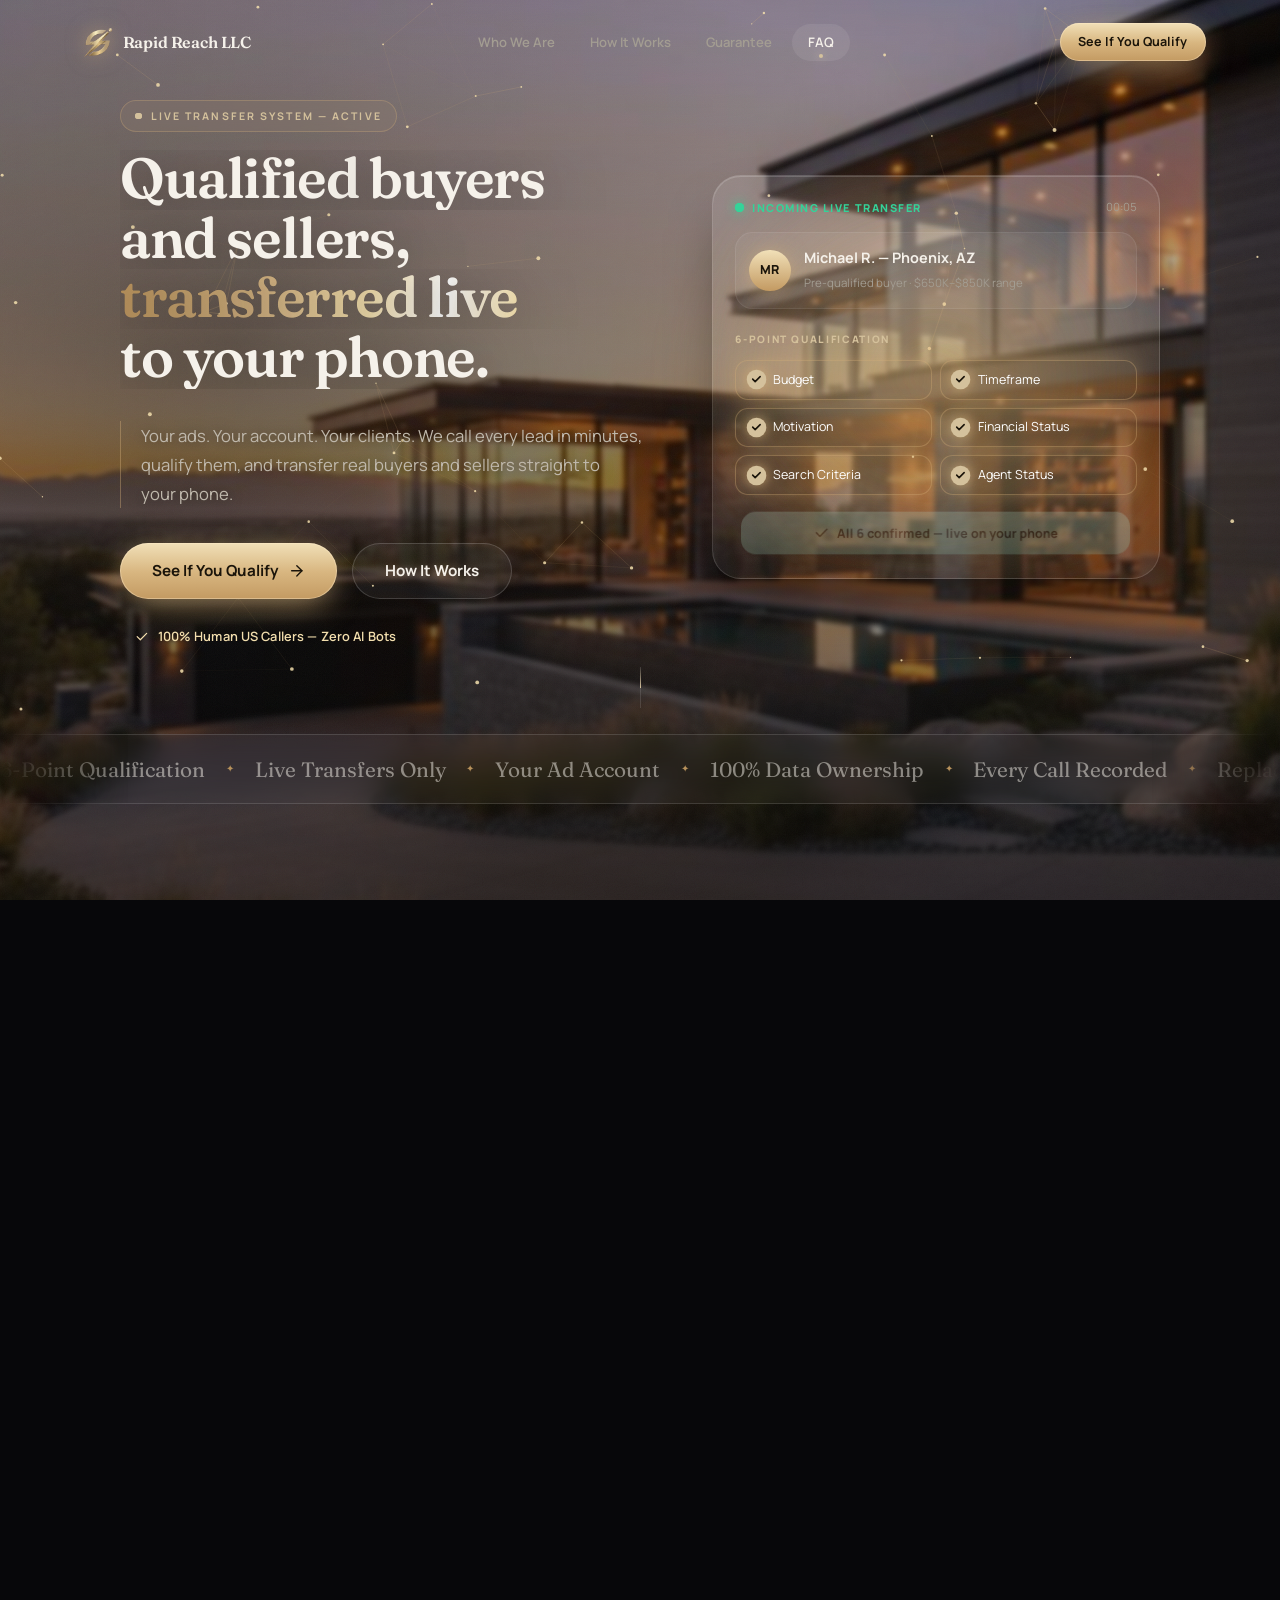
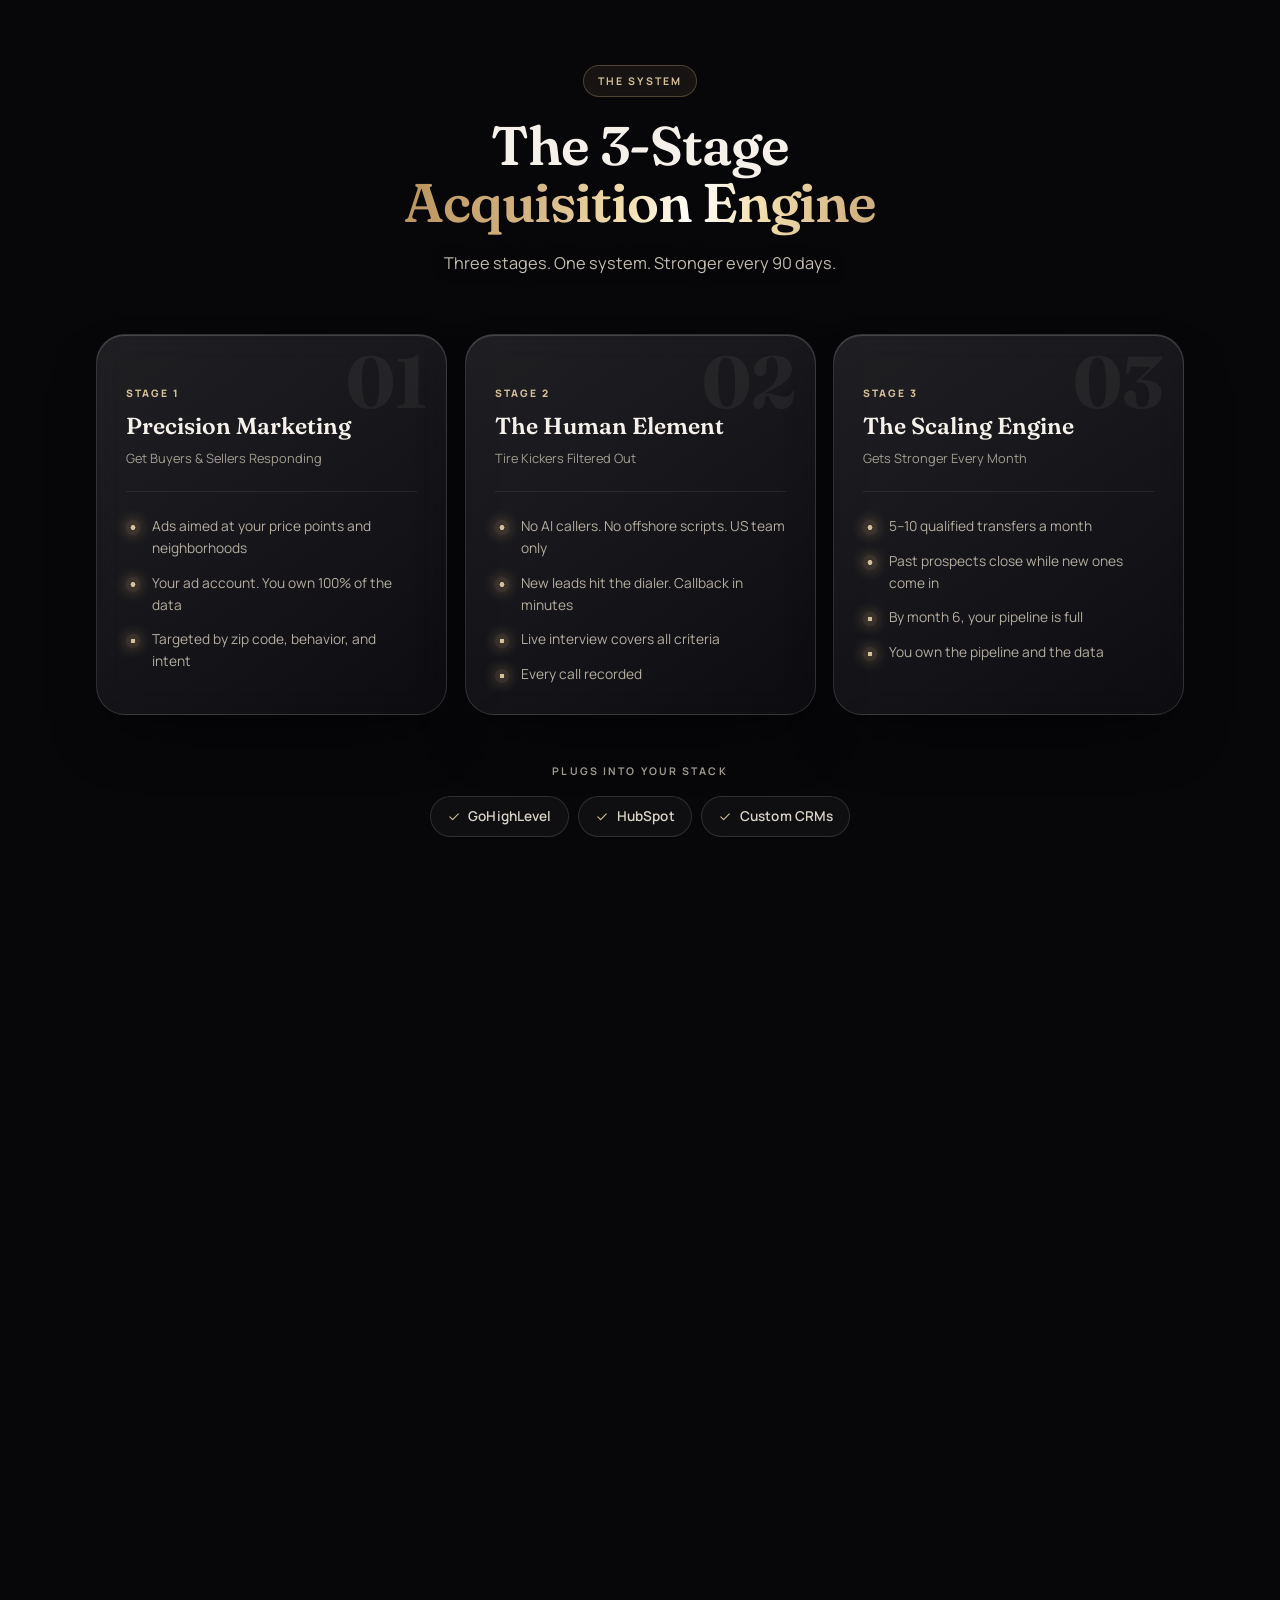
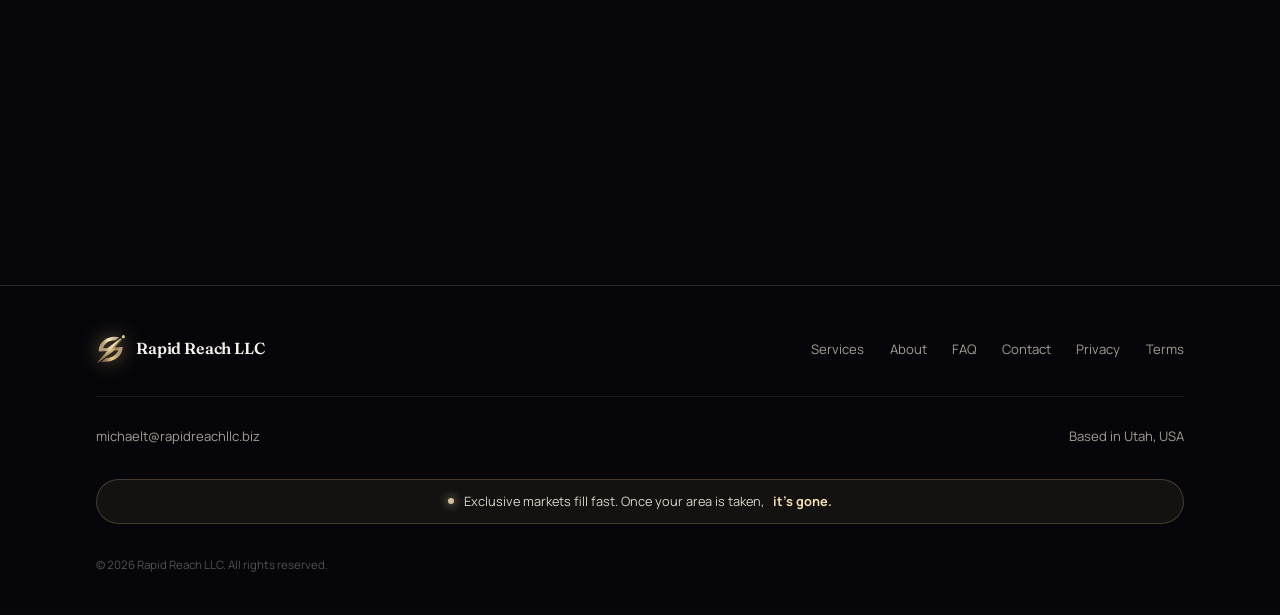
==== commit dc845bba: "Add files via upload" ====
--- a/index.html
+++ b/index.html
@@ -2,7 +2,7 @@
 <html lang="en">
 <head>
   <meta charset="utf-8">
-  <meta name="viewport" content="width=device-width, initial-scale=1">
+  <meta name="viewport" content="width=device-width, initial-scale=1, minimum-scale=1">
   <title>Rapid Reach LLC — Qualified Buyers &amp; Sellers, Transferred Live</title>
   <meta name="description" content="Rapid Reach LLC builds client acquisition systems for US real estate agents, teams, and brokerages. Ads from your own account, an in-house US team, and 6-point qualified live transfers to your phone.">
   <meta name="theme-color" content="#07070a">
--- a/css/styles.css
+++ b/css/styles.css
@@ -28,8 +28,9 @@
 }
 
 *, *::before, *::after { box-sizing: border-box; margin: 0; }
-html { scroll-behavior: smooth; scroll-padding-top: 5.5rem; background: var(--ink); -webkit-text-size-adjust: 100%; }
-body { background: transparent; color: var(--text); font-family: var(--font-sans); line-height: 1.6; -webkit-font-smoothing: antialiased; overflow-x: hidden; }
+html { scroll-behavior: smooth; scroll-padding-top: 5.5rem; background: var(--ink); -webkit-text-size-adjust: 100%; text-size-adjust: 100%; overflow-x: clip; max-width: 100%; }
+body { background: transparent; color: var(--text); font-family: var(--font-sans); line-height: 1.6; -webkit-font-smoothing: antialiased; overflow-x: hidden; max-width: 100%; }
+@supports (overflow: clip) { body { overflow-x: clip; } }
 img { display: block; max-width: 100%; }
 a { color: inherit; text-decoration: none; }
 ul, ol { list-style: none; padding: 0; }
@@ -42,7 +43,9 @@
 ::selection { background: rgb(var(--gold-rgb) / 0.35); color: #fff; }
 
 /* ---------- ambient background ---------- */
-.ambient { position: fixed; inset: 0; z-index: -2; overflow: hidden; background: var(--ink); }
+.ambient { position: fixed; inset: 0; z-index: -2; overflow: hidden; contain: paint; background: var(--ink); }
+/* phones: reach all the way down behind Safari's bottom toolbar, so no dark strip shows there */
+@supports (height: 100lvh) { .ambient { bottom: auto; height: 100lvh; } }
 /* Global page background photo (images/bg-home.jpg). Swap the file to change it.
    The slight blur only hides the photo's low resolution on big screens. */
 .ambient .photo { position: absolute; inset: -2%; background: url('../images/bg-home.jpg') center 62% / cover no-repeat; filter: blur(1.9px) saturate(1.2); }
@@ -507,3 +510,22 @@
 .human-badge{display:inline-flex;align-items:center;gap:.5rem;margin-top:1.25rem;padding:.45rem .9rem;border:1px solid rgba(var(--gold-rgb),.35);border-radius:999px;background:rgba(var(--gold-rgb),.08);font-size:.8rem;font-weight:600;letter-spacing:.01em;color:var(--gold-bright)}
 .human-badge .icon{width:.95rem;height:.95rem;flex:none}
 @media (max-width:639px){.human-badge{font-size:.74rem;margin-top:1rem}}
+
+/* =========================================================
+   LEGAL PAGES (privacy.html, terms.html)
+   ========================================================= */
+.legal { padding: 7.5rem 0 4rem; }
+.legal-card { max-width: 46rem; margin-inline: auto; padding: 2rem 1.5rem 2.2rem; border-radius: 1.8rem; background: linear-gradient(145deg, rgb(24 20 15 / 0.62), rgb(14 12 9 / 0.52)); }
+.legal-card h1 { font-family: var(--font-serif); font-size: clamp(2rem, 5vw, 2.9rem); line-height: 1.1; letter-spacing: -0.02em; }
+.legal-card .updated { margin-top: 0.7rem; font-size: 0.82rem; color: var(--muted); }
+.legal-card h2 { margin-top: 2rem; font-family: var(--font-serif); font-size: 1.3rem; color: var(--gold-bright); }
+.legal-card p { margin-top: 0.7rem; color: #d2cbbf; line-height: 1.75; text-wrap: pretty; }
+.legal-card a { color: var(--gold-bright); text-decoration: underline; text-underline-offset: 3px; }
+.legal-card .fine-print { margin-top: 2.2rem; padding-top: 1.4rem; border-top: 1px solid rgb(255 255 255 / 0.1); font-size: 0.82rem; color: var(--muted); }
+.legal-foot { max-width: 46rem; margin: 1.6rem auto 0; display: flex; flex-wrap: wrap; justify-content: space-between; gap: 0.6rem 1.5rem; font-size: 0.78rem; color: rgb(255 255 255 / 0.4); }
+.legal-foot a { color: var(--muted); transition: color 0.25s; }
+.legal-foot a:hover { color: var(--gold); }
+@media (min-width: 768px) { .legal { padding-top: 9rem; } .legal-card { padding: 3rem 3.2rem 3.2rem; } }
+
+/* Phones: keep anything that scrolls or animates sideways (the marquee) from widening the page */
+.marquee { contain: paint; }
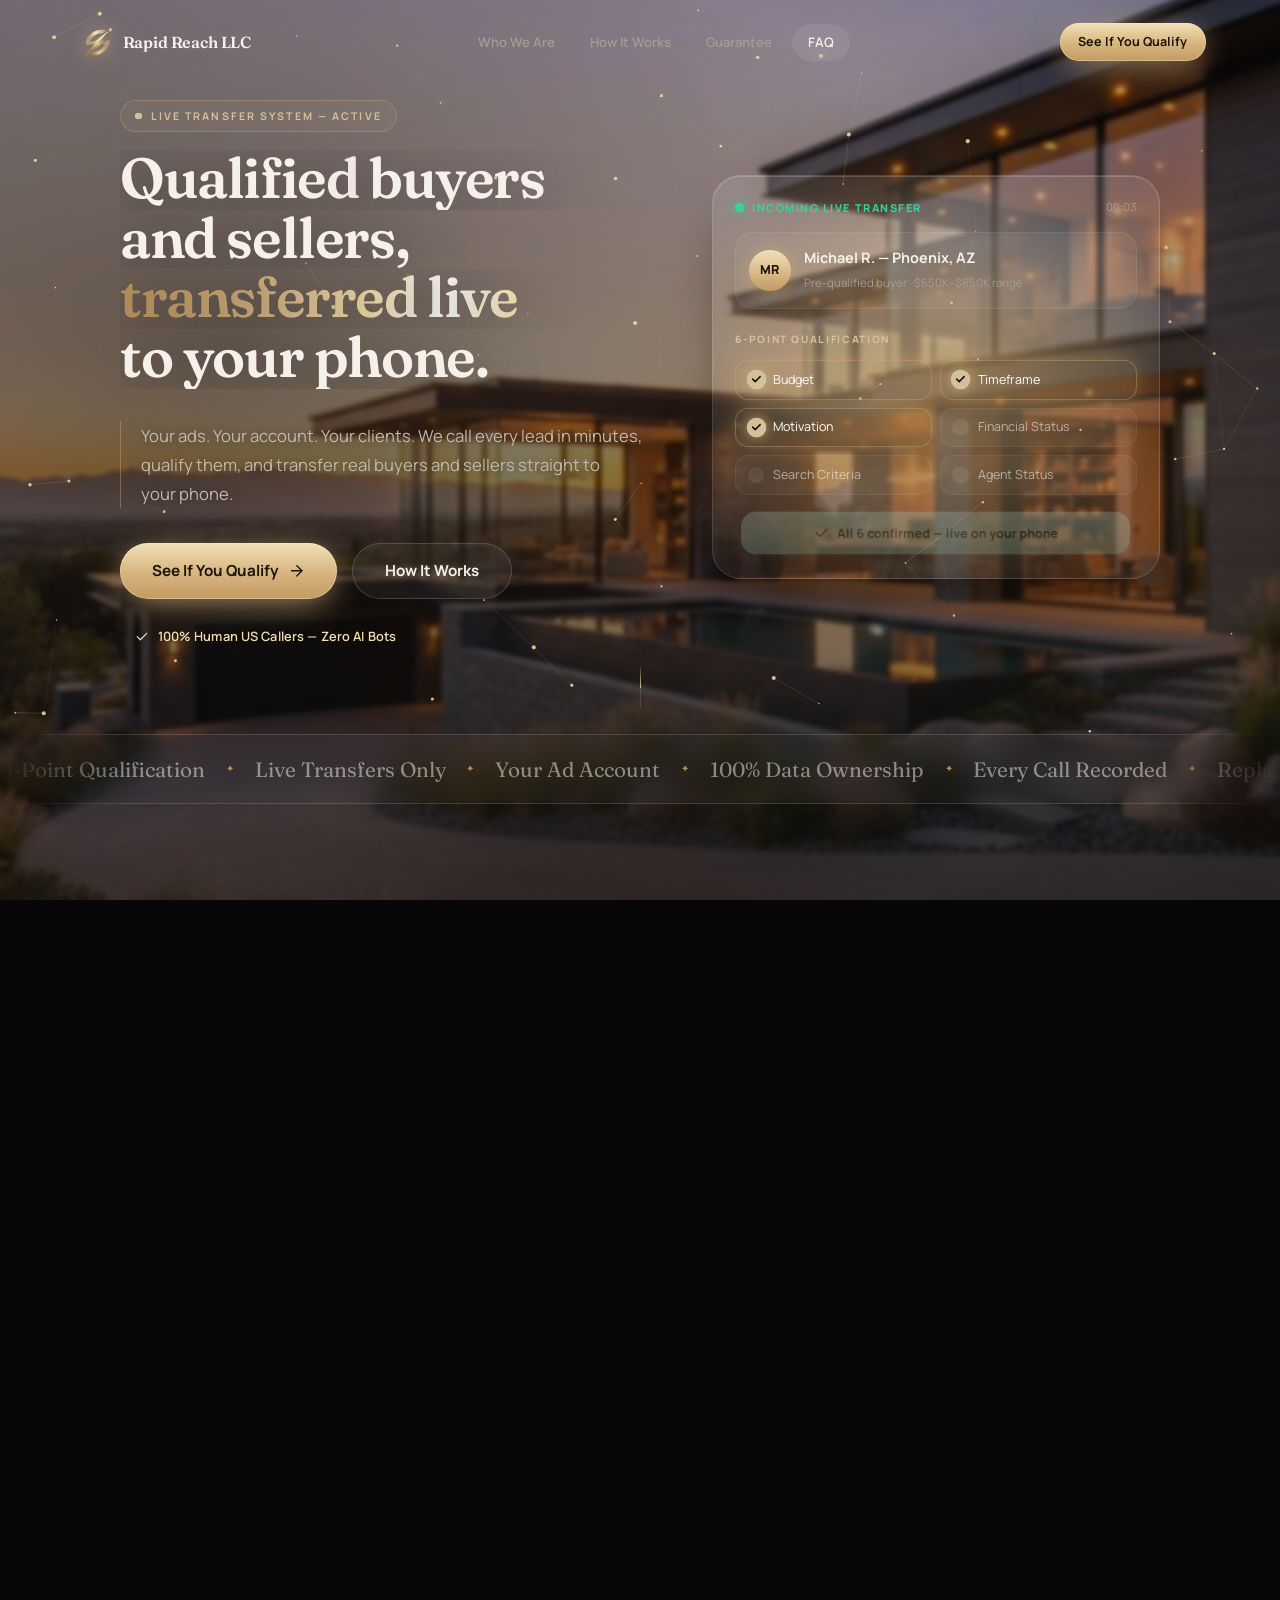
==== commit 76cf4304: "Add files via upload" ====
--- a/index.html
+++ b/index.html
@@ -11,10 +11,16 @@
   <meta property="og:locale" content="en_US">
   <meta property="og:title" content="Rapid Reach LLC — Qualified Buyers &amp; Sellers, Transferred Live">
   <meta property="og:description" content="Ads from your own account, an in-house US team, and 6-point qualified live transfers straight to your phone.">
-  <meta name="twitter:card" content="summary">
+  <link rel="canonical" href="https://rapidreachllc.biz/">
+  <meta property="og:url" content="https://rapidreachllc.biz/">
+  <meta property="og:image" content="https://rapidreachllc.biz/images/og-image.jpg">
+  <meta property="og:image:width" content="1200">
+  <meta property="og:image:height" content="630">
+  <meta property="og:image:alt" content="Rapid Reach LLC — qualified buyers and sellers, transferred live to your phone">
+  <meta name="twitter:card" content="summary_large_image">
+  <meta name="twitter:image" content="https://rapidreachllc.biz/images/og-image.jpg">
   <meta name="twitter:title" content="Rapid Reach LLC — Qualified Buyers &amp; Sellers, Transferred Live">
   <meta name="twitter:description" content="Ads from your own account, an in-house US team, and 6-point qualified live transfers straight to your phone.">
-  <!-- TODO at deploy: add <link rel="canonical">, og:url, and an absolute og:image / twitter:image (1200x630) once the live URL is known -->
   <script type="application/ld+json">{"@context":"https://schema.org","@type":"Organization","name":"Rapid Reach LLC","email":"michaelt@rapidreachllc.biz","address":{"@type":"PostalAddress","addressRegion":"UT","addressCountry":"US"}}</script>
   <link rel="icon" href="images/logo-96.png">
   <link rel="apple-touch-icon" href="images/apple-icon.png">
